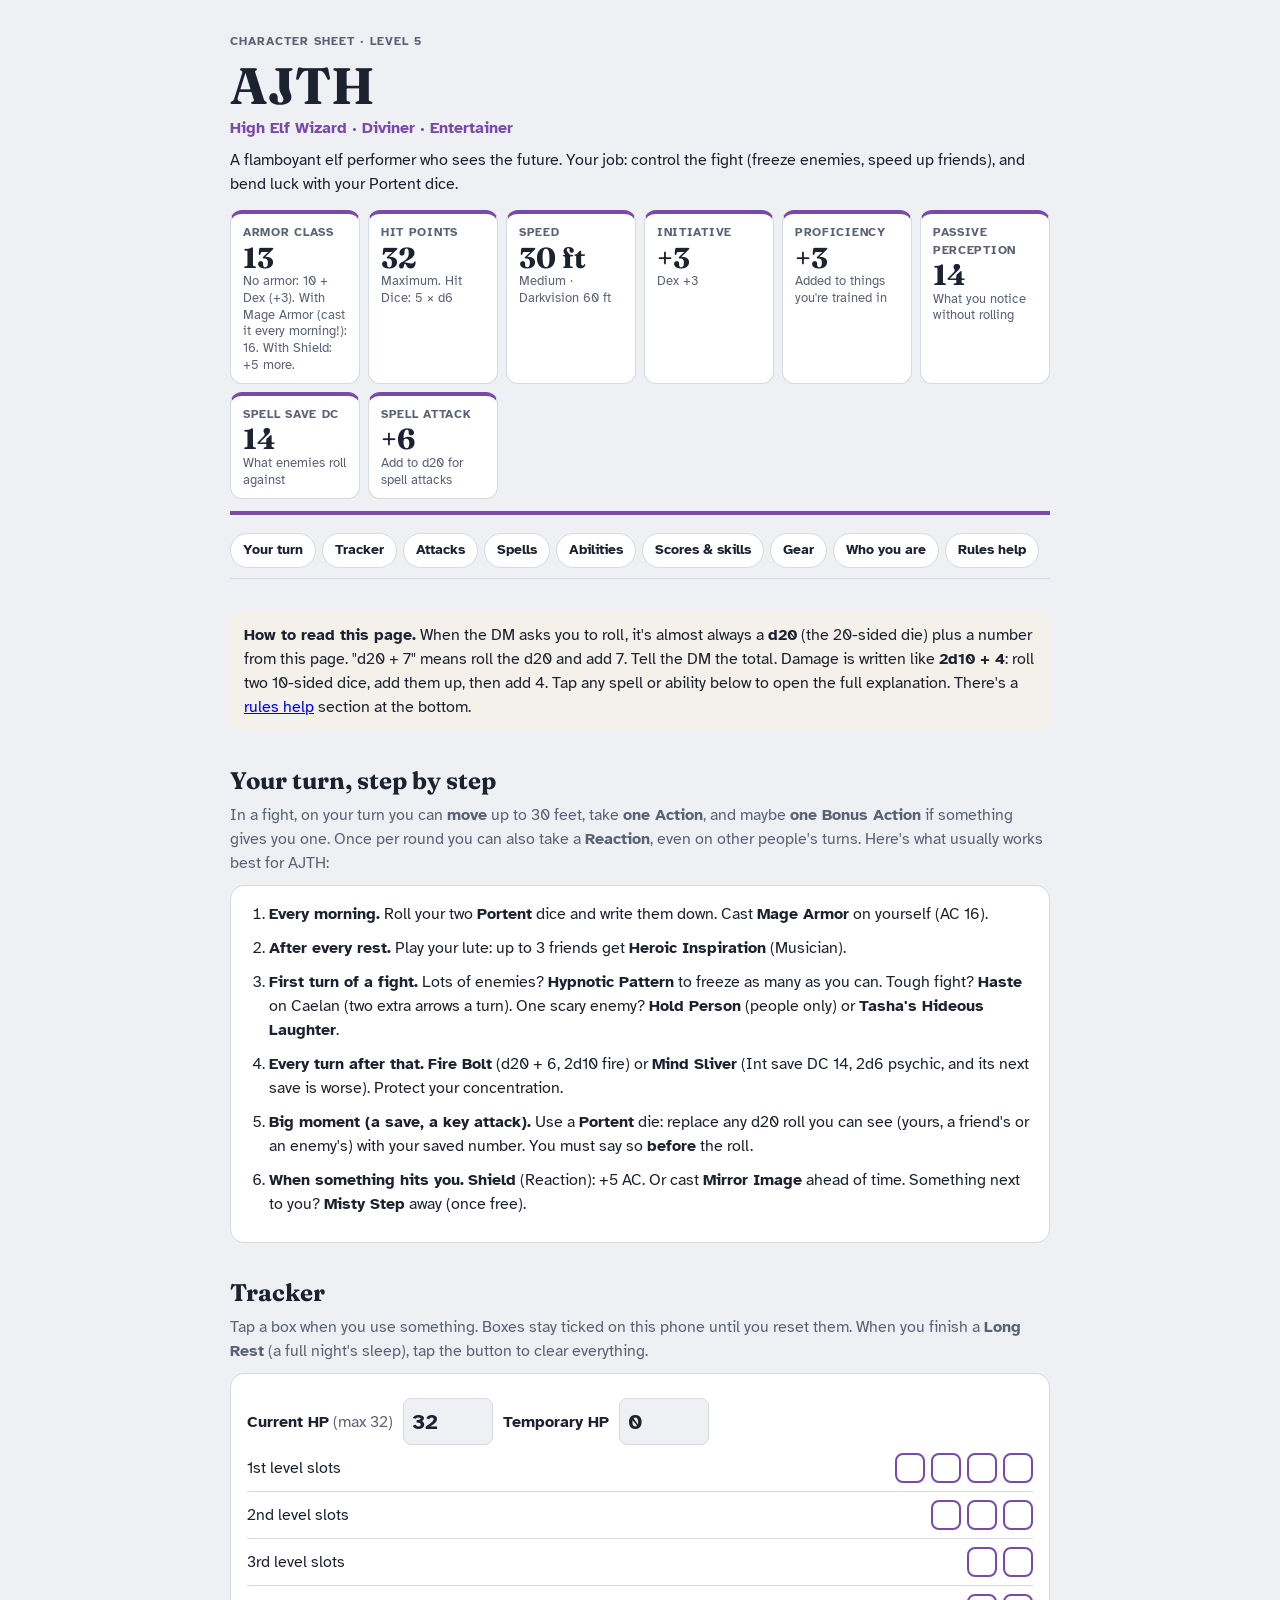
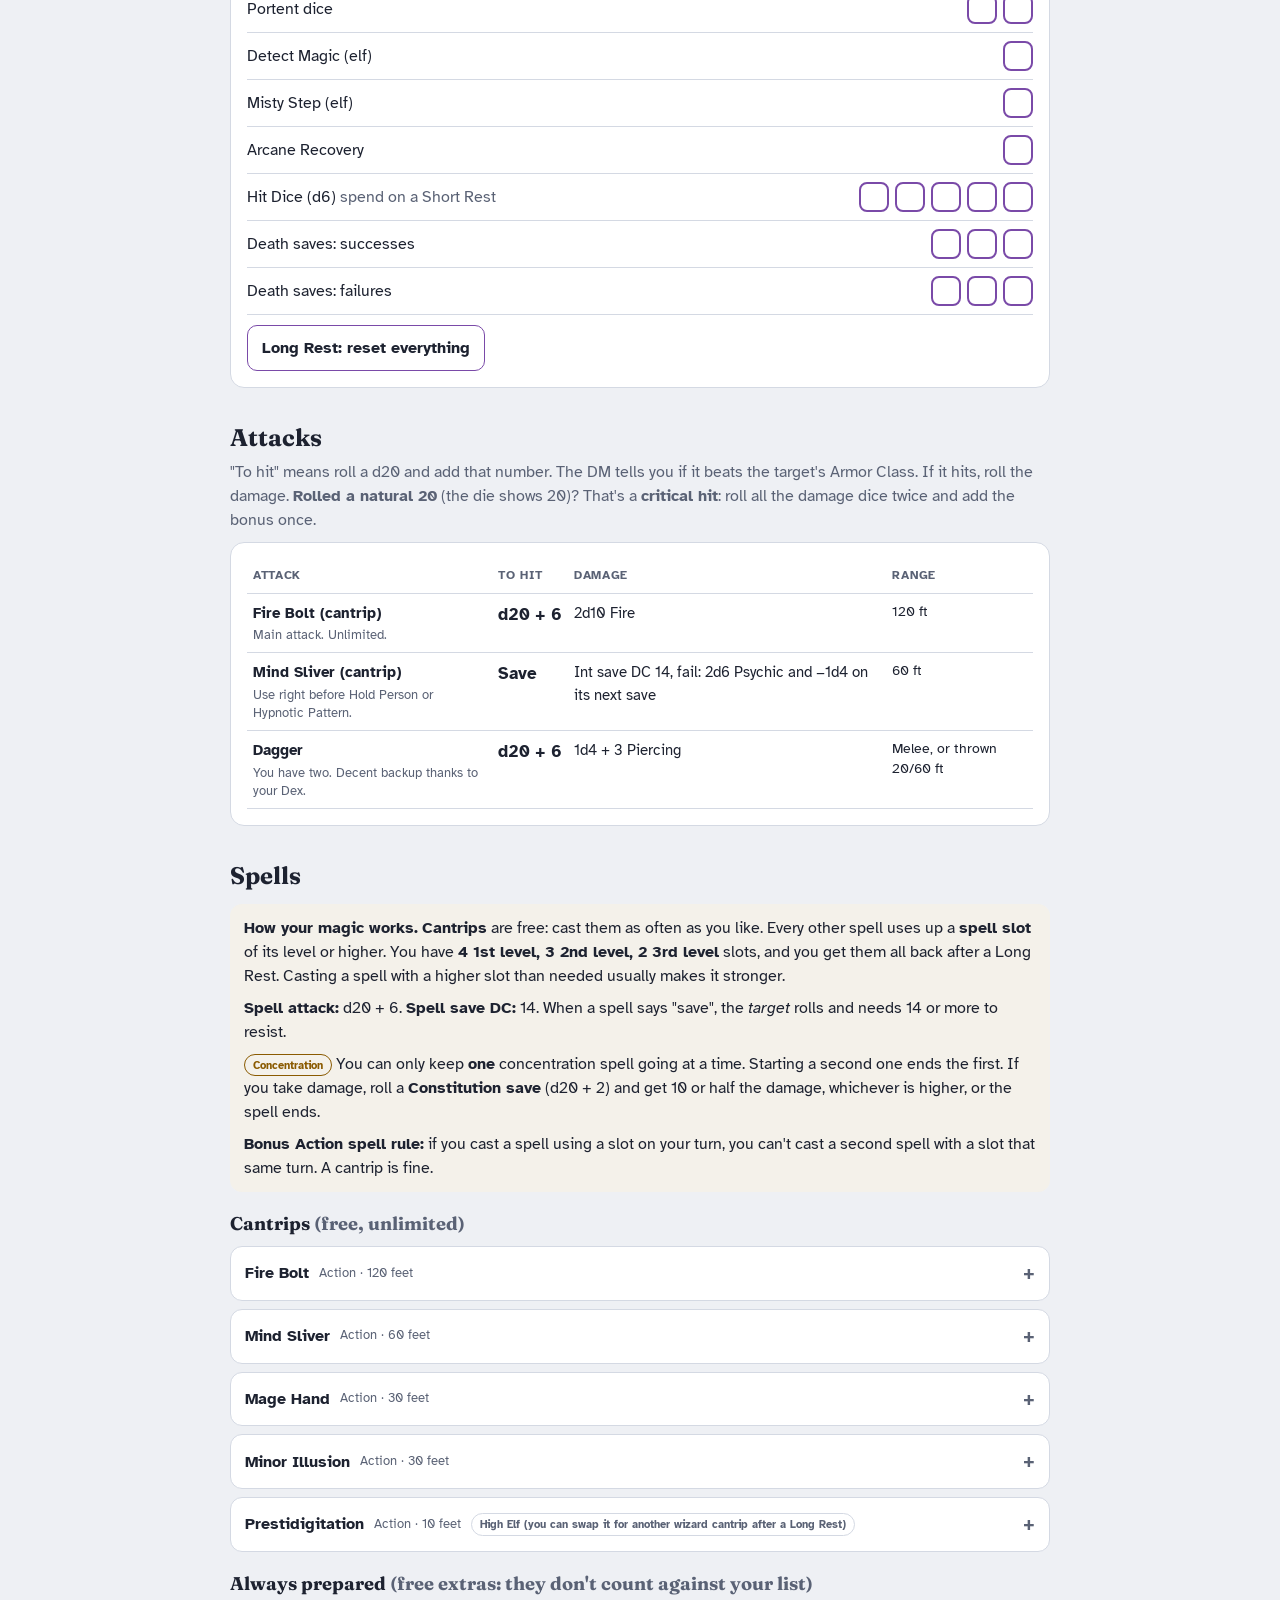
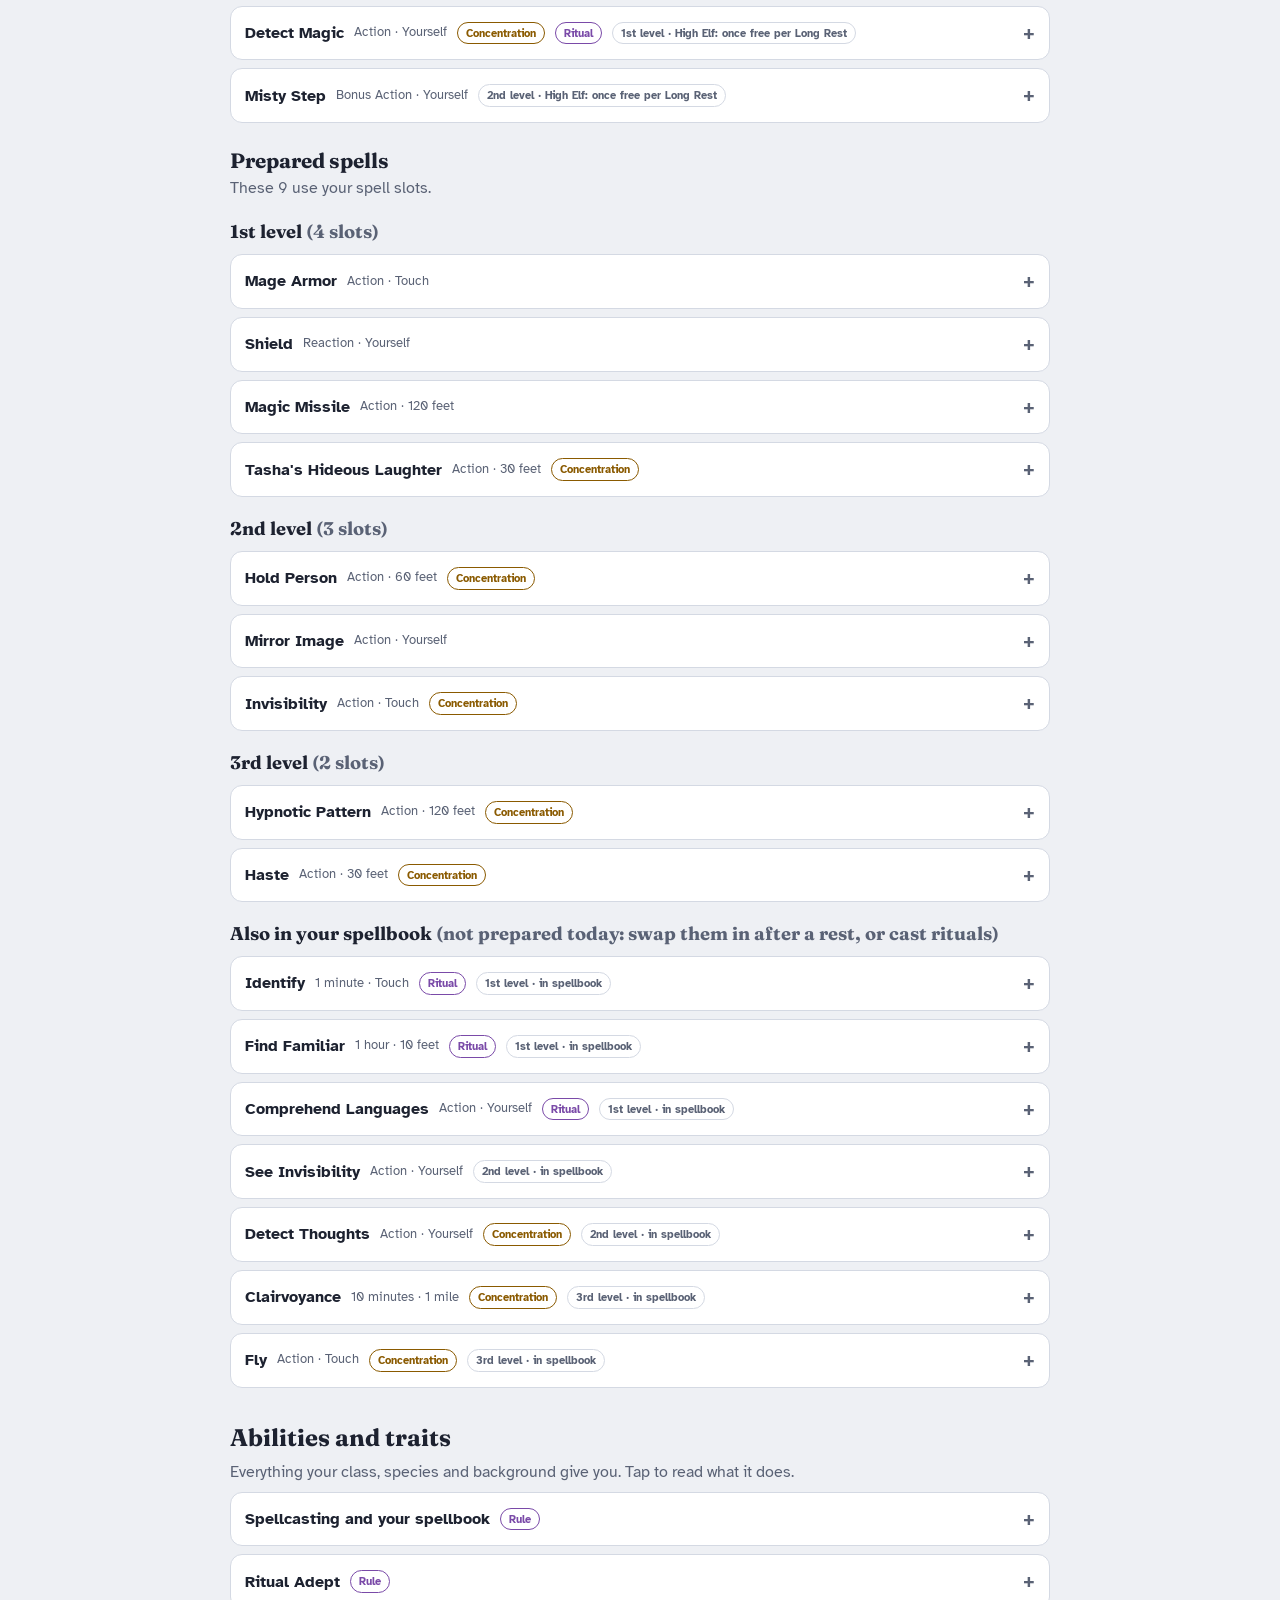
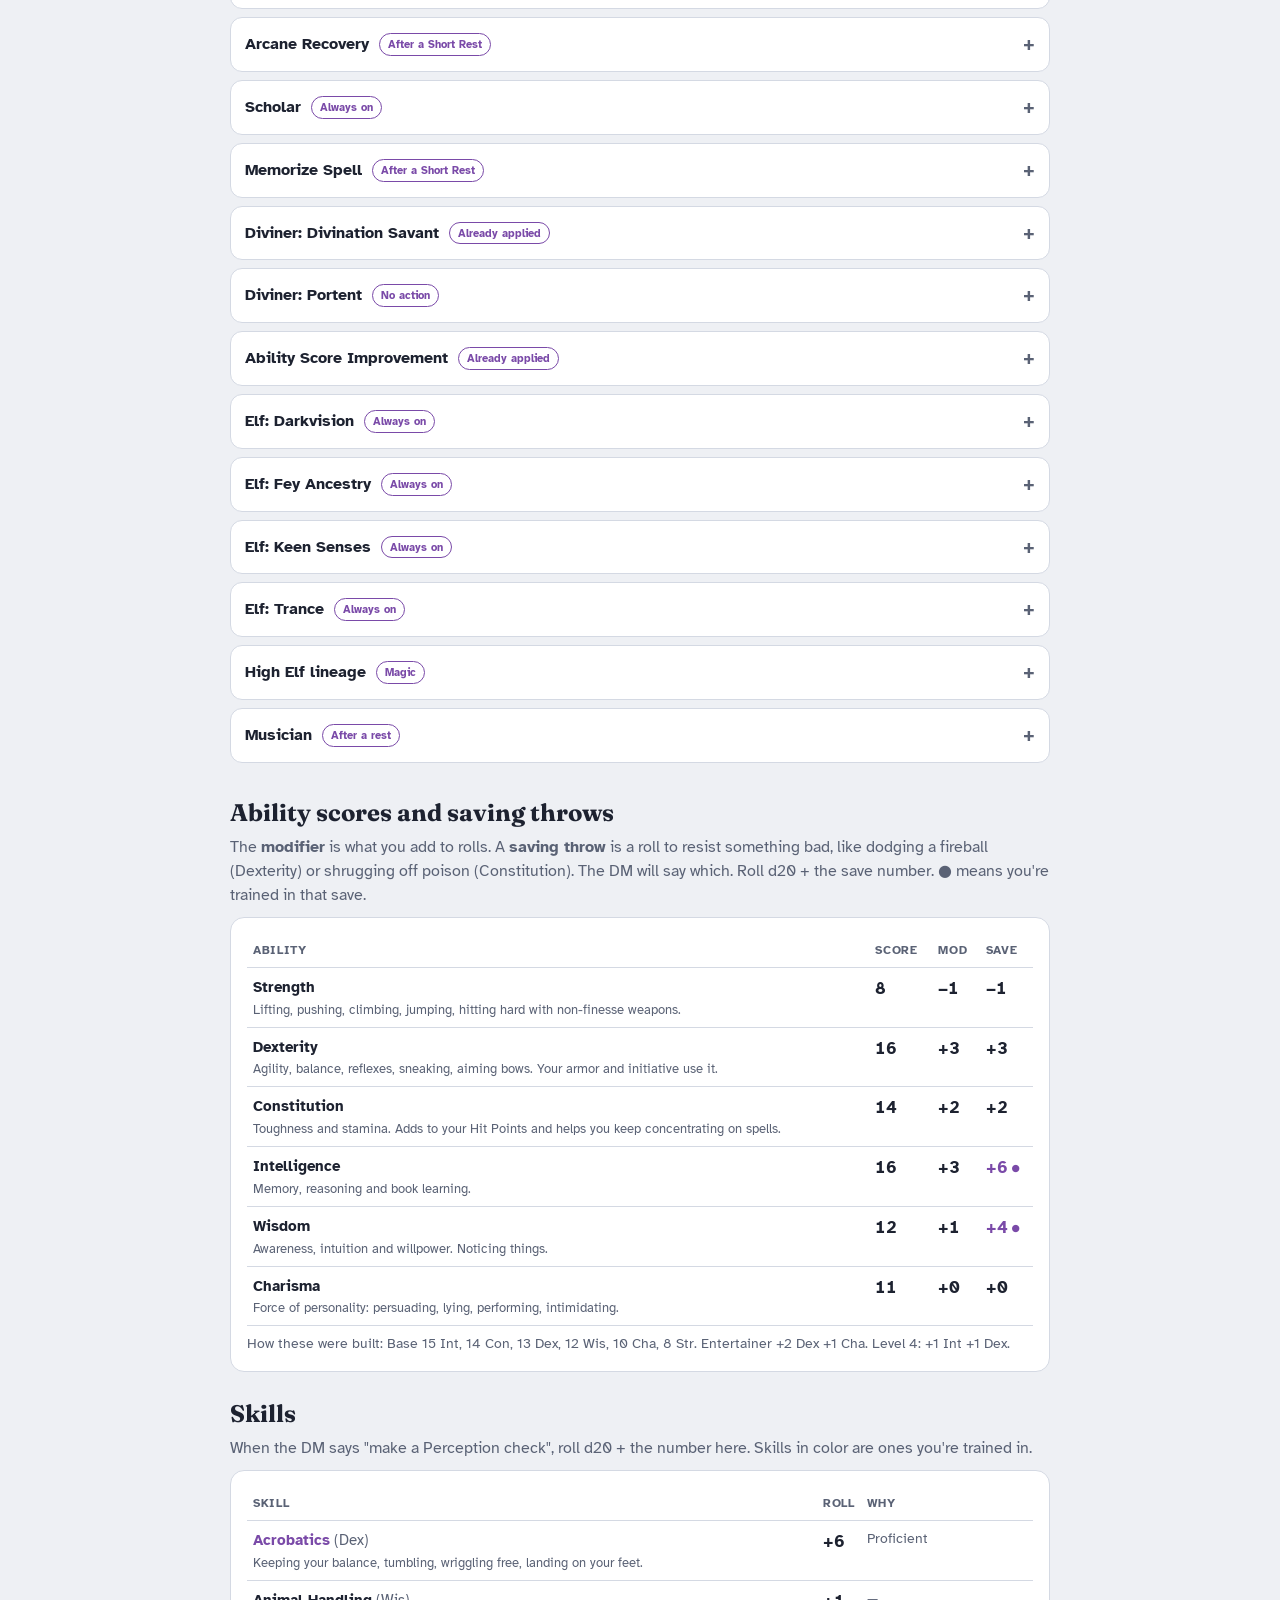
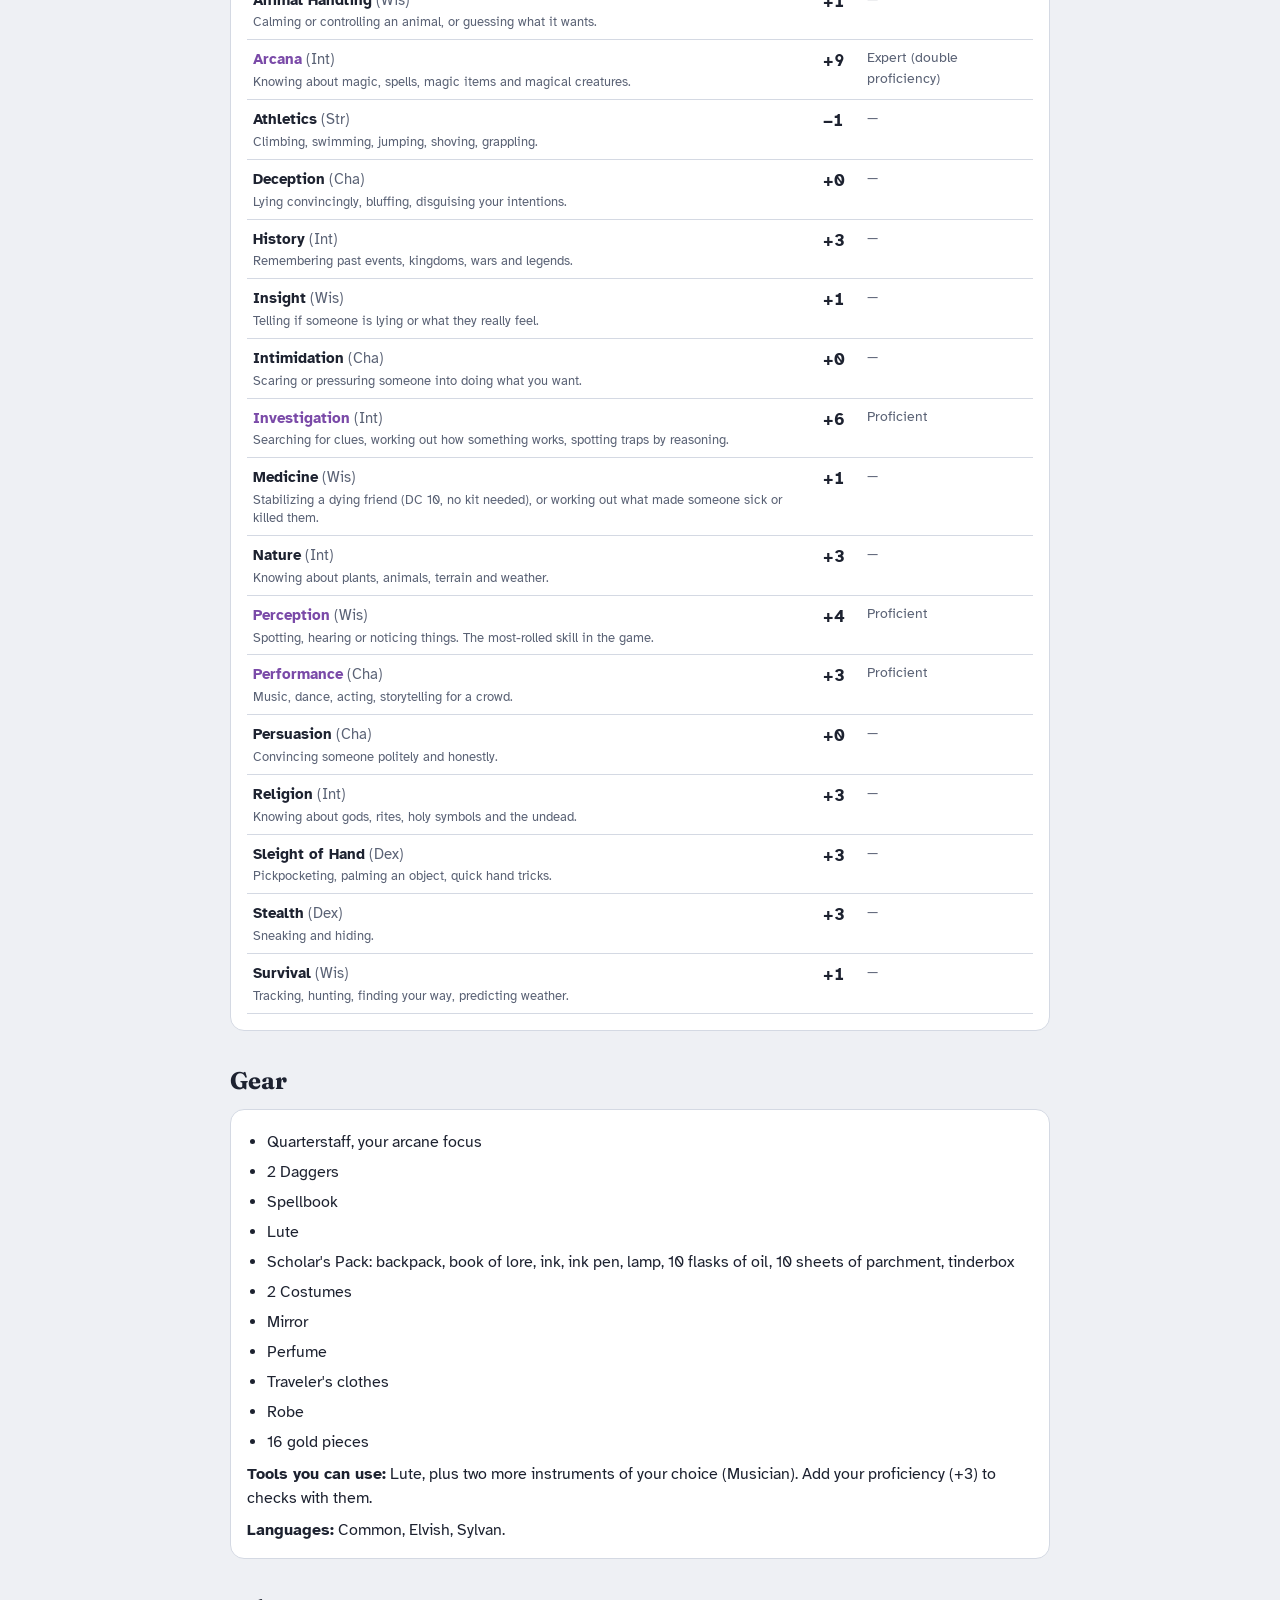
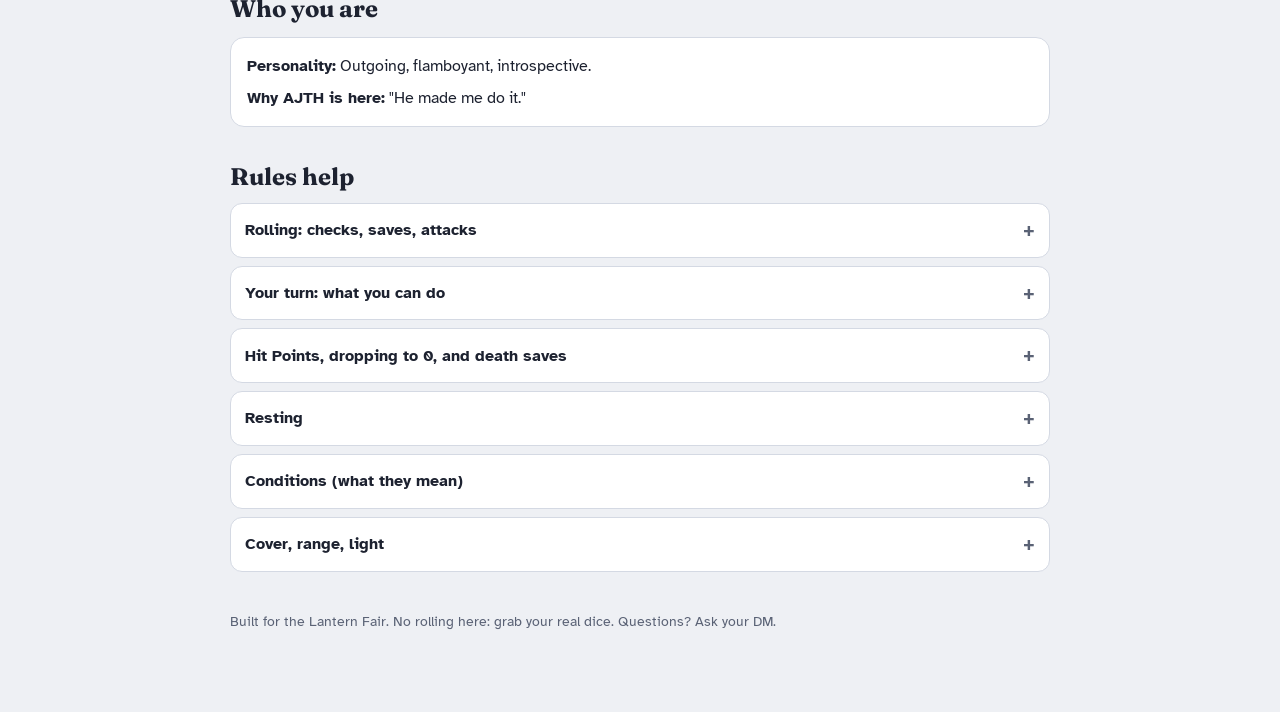
==== ajth/index.html @ c0ad42e8 "Character sheets: correct rules details against the 2024 rules text, save generator source Fixes Wil" ====
<!doctype html>
<html lang="en">
<head>
<meta charset="utf-8">
<meta name="viewport" content="width=device-width, initial-scale=1, viewport-fit=cover">
<meta name="robots" content="noindex, nofollow">
<link rel="icon" href="/favicon.svg">
<title>AJTH · Character Sheet</title>
<link rel="stylesheet" href="https://fonts.googleapis.com/css2?family=Fraunces:opsz,wght,SOFT@9..144,400..800,50&family=Atkinson+Hyperlegible:wght@400;700&display=swap">
<style>
:root { --bg:#eef0f4; --panel:#fff; --fg:#1d2230; --muted:#5a6275; --line:#d4d9e3; --accent:#7a4aa8; --soft:#f4f1ea; --conc:#8a5a00; --display:"Fraunces",Georgia,serif; --body:"Atkinson Hyperlegible",system-ui,sans-serif; color-scheme: light; }
@media (prefers-color-scheme: dark) { :root:not([data-theme="light"]) { --bg:#161a26; --panel:#1f2434; --fg:#e9ebf2; --muted:#a2a9bb; --line:#343b4f; --soft:#262b3c; --conc:#f0b44a; color-scheme: dark; } }
:root[data-theme="dark"] { --bg:#161a26; --panel:#1f2434; --fg:#e9ebf2; --muted:#a2a9bb; --line:#343b4f; --soft:#262b3c; --conc:#f0b44a; color-scheme: dark; }
* { box-sizing: border-box; }
body { margin:0; background:var(--bg); color:var(--fg); font-family:var(--body); font-size:16px; line-height:1.5; padding:0 max(16px, env(safe-area-inset-right)) 80px max(16px, env(safe-area-inset-left)); }
.wrap { max-width: 820px; margin: 0 auto; }
h1,h2,h3 { font-family:var(--display); margin:0; text-wrap:balance; }
h1 { font-size: clamp(2.2rem, 8vw, 3.2rem); line-height:1.05; }
h2 { font-size: 1.5rem; margin-bottom: 4px; }
h4 { margin: 0; font-size: 1rem; }
p { margin: 0 0 8px; } p:last-child { margin-bottom: 0; }
ul { margin: 4px 0 8px; padding-left: 20px; } li { margin-bottom: 6px; }
.muted { color: var(--muted); } .small { font-size: .85rem; }
header { padding: 32px 0 12px; border-bottom: 4px solid var(--accent); margin-bottom: 8px; }
.eyebrow { font-size:.78rem; letter-spacing:.08em; text-transform:uppercase; color:var(--muted); font-weight:700; }
.line { font-weight: 700; color: var(--accent); margin-top: 4px; }
nav { position: sticky; top: 0; z-index: 5; background: var(--bg); display:flex; gap:6px; overflow-x:auto; padding: 10px 0; border-bottom: 1px solid var(--line); }
nav a { flex:none; font-size:.85rem; font-weight:700; color:var(--fg); text-decoration:none; padding:6px 12px; border-radius:999px; border:1px solid var(--line); background:var(--panel); }
section { margin-top: 32px; scroll-margin-top: 64px; }
.card { background:var(--panel); border:1px solid var(--line); border-radius:14px; padding:16px; margin-top:10px; }
.stats { display:grid; grid-template-columns: repeat(auto-fit, minmax(120px, 1fr)); gap:8px; margin-top: 14px; }
.stat { background:var(--panel); border:1px solid var(--line); border-top:4px solid var(--accent); border-radius:12px; padding:10px 12px; }
.stat .k { font-size:.72rem; letter-spacing:.06em; text-transform:uppercase; color:var(--muted); font-weight:700; }
.stat .v { font-family:var(--display); font-size:1.8rem; font-weight:700; line-height:1.1; }
.stat .n { font-size:.8rem; color:var(--muted); line-height:1.3; }
table { width:100%; border-collapse: collapse; font-size: .95rem; }
th, td { text-align:left; padding:8px 6px; border-bottom:1px solid var(--line); vertical-align: top; }
th { font-size:.72rem; letter-spacing:.06em; text-transform:uppercase; color:var(--muted); }
td.num { font-variant-numeric: tabular-nums; font-weight:700; white-space:nowrap; font-size:1.05rem; }
td.hi { color: var(--accent); }
.dot { font-size:.6rem; margin-left:4px; vertical-align: 2px; }
tr.prof td:first-child b { color: var(--accent); }
.use { font-size:.83rem; color:var(--muted); line-height:1.35; margin-top:2px; }
.scroll { overflow-x:auto; }
ol.turn { padding-left: 22px; margin: 0; } ol.turn li { margin-bottom: 10px; }
details { background:var(--panel); border:1px solid var(--line); border-radius:12px; margin-top:8px; }
summary { cursor:pointer; padding:12px 14px; display:flex; flex-wrap:wrap; align-items:center; gap:6px 10px; list-style:none; }
summary::-webkit-details-marker { display:none; }
summary::after { content:"+"; margin-left:auto; font-weight:700; color:var(--muted); font-size:1.2rem; }
details[open] summary::after { content:"−"; }
.sname { font-weight:700; font-size:1.02rem; }
.smeta { font-size:.82rem; color:var(--muted); }
.sbody { padding: 0 14px 14px; border-top: 1px solid var(--line); padding-top: 12px; }
.facts { display:grid; grid-template-columns: repeat(auto-fit, minmax(150px, 1fr)); gap:6px 14px; margin:0 0 10px; font-size:.88rem; }
.facts dt { font-size:.7rem; text-transform:uppercase; letter-spacing:.06em; color:var(--muted); font-weight:700; } .facts dd { margin:0; }
.roll { background: var(--soft); border-left: 4px solid var(--accent); padding: 8px 10px; border-radius: 0 8px 8px 0; }
.pill { display:inline-block; font-size:.7rem; font-weight:700; padding:2px 8px; border-radius:999px; border:1px solid var(--line); color:var(--muted); }
.pill.conc { color: var(--conc); border-color: var(--conc); } .pill.rit { color: var(--accent); border-color: var(--accent); }
.pill.type { color: var(--accent); border-color: var(--accent); }
h4.lvl { margin-top: 18px; font-family: var(--display); font-size: 1.15rem; }
.callout { background: var(--soft); border-radius: 12px; padding: 12px 14px; margin-top: 10px; }
.forms { display:grid; grid-template-columns: repeat(auto-fit, minmax(230px,1fr)); gap:8px; margin-top:8px; }
.form { background:var(--panel); border:1px solid var(--line); border-radius:12px; padding:12px; font-size:.92rem; }
.form h4 { font-family: var(--display); font-size: 1.1rem; margin-bottom: 4px; }
.trk { display:flex; justify-content:space-between; align-items:center; gap:10px; padding:8px 0; border-bottom:1px solid var(--line); flex-wrap: wrap; }
.trk:last-child { border-bottom: 0; }
.boxes { display:flex; gap:6px; flex-wrap: wrap; }
.box input { position:absolute; opacity:0; width:1px; height:1px; }
.box span { display:block; width:30px; height:30px; border:2px solid var(--accent); border-radius:8px; cursor:pointer; }
.box input:checked + span { background: var(--accent); }
.box input:focus-visible + span { outline: 3px solid var(--fg); outline-offset: 2px; }
button.reset { font: inherit; font-weight:700; padding:10px 14px; border-radius:10px; border:1px solid var(--accent); background:var(--panel); color:var(--fg); cursor:pointer; margin-top:10px; }
.hpbox { display:flex; gap:10px; align-items:center; flex-wrap:wrap; margin-top:8px; }
.hpbox input { font: inherit; font-size:1.4rem; font-weight:700; width: 90px; padding:6px 8px; border-radius:8px; border:1px solid var(--line); background:var(--bg); color: var(--fg); }
footer { margin-top: 40px; color: var(--muted); font-size: .85rem; }
@media print { nav, button.reset { display:none; } details { break-inside: avoid; } details:not([open]) .sbody { display:block; } body { background:#fff; } }
</style>
</head>
<body>
<div class="wrap">
<header>
  <p class="eyebrow">Character sheet · Level 5</p>
  <h1>AJTH</h1>
  <p class="line">High Elf Wizard · Diviner · Entertainer</p>
  <p style="margin-top:8px">A flamboyant elf performer who sees the future. Your job: control the fight (freeze enemies, speed up friends), and bend luck with your Portent dice.</p>
  <div class="stats">
    <div class="stat"><div class="k">Armor Class</div><div class="v">13</div><div class="n">No armor: 10 + Dex (+3). With Mage Armor (cast it every morning!): 16. With Shield: +5 more.</div></div>
    <div class="stat"><div class="k">Hit Points</div><div class="v">32</div><div class="n">Maximum. Hit Dice: 5 × d6</div></div>
    <div class="stat"><div class="k">Speed</div><div class="v">30 ft</div><div class="n">Medium · Darkvision 60 ft</div></div>
    <div class="stat"><div class="k">Initiative</div><div class="v">+3</div><div class="n">Dex +3</div></div>
    <div class="stat"><div class="k">Proficiency</div><div class="v">+3</div><div class="n">Added to things you're trained in</div></div>
    <div class="stat"><div class="k">Passive Perception</div><div class="v">14</div><div class="n">What you notice without rolling</div></div>
    <div class="stat"><div class="k">Spell Save DC</div><div class="v">14</div><div class="n">What enemies roll against</div></div>
    <div class="stat"><div class="k">Spell Attack</div><div class="v">+6</div><div class="n">Add to d20 for spell attacks</div></div>
  </div>
</header>
<nav aria-label="Jump to"><a href="#turn">Your turn</a><a href="#track">Tracker</a><a href="#attacks">Attacks</a><a href="#spells">Spells</a><a href="#features">Abilities</a><a href="#scores">Scores &amp; skills</a><a href="#gear">Gear</a><a href="#you">Who you are</a><a href="#rules">Rules help</a></nav>

<section id="how">
  <div class="callout">
    <p><b>How to read this page.</b> When the DM asks you to roll, it's almost always a <b>d20</b> (the 20-sided die) plus a number from this page. "d20 + 7" means roll the d20 and add 7. Tell the DM the total. Damage is written like <b>2d10 + 4</b>: roll two 10-sided dice, add them up, then add 4. Tap any spell or ability below to open the full explanation. There's a <a href="#rules">rules help</a> section at the bottom.</p>
  </div>
</section>

<section id="turn">
  <h2>Your turn, step by step</h2>
  <p class="muted">In a fight, on your turn you can <b>move</b> up to 30 feet, take <b>one Action</b>, and maybe <b>one Bonus Action</b> if something gives you one. Once per round you can also take a <b>Reaction</b>, even on other people's turns. Here's what usually works best for AJTH:</p>
  <div class="card"><ol class="turn"><li><b>Every morning.</b> Roll your two <b>Portent</b> dice and write them down. Cast <b>Mage Armor</b> on yourself (AC 16).</li><li><b>After every rest.</b> Play your lute: up to 3 friends get <b>Heroic Inspiration</b> (Musician).</li><li><b>First turn of a fight.</b> Lots of enemies? <b>Hypnotic Pattern</b> to freeze as many as you can. Tough fight? <b>Haste</b> on Caelan (two extra arrows a turn). One scary enemy? <b>Hold Person</b> (people only) or <b>Tasha's Hideous Laughter</b>.</li><li><b>Every turn after that.</b> <b>Fire Bolt</b> (d20 + 6, 2d10 fire) or <b>Mind Sliver</b> (Int save DC 14, 2d6 psychic, and its next save is worse). Protect your concentration.</li><li><b>Big moment (a save, a key attack).</b> Use a <b>Portent</b> die: replace any d20 roll you can see (yours, a friend's or an enemy's) with your saved number. You must say so <b>before</b> the roll.</li><li><b>When something hits you.</b> <b>Shield</b> (Reaction): +5 AC. Or cast <b>Mirror Image</b> ahead of time. Something next to you? <b>Misty Step</b> away (once free).</li></ol></div>
</section>

<section id="track">
  <h2>Tracker</h2>
  <p class="muted">Tap a box when you use something. Boxes stay ticked on this phone until you reset them. When you finish a <b>Long Rest</b> (a full night's sleep), tap the button to clear everything.</p>
  <div class="card">
    <div class="hpbox"><label for="hp"><b>Current HP</b> <span class="muted">(max 32)</span></label><input id="hp" type="number" inputmode="numeric" data-k="ajth:hp" value="32"><label for="thp"><b>Temporary HP</b></label><input id="thp" type="number" inputmode="numeric" data-k="ajth:thp" value="0"></div>
    <div class="trk"><span class="tl">1st level slots</span><span class="boxes"><label class="box"><input type="checkbox" data-k="ajth:slot1:0"><span></span></label><label class="box"><input type="checkbox" data-k="ajth:slot1:1"><span></span></label><label class="box"><input type="checkbox" data-k="ajth:slot1:2"><span></span></label><label class="box"><input type="checkbox" data-k="ajth:slot1:3"><span></span></label></span></div><div class="trk"><span class="tl">2nd level slots</span><span class="boxes"><label class="box"><input type="checkbox" data-k="ajth:slot2:0"><span></span></label><label class="box"><input type="checkbox" data-k="ajth:slot2:1"><span></span></label><label class="box"><input type="checkbox" data-k="ajth:slot2:2"><span></span></label></span></div><div class="trk"><span class="tl">3rd level slots</span><span class="boxes"><label class="box"><input type="checkbox" data-k="ajth:slot3:0"><span></span></label><label class="box"><input type="checkbox" data-k="ajth:slot3:1"><span></span></label></span></div><div class="trk"><span class="tl">Portent dice</span><span class="boxes"><label class="box"><input type="checkbox" data-k="ajth:por:0"><span></span></label><label class="box"><input type="checkbox" data-k="ajth:por:1"><span></span></label></span></div><div class="trk"><span class="tl">Detect Magic (elf)</span><span class="boxes"><label class="box"><input type="checkbox" data-k="ajth:dm:0"><span></span></label></span></div><div class="trk"><span class="tl">Misty Step (elf)</span><span class="boxes"><label class="box"><input type="checkbox" data-k="ajth:ms:0"><span></span></label></span></div><div class="trk"><span class="tl">Arcane Recovery</span><span class="boxes"><label class="box"><input type="checkbox" data-k="ajth:ar:0"><span></span></label></span></div><div class="trk"><span class="tl">Hit Dice (d6) <span class="muted">spend on a Short Rest</span></span><span class="boxes"><label class="box"><input type="checkbox" data-k="ajth:hd:0"><span></span></label><label class="box"><input type="checkbox" data-k="ajth:hd:1"><span></span></label><label class="box"><input type="checkbox" data-k="ajth:hd:2"><span></span></label><label class="box"><input type="checkbox" data-k="ajth:hd:3"><span></span></label><label class="box"><input type="checkbox" data-k="ajth:hd:4"><span></span></label></span></div>
    <div class="trk"><span class="tl">Death saves: successes</span><span class="boxes"><label class="box"><input type="checkbox" data-k="ajth:ds:0"><span></span></label><label class="box"><input type="checkbox" data-k="ajth:ds:1"><span></span></label><label class="box"><input type="checkbox" data-k="ajth:ds:2"><span></span></label></span></div><div class="trk"><span class="tl">Death saves: failures</span><span class="boxes"><label class="box"><input type="checkbox" data-k="ajth:df:0"><span></span></label><label class="box"><input type="checkbox" data-k="ajth:df:1"><span></span></label><label class="box"><input type="checkbox" data-k="ajth:df:2"><span></span></label></span></div>
    <button class="reset" type="button" id="reset">Long Rest: reset everything</button>
  </div>
</section>

<section id="attacks">
  <h2>Attacks</h2>
  <p class="muted">"To hit" means roll a d20 and add that number. The DM tells you if it beats the target's Armor Class. If it hits, roll the damage. <b>Rolled a natural 20</b> (the die shows 20)? That's a <b>critical hit</b>: roll all the damage dice twice and add the bonus once.</p>
  <div class="card scroll"><table><thead><tr><th>Attack</th><th>To hit</th><th>Damage</th><th>Range</th></tr></thead><tbody><tr><td><b>Fire Bolt (cantrip)</b><div class="use">Main attack. Unlimited.</div></td><td class="num">d20 + 6</td><td>2d10 Fire</td><td class="small">120 ft</td></tr><tr><td><b>Mind Sliver (cantrip)</b><div class="use">Use right before Hold Person or Hypnotic Pattern.</div></td><td class="num">Save</td><td>Int save DC 14, fail: 2d6 Psychic and −1d4 on its next save</td><td class="small">60 ft</td></tr><tr><td><b>Dagger</b><div class="use">You have two. Decent backup thanks to your Dex.</div></td><td class="num">d20 + 6</td><td>1d4 + 3 Piercing</td><td class="small">Melee, or thrown 20/60 ft</td></tr></tbody></table></div>
</section>

<section id="spells">
  <h2>Spells</h2>
  <div class="callout">
    <p><b>How your magic works.</b> <b>Cantrips</b> are free: cast them as often as you like. Every other spell uses up a <b>spell slot</b> of its level or higher. You have <b>4 1st level, 3 2nd level, 2 3rd level</b> slots, and you get them all back after a Long Rest. Casting a spell with a higher slot than needed usually makes it stronger.</p>
    <p><b>Spell attack:</b> d20 + 6. <b>Spell save DC:</b> 14. When a spell says "save", the <i>target</i> rolls and needs 14 or more to resist.</p>
    <p><span class="pill conc">Concentration</span> You can only keep <b>one</b> concentration spell going at a time. Starting a second one ends the first. If you take damage, roll a <b>Constitution save</b> (d20 + 2) and get 10 or half the damage, whichever is higher, or the spell ends.</p>
    <p><b>Bonus Action spell rule:</b> if you cast a spell using a slot on your turn, you can't cast a second spell with a slot that same turn. A cantrip is fine.</p>
  </div>
  <h4 class="lvl">Cantrips <span class="muted">(free, unlimited)</span></h4><details class="spell"><summary><span class="sname">Fire Bolt</span><span class="smeta">Action · 120 feet</span></summary>
<div class="sbody">
<dl class="facts"><div><dt>Casting time</dt><dd>Action</dd></div><div><dt>Range</dt><dd>120 feet</dd></div><div><dt>Lasts</dt><dd>Instant</dd></div></dl>
<p>Hurl a bolt of fire at a creature or object. A flammable object that nobody is wearing or carrying catches fire. This is your long-range "always available" attack.</p>
<p class="roll"><b>What to roll:</b> To hit: d20 + 6 (spell attack). Damage: 2d10 Fire.</p>

</div></details><details class="spell"><summary><span class="sname">Mind Sliver</span><span class="smeta">Action · 60 feet</span></summary>
<div class="sbody">
<dl class="facts"><div><dt>Casting time</dt><dd>Action</dd></div><div><dt>Range</dt><dd>60 feet</dd></div><div><dt>Lasts</dt><dd>Until the end of your next turn</dd></div></dl>
<p>Drive a spike of psychic energy into a creature's mind. It makes an Intelligence saving throw. On a fail it takes damage and, the next time it makes a saving throw before the end of your next turn, it subtracts 1d4. Cast this first, then follow up with a spell that needs a saving throw (yours or a friend's).</p>
<p class="roll"><b>What to roll:</b> Target rolls an Intelligence save against DC 14. If it fails: 2d6 Psychic damage, and it rolls 1d4 and subtracts it from its next save.</p>

</div></details><details class="spell"><summary><span class="sname">Mage Hand</span><span class="smeta">Action · 30 feet</span></summary>
<div class="sbody">
<dl class="facts"><div><dt>Casting time</dt><dd>Action</dd></div><div><dt>Range</dt><dd>30 feet</dd></div><div><dt>Lasts</dt><dd>1 minute</dd></div></dl>
<p>A floating, see-through hand appears. Casting it lets you use the hand right away, and on later turns you take the Magic action to use it again. It can pick up or move an object up to 10 pounds, open an unlocked door or container, take something out of an open container, or pour out a vial. You can move it up to 30 feet each time you use it. It cannot attack, use magic items, or go more than 30 feet from you.</p>
<p class="roll"><b>What to roll:</b> Nothing to roll. Your DM may ask for a check for something delicate.</p>

</div></details><details class="spell"><summary><span class="sname">Minor Illusion</span><span class="smeta">Action · 30 feet</span></summary>
<div class="sbody">
<dl class="facts"><div><dt>Casting time</dt><dd>Action</dd></div><div><dt>Range</dt><dd>30 feet</dd></div><div><dt>Lasts</dt><dd>1 minute</dd></div></dl>
<p>Make a fake sound (anything from a whisper to a lion's roar) or a still image of an object, no bigger than a 5-foot cube (a crate, a door, a bush). Anything that touches the image passes right through it. A creature that takes an action to study it can make an Intelligence (Investigation) check against your spell save DC to realize it's fake. Great for hiding behind a "crate" or making guards chase a noise.</p>
<p class="roll"><b>What to roll:</b> Nothing for you to roll. Creatures that study it roll against your DC 14.</p>

</div></details><details class="spell"><summary><span class="sname">Prestidigitation</span><span class="smeta">Action · 10 feet</span><span class="pill src">High Elf (you can swap it for another wizard cantrip after a Long Rest)</span></summary>
<div class="sbody">
<dl class="facts"><div><dt>Casting time</dt><dd>Action</dd></div><div><dt>Range</dt><dd>10 feet</dd></div><div><dt>Lasts</dt><dd>Up to 1 hour</dd></div></dl>
<p>Little magic tricks: a harmless sparkle, puff of wind, faint music or odd smell; light or snuff a candle; clean or dirty an object; chill, warm or flavor food; make a colored mark or symbol appear on something for an hour; or make a small, fake trinket appear in your hand until the end of your next turn. You can have up to three going at once.</p>
<p class="roll"><b>What to roll:</b> Nothing to roll.</p>

</div></details>
  <h4 class="lvl">Always prepared <span class="muted">(free extras: they don't count against your list)</span></h4><details class="spell"><summary><span class="sname">Detect Magic</span><span class="smeta">Action · Yourself</span><span class="pill conc">Concentration</span><span class="pill rit">Ritual</span><span class="pill src">1st level · High Elf: once free per Long Rest</span></summary>
<div class="sbody">
<dl class="facts"><div><dt>Casting time</dt><dd>Action, or 10 minutes longer as a ritual (no slot used)</dd></div><div><dt>Range</dt><dd>Yourself, 30 feet around you</dd></div><div><dt>Lasts</dt><dd>10 minutes (concentration)</dd></div></dl>
<p>For 10 minutes you sense whether there is magic within 30 feet of you. If you sense some, you can take the Magic action to see a faint aura around anything magical you can see and learn which school of magic it is. Cast it as a ritual (take 10 extra minutes) when you are not in a hurry and it costs no spell slot.</p>
<p class="roll"><b>What to roll:</b> Nothing to roll.</p>

</div></details><details class="spell"><summary><span class="sname">Misty Step</span><span class="smeta">Bonus Action · Yourself</span><span class="pill src">2nd level · High Elf: once free per Long Rest</span></summary>
<div class="sbody">
<dl class="facts"><div><dt>Casting time</dt><dd>Bonus Action</dd></div><div><dt>Range</dt><dd>Yourself</dd></div><div><dt>Lasts</dt><dd>Instant</dd></div></dl>
<p>In a puff of silvery mist you teleport up to 30 feet to a spot you can see. Use it to escape a monster that is next to you (no Opportunity Attack), cross a gap, or get to a high ledge. Because it's a Bonus Action, you can still cast a cantrip with your Action on the same turn.</p>
<p class="roll"><b>What to roll:</b> Nothing to roll.</p>

</div></details>
  <h4 class="lvl" style="margin-top:22px;font-size:1.3rem">Prepared spells</h4>
  <p class="muted">These 9 use your spell slots.</p>
  <h4 class="lvl">1st level <span class="muted">(4 slots)</span></h4><details class="spell"><summary><span class="sname">Mage Armor</span><span class="smeta">Action · Touch</span></summary>
<div class="sbody">
<dl class="facts"><div><dt>Casting time</dt><dd>Action</dd></div><div><dt>Range</dt><dd>Touch</dd></div><div><dt>Lasts</dt><dd>8 hours</dd></div></dl>
<p>Touch someone who isn't wearing armor. A protective magical force surrounds them. Their Armor Class becomes 13 + their Dexterity modifier for 8 hours. Cast it on yourself at the start of every adventuring day.</p>
<p class="roll"><b>What to roll:</b> Nothing to roll. Your AC becomes 16.</p>

</div></details><details class="spell"><summary><span class="sname">Shield</span><span class="smeta">Reaction · Yourself</span></summary>
<div class="sbody">
<dl class="facts"><div><dt>Casting time</dt><dd>Reaction, which you take when an attack roll hits you or you are targeted by Magic Missile</dd></div><div><dt>Range</dt><dd>Yourself</dd></div><div><dt>Lasts</dt><dd>Until the start of your next turn</dd></div></dl>
<p>An invisible barrier pops up. You get +5 to your Armor Class until the start of your next turn, and that counts against the attack that triggered it. So if the DM says "a 16 hits you", you can cast Shield and suddenly it misses. You also take no damage from Magic Missile. Ask your DM to tell you the attack total so you can decide.</p>
<p class="roll"><b>What to roll:</b> Nothing to roll. Add 5 to your AC.</p>

</div></details><details class="spell"><summary><span class="sname">Magic Missile</span><span class="smeta">Action · 120 feet</span></summary>
<div class="sbody">
<dl class="facts"><div><dt>Casting time</dt><dd>Action</dd></div><div><dt>Range</dt><dd>120 feet</dd></div><div><dt>Lasts</dt><dd>Instant</dd></div></dl>
<p>Three glowing darts fly out and ALWAYS hit, with no attack roll. Send all three at one creature or split them however you like. Perfect for finishing off a wounded enemy or hitting something hard to hit.</p>
<p class="roll"><b>What to roll:</b> Each dart does 1d4 + 1 Force damage. Three darts: roll 3d4 and add 3 if they all go to one target.</p>
<p class="muted"><b>With a higher slot:</b> One extra dart for each slot level above 1.</p>
</div></details><details class="spell"><summary><span class="sname">Tasha's Hideous Laughter</span><span class="smeta">Action · 30 feet</span><span class="pill conc">Concentration</span></summary>
<div class="sbody">
<dl class="facts"><div><dt>Casting time</dt><dd>Action</dd></div><div><dt>Range</dt><dd>30 feet</dd></div><div><dt>Lasts</dt><dd>1 minute (concentration)</dd></div></dl>
<p>One creature you can see finds everything hilarious. It makes a Wisdom save. If it fails, it falls Prone and is Incapacitated (can't take actions) while it laughs, and it can't stand up. At the end of each of its turns, and every time it takes damage, it tries the save again (with advantage when it's because of damage). A success ends the spell.</p>
<p class="roll"><b>What to roll:</b> Target rolls a Wisdom save against DC 14.</p>
<p class="muted"><b>With a higher slot:</b> One extra creature for each slot level above 1.</p>
</div></details><h4 class="lvl">2nd level <span class="muted">(3 slots)</span></h4><details class="spell"><summary><span class="sname">Hold Person</span><span class="smeta">Action · 60 feet</span><span class="pill conc">Concentration</span></summary>
<div class="sbody">
<dl class="facts"><div><dt>Casting time</dt><dd>Action</dd></div><div><dt>Range</dt><dd>60 feet</dd></div><div><dt>Lasts</dt><dd>1 minute (concentration)</dd></div></dl>
<p>Pick a Humanoid (a person: human, elf, goblin, bandit…) you can see. It makes a Wisdom save. If it fails, it is Paralyzed: it can't move, act or speak, and any attack that hits it from within 5 feet is automatically a critical hit (double damage dice). It tries the save again at the end of each of its turns. Tell your friends to rush it.</p>
<p class="roll"><b>What to roll:</b> Target rolls a Wisdom save against DC 14, then again at the end of each of its turns.</p>
<p class="muted"><b>With a higher slot:</b> One extra Humanoid for each slot level above 2.</p>
</div></details><details class="spell"><summary><span class="sname">Mirror Image</span><span class="smeta">Action · Yourself</span></summary>
<div class="sbody">
<dl class="facts"><div><dt>Casting time</dt><dd>Action</dd></div><div><dt>Range</dt><dd>Yourself</dd></div><div><dt>Lasts</dt><dd>1 minute</dd></div></dl>
<p>Three illusion copies of you appear and shimmer around you. Not concentration. Every time an attack hits you, roll a d6 for each copy still left. If ANY of those dice shows 3 or higher, a copy gets hit instead of you and disappears. When all three copies are gone, the spell is over. It doesn't fool attackers that are blind or can sense without sight (blindsight, truesight).</p>
<p class="roll"><b>What to roll:</b> When hit: roll 1d6 per remaining copy. Any 3+ means a copy takes the hit instead.</p>

</div></details><details class="spell"><summary><span class="sname">Invisibility</span><span class="smeta">Action · Touch</span><span class="pill conc">Concentration</span></summary>
<div class="sbody">
<dl class="facts"><div><dt>Casting time</dt><dd>Action</dd></div><div><dt>Range</dt><dd>Touch</dd></div><div><dt>Lasts</dt><dd>1 hour (concentration)</dd></div></dl>
<p>Touch a creature (or yourself). It becomes Invisible, along with what it's wearing and carrying, for up to 1 hour. It becomes visible again as soon as it attacks, deals damage, or casts a spell. Use it to scout, sneak past guards, or get someone out of danger.</p>
<p class="roll"><b>What to roll:</b> Nothing to roll.</p>
<p class="muted"><b>With a higher slot:</b> One extra creature for each slot level above 2.</p>
</div></details><h4 class="lvl">3rd level <span class="muted">(2 slots)</span></h4><details class="spell"><summary><span class="sname">Hypnotic Pattern</span><span class="smeta">Action · 120 feet</span><span class="pill conc">Concentration</span></summary>
<div class="sbody">
<dl class="facts"><div><dt>Casting time</dt><dd>Action</dd></div><div><dt>Range</dt><dd>120 feet</dd></div><div><dt>Lasts</dt><dd>1 minute (concentration)</dd></div></dl>
<p>A swirl of colors fills a 30-foot cube. Every creature that can see it makes a Wisdom save. If it fails, it is Charmed and Incapacitated, and its speed is 0: it just stands there staring. It snaps out of it if it takes damage or someone uses an action to shake it. Catch as many enemies as you can (and no friends!), then let your party deal with the rest. Don't attack the dazed ones until you're ready.</p>
<p class="roll"><b>What to roll:</b> Each creature rolls a Wisdom save against DC 14.</p>

</div></details><details class="spell"><summary><span class="sname">Haste</span><span class="smeta">Action · 30 feet</span><span class="pill conc">Concentration</span></summary>
<div class="sbody">
<dl class="facts"><div><dt>Casting time</dt><dd>Action</dd></div><div><dt>Range</dt><dd>30 feet</dd></div><div><dt>Lasts</dt><dd>1 minute (concentration)</dd></div></dl>
<p>Pick a willing creature (best on Caelan). For 1 minute its speed is doubled, it gets +2 AC, it has advantage on Dexterity saves, and it gets one extra action each turn. The extra action can only be used to Attack (one attack only), Dash, Disengage, Hide or Utilize. WARNING: when the spell ends, the creature can't move or act until the end of its next turn, so protect your concentration.</p>
<p class="roll"><b>What to roll:</b> Nothing to roll.</p>

</div></details>
  <h4 class="lvl">Also in your spellbook <span class="muted">(not prepared today: swap them in after a rest, or cast rituals)</span></h4><details class="spell"><summary><span class="sname">Identify</span><span class="smeta">1 minute · Touch</span><span class="pill rit">Ritual</span><span class="pill src">1st level · in spellbook</span></summary>
<div class="sbody">
<dl class="facts"><div><dt>Casting time</dt><dd>1 minute, or as a ritual (no slot used)</dd></div><div><dt>Range</dt><dd>Touch</dd></div><div><dt>Lasts</dt><dd>Instant</dd></div><div><dt>Needs</dt><dd>A 100 GP pearl (not used up)</dd></div></dl>
<p>Touch a magic item and learn what it does and how to use it, and whether a spell is affecting a creature you touch.</p>
<p class="roll"><b>What to roll:</b> Nothing to roll.</p>

</div></details><details class="spell"><summary><span class="sname">Find Familiar</span><span class="smeta">1 hour · 10 feet</span><span class="pill rit">Ritual</span><span class="pill src">1st level · in spellbook</span></summary>
<div class="sbody">
<dl class="facts"><div><dt>Casting time</dt><dd>1 hour, or as a ritual (no slot used)</dd></div><div><dt>Range</dt><dd>10 feet</dd></div><div><dt>Lasts</dt><dd>Instant (the familiar stays until it drops to 0 HP or you dismiss it)</dd></div><div><dt>Needs</dt><dd>10 GP of burning incense, used up</dd></div></dl>
<p>Summon a spirit in the shape of a small animal (an owl, cat, raven, frog, bat and so on). It obeys you and takes its own turn in combat. You can talk to it telepathically within 100 feet, and as a Bonus Action you can see and hear what it sees and hears until the start of your next turn. It can't attack, but it can take the Help action to give a friend advantage. It can also deliver your touch spells (like Shocking Grasp) for you, using its Reaction, if it's within 100 feet.</p>
<p class="roll"><b>What to roll:</b> Nothing to roll.</p>

</div></details><details class="spell"><summary><span class="sname">Comprehend Languages</span><span class="smeta">Action · Yourself</span><span class="pill rit">Ritual</span><span class="pill src">1st level · in spellbook</span></summary>
<div class="sbody">
<dl class="facts"><div><dt>Casting time</dt><dd>Action, or as a ritual (no slot used)</dd></div><div><dt>Range</dt><dd>Yourself</dd></div><div><dt>Lasts</dt><dd>1 hour</dd></div></dl>
<p>For 1 hour you understand the literal meaning of any language you hear or see signed. You can read any written language too, by touching the text (about 1 minute per page). It doesn't decode secret messages or let you speak the language.</p>
<p class="roll"><b>What to roll:</b> Nothing to roll.</p>

</div></details><details class="spell"><summary><span class="sname">See Invisibility</span><span class="smeta">Action · Yourself</span><span class="pill src">2nd level · in spellbook</span></summary>
<div class="sbody">
<dl class="facts"><div><dt>Casting time</dt><dd>Action</dd></div><div><dt>Range</dt><dd>Yourself</dd></div><div><dt>Lasts</dt><dd>1 hour</dd></div><div><dt>Needs</dt><dd>A pinch of talc and some powdered silver (no gold cost)</dd></div></dl>
<p>For 1 hour you can see invisible creatures and objects, and see into the Ethereal Plane. They look ghostly and see-through to you.</p>
<p class="roll"><b>What to roll:</b> Nothing to roll.</p>

</div></details><details class="spell"><summary><span class="sname">Detect Thoughts</span><span class="smeta">Action · Yourself</span><span class="pill conc">Concentration</span><span class="pill src">2nd level · in spellbook</span></summary>
<div class="sbody">
<dl class="facts"><div><dt>Casting time</dt><dd>Action</dd></div><div><dt>Range</dt><dd>Yourself</dd></div><div><dt>Lasts</dt><dd>1 minute (concentration)</dd></div></dl>
<p>For 1 minute you can sense nearby minds and read a creature's surface thoughts (what it is thinking about right now). You can try to dig deeper, but then the creature makes a Wisdom save and notices you on a success.</p>
<p class="roll"><b>What to roll:</b> Deeper probing: target rolls a Wisdom save against DC 14.</p>

</div></details><details class="spell"><summary><span class="sname">Clairvoyance</span><span class="smeta">10 minutes · 1 mile</span><span class="pill conc">Concentration</span><span class="pill src">3rd level · in spellbook</span></summary>
<div class="sbody">
<dl class="facts"><div><dt>Casting time</dt><dd>10 minutes</dd></div><div><dt>Range</dt><dd>1 mile</dd></div><div><dt>Lasts</dt><dd>10 minutes (concentration)</dd></div><div><dt>Needs</dt><dd>A focus worth 100 GP (a jeweled horn or glass eye). You do not have one yet.</dd></div></dl>
<p>Create an invisible sensor at a place you know within a mile, and see or hear what's happening there.</p>
<p class="roll"><b>What to roll:</b> Nothing to roll.</p>

</div></details><details class="spell"><summary><span class="sname">Fly</span><span class="smeta">Action · Touch</span><span class="pill conc">Concentration</span><span class="pill src">3rd level · in spellbook</span></summary>
<div class="sbody">
<dl class="facts"><div><dt>Casting time</dt><dd>Action</dd></div><div><dt>Range</dt><dd>Touch</dd></div><div><dt>Lasts</dt><dd>10 minutes (concentration)</dd></div></dl>
<p>Touch a willing creature. It can fly at a speed of 60 feet for 10 minutes. If the spell ends while it is in the air, it falls (unless it has another way to stay up), so be careful about concentration.</p>
<p class="roll"><b>What to roll:</b> Nothing to roll.</p>
<p class="muted"><b>With a higher slot:</b> One extra creature for each slot level above 3.</p>
</div></details>
</section>

<section id="features">
  <h2>Abilities and traits</h2>
  <p class="muted">Everything your class, species and background give you. Tap to read what it does.</p>
  <details class="feat"><summary><span class="sname">Spellcasting and your spellbook</span><span class="pill type">Rule</span></summary><div class="sbody"><p class="muted small">Wizard, level 1</p><p>Your magic comes from <b>Intelligence</b>. Every spell you know is written in your <b>spellbook</b> (all 17 are listed below). Each day you have <b>9 prepared</b> spells: those are the ones you can cast with slots. After a Long Rest you can choose a different 9 from your book. Cantrips are free and unlimited. Your quarterstaff is your <b>arcane focus</b>: hold it to cast spells that need a material. Don't lose the spellbook!</p></div></details><details class="feat"><summary><span class="sname">Ritual Adept</span><span class="pill type">Rule</span></summary><div class="sbody"><p class="muted small">Wizard, level 1</p><p>Any spell in your book marked <b>ritual</b> can be cast without preparing it and without a spell slot. It just takes 10 minutes longer. Use this for Detect Magic, Find Familiar and Comprehend Languages when there's no rush.</p></div></details><details class="feat"><summary><span class="sname">Arcane Recovery</span><span class="pill type">After a Short Rest</span></summary><div class="sbody"><p class="muted small">Wizard, level 1 · Once per day</p><p>When you finish a Short Rest, you can get back used spell slots whose levels add up to <b>3 or less</b>. For example, one 3rd-level slot, or a 2nd plus a 1st, or three 1sts. Once per day.</p></div></details><details class="feat"><summary><span class="sname">Scholar</span><span class="pill type">Always on</span></summary><div class="sbody"><p class="muted small">Wizard, level 2</p><p>You are an expert in <b>Arcana</b>, so you add double your proficiency bonus to it. That's already in your skill list.</p></div></details><details class="feat"><summary><span class="sname">Memorize Spell</span><span class="pill type">After a Short Rest</span></summary><div class="sbody"><p class="muted small">Wizard, level 5</p><p>Whenever you finish a Short Rest, you can swap one prepared spell for another spell in your spellbook. Handy if the day turns out different from what you expected.</p></div></details><details class="feat"><summary><span class="sname">Diviner: Divination Savant</span><span class="pill type">Already applied</span></summary><div class="sbody"><p class="muted small">Wizard subclass, level 3</p><p>Extra Divination spells were added to your spellbook for free (Detect Magic, Identify, See Invisibility, Clairvoyance among them).</p></div></details><details class="feat"><summary><span class="sname">Diviner: Portent</span><span class="pill type">No action</span></summary><div class="sbody"><p class="muted small">Wizard subclass, level 3 · 2 dice, rerolled every Long Rest</p><p>This is your signature power. <b>When you finish a Long Rest, roll two d20s and write the numbers down.</b> Those are your "foretold" rolls.</p><p>Any time you or a creature you can see is about to make a <b>d20 roll</b> (attack, saving throw or ability check), you can say "Portent!" <b>before it's rolled</b> and replace it with one of your numbers. Each number is used once, and you can only use one per turn.</p><ul><li>Rolled high (like 18)? Give it to Caelan for a sure hit, or to a friend making a save.</li><li>Rolled low (like 3)? Give it to an enemy making a saving throw against your Hold Person or Hypnotic Pattern.</li></ul><p>Unused numbers are lost when you roll new ones after your next Long Rest.</p></div></details><details class="feat"><summary><span class="sname">Ability Score Improvement</span><span class="pill type">Already applied</span></summary><div class="sbody"><p class="muted small">Wizard, level 4</p><p>+1 Intelligence and +1 Dexterity. Already in your numbers.</p></div></details><details class="feat"><summary><span class="sname">Elf: Darkvision</span><span class="pill type">Always on</span></summary><div class="sbody"><p class="muted small">Species</p><p>You see in darkness within 60 feet as if it were dim light (in shades of gray).</p></div></details><details class="feat"><summary><span class="sname">Elf: Fey Ancestry</span><span class="pill type">Always on</span></summary><div class="sbody"><p class="muted small">Species</p><p><b>Advantage</b> on saving throws to avoid or end being <b>Charmed</b>.</p></div></details><details class="feat"><summary><span class="sname">Elf: Keen Senses</span><span class="pill type">Always on</span></summary><div class="sbody"><p class="muted small">Species</p><p>You're proficient in <b>Perception</b>. Already in your skills.</p></div></details><details class="feat"><summary><span class="sname">Elf: Trance</span><span class="pill type">Always on</span></summary><div class="sbody"><p class="muted small">Species</p><p>You don't need to sleep, and magic can't put you to sleep (Brixa's Sleep spell won't affect you). You finish a Long Rest in just 4 hours of meditation, staying aware of your surroundings.</p></div></details><details class="feat"><summary><span class="sname">High Elf lineage</span><span class="pill type">Magic</span></summary><div class="sbody"><p class="muted small">Species · Detect Magic and Misty Step: each once per Long Rest, free</p><p>You know <b>Prestidigitation</b> (swap it for another wizard cantrip after any Long Rest if you like). You can cast <b>Detect Magic</b> and <b>Misty Step</b> once each per Long Rest without a spell slot.</p></div></details><details class="feat"><summary><span class="sname">Musician</span><span class="pill type">After a rest</span></summary><div class="sbody"><p class="muted small">Entertainer background feat · Every Short or Long Rest</p><p>When you finish a Short or Long Rest, play a song on your lute and give <b>Heroic Inspiration</b> to up to <b>3</b> friends who hear it. Each can spend it to <b>reroll any one die</b> right after rolling it. This is one of the best party buffs in the game. Never forget it. You also know how to play three instruments.</p></div></details>
</section>



<section id="scores">
  <h2>Ability scores and saving throws</h2>
  <p class="muted">The <b>modifier</b> is what you add to rolls. A <b>saving throw</b> is a roll to resist something bad, like dodging a fireball (Dexterity) or shrugging off poison (Constitution). The DM will say which. Roll d20 + the save number. ● means you're trained in that save.</p>
  <div class="card scroll"><table><thead><tr><th>Ability</th><th>Score</th><th>Mod</th><th>Save</th></tr></thead><tbody><tr><td><b>Strength</b><div class="use">Lifting, pushing, climbing, jumping, hitting hard with non-finesse weapons.</div></td><td class="num">8</td><td class="num">−1</td><td class="num ">−1</td></tr><tr><td><b>Dexterity</b><div class="use">Agility, balance, reflexes, sneaking, aiming bows. Your armor and initiative use it.</div></td><td class="num">16</td><td class="num">+3</td><td class="num ">+3</td></tr><tr><td><b>Constitution</b><div class="use">Toughness and stamina. Adds to your Hit Points and helps you keep concentrating on spells.</div></td><td class="num">14</td><td class="num">+2</td><td class="num ">+2</td></tr><tr><td><b>Intelligence</b><div class="use">Memory, reasoning and book learning.</div></td><td class="num">16</td><td class="num">+3</td><td class="num hi">+6<span class="dot" title="proficient">●</span></td></tr><tr><td><b>Wisdom</b><div class="use">Awareness, intuition and willpower. Noticing things.</div></td><td class="num">12</td><td class="num">+1</td><td class="num hi">+4<span class="dot" title="proficient">●</span></td></tr><tr><td><b>Charisma</b><div class="use">Force of personality: persuading, lying, performing, intimidating.</div></td><td class="num">11</td><td class="num">+0</td><td class="num ">+0</td></tr></tbody></table>
  <p class="muted small" style="margin-top:8px">How these were built: Base 15 Int, 14 Con, 13 Dex, 12 Wis, 10 Cha, 8 Str. Entertainer +2 Dex +1 Cha. Level 4: +1 Int +1 Dex.</p></div>
  <h2 style="margin-top:24px">Skills</h2>
  <p class="muted">When the DM says "make a Perception check", roll d20 + the number here. Skills in color are ones you're trained in.</p>
  <div class="card scroll"><table><thead><tr><th>Skill</th><th>Roll</th><th>Why</th></tr></thead><tbody><tr class="prof"><td><b>Acrobatics</b> <span class="muted">(Dex)</span><div class="use">Keeping your balance, tumbling, wriggling free, landing on your feet.</div></td><td class="num">+6</td><td class="muted small">Proficient</td></tr><tr class=""><td><b>Animal Handling</b> <span class="muted">(Wis)</span><div class="use">Calming or controlling an animal, or guessing what it wants.</div></td><td class="num">+1</td><td class="muted small">—</td></tr><tr class="prof"><td><b>Arcana</b> <span class="muted">(Int)</span><div class="use">Knowing about magic, spells, magic items and magical creatures.</div></td><td class="num">+9</td><td class="muted small">Expert (double proficiency)</td></tr><tr class=""><td><b>Athletics</b> <span class="muted">(Str)</span><div class="use">Climbing, swimming, jumping, shoving, grappling.</div></td><td class="num">−1</td><td class="muted small">—</td></tr><tr class=""><td><b>Deception</b> <span class="muted">(Cha)</span><div class="use">Lying convincingly, bluffing, disguising your intentions.</div></td><td class="num">+0</td><td class="muted small">—</td></tr><tr class=""><td><b>History</b> <span class="muted">(Int)</span><div class="use">Remembering past events, kingdoms, wars and legends.</div></td><td class="num">+3</td><td class="muted small">—</td></tr><tr class=""><td><b>Insight</b> <span class="muted">(Wis)</span><div class="use">Telling if someone is lying or what they really feel.</div></td><td class="num">+1</td><td class="muted small">—</td></tr><tr class=""><td><b>Intimidation</b> <span class="muted">(Cha)</span><div class="use">Scaring or pressuring someone into doing what you want.</div></td><td class="num">+0</td><td class="muted small">—</td></tr><tr class="prof"><td><b>Investigation</b> <span class="muted">(Int)</span><div class="use">Searching for clues, working out how something works, spotting traps by reasoning.</div></td><td class="num">+6</td><td class="muted small">Proficient</td></tr><tr class=""><td><b>Medicine</b> <span class="muted">(Wis)</span><div class="use">Stabilizing a dying friend (DC 10, no kit needed), or working out what made someone sick or killed them.</div></td><td class="num">+1</td><td class="muted small">—</td></tr><tr class=""><td><b>Nature</b> <span class="muted">(Int)</span><div class="use">Knowing about plants, animals, terrain and weather.</div></td><td class="num">+3</td><td class="muted small">—</td></tr><tr class="prof"><td><b>Perception</b> <span class="muted">(Wis)</span><div class="use">Spotting, hearing or noticing things. The most-rolled skill in the game.</div></td><td class="num">+4</td><td class="muted small">Proficient</td></tr><tr class="prof"><td><b>Performance</b> <span class="muted">(Cha)</span><div class="use">Music, dance, acting, storytelling for a crowd.</div></td><td class="num">+3</td><td class="muted small">Proficient</td></tr><tr class=""><td><b>Persuasion</b> <span class="muted">(Cha)</span><div class="use">Convincing someone politely and honestly.</div></td><td class="num">+0</td><td class="muted small">—</td></tr><tr class=""><td><b>Religion</b> <span class="muted">(Int)</span><div class="use">Knowing about gods, rites, holy symbols and the undead.</div></td><td class="num">+3</td><td class="muted small">—</td></tr><tr class=""><td><b>Sleight of Hand</b> <span class="muted">(Dex)</span><div class="use">Pickpocketing, palming an object, quick hand tricks.</div></td><td class="num">+3</td><td class="muted small">—</td></tr><tr class=""><td><b>Stealth</b> <span class="muted">(Dex)</span><div class="use">Sneaking and hiding.</div></td><td class="num">+3</td><td class="muted small">—</td></tr><tr class=""><td><b>Survival</b> <span class="muted">(Wis)</span><div class="use">Tracking, hunting, finding your way, predicting weather.</div></td><td class="num">+1</td><td class="muted small">—</td></tr></tbody></table></div>
</section>

<section id="gear">
  <h2>Gear</h2>
  <div class="card"><ul><li>Quarterstaff, your arcane focus</li><li>2 Daggers</li><li>Spellbook</li><li>Lute</li><li>Scholar's Pack: backpack, book of lore, ink, ink pen, lamp, 10 flasks of oil, 10 sheets of parchment, tinderbox</li><li>2 Costumes</li><li>Mirror</li><li>Perfume</li><li>Traveler's clothes</li><li>Robe</li><li>16 gold pieces</li></ul>
  <p><b>Tools you can use:</b> Lute, plus two more instruments of your choice (Musician). Add your proficiency (+3) to checks with them.</p>
  <p><b>Languages:</b> Common, Elvish, Sylvan.</p></div>
</section>

<section id="you">
  <h2>Who you are</h2>
  <div class="card"><p><b>Personality:</b> Outgoing, flamboyant, introspective.</p><p><b>Why AJTH is here:</b> "He made me do it."</p></div>
</section>

<section id="rules">
  <h2>Rules help</h2>
  <details><summary><span class="sname">Rolling: checks, saves, attacks</span></summary><div class="sbody">
    <p>Almost everything is a <b>d20 roll + a number</b>, trying to reach a target the DM knows:</p>
    <ul><li><b>Ability check</b> (a skill): d20 + the skill number. Target is a DC (Difficulty Class): 10 easy, 15 medium, 20 hard.</li>
    <li><b>Saving throw</b>: d20 + the save number, to resist something.</li>
    <li><b>Attack roll</b>: d20 + to-hit number, against the target's Armor Class.</li></ul>
    <p><b>Advantage:</b> roll two d20s and use the <b>higher</b>. <b>Disadvantage:</b> roll two and use the <b>lower</b>. If you have both, they cancel out: roll one.</p>
    <p><b>Natural 20</b> on an attack always hits and is a critical hit. <b>Natural 1</b> on an attack always misses.</p>
  </div></details>
  <details><summary><span class="sname">Your turn: what you can do</span></summary><div class="sbody">
    <p>On your turn: <b>move</b> (up to your speed, and you can split it up before and after your action), take <b>one Action</b>, and take a <b>Bonus Action</b> only if a spell or feature says it uses one. Talking a little is free.</p>
    <p><b>Actions anyone can take:</b></p>
    <ul><li><b>Attack</b>: swing or shoot a weapon.</li><li><b>Magic</b>: cast a spell or use a magic feature.</li><li><b>Dash</b>: move your speed again.</li><li><b>Disengage</b>: move away without enemies getting free hits.</li><li><b>Dodge</b>: attacks against you have disadvantage until your next turn, and you have advantage on Dexterity saves.</li><li><b>Help</b>: give a friend advantage on their next check or attack.</li><li><b>Hide</b>: Dexterity (Stealth) check to become hidden.</li><li><b>Search</b> / <b>Study</b>: look for something (Wisdom) or figure something out (Intelligence).</li><li><b>Influence</b>: persuade, deceive or intimidate someone.</li><li><b>Ready</b>: pick a trigger ("when the door opens, I cast Fire Bolt") and react when it happens.</li><li><b>Utilize</b>: use an object (drink a potion, pull a lever, use a Healer's Kit).</li></ul>
    <p><b>Reaction</b> (one per round, even on others' turns): spells like Shield, or an <b>Opportunity Attack</b>, which means one free melee attack when an enemy next to you moves away.</p>
  </div></details>
  <details><summary><span class="sname">Hit Points, dropping to 0, and death saves</span></summary><div class="sbody">
    <p>Damage lowers your HP. <b>Temporary HP</b> absorbs damage first and doesn't stack. At <b>0 HP</b> you fall unconscious.</p>
    <p>At the start of each of your turns at 0 HP, roll a <b>death saving throw</b>: a plain d20, nothing added. <b>10 or higher</b> = a success, <b>9 or lower</b> = a failure. <b>3 successes</b>: you're stable. <b>3 failures</b>: you die. A <b>natural 20</b>: you wake up with 1 HP. A <b>natural 1</b>: two failures. Taking damage while at 0 = one failure (a critical hit = two).</p>
    <p><b>Any healing at all wakes you up.</b> That's why Healing Word matters so much. A friend can also stabilize you with a DC 10 Wisdom (Medicine) check.</p>
  </div></details>
  <details><summary><span class="sname">Resting</span></summary><div class="sbody">
    <p><b>Short Rest</b> (1 hour of downtime): spend Hit Dice to heal. Roll a d6, add your Constitution modifier (+2), and heal that much, as many times as you have Hit Dice left. Some features come back too (it says so on each one).</p>
    <p><b>Long Rest</b> (8 hours, a night's sleep): get back <b>all</b> your HP, all spent Hit Dice, all spell slots and all once-per-day features. Only one Long Rest per day.</p>
  </div></details>
  <details><summary><span class="sname">Conditions (what they mean)</span></summary><div class="sbody">
    <ul><li><b>Blinded:</b> you can't see; your attacks have disadvantage, attacks against you have advantage.</li>
    <li><b>Charmed:</b> you can't attack the charmer, and it has advantage when it talks to you.</li>
    <li><b>Frightened:</b> disadvantage on checks and attacks while you can see the source; you can't move closer to it.</li>
    <li><b>Grappled:</b> speed 0; you can try to escape with an Athletics or Acrobatics check as your action.</li>
    <li><b>Incapacitated:</b> you can't take actions, bonus actions or reactions; concentration breaks.</li>
    <li><b>Invisible:</b> attacks against you have disadvantage, yours have advantage.</li>
    <li><b>Paralyzed:</b> Incapacitated, can't move or speak; hits from within 5 feet are critical hits.</li>
    <li><b>Poisoned:</b> disadvantage on attack rolls and ability checks.</li>
    <li><b>Prone:</b> lying down. Standing up costs half your speed. Your attacks have disadvantage; melee attacks against you have advantage, ranged ones disadvantage.</li>
    <li><b>Restrained:</b> speed 0; your attacks and Dexterity saves have disadvantage; attacks against you have advantage.</li>
    <li><b>Unconscious:</b> Incapacitated, Prone, drop what you're holding; hits from within 5 feet are critical hits.</li></ul>
  </div></details>
  <details><summary><span class="sname">Cover, range, light</span></summary><div class="sbody">
    <p><b>Half cover</b> (behind a low wall or another creature): +2 AC and Dex saves. <b>Three-quarters cover</b> (arrow slit, thick tree): +5. <b>Total cover</b>: can't be targeted.</p>
    <p>Ranged attacks at <b>long range</b> (the second number, like 80/320) have disadvantage. So do ranged attacks while an enemy is right next to you.</p>
    <p><b>Dim light</b>: disadvantage on Perception checks that rely on sight. <b>Darkness</b>: effectively blind, unless you have Darkvision, which treats darkness as dim light.</p>
  </div></details>
</section>

<footer>Built for the Lantern Fair. No rolling here: grab your real dice. Questions? Ask your DM.</footer>
</div>
<script>
(function(){
  function get(k){ try { return localStorage.getItem(k); } catch(e){ return null; } }
  function set(k,v){ try { if (v === null) localStorage.removeItem(k); else localStorage.setItem(k,v); } catch(e){} }
  var boxes = document.querySelectorAll('input[type=checkbox][data-k]');
  boxes.forEach(function(b){ b.checked = get(b.dataset.k) === '1'; b.addEventListener('change', function(){ set(b.dataset.k, b.checked ? '1' : null); }); });
  var nums = document.querySelectorAll('input[type=number][data-k]');
  nums.forEach(function(n){ var v = get(n.dataset.k); if (v !== null) n.value = v; n.addEventListener('input', function(){ set(n.dataset.k, n.value); }); });
  document.getElementById('reset').addEventListener('click', function(){
    if (!confirm('Finished a Long Rest? This clears every box and sets HP back to full.')) return;
    boxes.forEach(function(b){ b.checked = false; set(b.dataset.k, null); });
    nums.forEach(function(n){ n.value = n.defaultValue; set(n.dataset.k, null); });
  });
})();
</script>
</body>
</html>
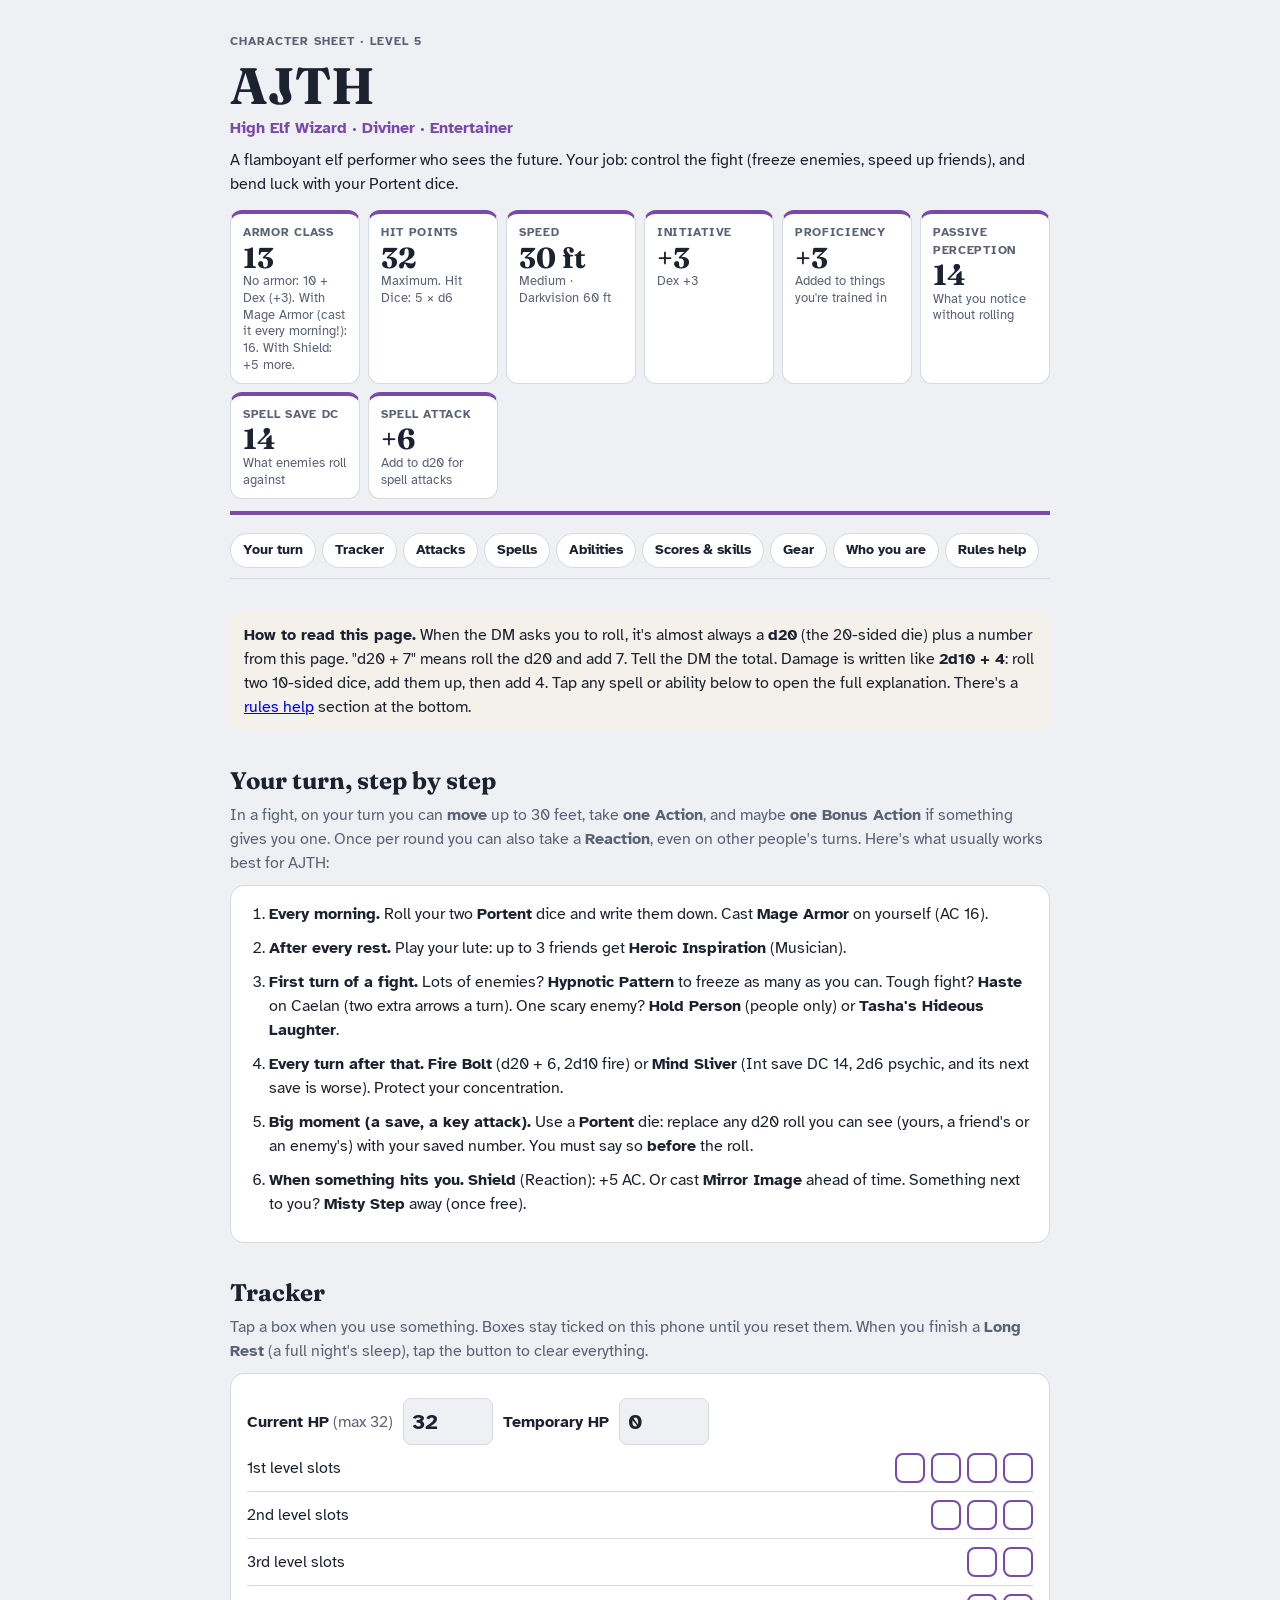
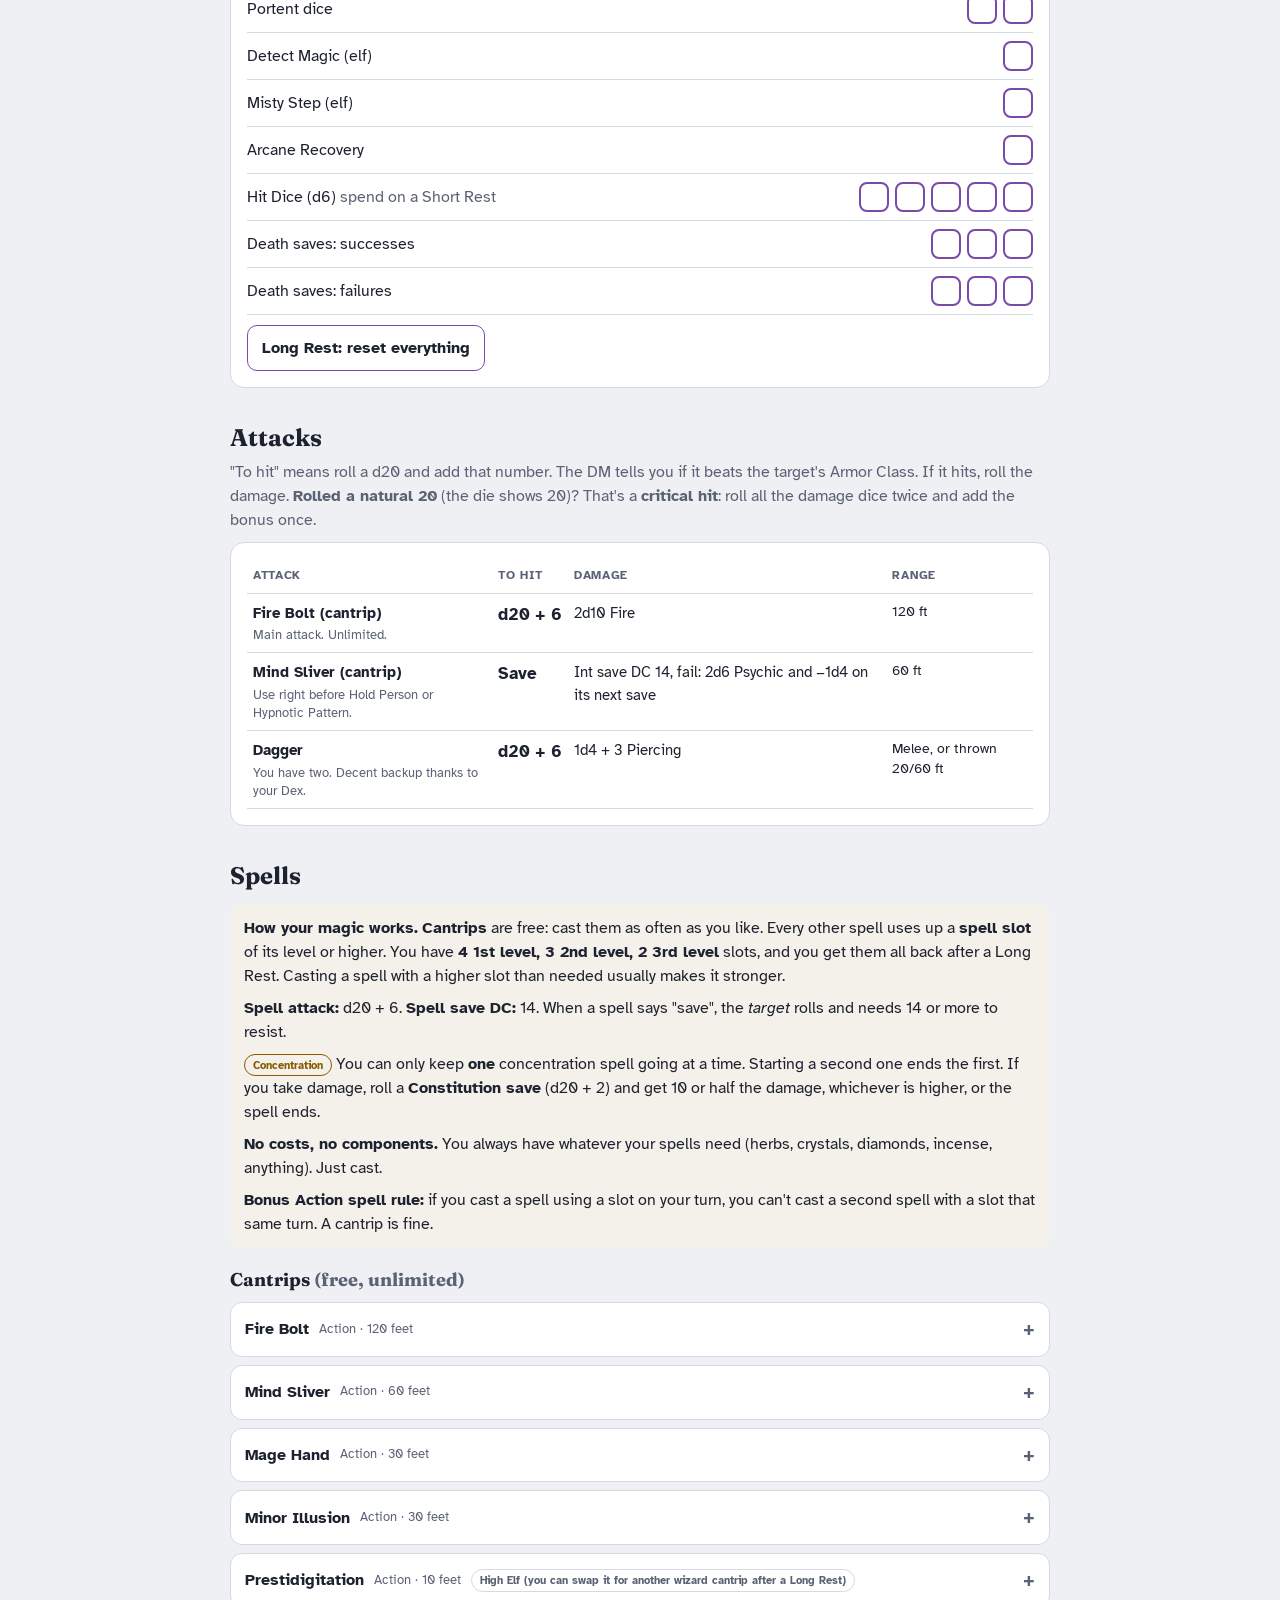
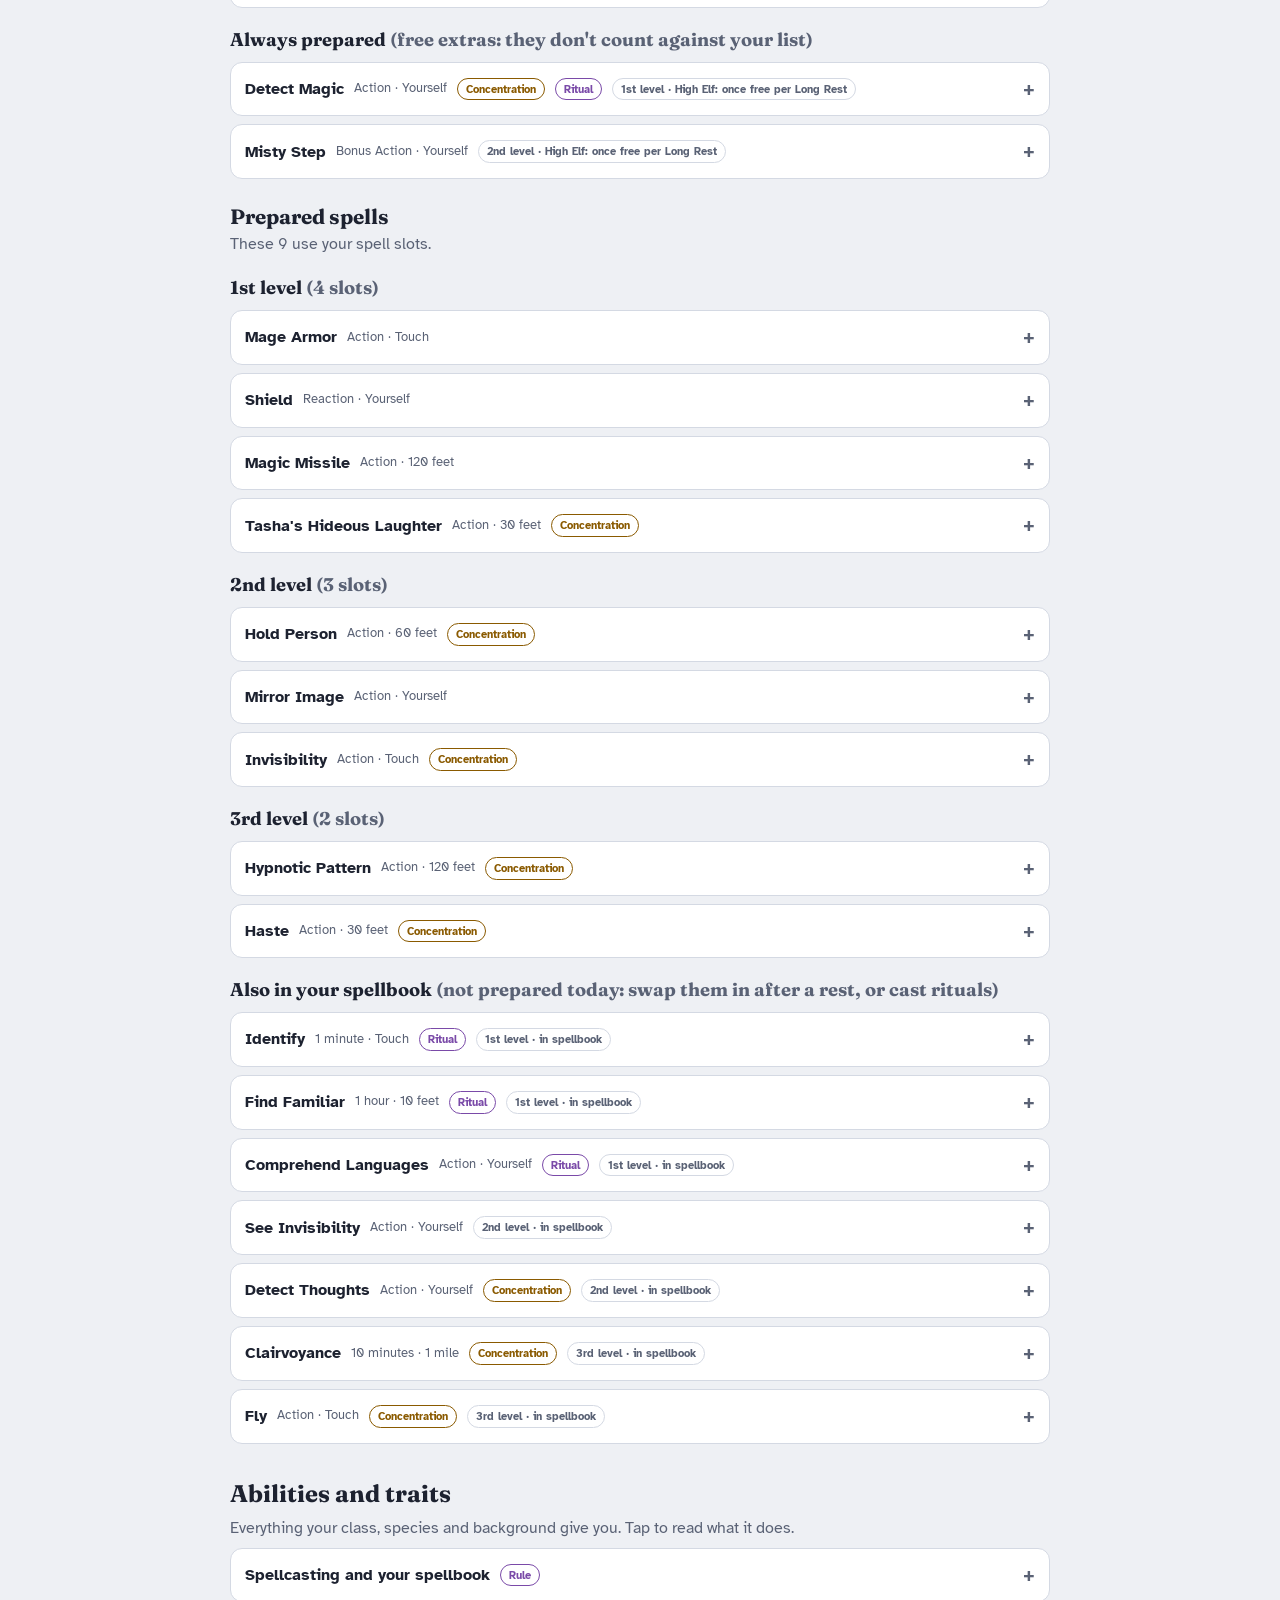
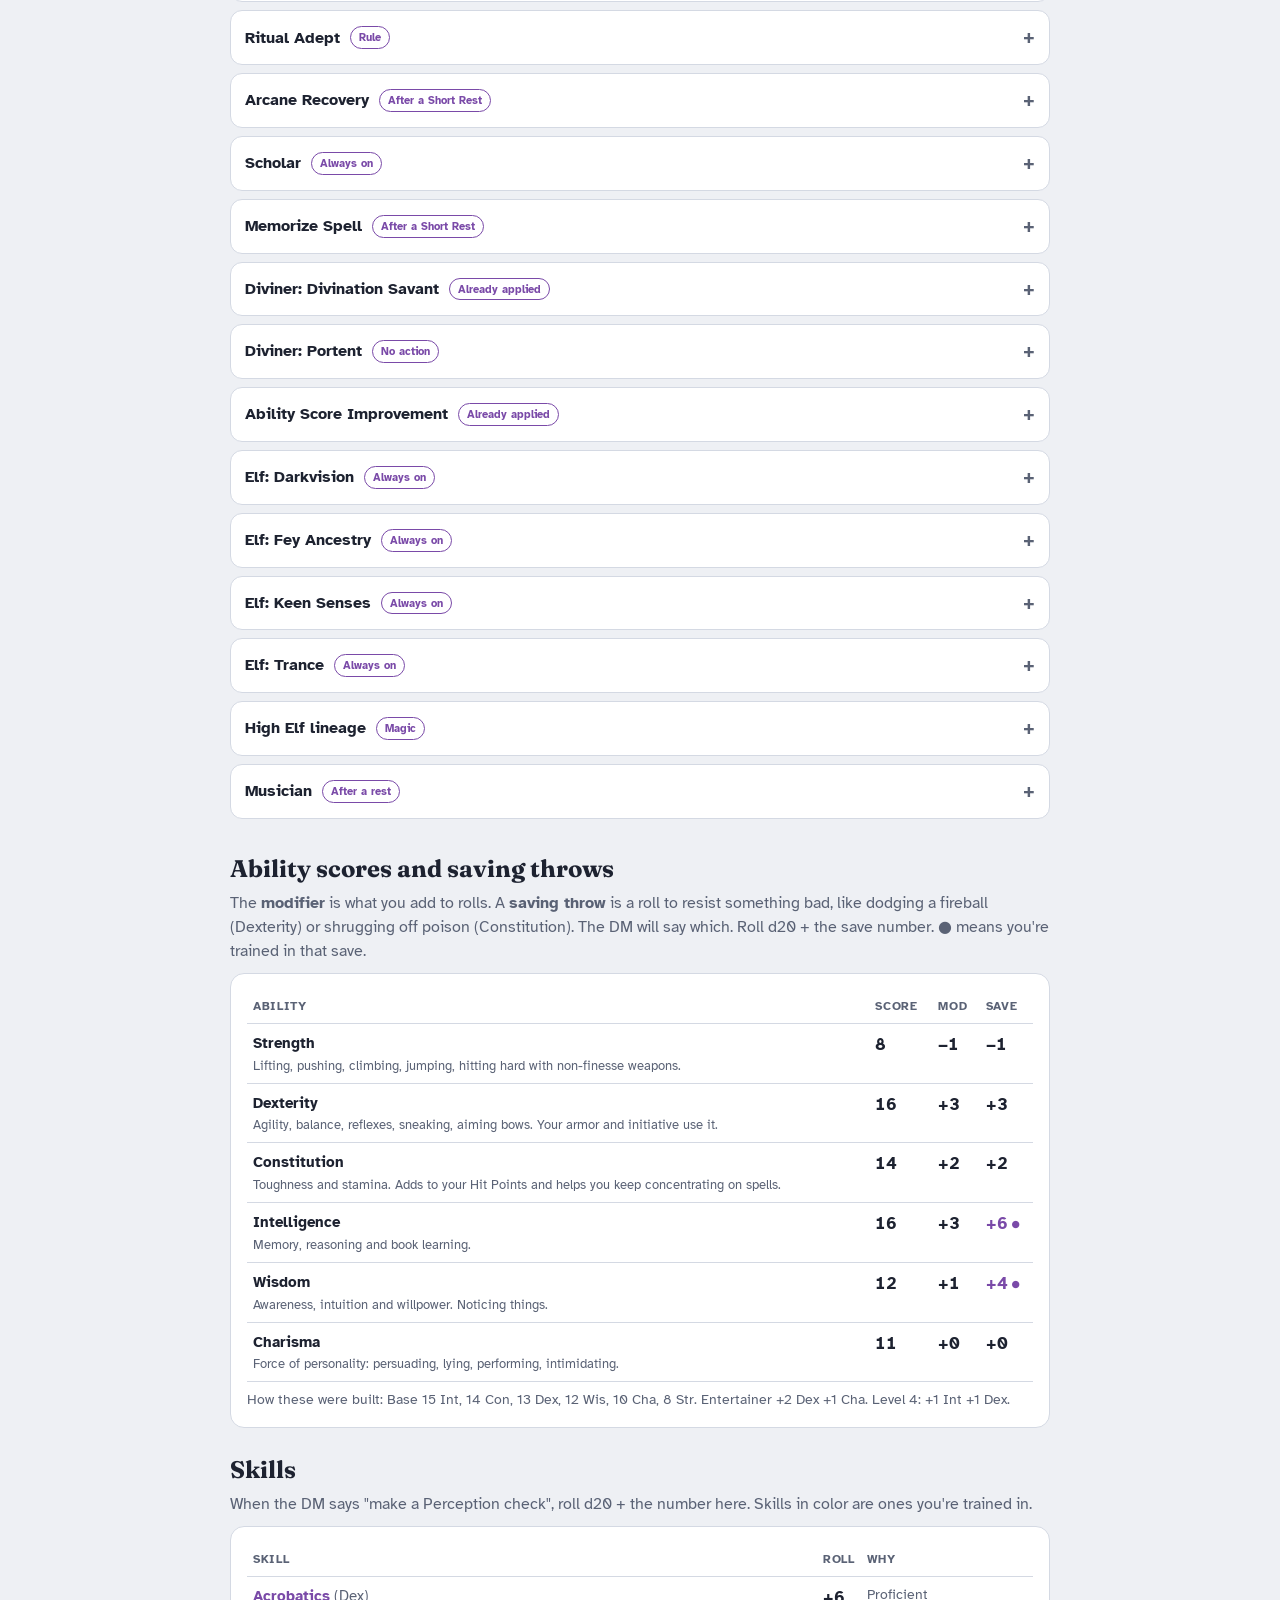
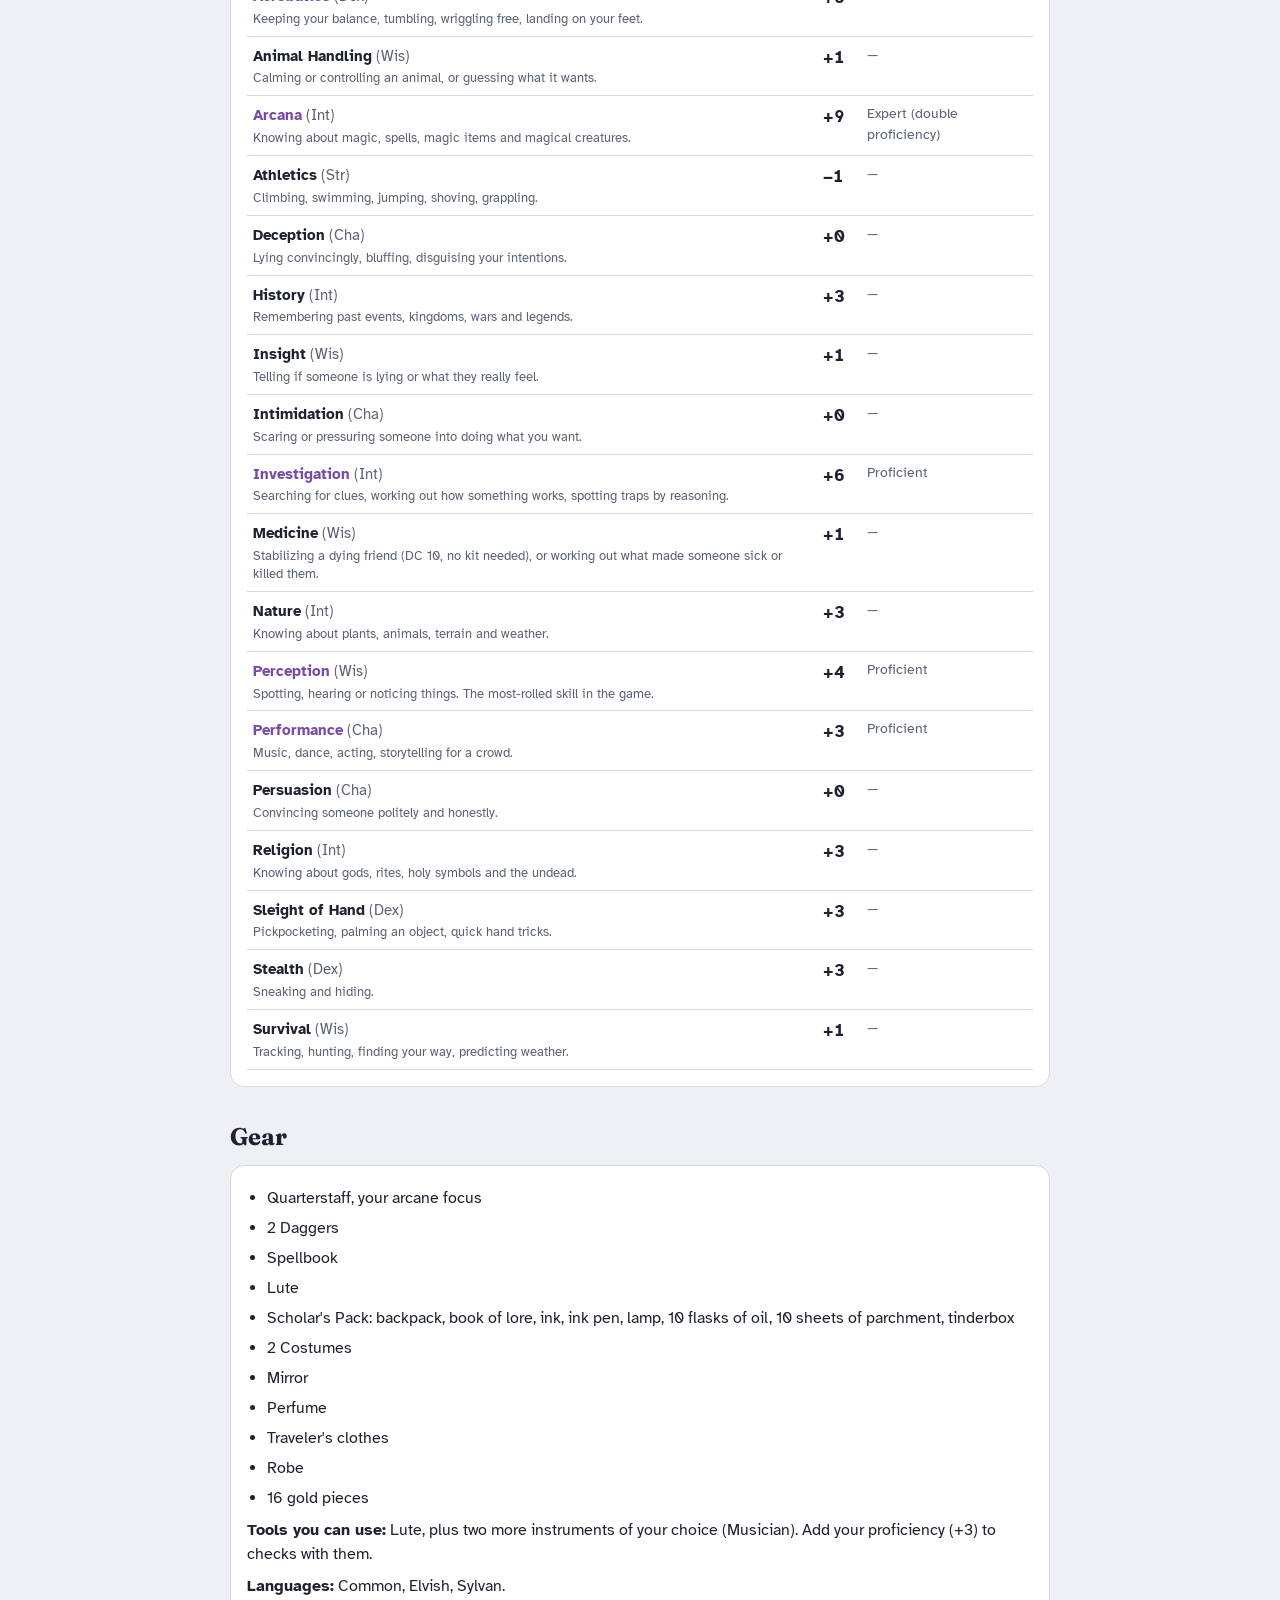
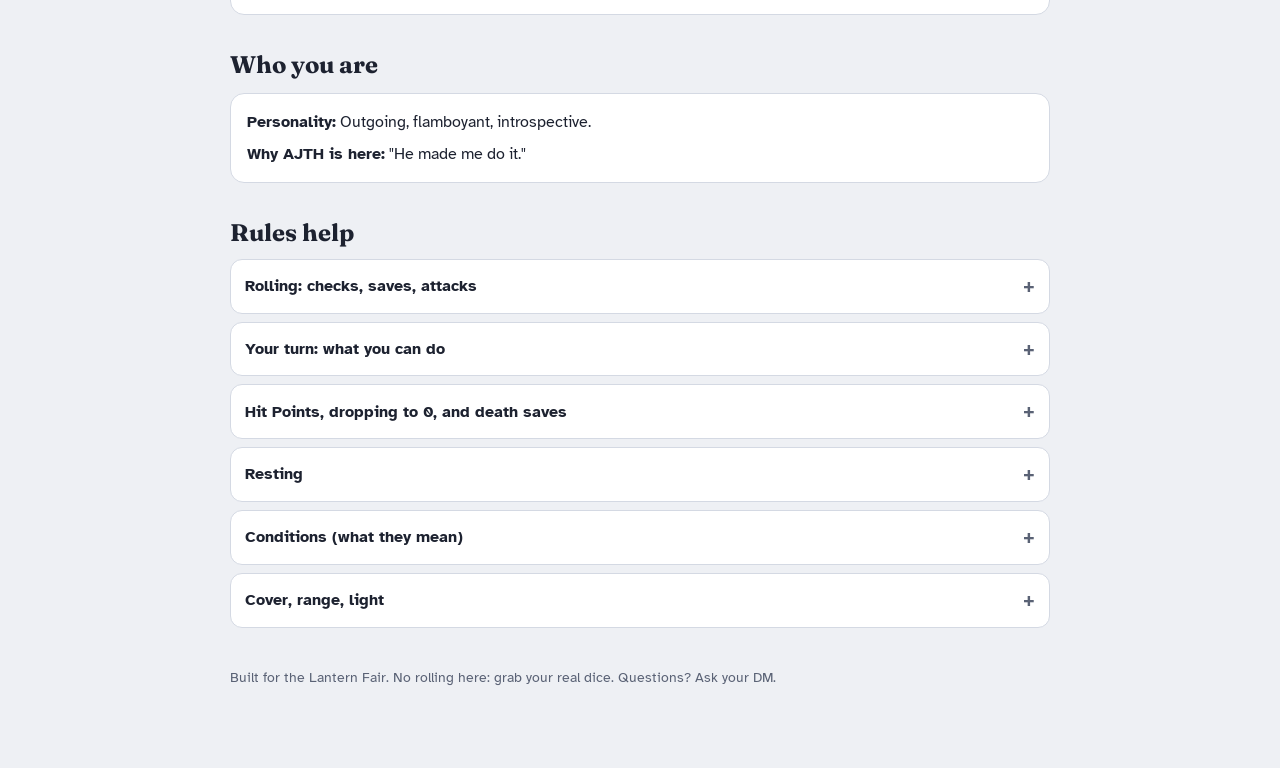
==== commit 6db8ce03: "Character sheets: no spell costs, components or supply tracking Co-Authored-By: Claude Opus 5.5 <nor" ====
--- a/ajth/index.html
+++ b/ajth/index.html
@@ -131,6 +131,7 @@
     <p><b>How your magic works.</b> <b>Cantrips</b> are free: cast them as often as you like. Every other spell uses up a <b>spell slot</b> of its level or higher. You have <b>4 1st level, 3 2nd level, 2 3rd level</b> slots, and you get them all back after a Long Rest. Casting a spell with a higher slot than needed usually makes it stronger.</p>
     <p><b>Spell attack:</b> d20 + 6. <b>Spell save DC:</b> 14. When a spell says "save", the <i>target</i> rolls and needs 14 or more to resist.</p>
     <p><span class="pill conc">Concentration</span> You can only keep <b>one</b> concentration spell going at a time. Starting a second one ends the first. If you take damage, roll a <b>Constitution save</b> (d20 + 2) and get 10 or half the damage, whichever is higher, or the spell ends.</p>
+    <p><b>No costs, no components.</b> You always have whatever your spells need (herbs, crystals, diamonds, incense, anything). Just cast.</p>
     <p><b>Bonus Action spell rule:</b> if you cast a spell using a slot on your turn, you can't cast a second spell with a slot that same turn. A cantrip is fine.</p>
   </div>
   <h4 class="lvl">Cantrips <span class="muted">(free, unlimited)</span></h4><details class="spell"><summary><span class="sname">Fire Bolt</span><span class="smeta">Action · 120 feet</span></summary>
@@ -236,13 +237,13 @@
 </div></details>
   <h4 class="lvl">Also in your spellbook <span class="muted">(not prepared today: swap them in after a rest, or cast rituals)</span></h4><details class="spell"><summary><span class="sname">Identify</span><span class="smeta">1 minute · Touch</span><span class="pill rit">Ritual</span><span class="pill src">1st level · in spellbook</span></summary>
 <div class="sbody">
-<dl class="facts"><div><dt>Casting time</dt><dd>1 minute, or as a ritual (no slot used)</dd></div><div><dt>Range</dt><dd>Touch</dd></div><div><dt>Lasts</dt><dd>Instant</dd></div><div><dt>Needs</dt><dd>A 100 GP pearl (not used up)</dd></div></dl>
+<dl class="facts"><div><dt>Casting time</dt><dd>1 minute, or as a ritual (no slot used)</dd></div><div><dt>Range</dt><dd>Touch</dd></div><div><dt>Lasts</dt><dd>Instant</dd></div></dl>
 <p>Touch a magic item and learn what it does and how to use it, and whether a spell is affecting a creature you touch.</p>
 <p class="roll"><b>What to roll:</b> Nothing to roll.</p>
 
 </div></details><details class="spell"><summary><span class="sname">Find Familiar</span><span class="smeta">1 hour · 10 feet</span><span class="pill rit">Ritual</span><span class="pill src">1st level · in spellbook</span></summary>
 <div class="sbody">
-<dl class="facts"><div><dt>Casting time</dt><dd>1 hour, or as a ritual (no slot used)</dd></div><div><dt>Range</dt><dd>10 feet</dd></div><div><dt>Lasts</dt><dd>Instant (the familiar stays until it drops to 0 HP or you dismiss it)</dd></div><div><dt>Needs</dt><dd>10 GP of burning incense, used up</dd></div></dl>
+<dl class="facts"><div><dt>Casting time</dt><dd>1 hour, or as a ritual (no slot used)</dd></div><div><dt>Range</dt><dd>10 feet</dd></div><div><dt>Lasts</dt><dd>Instant (the familiar stays until it drops to 0 HP or you dismiss it)</dd></div></dl>
 <p>Summon a spirit in the shape of a small animal (an owl, cat, raven, frog, bat and so on). It obeys you and takes its own turn in combat. You can talk to it telepathically within 100 feet, and as a Bonus Action you can see and hear what it sees and hears until the start of your next turn. It can't attack, but it can take the Help action to give a friend advantage. It can also deliver your touch spells (like Shocking Grasp) for you, using its Reaction, if it's within 100 feet.</p>
 <p class="roll"><b>What to roll:</b> Nothing to roll.</p>
 
@@ -254,7 +255,7 @@
 
 </div></details><details class="spell"><summary><span class="sname">See Invisibility</span><span class="smeta">Action · Yourself</span><span class="pill src">2nd level · in spellbook</span></summary>
 <div class="sbody">
-<dl class="facts"><div><dt>Casting time</dt><dd>Action</dd></div><div><dt>Range</dt><dd>Yourself</dd></div><div><dt>Lasts</dt><dd>1 hour</dd></div><div><dt>Needs</dt><dd>A pinch of talc and some powdered silver (no gold cost)</dd></div></dl>
+<dl class="facts"><div><dt>Casting time</dt><dd>Action</dd></div><div><dt>Range</dt><dd>Yourself</dd></div><div><dt>Lasts</dt><dd>1 hour</dd></div></dl>
 <p>For 1 hour you can see invisible creatures and objects, and see into the Ethereal Plane. They look ghostly and see-through to you.</p>
 <p class="roll"><b>What to roll:</b> Nothing to roll.</p>
 
@@ -266,7 +267,7 @@
 
 </div></details><details class="spell"><summary><span class="sname">Clairvoyance</span><span class="smeta">10 minutes · 1 mile</span><span class="pill conc">Concentration</span><span class="pill src">3rd level · in spellbook</span></summary>
 <div class="sbody">
-<dl class="facts"><div><dt>Casting time</dt><dd>10 minutes</dd></div><div><dt>Range</dt><dd>1 mile</dd></div><div><dt>Lasts</dt><dd>10 minutes (concentration)</dd></div><div><dt>Needs</dt><dd>A focus worth 100 GP (a jeweled horn or glass eye). You do not have one yet.</dd></div></dl>
+<dl class="facts"><div><dt>Casting time</dt><dd>10 minutes</dd></div><div><dt>Range</dt><dd>1 mile</dd></div><div><dt>Lasts</dt><dd>10 minutes (concentration)</dd></div></dl>
 <p>Create an invisible sensor at a place you know within a mile, and see or hear what's happening there.</p>
 <p class="roll"><b>What to roll:</b> Nothing to roll.</p>
 
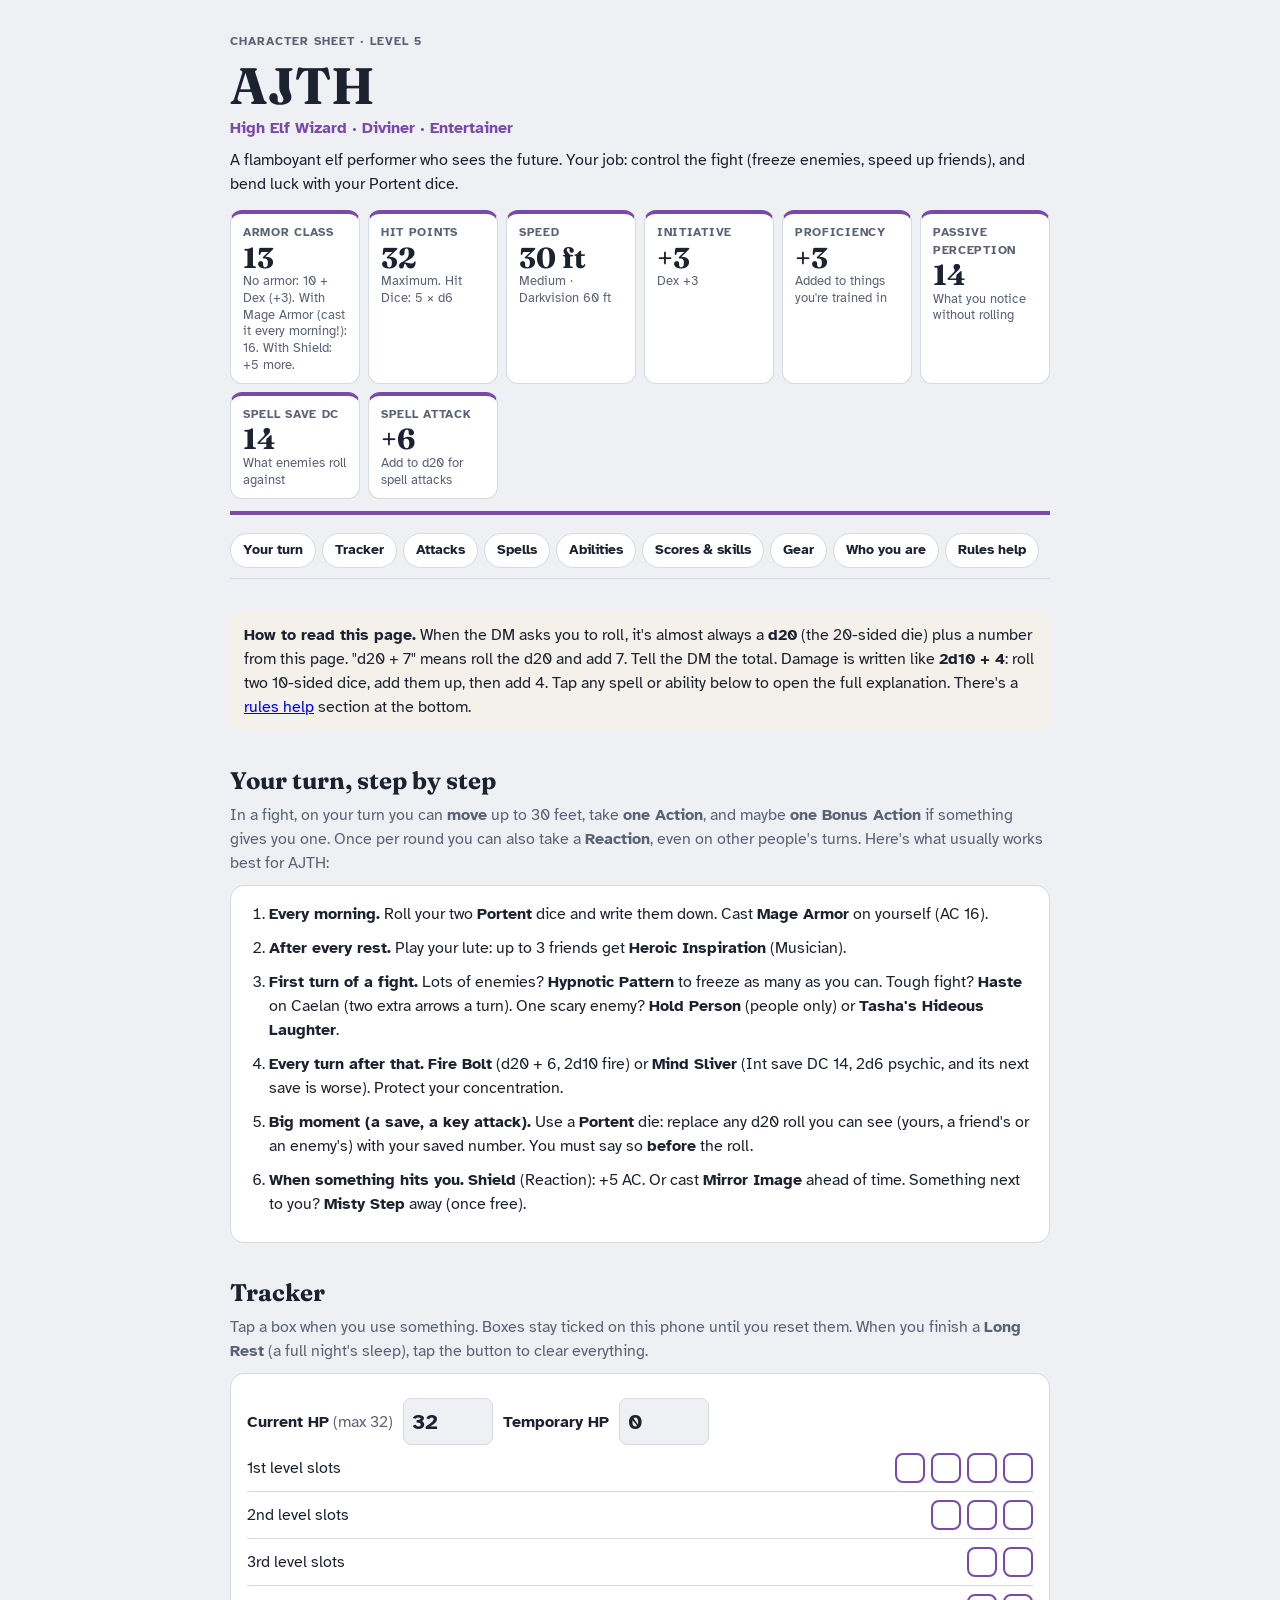
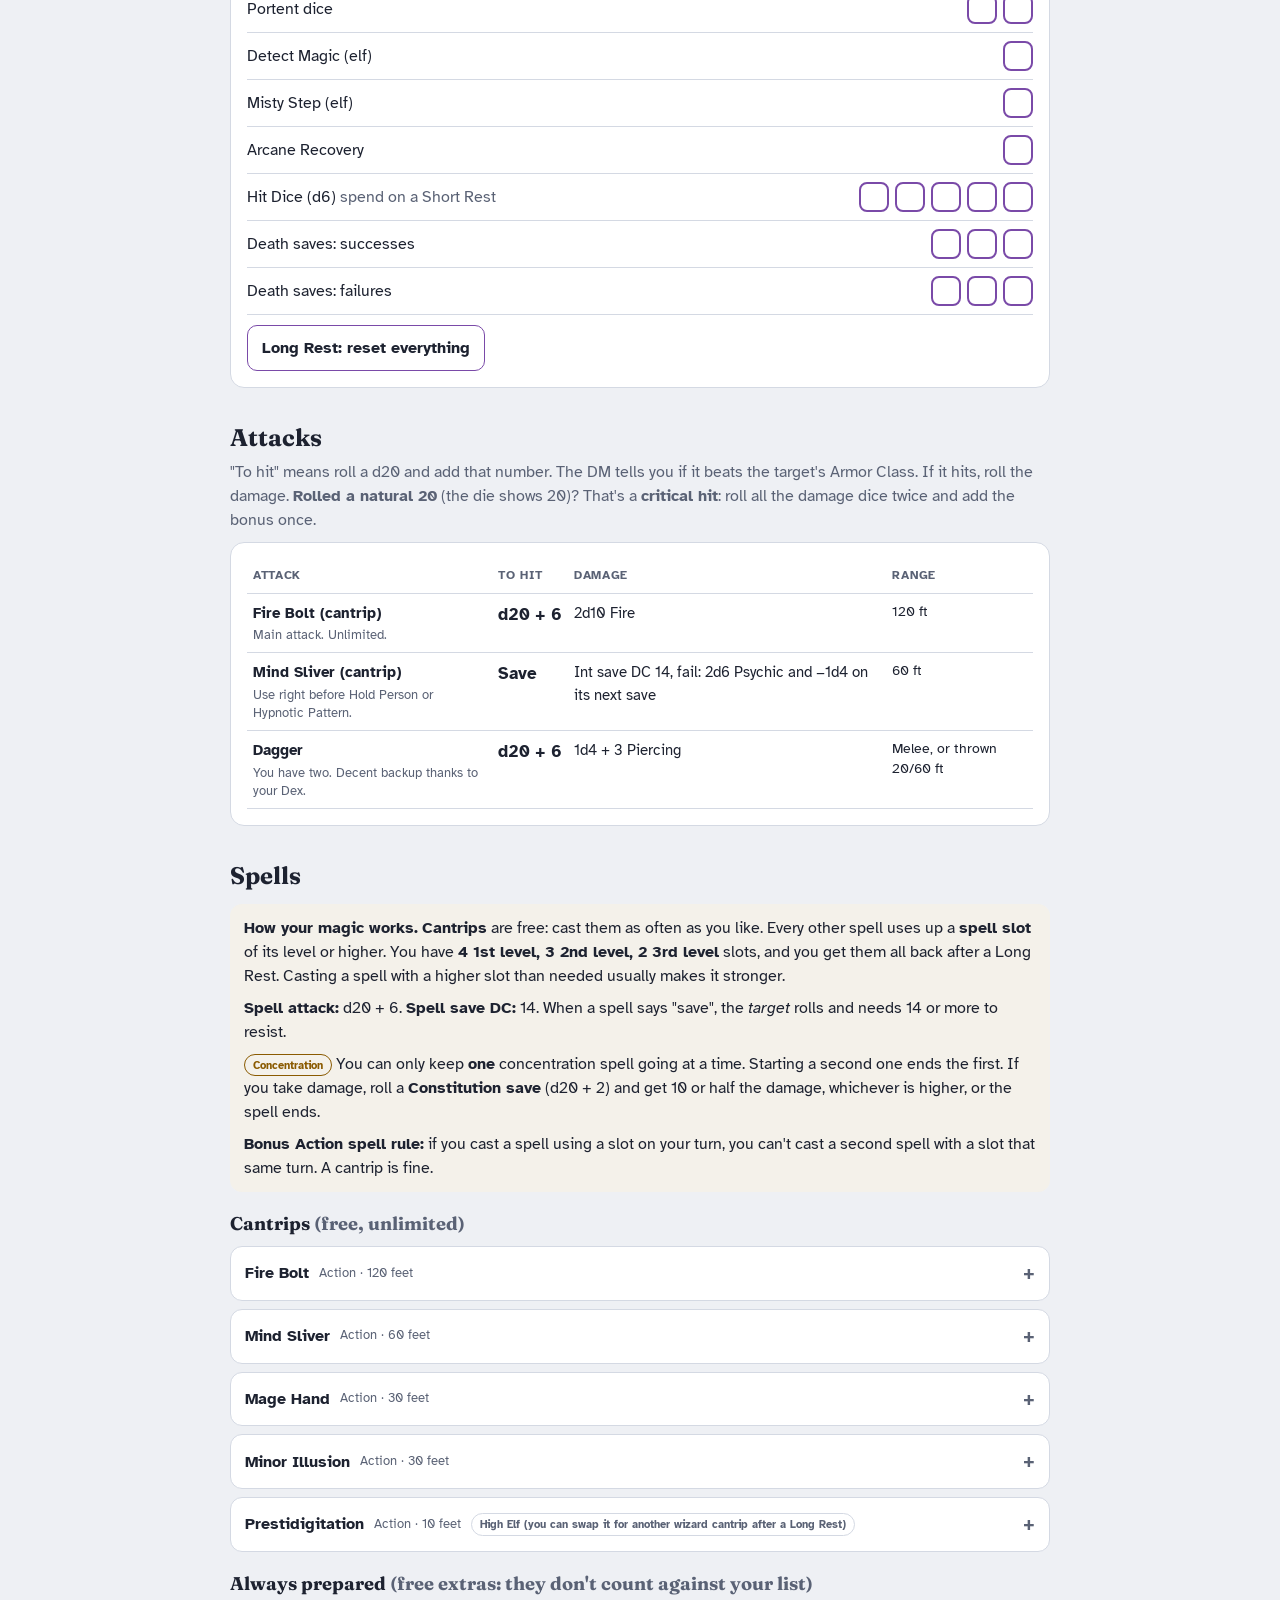
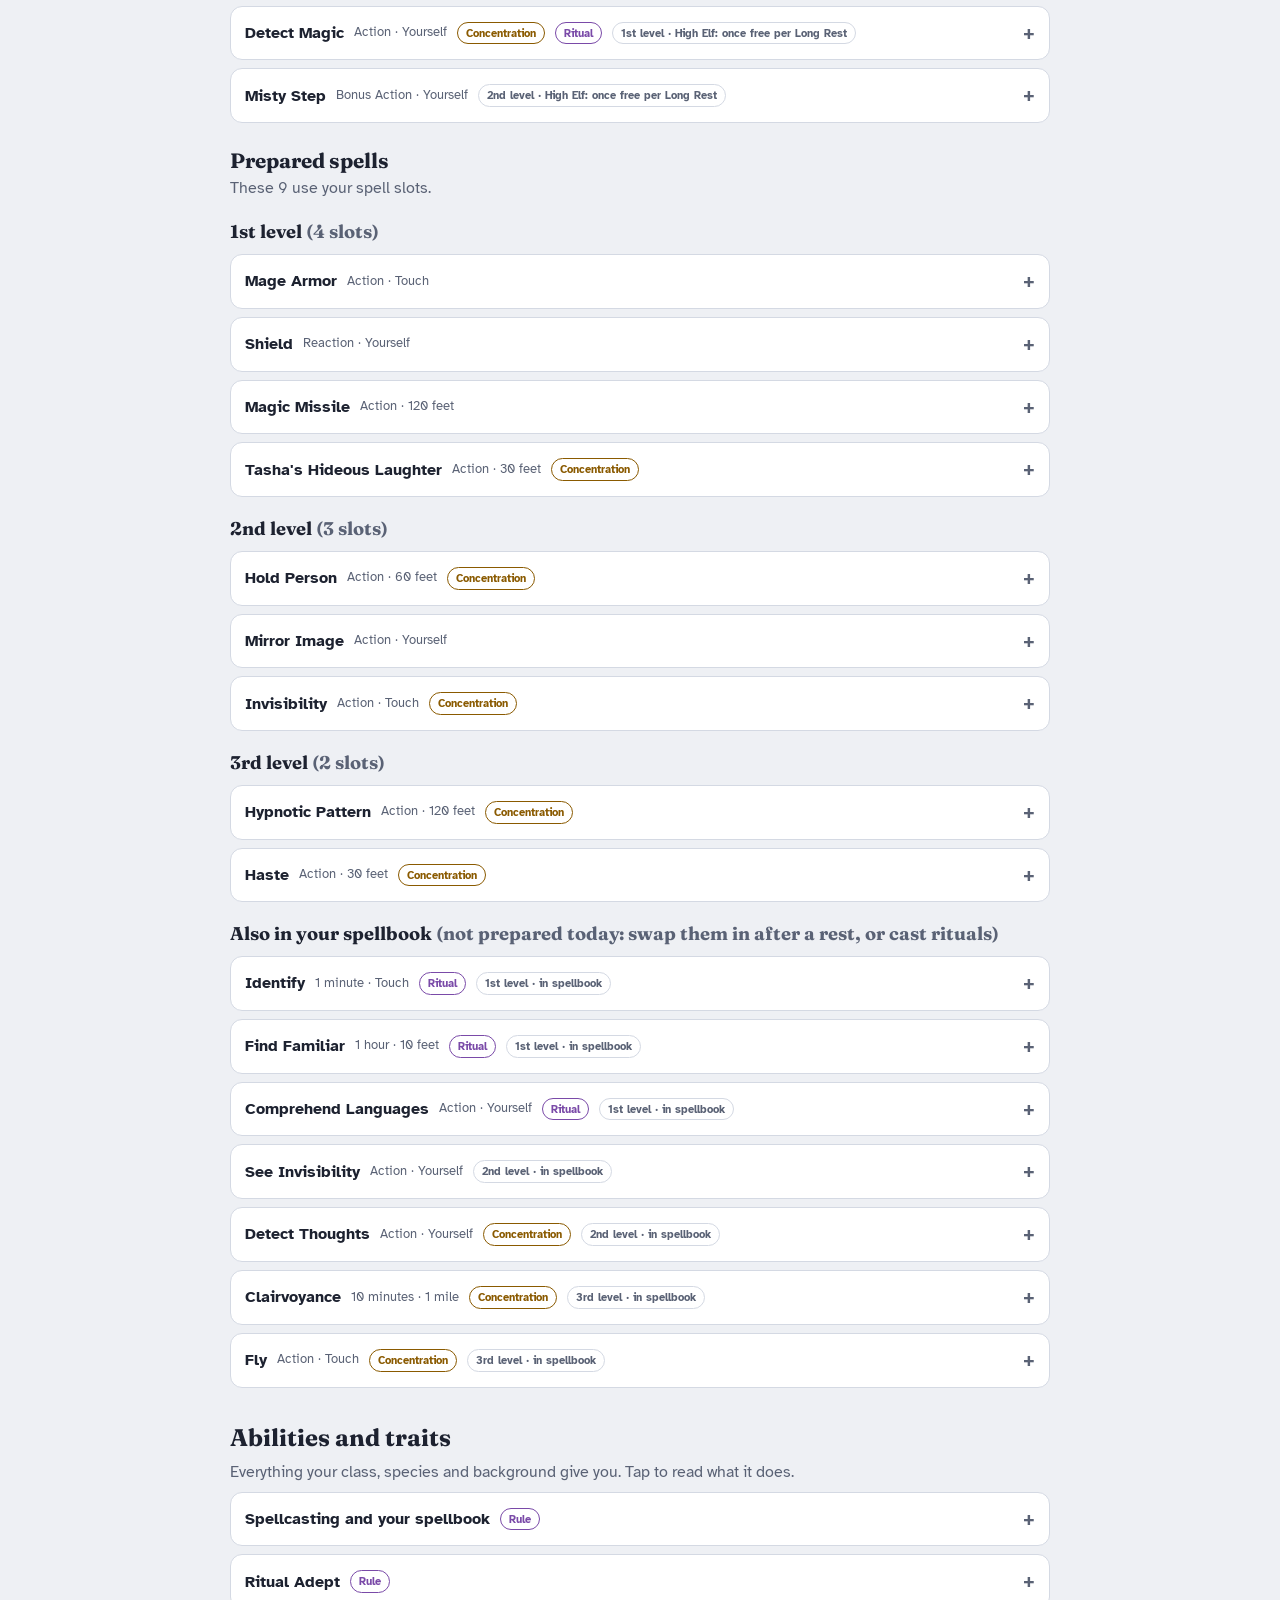
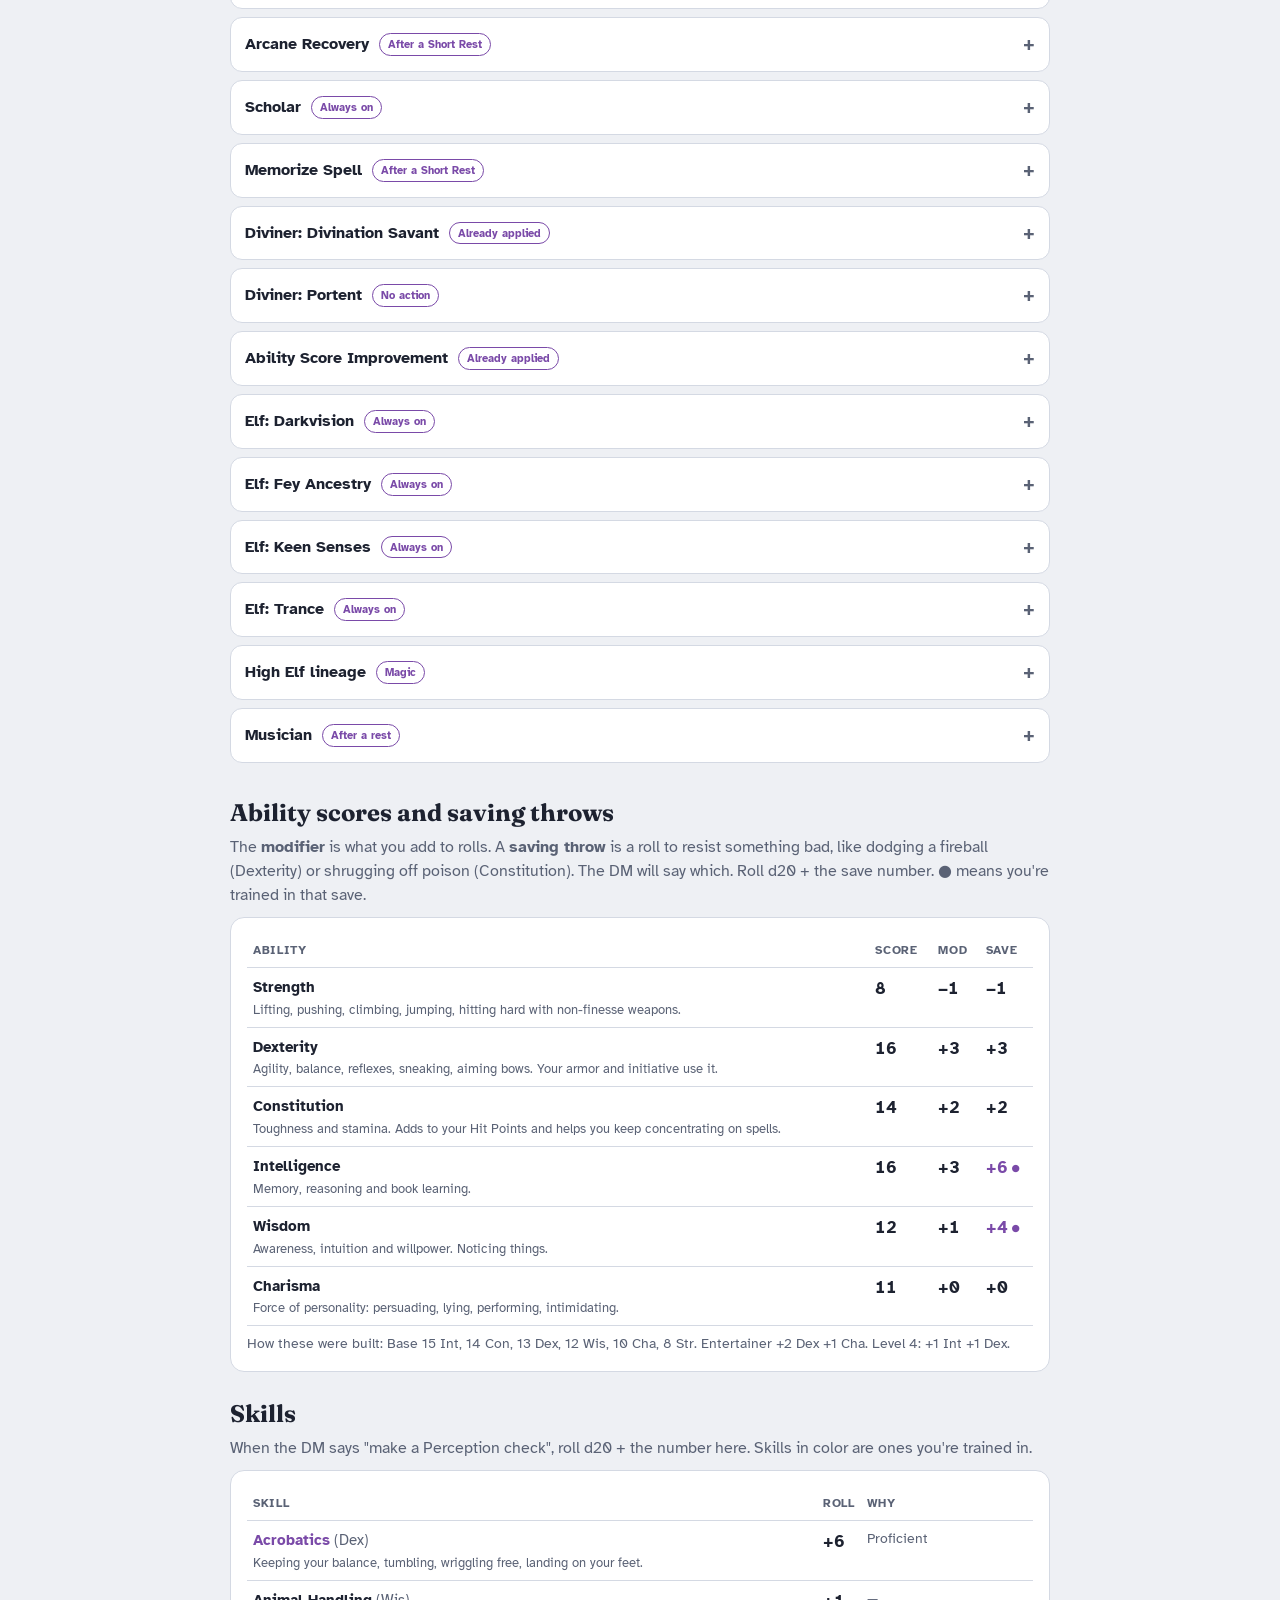
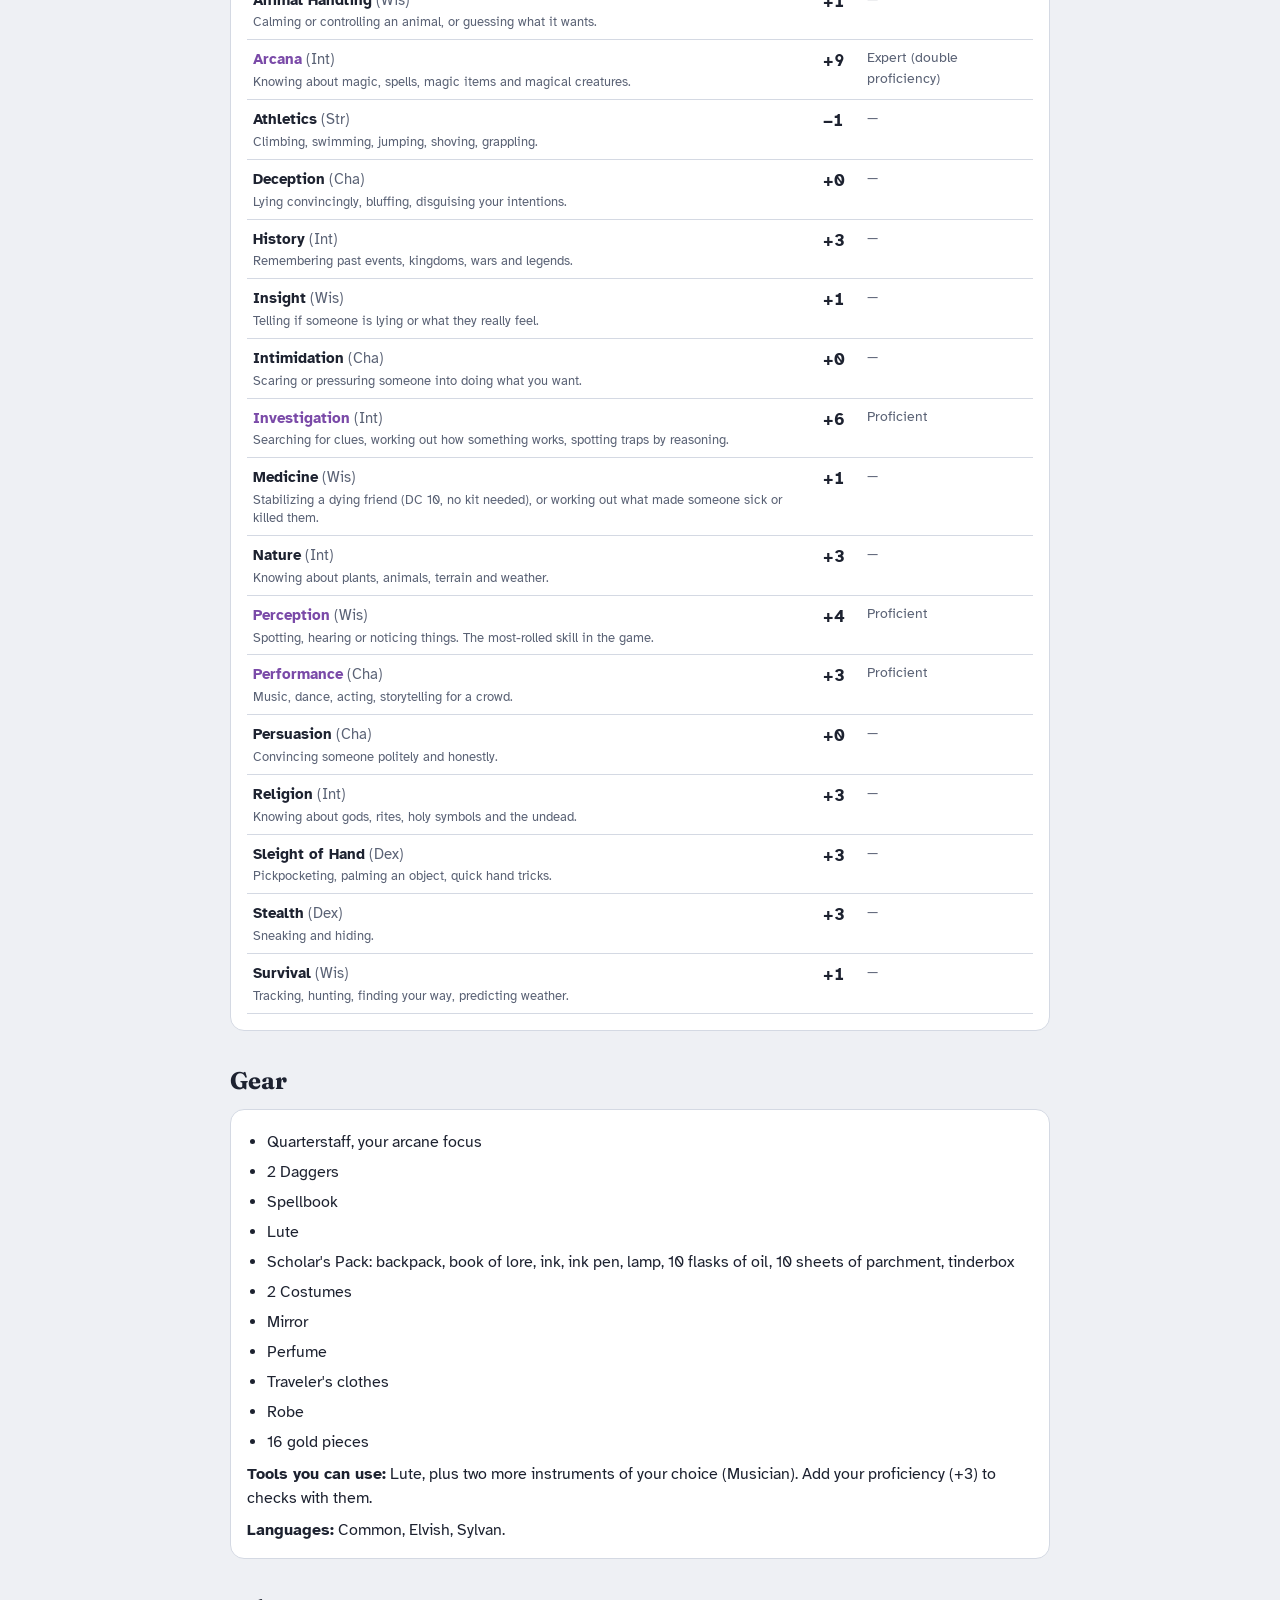
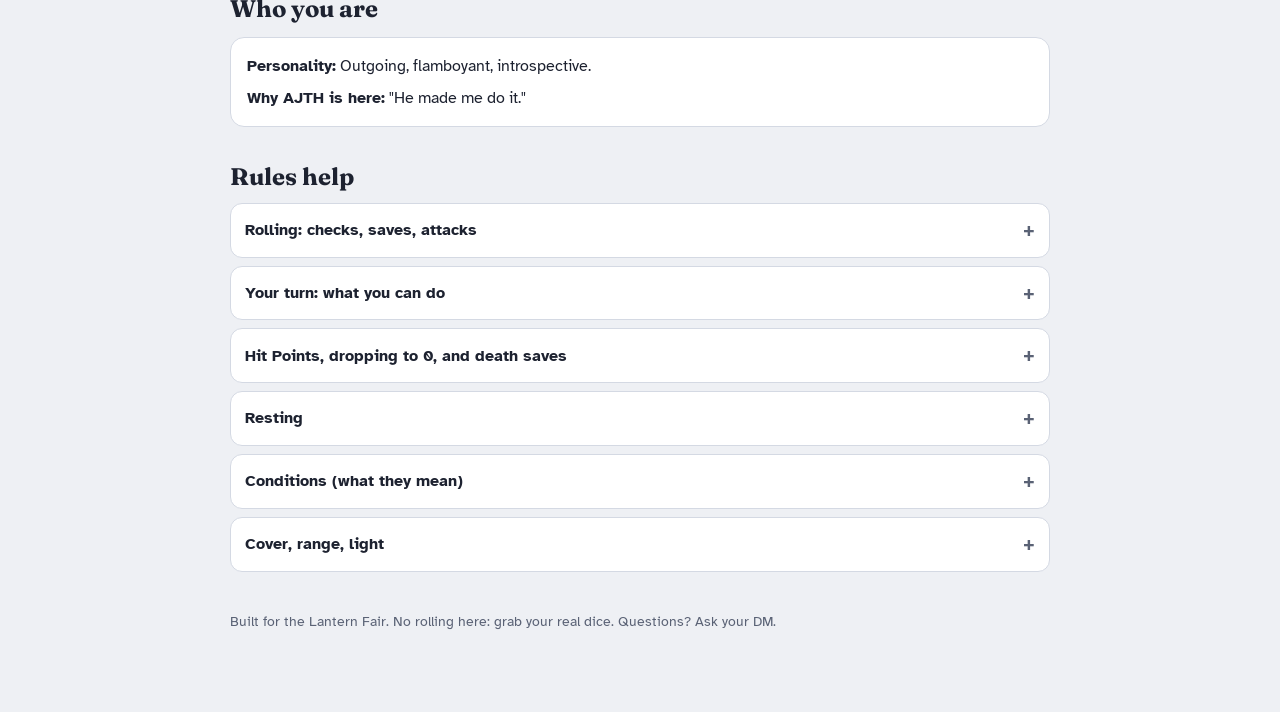
==== commit 960bfc4c: "Character sheets: remove the no-costs line Co-Authored-By: Claude Opus 5.5 <noreply@anthropic.com> C" ====
--- a/ajth/index.html
+++ b/ajth/index.html
@@ -131,7 +131,6 @@
     <p><b>How your magic works.</b> <b>Cantrips</b> are free: cast them as often as you like. Every other spell uses up a <b>spell slot</b> of its level or higher. You have <b>4 1st level, 3 2nd level, 2 3rd level</b> slots, and you get them all back after a Long Rest. Casting a spell with a higher slot than needed usually makes it stronger.</p>
     <p><b>Spell attack:</b> d20 + 6. <b>Spell save DC:</b> 14. When a spell says "save", the <i>target</i> rolls and needs 14 or more to resist.</p>
     <p><span class="pill conc">Concentration</span> You can only keep <b>one</b> concentration spell going at a time. Starting a second one ends the first. If you take damage, roll a <b>Constitution save</b> (d20 + 2) and get 10 or half the damage, whichever is higher, or the spell ends.</p>
-    <p><b>No costs, no components.</b> You always have whatever your spells need (herbs, crystals, diamonds, incense, anything). Just cast.</p>
     <p><b>Bonus Action spell rule:</b> if you cast a spell using a slot on your turn, you can't cast a second spell with a slot that same turn. A cantrip is fine.</p>
   </div>
   <h4 class="lvl">Cantrips <span class="muted">(free, unlimited)</span></h4><details class="spell"><summary><span class="sname">Fire Bolt</span><span class="smeta">Action · 120 feet</span></summary>
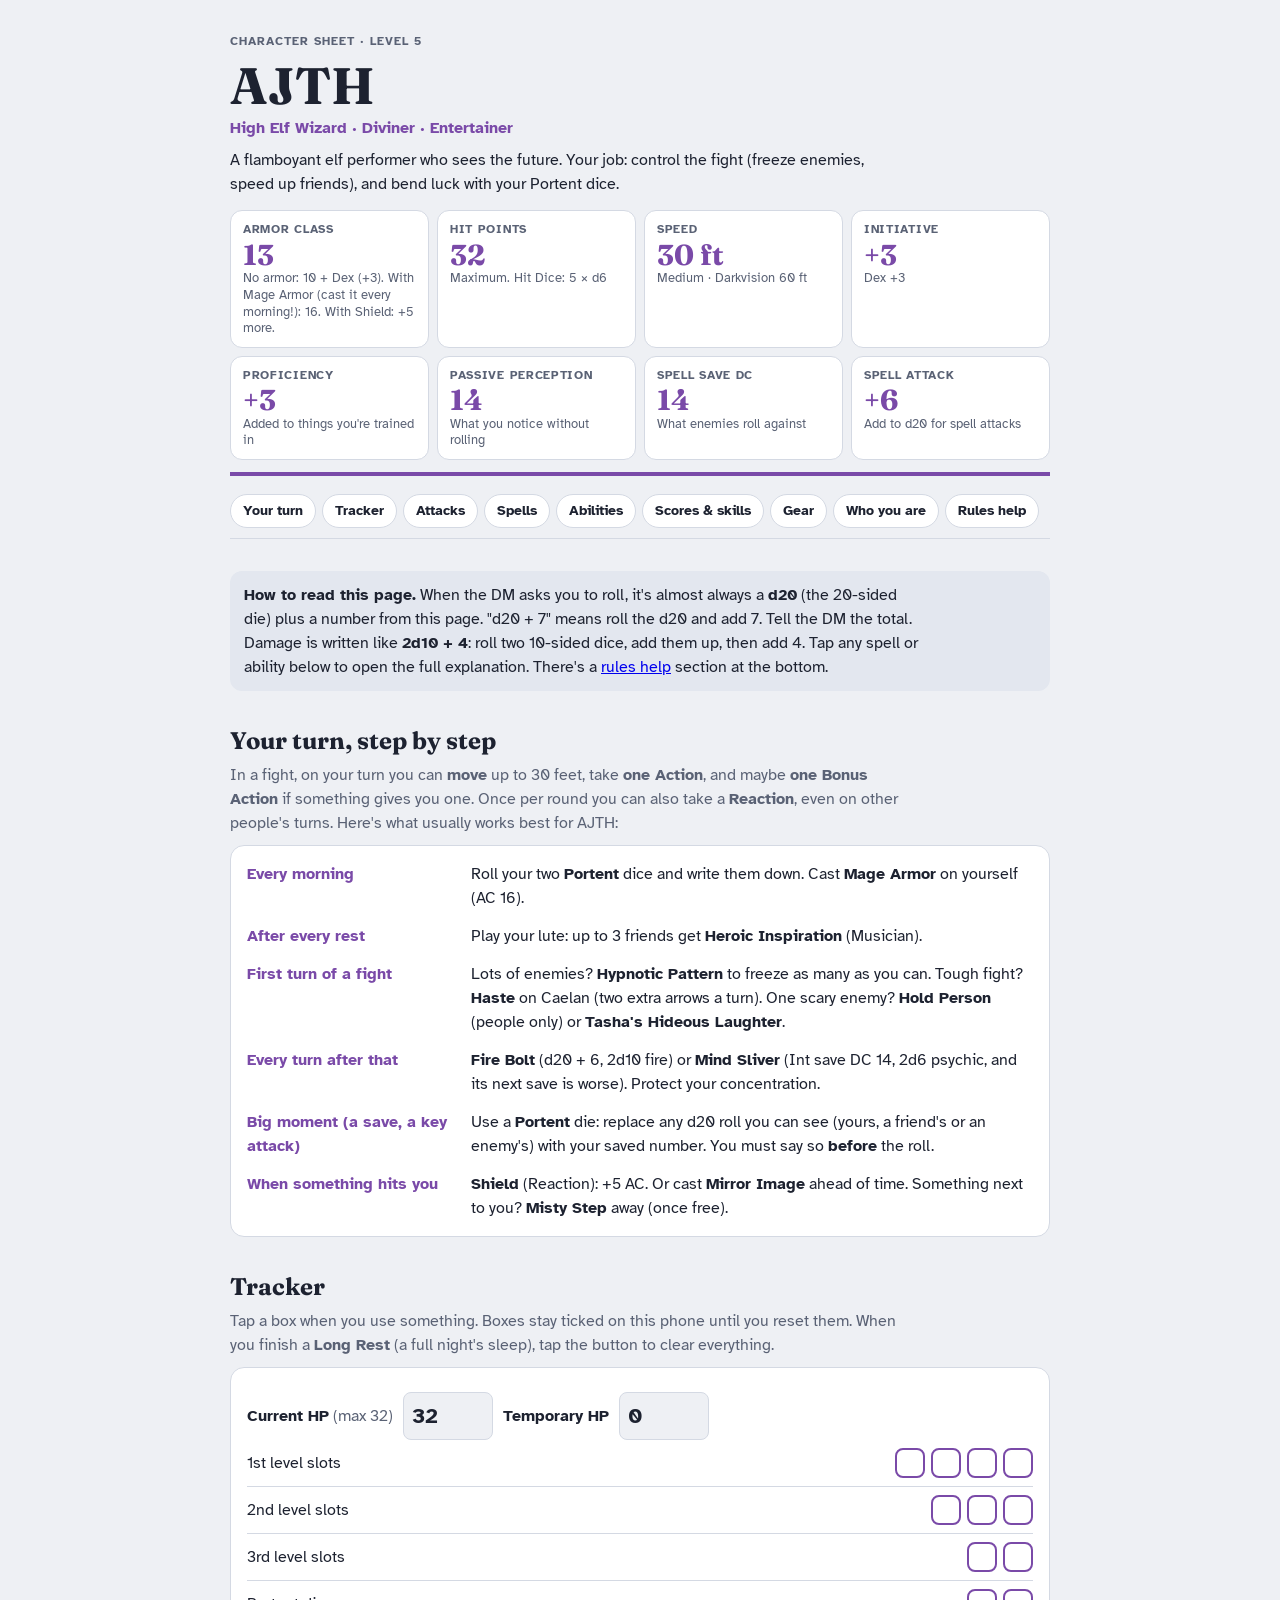
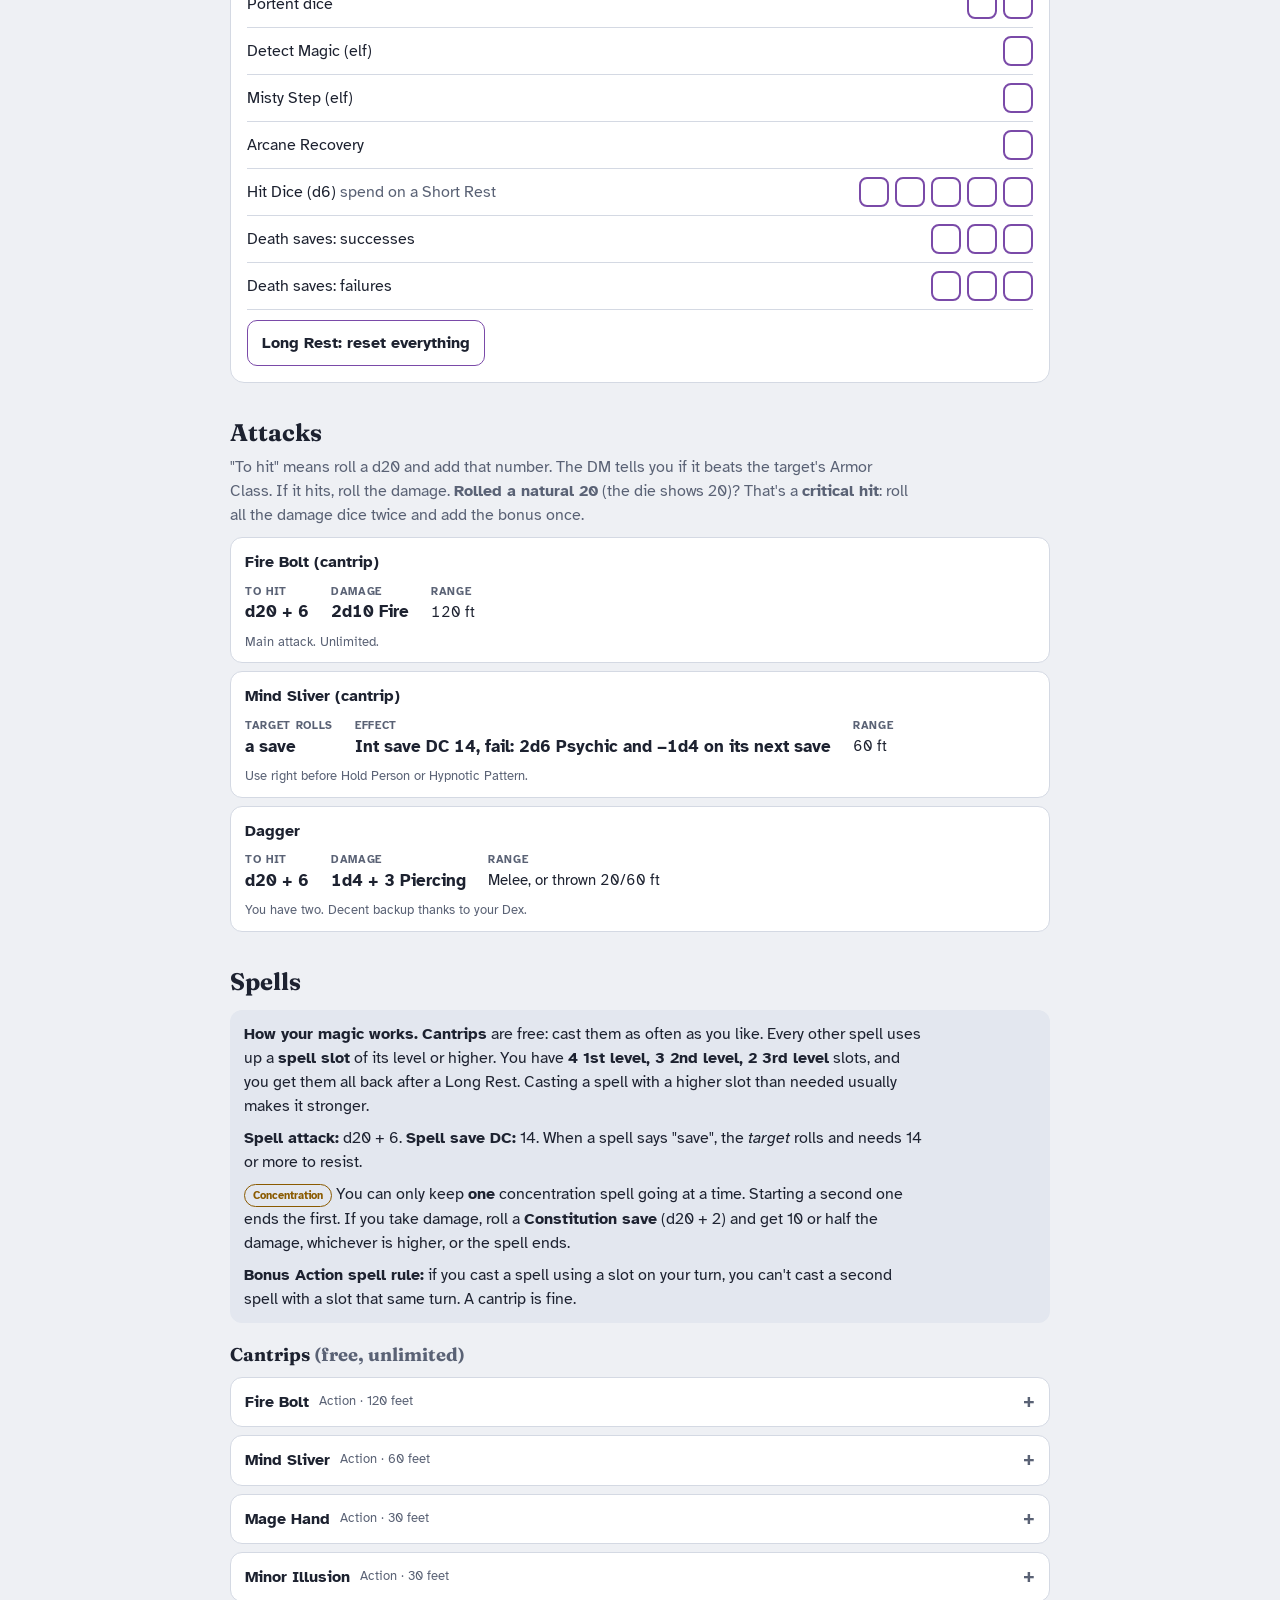
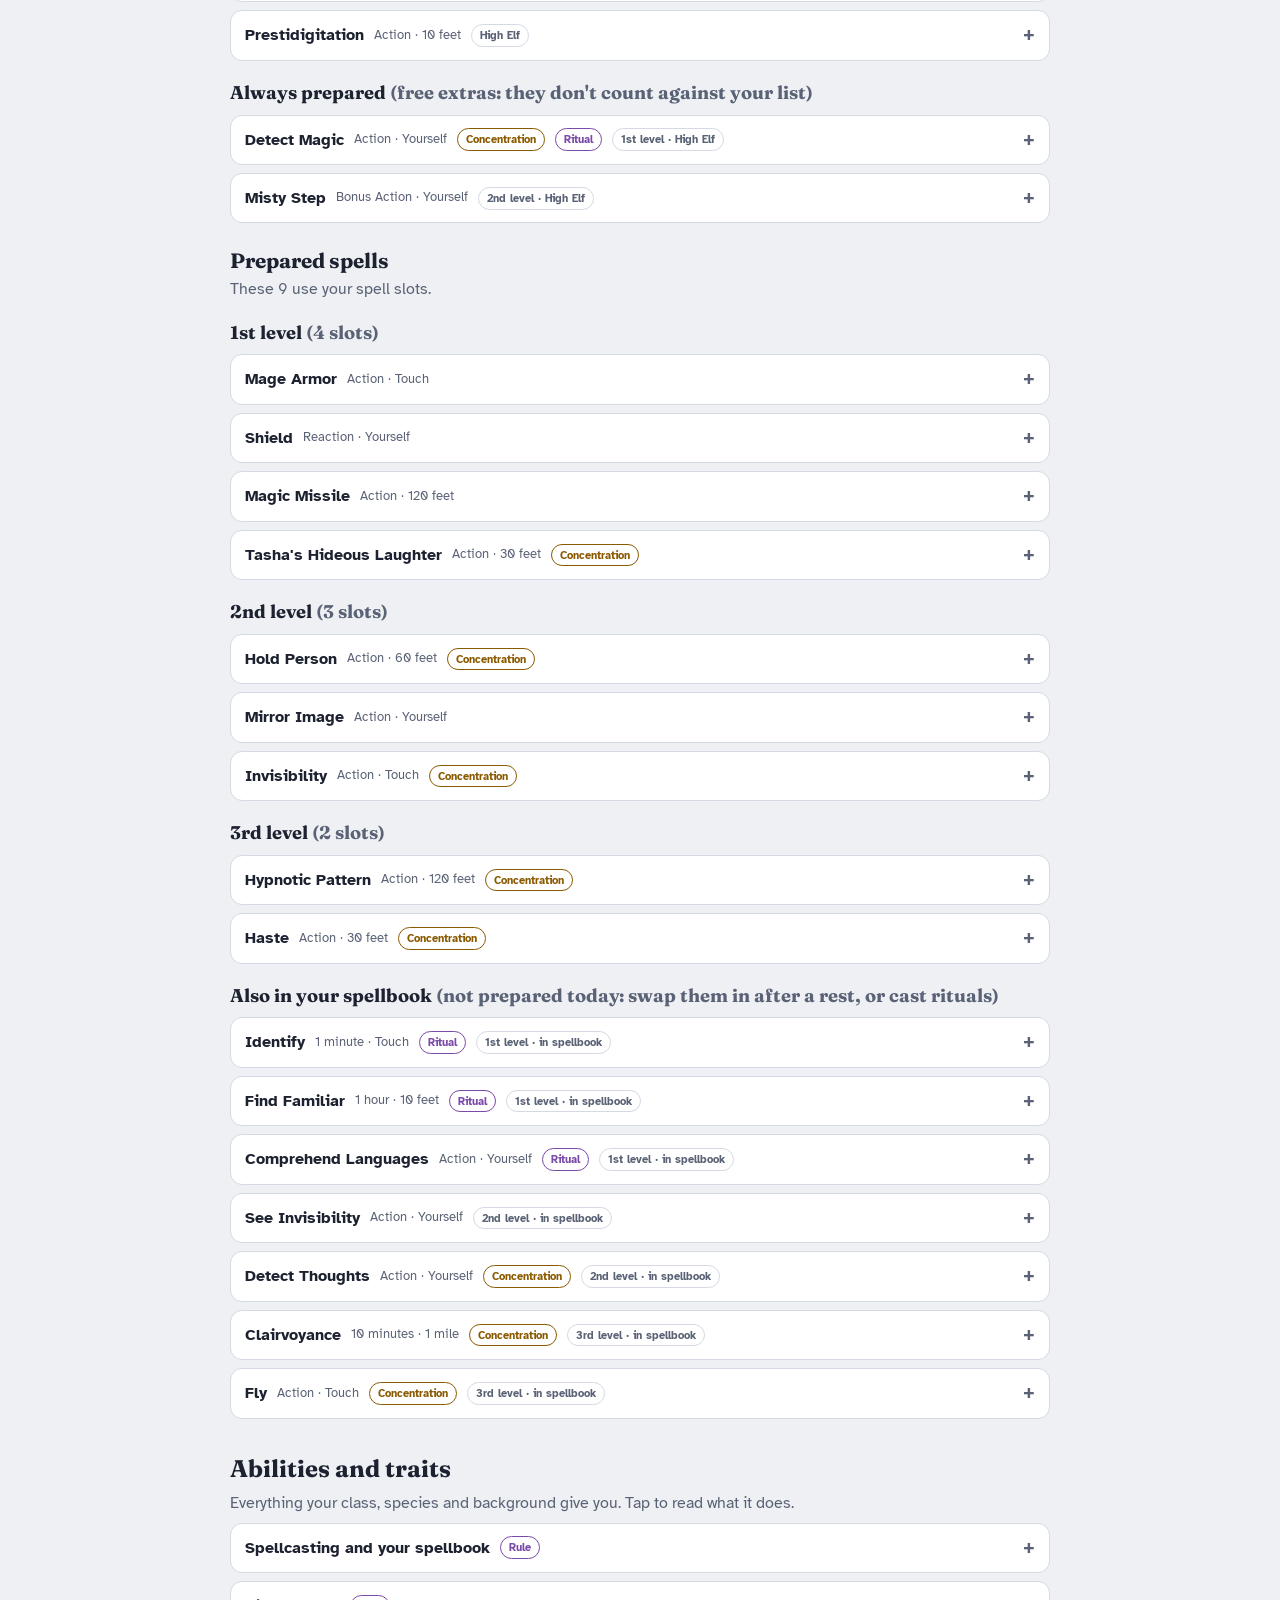
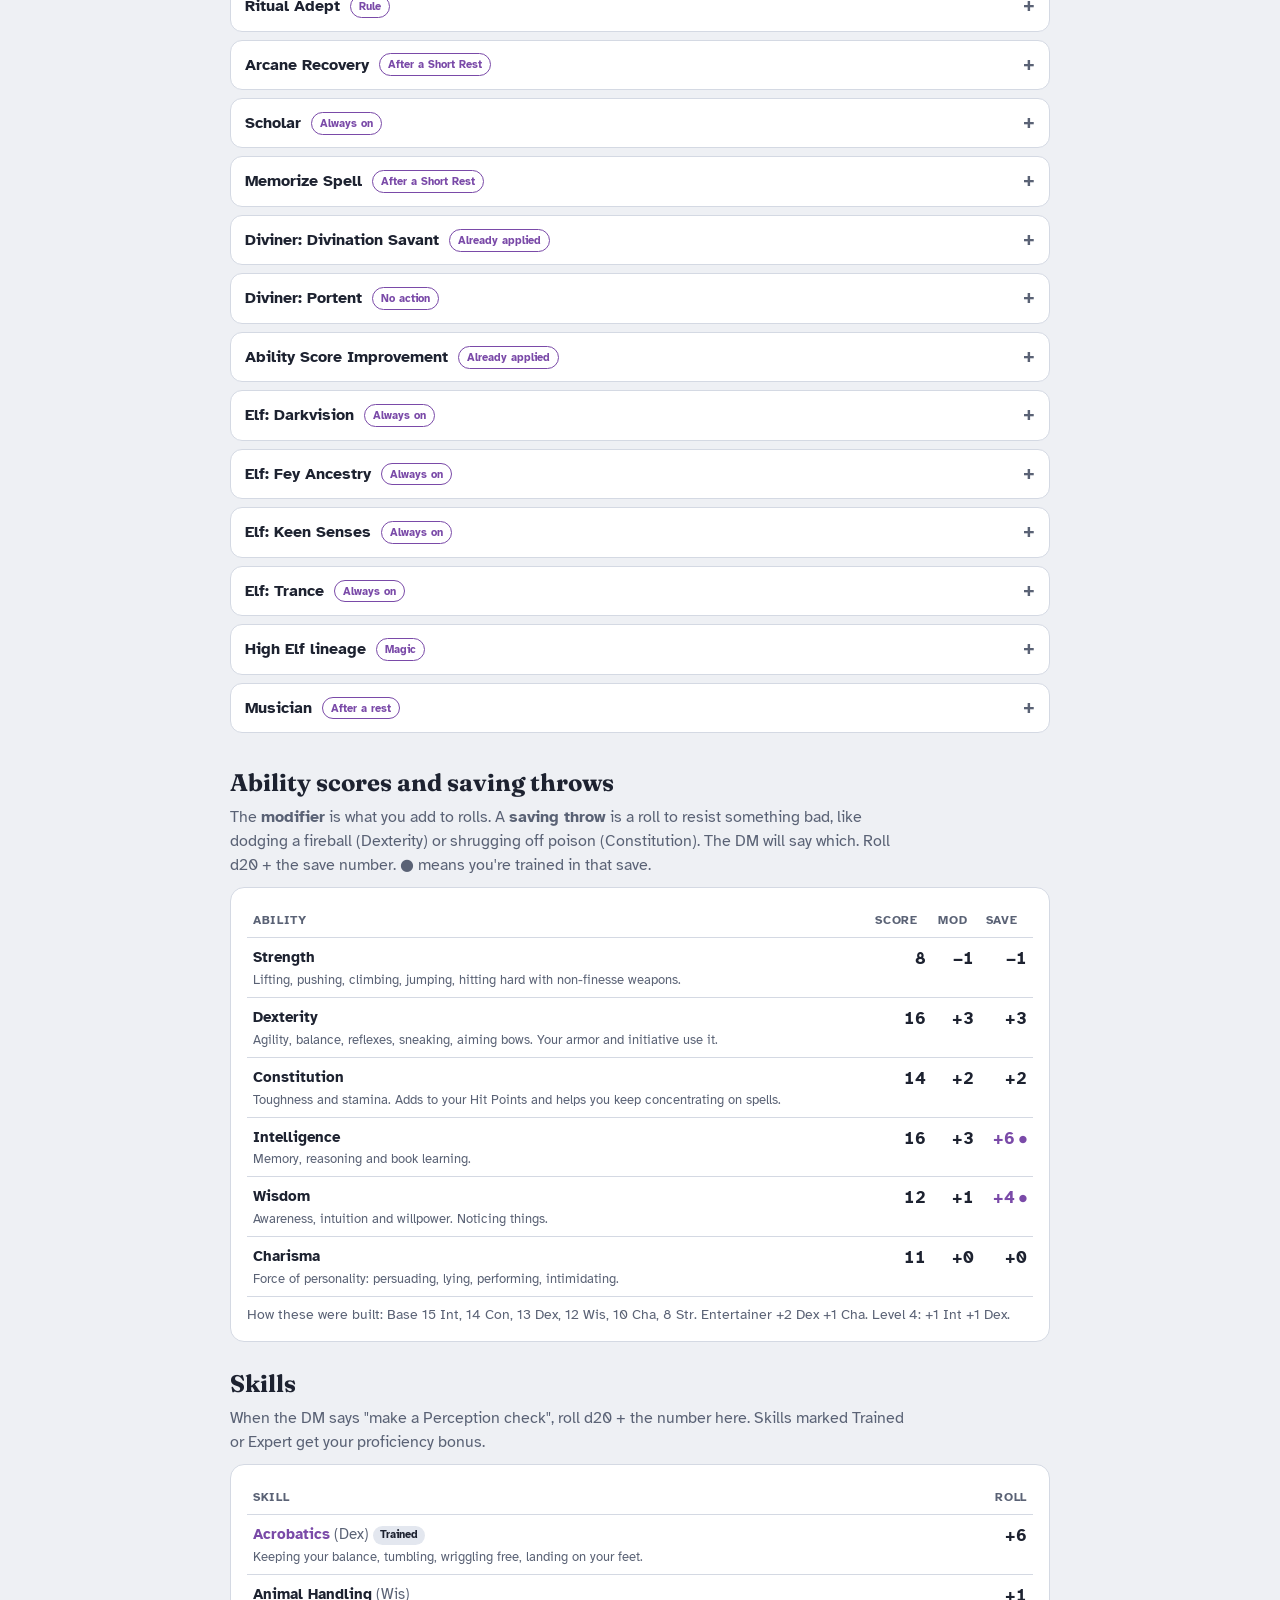
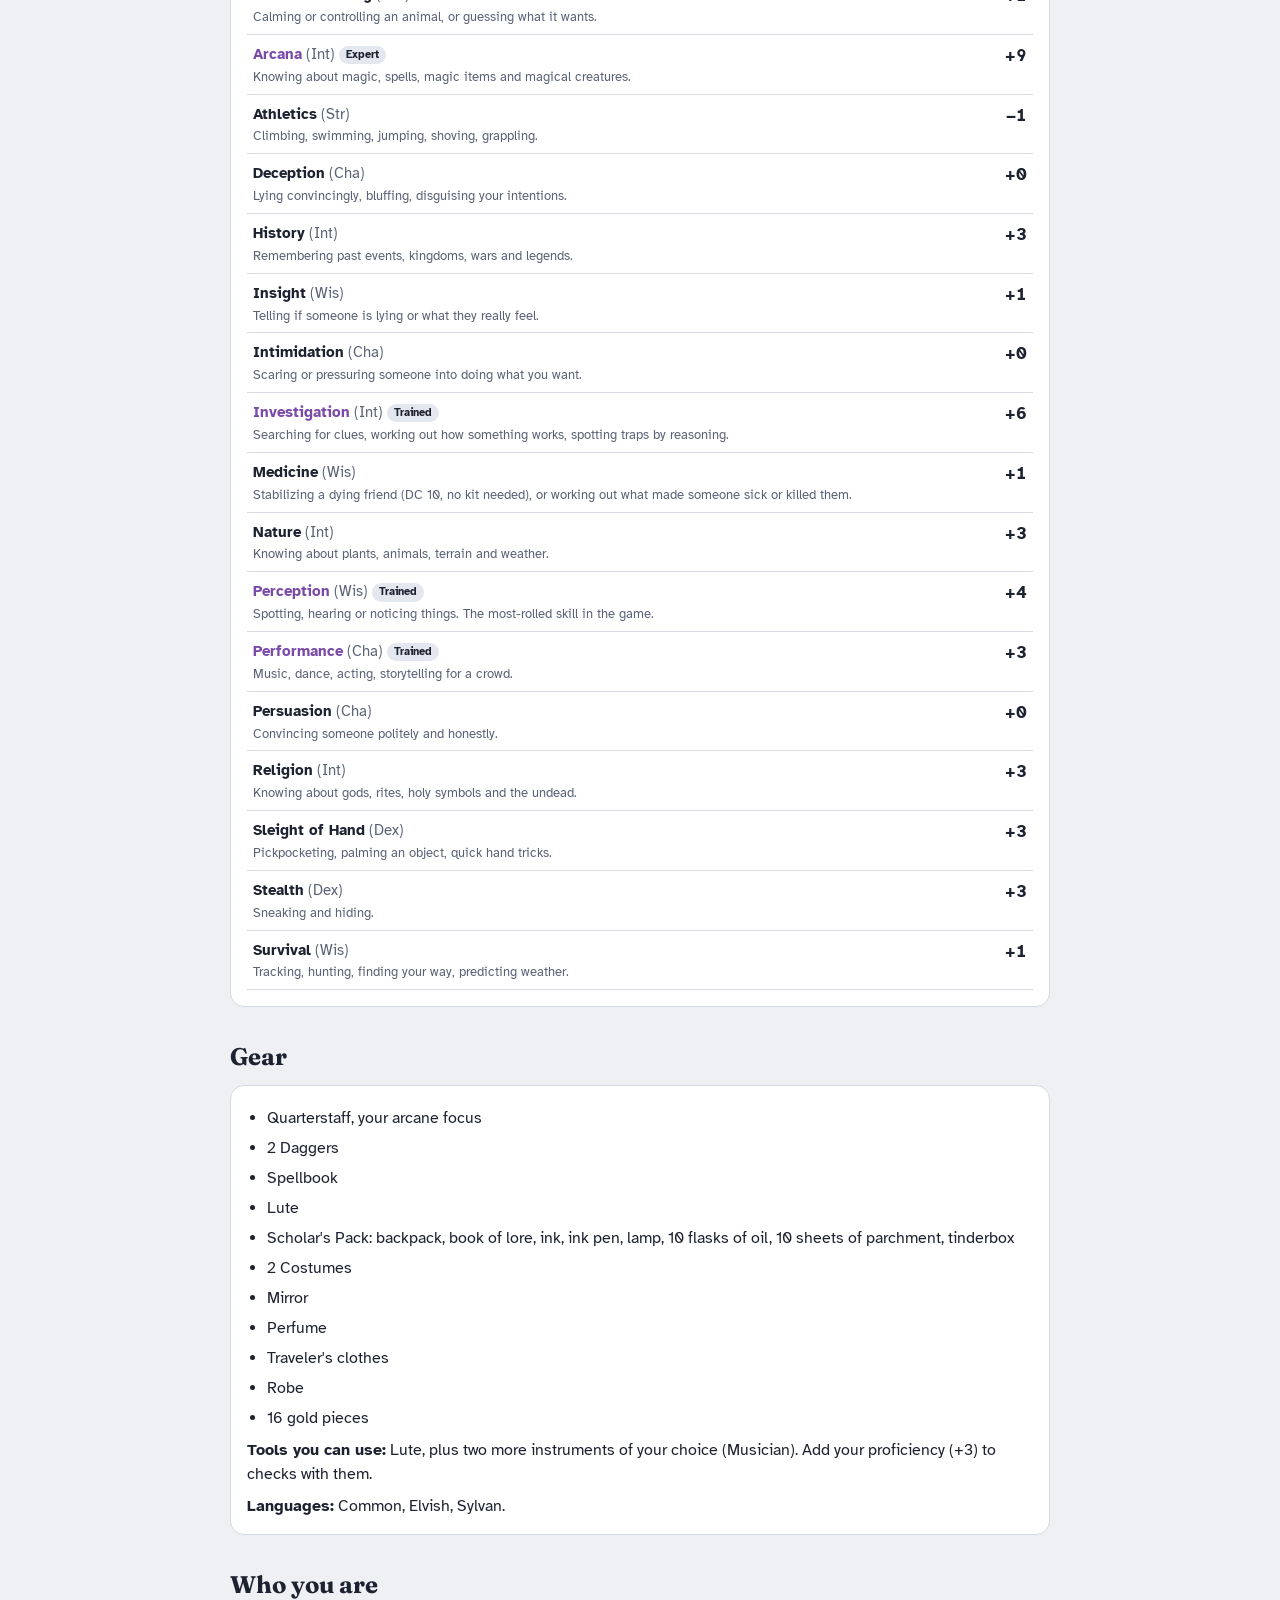
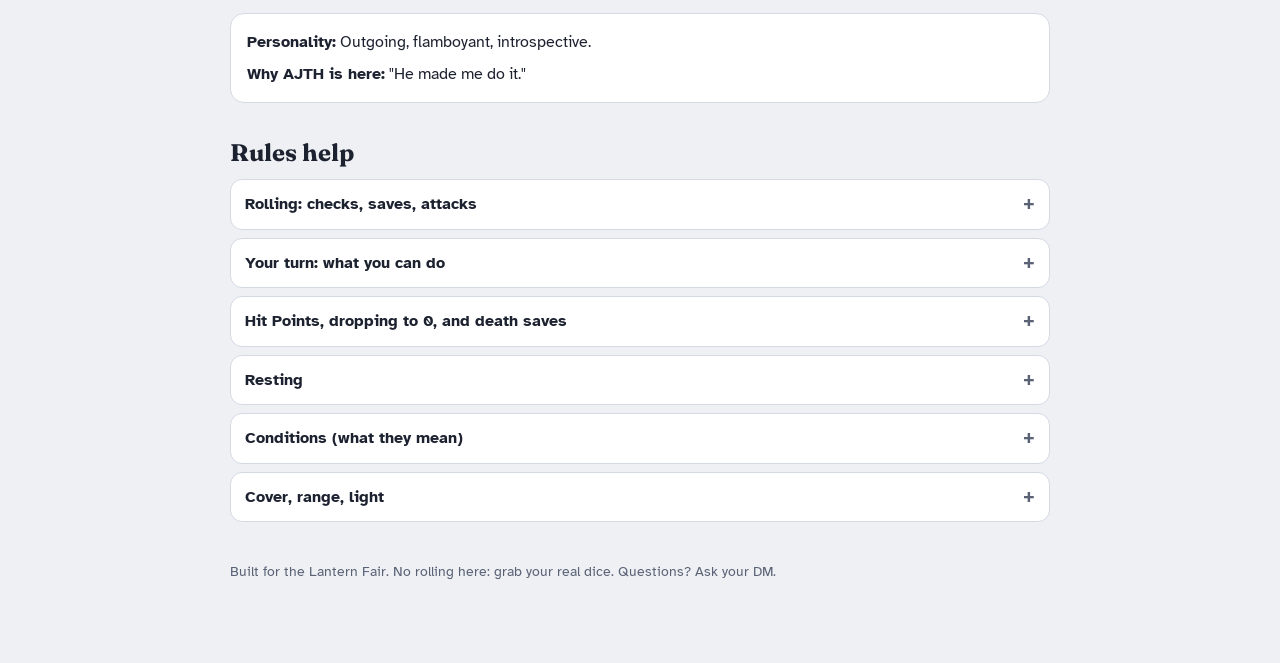
==== commit 7c7cb4e5: "Character sheets: phone-first layout pass Attacks as stacked cards instead of a cramped table, spell" ====
--- a/ajth/index.html
+++ b/ajth/index.html
@@ -6,13 +6,16 @@
 <meta name="robots" content="noindex, nofollow">
 <link rel="icon" href="/favicon.svg">
 <title>AJTH · Character Sheet</title>
+<meta name="claude:viewport-fit-sides" content="cover">
 <link rel="stylesheet" href="https://fonts.googleapis.com/css2?family=Fraunces:opsz,wght,SOFT@9..144,400..800,50&family=Atkinson+Hyperlegible:wght@400;700&display=swap">
 <style>
-:root { --bg:#eef0f4; --panel:#fff; --fg:#1d2230; --muted:#5a6275; --line:#d4d9e3; --accent:#7a4aa8; --soft:#f4f1ea; --conc:#8a5a00; --display:"Fraunces",Georgia,serif; --body:"Atkinson Hyperlegible",system-ui,sans-serif; color-scheme: light; }
-@media (prefers-color-scheme: dark) { :root:not([data-theme="light"]) { --bg:#161a26; --panel:#1f2434; --fg:#e9ebf2; --muted:#a2a9bb; --line:#343b4f; --soft:#262b3c; --conc:#f0b44a; color-scheme: dark; } }
-:root[data-theme="dark"] { --bg:#161a26; --panel:#1f2434; --fg:#e9ebf2; --muted:#a2a9bb; --line:#343b4f; --soft:#262b3c; --conc:#f0b44a; color-scheme: dark; }
+:root { --bg:#eef0f4; --panel:#fff; --fg:#1d2230; --muted:#5a6275; --line:#d4d9e3; --accent:#7a4aa8; --soft:#e3e7ef; --conc:#8a5a00; --display:"Fraunces",Georgia,serif; --body:"Atkinson Hyperlegible",system-ui,sans-serif; color-scheme: light; }
+@media (prefers-color-scheme: dark) { :root:not([data-theme="light"]) { --bg:#161a26; --panel:#1f2434; --fg:#e9ebf2; --muted:#a2a9bb; --line:#343b4f; --soft:#262b3c; --accent:#bb92e6; --conc:#f0b44a; color-scheme: dark; } }
+:root[data-theme="dark"] { --bg:#161a26; --panel:#1f2434; --fg:#e9ebf2; --muted:#a2a9bb; --line:#343b4f; --soft:#262b3c; --accent:#bb92e6; --conc:#f0b44a; color-scheme: dark; }
 * { box-sizing: border-box; }
-body { margin:0; background:var(--bg); color:var(--fg); font-family:var(--body); font-size:16px; line-height:1.5; padding:0 max(16px, env(safe-area-inset-right)) 80px max(16px, env(safe-area-inset-left)); }
+body { margin:0; background:var(--bg); color:var(--fg); font-family:var(--body); font-size:16px; line-height:1.5; padding-left: max(16px, env(safe-area-inset-left, 0px)); padding-right: max(16px, env(safe-area-inset-right, 0px)); padding-block: 0 80px; }
+body::before { content:""; position:fixed; inset:0 0 auto; height: env(safe-area-inset-top, 0px); z-index:10; background: var(--bg); }
+a:focus-visible, summary:focus-visible, button:focus-visible, input:focus-visible { outline: 3px solid var(--accent); outline-offset: 2px; border-radius: 8px; }
 .wrap { max-width: 820px; margin: 0 auto; }
 h1,h2,h3 { font-family:var(--display); margin:0; text-wrap:balance; }
 h1 { font-size: clamp(2.2rem, 8vw, 3.2rem); line-height:1.05; }
@@ -24,14 +27,15 @@
 header { padding: 32px 0 12px; border-bottom: 4px solid var(--accent); margin-bottom: 8px; }
 .eyebrow { font-size:.78rem; letter-spacing:.08em; text-transform:uppercase; color:var(--muted); font-weight:700; }
 .line { font-weight: 700; color: var(--accent); margin-top: 4px; }
-nav { position: sticky; top: 0; z-index: 5; background: var(--bg); display:flex; gap:6px; overflow-x:auto; padding: 10px 0; border-bottom: 1px solid var(--line); }
+nav { position: sticky; top: env(safe-area-inset-top, 0px); z-index: 5; background: var(--bg); display:flex; gap:6px; overflow-x:auto; padding: 10px 0; border-bottom: 1px solid var(--line); }
 nav a { flex:none; font-size:.85rem; font-weight:700; color:var(--fg); text-decoration:none; padding:6px 12px; border-radius:999px; border:1px solid var(--line); background:var(--panel); }
 section { margin-top: 32px; scroll-margin-top: 64px; }
 .card { background:var(--panel); border:1px solid var(--line); border-radius:14px; padding:16px; margin-top:10px; }
-.stats { display:grid; grid-template-columns: repeat(auto-fit, minmax(120px, 1fr)); gap:8px; margin-top: 14px; }
-.stat { background:var(--panel); border:1px solid var(--line); border-top:4px solid var(--accent); border-radius:12px; padding:10px 12px; }
+.stats { display:grid; grid-template-columns: repeat(2, minmax(0, 1fr)); gap:8px; margin-top: 14px; }
+@media (min-width: 640px) { .stats { grid-template-columns: repeat(4, minmax(0, 1fr)); } }
+.stat { background:var(--panel); border:1px solid var(--line); border-radius:12px; padding:10px 12px; min-width:0; }
 .stat .k { font-size:.72rem; letter-spacing:.06em; text-transform:uppercase; color:var(--muted); font-weight:700; }
-.stat .v { font-family:var(--display); font-size:1.8rem; font-weight:700; line-height:1.1; }
+.stat .v { font-family:var(--display); font-size:1.8rem; font-weight:700; line-height:1.1; color: var(--accent); font-variant-numeric: tabular-nums; }
 .stat .n { font-size:.8rem; color:var(--muted); line-height:1.3; }
 table { width:100%; border-collapse: collapse; font-size: .95rem; }
 th, td { text-align:left; padding:8px 6px; border-bottom:1px solid var(--line); vertical-align: top; }
@@ -42,18 +46,38 @@
 tr.prof td:first-child b { color: var(--accent); }
 .use { font-size:.83rem; color:var(--muted); line-height:1.35; margin-top:2px; }
 .scroll { overflow-x:auto; }
-ol.turn { padding-left: 22px; margin: 0; } ol.turn li { margin-bottom: 10px; }
+dl.turn { margin: 10px 0 0; display:grid; gap: 14px; }
+.turn .tr { display:grid; gap: 2px; }
+.turn dt { font-weight:700; color: var(--accent); }
+.turn dd { margin:0; }
+@media (min-width: 640px) { .turn .tr { grid-template-columns: 13rem 1fr; gap: 16px; } }
+.atks { list-style:none; margin: 10px 0 0; padding:0; display:grid; gap:8px; }
+.atk { background:var(--panel); border:1px solid var(--line); border-radius:12px; padding:12px 14px; display:grid; gap:8px; min-width:0; margin:0; }
+.atk.add { background: var(--soft); border-style: dashed; }
+.aname { font-family: var(--body); font-size: 1.02rem; margin:0; }
+.kvs { display:flex; flex-wrap:wrap; gap: 6px 22px; }
+.kv { display:grid; min-width:0; }
+.kv .k { font-size:.7rem; letter-spacing:.06em; text-transform:uppercase; color:var(--muted); font-weight:700; }
+.kv .v { font-weight:700; font-size:1.05rem; font-variant-numeric: tabular-nums; }
+.kv .v.r { font-weight:400; font-size:.95rem; }
+.atk .use { margin:0; }
+.chip { display:inline-block; font-size:.68rem; font-weight:700; padding:1px 7px; border-radius:999px; background: var(--soft); color: var(--fg); vertical-align: 1px; }
+th.numh { text-align:right; } td.num { text-align:right; }
+.from { font-size:.85rem; color: var(--muted); }
+header > p, section > p, .callout p { max-width: 68ch; }
 details { background:var(--panel); border:1px solid var(--line); border-radius:12px; margin-top:8px; }
-summary { cursor:pointer; padding:12px 14px; display:flex; flex-wrap:wrap; align-items:center; gap:6px 10px; list-style:none; }
+summary { cursor:pointer; padding:12px 14px; display:grid; grid-template-columns: minmax(0, 1fr) auto; align-items:start; gap:10px; list-style:none; }
 summary::-webkit-details-marker { display:none; }
-summary::after { content:"+"; margin-left:auto; font-weight:700; color:var(--muted); font-size:1.2rem; }
+summary .sh { display:flex; flex-wrap:wrap; align-items:center; gap:4px 10px; min-width:0; }
+summary::after { content:"+"; font-weight:700; color:var(--muted); font-size:1.2rem; line-height:1.2; }
 details[open] summary::after { content:"−"; }
 .sname { font-weight:700; font-size:1.02rem; }
 .smeta { font-size:.82rem; color:var(--muted); }
 .sbody { padding: 0 14px 14px; border-top: 1px solid var(--line); padding-top: 12px; }
 .facts { display:grid; grid-template-columns: repeat(auto-fit, minmax(150px, 1fr)); gap:6px 14px; margin:0 0 10px; font-size:.88rem; }
 .facts dt { font-size:.7rem; text-transform:uppercase; letter-spacing:.06em; color:var(--muted); font-weight:700; } .facts dd { margin:0; }
-.roll { background: var(--soft); border-left: 4px solid var(--accent); padding: 8px 10px; border-radius: 0 8px 8px 0; }
+.roll { background: var(--soft); padding: 8px 12px; border-radius: 8px; }
+.roll b { color: var(--accent); }
 .pill { display:inline-block; font-size:.7rem; font-weight:700; padding:2px 8px; border-radius:999px; border:1px solid var(--line); color:var(--muted); }
 .pill.conc { color: var(--conc); border-color: var(--conc); } .pill.rit { color: var(--accent); border-color: var(--accent); }
 .pill.type { color: var(--accent); border-color: var(--accent); }
@@ -105,7 +129,7 @@
 <section id="turn">
   <h2>Your turn, step by step</h2>
   <p class="muted">In a fight, on your turn you can <b>move</b> up to 30 feet, take <b>one Action</b>, and maybe <b>one Bonus Action</b> if something gives you one. Once per round you can also take a <b>Reaction</b>, even on other people's turns. Here's what usually works best for AJTH:</p>
-  <div class="card"><ol class="turn"><li><b>Every morning.</b> Roll your two <b>Portent</b> dice and write them down. Cast <b>Mage Armor</b> on yourself (AC 16).</li><li><b>After every rest.</b> Play your lute: up to 3 friends get <b>Heroic Inspiration</b> (Musician).</li><li><b>First turn of a fight.</b> Lots of enemies? <b>Hypnotic Pattern</b> to freeze as many as you can. Tough fight? <b>Haste</b> on Caelan (two extra arrows a turn). One scary enemy? <b>Hold Person</b> (people only) or <b>Tasha's Hideous Laughter</b>.</li><li><b>Every turn after that.</b> <b>Fire Bolt</b> (d20 + 6, 2d10 fire) or <b>Mind Sliver</b> (Int save DC 14, 2d6 psychic, and its next save is worse). Protect your concentration.</li><li><b>Big moment (a save, a key attack).</b> Use a <b>Portent</b> die: replace any d20 roll you can see (yours, a friend's or an enemy's) with your saved number. You must say so <b>before</b> the roll.</li><li><b>When something hits you.</b> <b>Shield</b> (Reaction): +5 AC. Or cast <b>Mirror Image</b> ahead of time. Something next to you? <b>Misty Step</b> away (once free).</li></ol></div>
+  <dl class="card turn"><div class="tr"><dt>Every morning</dt><dd>Roll your two <b>Portent</b> dice and write them down. Cast <b>Mage Armor</b> on yourself (AC 16).</dd></div><div class="tr"><dt>After every rest</dt><dd>Play your lute: up to 3 friends get <b>Heroic Inspiration</b> (Musician).</dd></div><div class="tr"><dt>First turn of a fight</dt><dd>Lots of enemies? <b>Hypnotic Pattern</b> to freeze as many as you can. Tough fight? <b>Haste</b> on Caelan (two extra arrows a turn). One scary enemy? <b>Hold Person</b> (people only) or <b>Tasha's Hideous Laughter</b>.</dd></div><div class="tr"><dt>Every turn after that</dt><dd><b>Fire Bolt</b> (d20 + 6, 2d10 fire) or <b>Mind Sliver</b> (Int save DC 14, 2d6 psychic, and its next save is worse). Protect your concentration.</dd></div><div class="tr"><dt>Big moment (a save, a key attack)</dt><dd>Use a <b>Portent</b> die: replace any d20 roll you can see (yours, a friend's or an enemy's) with your saved number. You must say so <b>before</b> the roll.</dd></div><div class="tr"><dt>When something hits you</dt><dd><b>Shield</b> (Reaction): +5 AC. Or cast <b>Mirror Image</b> ahead of time. Something next to you? <b>Misty Step</b> away (once free).</dd></div></dl>
 </section>
 
 <section id="track">
@@ -122,7 +146,7 @@
 <section id="attacks">
   <h2>Attacks</h2>
   <p class="muted">"To hit" means roll a d20 and add that number. The DM tells you if it beats the target's Armor Class. If it hits, roll the damage. <b>Rolled a natural 20</b> (the die shows 20)? That's a <b>critical hit</b>: roll all the damage dice twice and add the bonus once.</p>
-  <div class="card scroll"><table><thead><tr><th>Attack</th><th>To hit</th><th>Damage</th><th>Range</th></tr></thead><tbody><tr><td><b>Fire Bolt (cantrip)</b><div class="use">Main attack. Unlimited.</div></td><td class="num">d20 + 6</td><td>2d10 Fire</td><td class="small">120 ft</td></tr><tr><td><b>Mind Sliver (cantrip)</b><div class="use">Use right before Hold Person or Hypnotic Pattern.</div></td><td class="num">Save</td><td>Int save DC 14, fail: 2d6 Psychic and −1d4 on its next save</td><td class="small">60 ft</td></tr><tr><td><b>Dagger</b><div class="use">You have two. Decent backup thanks to your Dex.</div></td><td class="num">d20 + 6</td><td>1d4 + 3 Piercing</td><td class="small">Melee, or thrown 20/60 ft</td></tr></tbody></table></div>
+  <ul class="atks"><li class="atk"><h3 class="aname">Fire Bolt (cantrip)</h3><div class="kvs"><div class="kv"><span class="k">To hit</span><span class="v">d20 + 6</span></div><div class="kv"><span class="k">Damage</span><span class="v">2d10 Fire</span></div><div class="kv"><span class="k">Range</span><span class="v r">120 ft</span></div></div><p class="use">Main attack. Unlimited.</p></li><li class="atk"><h3 class="aname">Mind Sliver (cantrip)</h3><div class="kvs"><div class="kv"><span class="k">Target rolls</span><span class="v">a save</span></div><div class="kv"><span class="k">Effect</span><span class="v">Int save DC 14, fail: 2d6 Psychic and −1d4 on its next save</span></div><div class="kv"><span class="k">Range</span><span class="v r">60 ft</span></div></div><p class="use">Use right before Hold Person or Hypnotic Pattern.</p></li><li class="atk"><h3 class="aname">Dagger</h3><div class="kvs"><div class="kv"><span class="k">To hit</span><span class="v">d20 + 6</span></div><div class="kv"><span class="k">Damage</span><span class="v">1d4 + 3 Piercing</span></div><div class="kv"><span class="k">Range</span><span class="v r">Melee, or thrown 20/60 ft</span></div></div><p class="use">You have two. Decent backup thanks to your Dex.</p></li></ul>
 </section>
 
 <section id="spells">
@@ -133,45 +157,45 @@
     <p><span class="pill conc">Concentration</span> You can only keep <b>one</b> concentration spell going at a time. Starting a second one ends the first. If you take damage, roll a <b>Constitution save</b> (d20 + 2) and get 10 or half the damage, whichever is higher, or the spell ends.</p>
     <p><b>Bonus Action spell rule:</b> if you cast a spell using a slot on your turn, you can't cast a second spell with a slot that same turn. A cantrip is fine.</p>
   </div>
-  <h4 class="lvl">Cantrips <span class="muted">(free, unlimited)</span></h4><details class="spell"><summary><span class="sname">Fire Bolt</span><span class="smeta">Action · 120 feet</span></summary>
+  <h4 class="lvl">Cantrips <span class="muted">(free, unlimited)</span></h4><details class="spell"><summary><span class="sh"><span class="sname">Fire Bolt</span><span class="smeta">Action · 120 feet</span></span></summary>
 <div class="sbody">
 <dl class="facts"><div><dt>Casting time</dt><dd>Action</dd></div><div><dt>Range</dt><dd>120 feet</dd></div><div><dt>Lasts</dt><dd>Instant</dd></div></dl>
 <p>Hurl a bolt of fire at a creature or object. A flammable object that nobody is wearing or carrying catches fire. This is your long-range "always available" attack.</p>
 <p class="roll"><b>What to roll:</b> To hit: d20 + 6 (spell attack). Damage: 2d10 Fire.</p>
 
-</div></details><details class="spell"><summary><span class="sname">Mind Sliver</span><span class="smeta">Action · 60 feet</span></summary>
+</div></details><details class="spell"><summary><span class="sh"><span class="sname">Mind Sliver</span><span class="smeta">Action · 60 feet</span></span></summary>
 <div class="sbody">
 <dl class="facts"><div><dt>Casting time</dt><dd>Action</dd></div><div><dt>Range</dt><dd>60 feet</dd></div><div><dt>Lasts</dt><dd>Until the end of your next turn</dd></div></dl>
 <p>Drive a spike of psychic energy into a creature's mind. It makes an Intelligence saving throw. On a fail it takes damage and, the next time it makes a saving throw before the end of your next turn, it subtracts 1d4. Cast this first, then follow up with a spell that needs a saving throw (yours or a friend's).</p>
 <p class="roll"><b>What to roll:</b> Target rolls an Intelligence save against DC 14. If it fails: 2d6 Psychic damage, and it rolls 1d4 and subtracts it from its next save.</p>
 
-</div></details><details class="spell"><summary><span class="sname">Mage Hand</span><span class="smeta">Action · 30 feet</span></summary>
+</div></details><details class="spell"><summary><span class="sh"><span class="sname">Mage Hand</span><span class="smeta">Action · 30 feet</span></span></summary>
 <div class="sbody">
 <dl class="facts"><div><dt>Casting time</dt><dd>Action</dd></div><div><dt>Range</dt><dd>30 feet</dd></div><div><dt>Lasts</dt><dd>1 minute</dd></div></dl>
 <p>A floating, see-through hand appears. Casting it lets you use the hand right away, and on later turns you take the Magic action to use it again. It can pick up or move an object up to 10 pounds, open an unlocked door or container, take something out of an open container, or pour out a vial. You can move it up to 30 feet each time you use it. It cannot attack, use magic items, or go more than 30 feet from you.</p>
 <p class="roll"><b>What to roll:</b> Nothing to roll. Your DM may ask for a check for something delicate.</p>
 
-</div></details><details class="spell"><summary><span class="sname">Minor Illusion</span><span class="smeta">Action · 30 feet</span></summary>
+</div></details><details class="spell"><summary><span class="sh"><span class="sname">Minor Illusion</span><span class="smeta">Action · 30 feet</span></span></summary>
 <div class="sbody">
 <dl class="facts"><div><dt>Casting time</dt><dd>Action</dd></div><div><dt>Range</dt><dd>30 feet</dd></div><div><dt>Lasts</dt><dd>1 minute</dd></div></dl>
 <p>Make a fake sound (anything from a whisper to a lion's roar) or a still image of an object, no bigger than a 5-foot cube (a crate, a door, a bush). Anything that touches the image passes right through it. A creature that takes an action to study it can make an Intelligence (Investigation) check against your spell save DC to realize it's fake. Great for hiding behind a "crate" or making guards chase a noise.</p>
 <p class="roll"><b>What to roll:</b> Nothing for you to roll. Creatures that study it roll against your DC 14.</p>
 
-</div></details><details class="spell"><summary><span class="sname">Prestidigitation</span><span class="smeta">Action · 10 feet</span><span class="pill src">High Elf (you can swap it for another wizard cantrip after a Long Rest)</span></summary>
-<div class="sbody">
+</div></details><details class="spell"><summary><span class="sh"><span class="sname">Prestidigitation</span><span class="smeta">Action · 10 feet</span><span class="pill src">High Elf</span></span></summary>
+<div class="sbody"><p class="from"><b>Where it comes from:</b> High Elf (you can swap it for another wizard cantrip after a Long Rest)</p>
 <dl class="facts"><div><dt>Casting time</dt><dd>Action</dd></div><div><dt>Range</dt><dd>10 feet</dd></div><div><dt>Lasts</dt><dd>Up to 1 hour</dd></div></dl>
 <p>Little magic tricks: a harmless sparkle, puff of wind, faint music or odd smell; light or snuff a candle; clean or dirty an object; chill, warm or flavor food; make a colored mark or symbol appear on something for an hour; or make a small, fake trinket appear in your hand until the end of your next turn. You can have up to three going at once.</p>
 <p class="roll"><b>What to roll:</b> Nothing to roll.</p>
 
 </div></details>
-  <h4 class="lvl">Always prepared <span class="muted">(free extras: they don't count against your list)</span></h4><details class="spell"><summary><span class="sname">Detect Magic</span><span class="smeta">Action · Yourself</span><span class="pill conc">Concentration</span><span class="pill rit">Ritual</span><span class="pill src">1st level · High Elf: once free per Long Rest</span></summary>
-<div class="sbody">
+  <h4 class="lvl">Always prepared <span class="muted">(free extras: they don't count against your list)</span></h4><details class="spell"><summary><span class="sh"><span class="sname">Detect Magic</span><span class="smeta">Action · Yourself</span><span class="pill conc">Concentration</span><span class="pill rit">Ritual</span><span class="pill src">1st level · High Elf</span></span></summary>
+<div class="sbody"><p class="from"><b>Where it comes from:</b> High Elf: once free per Long Rest</p>
 <dl class="facts"><div><dt>Casting time</dt><dd>Action, or 10 minutes longer as a ritual (no slot used)</dd></div><div><dt>Range</dt><dd>Yourself, 30 feet around you</dd></div><div><dt>Lasts</dt><dd>10 minutes (concentration)</dd></div></dl>
 <p>For 10 minutes you sense whether there is magic within 30 feet of you. If you sense some, you can take the Magic action to see a faint aura around anything magical you can see and learn which school of magic it is. Cast it as a ritual (take 10 extra minutes) when you are not in a hurry and it costs no spell slot.</p>
 <p class="roll"><b>What to roll:</b> Nothing to roll.</p>
 
-</div></details><details class="spell"><summary><span class="sname">Misty Step</span><span class="smeta">Bonus Action · Yourself</span><span class="pill src">2nd level · High Elf: once free per Long Rest</span></summary>
-<div class="sbody">
+</div></details><details class="spell"><summary><span class="sh"><span class="sname">Misty Step</span><span class="smeta">Bonus Action · Yourself</span><span class="pill src">2nd level · High Elf</span></span></summary>
+<div class="sbody"><p class="from"><b>Where it comes from:</b> High Elf: once free per Long Rest</p>
 <dl class="facts"><div><dt>Casting time</dt><dd>Bonus Action</dd></div><div><dt>Range</dt><dd>Yourself</dd></div><div><dt>Lasts</dt><dd>Instant</dd></div></dl>
 <p>In a puff of silvery mist you teleport up to 30 feet to a spot you can see. Use it to escape a monster that is next to you (no Opportunity Attack), cross a gap, or get to a high ledge. Because it's a Bonus Action, you can still cast a cantrip with your Action on the same turn.</p>
 <p class="roll"><b>What to roll:</b> Nothing to roll.</p>
@@ -179,98 +203,98 @@
 </div></details>
   <h4 class="lvl" style="margin-top:22px;font-size:1.3rem">Prepared spells</h4>
   <p class="muted">These 9 use your spell slots.</p>
-  <h4 class="lvl">1st level <span class="muted">(4 slots)</span></h4><details class="spell"><summary><span class="sname">Mage Armor</span><span class="smeta">Action · Touch</span></summary>
+  <h4 class="lvl">1st level <span class="muted">(4 slots)</span></h4><details class="spell"><summary><span class="sh"><span class="sname">Mage Armor</span><span class="smeta">Action · Touch</span></span></summary>
 <div class="sbody">
 <dl class="facts"><div><dt>Casting time</dt><dd>Action</dd></div><div><dt>Range</dt><dd>Touch</dd></div><div><dt>Lasts</dt><dd>8 hours</dd></div></dl>
 <p>Touch someone who isn't wearing armor. A protective magical force surrounds them. Their Armor Class becomes 13 + their Dexterity modifier for 8 hours. Cast it on yourself at the start of every adventuring day.</p>
 <p class="roll"><b>What to roll:</b> Nothing to roll. Your AC becomes 16.</p>
 
-</div></details><details class="spell"><summary><span class="sname">Shield</span><span class="smeta">Reaction · Yourself</span></summary>
+</div></details><details class="spell"><summary><span class="sh"><span class="sname">Shield</span><span class="smeta">Reaction · Yourself</span></span></summary>
 <div class="sbody">
 <dl class="facts"><div><dt>Casting time</dt><dd>Reaction, which you take when an attack roll hits you or you are targeted by Magic Missile</dd></div><div><dt>Range</dt><dd>Yourself</dd></div><div><dt>Lasts</dt><dd>Until the start of your next turn</dd></div></dl>
 <p>An invisible barrier pops up. You get +5 to your Armor Class until the start of your next turn, and that counts against the attack that triggered it. So if the DM says "a 16 hits you", you can cast Shield and suddenly it misses. You also take no damage from Magic Missile. Ask your DM to tell you the attack total so you can decide.</p>
 <p class="roll"><b>What to roll:</b> Nothing to roll. Add 5 to your AC.</p>
 
-</div></details><details class="spell"><summary><span class="sname">Magic Missile</span><span class="smeta">Action · 120 feet</span></summary>
+</div></details><details class="spell"><summary><span class="sh"><span class="sname">Magic Missile</span><span class="smeta">Action · 120 feet</span></span></summary>
 <div class="sbody">
 <dl class="facts"><div><dt>Casting time</dt><dd>Action</dd></div><div><dt>Range</dt><dd>120 feet</dd></div><div><dt>Lasts</dt><dd>Instant</dd></div></dl>
 <p>Three glowing darts fly out and ALWAYS hit, with no attack roll. Send all three at one creature or split them however you like. Perfect for finishing off a wounded enemy or hitting something hard to hit.</p>
 <p class="roll"><b>What to roll:</b> Each dart does 1d4 + 1 Force damage. Three darts: roll 3d4 and add 3 if they all go to one target.</p>
 <p class="muted"><b>With a higher slot:</b> One extra dart for each slot level above 1.</p>
-</div></details><details class="spell"><summary><span class="sname">Tasha's Hideous Laughter</span><span class="smeta">Action · 30 feet</span><span class="pill conc">Concentration</span></summary>
+</div></details><details class="spell"><summary><span class="sh"><span class="sname">Tasha's Hideous Laughter</span><span class="smeta">Action · 30 feet</span><span class="pill conc">Concentration</span></span></summary>
 <div class="sbody">
 <dl class="facts"><div><dt>Casting time</dt><dd>Action</dd></div><div><dt>Range</dt><dd>30 feet</dd></div><div><dt>Lasts</dt><dd>1 minute (concentration)</dd></div></dl>
 <p>One creature you can see finds everything hilarious. It makes a Wisdom save. If it fails, it falls Prone and is Incapacitated (can't take actions) while it laughs, and it can't stand up. At the end of each of its turns, and every time it takes damage, it tries the save again (with advantage when it's because of damage). A success ends the spell.</p>
 <p class="roll"><b>What to roll:</b> Target rolls a Wisdom save against DC 14.</p>
 <p class="muted"><b>With a higher slot:</b> One extra creature for each slot level above 1.</p>
-</div></details><h4 class="lvl">2nd level <span class="muted">(3 slots)</span></h4><details class="spell"><summary><span class="sname">Hold Person</span><span class="smeta">Action · 60 feet</span><span class="pill conc">Concentration</span></summary>
+</div></details><h4 class="lvl">2nd level <span class="muted">(3 slots)</span></h4><details class="spell"><summary><span class="sh"><span class="sname">Hold Person</span><span class="smeta">Action · 60 feet</span><span class="pill conc">Concentration</span></span></summary>
 <div class="sbody">
 <dl class="facts"><div><dt>Casting time</dt><dd>Action</dd></div><div><dt>Range</dt><dd>60 feet</dd></div><div><dt>Lasts</dt><dd>1 minute (concentration)</dd></div></dl>
 <p>Pick a Humanoid (a person: human, elf, goblin, bandit…) you can see. It makes a Wisdom save. If it fails, it is Paralyzed: it can't move, act or speak, and any attack that hits it from within 5 feet is automatically a critical hit (double damage dice). It tries the save again at the end of each of its turns. Tell your friends to rush it.</p>
 <p class="roll"><b>What to roll:</b> Target rolls a Wisdom save against DC 14, then again at the end of each of its turns.</p>
 <p class="muted"><b>With a higher slot:</b> One extra Humanoid for each slot level above 2.</p>
-</div></details><details class="spell"><summary><span class="sname">Mirror Image</span><span class="smeta">Action · Yourself</span></summary>
+</div></details><details class="spell"><summary><span class="sh"><span class="sname">Mirror Image</span><span class="smeta">Action · Yourself</span></span></summary>
 <div class="sbody">
 <dl class="facts"><div><dt>Casting time</dt><dd>Action</dd></div><div><dt>Range</dt><dd>Yourself</dd></div><div><dt>Lasts</dt><dd>1 minute</dd></div></dl>
 <p>Three illusion copies of you appear and shimmer around you. Not concentration. Every time an attack hits you, roll a d6 for each copy still left. If ANY of those dice shows 3 or higher, a copy gets hit instead of you and disappears. When all three copies are gone, the spell is over. It doesn't fool attackers that are blind or can sense without sight (blindsight, truesight).</p>
 <p class="roll"><b>What to roll:</b> When hit: roll 1d6 per remaining copy. Any 3+ means a copy takes the hit instead.</p>
 
-</div></details><details class="spell"><summary><span class="sname">Invisibility</span><span class="smeta">Action · Touch</span><span class="pill conc">Concentration</span></summary>
+</div></details><details class="spell"><summary><span class="sh"><span class="sname">Invisibility</span><span class="smeta">Action · Touch</span><span class="pill conc">Concentration</span></span></summary>
 <div class="sbody">
 <dl class="facts"><div><dt>Casting time</dt><dd>Action</dd></div><div><dt>Range</dt><dd>Touch</dd></div><div><dt>Lasts</dt><dd>1 hour (concentration)</dd></div></dl>
 <p>Touch a creature (or yourself). It becomes Invisible, along with what it's wearing and carrying, for up to 1 hour. It becomes visible again as soon as it attacks, deals damage, or casts a spell. Use it to scout, sneak past guards, or get someone out of danger.</p>
 <p class="roll"><b>What to roll:</b> Nothing to roll.</p>
 <p class="muted"><b>With a higher slot:</b> One extra creature for each slot level above 2.</p>
-</div></details><h4 class="lvl">3rd level <span class="muted">(2 slots)</span></h4><details class="spell"><summary><span class="sname">Hypnotic Pattern</span><span class="smeta">Action · 120 feet</span><span class="pill conc">Concentration</span></summary>
+</div></details><h4 class="lvl">3rd level <span class="muted">(2 slots)</span></h4><details class="spell"><summary><span class="sh"><span class="sname">Hypnotic Pattern</span><span class="smeta">Action · 120 feet</span><span class="pill conc">Concentration</span></span></summary>
 <div class="sbody">
 <dl class="facts"><div><dt>Casting time</dt><dd>Action</dd></div><div><dt>Range</dt><dd>120 feet</dd></div><div><dt>Lasts</dt><dd>1 minute (concentration)</dd></div></dl>
 <p>A swirl of colors fills a 30-foot cube. Every creature that can see it makes a Wisdom save. If it fails, it is Charmed and Incapacitated, and its speed is 0: it just stands there staring. It snaps out of it if it takes damage or someone uses an action to shake it. Catch as many enemies as you can (and no friends!), then let your party deal with the rest. Don't attack the dazed ones until you're ready.</p>
 <p class="roll"><b>What to roll:</b> Each creature rolls a Wisdom save against DC 14.</p>
 
-</div></details><details class="spell"><summary><span class="sname">Haste</span><span class="smeta">Action · 30 feet</span><span class="pill conc">Concentration</span></summary>
+</div></details><details class="spell"><summary><span class="sh"><span class="sname">Haste</span><span class="smeta">Action · 30 feet</span><span class="pill conc">Concentration</span></span></summary>
 <div class="sbody">
 <dl class="facts"><div><dt>Casting time</dt><dd>Action</dd></div><div><dt>Range</dt><dd>30 feet</dd></div><div><dt>Lasts</dt><dd>1 minute (concentration)</dd></div></dl>
 <p>Pick a willing creature (best on Caelan). For 1 minute its speed is doubled, it gets +2 AC, it has advantage on Dexterity saves, and it gets one extra action each turn. The extra action can only be used to Attack (one attack only), Dash, Disengage, Hide or Utilize. WARNING: when the spell ends, the creature can't move or act until the end of its next turn, so protect your concentration.</p>
 <p class="roll"><b>What to roll:</b> Nothing to roll.</p>
 
 </div></details>
-  <h4 class="lvl">Also in your spellbook <span class="muted">(not prepared today: swap them in after a rest, or cast rituals)</span></h4><details class="spell"><summary><span class="sname">Identify</span><span class="smeta">1 minute · Touch</span><span class="pill rit">Ritual</span><span class="pill src">1st level · in spellbook</span></summary>
+  <h4 class="lvl">Also in your spellbook <span class="muted">(not prepared today: swap them in after a rest, or cast rituals)</span></h4><details class="spell"><summary><span class="sh"><span class="sname">Identify</span><span class="smeta">1 minute · Touch</span><span class="pill rit">Ritual</span><span class="pill src">1st level · in spellbook</span></span></summary>
 <div class="sbody">
 <dl class="facts"><div><dt>Casting time</dt><dd>1 minute, or as a ritual (no slot used)</dd></div><div><dt>Range</dt><dd>Touch</dd></div><div><dt>Lasts</dt><dd>Instant</dd></div></dl>
 <p>Touch a magic item and learn what it does and how to use it, and whether a spell is affecting a creature you touch.</p>
 <p class="roll"><b>What to roll:</b> Nothing to roll.</p>
 
-</div></details><details class="spell"><summary><span class="sname">Find Familiar</span><span class="smeta">1 hour · 10 feet</span><span class="pill rit">Ritual</span><span class="pill src">1st level · in spellbook</span></summary>
+</div></details><details class="spell"><summary><span class="sh"><span class="sname">Find Familiar</span><span class="smeta">1 hour · 10 feet</span><span class="pill rit">Ritual</span><span class="pill src">1st level · in spellbook</span></span></summary>
 <div class="sbody">
 <dl class="facts"><div><dt>Casting time</dt><dd>1 hour, or as a ritual (no slot used)</dd></div><div><dt>Range</dt><dd>10 feet</dd></div><div><dt>Lasts</dt><dd>Instant (the familiar stays until it drops to 0 HP or you dismiss it)</dd></div></dl>
 <p>Summon a spirit in the shape of a small animal (an owl, cat, raven, frog, bat and so on). It obeys you and takes its own turn in combat. You can talk to it telepathically within 100 feet, and as a Bonus Action you can see and hear what it sees and hears until the start of your next turn. It can't attack, but it can take the Help action to give a friend advantage. It can also deliver your touch spells (like Shocking Grasp) for you, using its Reaction, if it's within 100 feet.</p>
 <p class="roll"><b>What to roll:</b> Nothing to roll.</p>
 
-</div></details><details class="spell"><summary><span class="sname">Comprehend Languages</span><span class="smeta">Action · Yourself</span><span class="pill rit">Ritual</span><span class="pill src">1st level · in spellbook</span></summary>
+</div></details><details class="spell"><summary><span class="sh"><span class="sname">Comprehend Languages</span><span class="smeta">Action · Yourself</span><span class="pill rit">Ritual</span><span class="pill src">1st level · in spellbook</span></span></summary>
 <div class="sbody">
 <dl class="facts"><div><dt>Casting time</dt><dd>Action, or as a ritual (no slot used)</dd></div><div><dt>Range</dt><dd>Yourself</dd></div><div><dt>Lasts</dt><dd>1 hour</dd></div></dl>
 <p>For 1 hour you understand the literal meaning of any language you hear or see signed. You can read any written language too, by touching the text (about 1 minute per page). It doesn't decode secret messages or let you speak the language.</p>
 <p class="roll"><b>What to roll:</b> Nothing to roll.</p>
 
-</div></details><details class="spell"><summary><span class="sname">See Invisibility</span><span class="smeta">Action · Yourself</span><span class="pill src">2nd level · in spellbook</span></summary>
+</div></details><details class="spell"><summary><span class="sh"><span class="sname">See Invisibility</span><span class="smeta">Action · Yourself</span><span class="pill src">2nd level · in spellbook</span></span></summary>
 <div class="sbody">
 <dl class="facts"><div><dt>Casting time</dt><dd>Action</dd></div><div><dt>Range</dt><dd>Yourself</dd></div><div><dt>Lasts</dt><dd>1 hour</dd></div></dl>
 <p>For 1 hour you can see invisible creatures and objects, and see into the Ethereal Plane. They look ghostly and see-through to you.</p>
 <p class="roll"><b>What to roll:</b> Nothing to roll.</p>
 
-</div></details><details class="spell"><summary><span class="sname">Detect Thoughts</span><span class="smeta">Action · Yourself</span><span class="pill conc">Concentration</span><span class="pill src">2nd level · in spellbook</span></summary>
+</div></details><details class="spell"><summary><span class="sh"><span class="sname">Detect Thoughts</span><span class="smeta">Action · Yourself</span><span class="pill conc">Concentration</span><span class="pill src">2nd level · in spellbook</span></span></summary>
 <div class="sbody">
 <dl class="facts"><div><dt>Casting time</dt><dd>Action</dd></div><div><dt>Range</dt><dd>Yourself</dd></div><div><dt>Lasts</dt><dd>1 minute (concentration)</dd></div></dl>
 <p>For 1 minute you can sense nearby minds and read a creature's surface thoughts (what it is thinking about right now). You can try to dig deeper, but then the creature makes a Wisdom save and notices you on a success.</p>
 <p class="roll"><b>What to roll:</b> Deeper probing: target rolls a Wisdom save against DC 14.</p>
 
-</div></details><details class="spell"><summary><span class="sname">Clairvoyance</span><span class="smeta">10 minutes · 1 mile</span><span class="pill conc">Concentration</span><span class="pill src">3rd level · in spellbook</span></summary>
+</div></details><details class="spell"><summary><span class="sh"><span class="sname">Clairvoyance</span><span class="smeta">10 minutes · 1 mile</span><span class="pill conc">Concentration</span><span class="pill src">3rd level · in spellbook</span></span></summary>
 <div class="sbody">
 <dl class="facts"><div><dt>Casting time</dt><dd>10 minutes</dd></div><div><dt>Range</dt><dd>1 mile</dd></div><div><dt>Lasts</dt><dd>10 minutes (concentration)</dd></div></dl>
 <p>Create an invisible sensor at a place you know within a mile, and see or hear what's happening there.</p>
 <p class="roll"><b>What to roll:</b> Nothing to roll.</p>
 
-</div></details><details class="spell"><summary><span class="sname">Fly</span><span class="smeta">Action · Touch</span><span class="pill conc">Concentration</span><span class="pill src">3rd level · in spellbook</span></summary>
+</div></details><details class="spell"><summary><span class="sh"><span class="sname">Fly</span><span class="smeta">Action · Touch</span><span class="pill conc">Concentration</span><span class="pill src">3rd level · in spellbook</span></span></summary>
 <div class="sbody">
 <dl class="facts"><div><dt>Casting time</dt><dd>Action</dd></div><div><dt>Range</dt><dd>Touch</dd></div><div><dt>Lasts</dt><dd>10 minutes (concentration)</dd></div></dl>
 <p>Touch a willing creature. It can fly at a speed of 60 feet for 10 minutes. If the spell ends while it is in the air, it falls (unless it has another way to stay up), so be careful about concentration.</p>
@@ -282,7 +306,7 @@
 <section id="features">
   <h2>Abilities and traits</h2>
   <p class="muted">Everything your class, species and background give you. Tap to read what it does.</p>
-  <details class="feat"><summary><span class="sname">Spellcasting and your spellbook</span><span class="pill type">Rule</span></summary><div class="sbody"><p class="muted small">Wizard, level 1</p><p>Your magic comes from <b>Intelligence</b>. Every spell you know is written in your <b>spellbook</b> (all 17 are listed below). Each day you have <b>9 prepared</b> spells: those are the ones you can cast with slots. After a Long Rest you can choose a different 9 from your book. Cantrips are free and unlimited. Your quarterstaff is your <b>arcane focus</b>: hold it to cast spells that need a material. Don't lose the spellbook!</p></div></details><details class="feat"><summary><span class="sname">Ritual Adept</span><span class="pill type">Rule</span></summary><div class="sbody"><p class="muted small">Wizard, level 1</p><p>Any spell in your book marked <b>ritual</b> can be cast without preparing it and without a spell slot. It just takes 10 minutes longer. Use this for Detect Magic, Find Familiar and Comprehend Languages when there's no rush.</p></div></details><details class="feat"><summary><span class="sname">Arcane Recovery</span><span class="pill type">After a Short Rest</span></summary><div class="sbody"><p class="muted small">Wizard, level 1 · Once per day</p><p>When you finish a Short Rest, you can get back used spell slots whose levels add up to <b>3 or less</b>. For example, one 3rd-level slot, or a 2nd plus a 1st, or three 1sts. Once per day.</p></div></details><details class="feat"><summary><span class="sname">Scholar</span><span class="pill type">Always on</span></summary><div class="sbody"><p class="muted small">Wizard, level 2</p><p>You are an expert in <b>Arcana</b>, so you add double your proficiency bonus to it. That's already in your skill list.</p></div></details><details class="feat"><summary><span class="sname">Memorize Spell</span><span class="pill type">After a Short Rest</span></summary><div class="sbody"><p class="muted small">Wizard, level 5</p><p>Whenever you finish a Short Rest, you can swap one prepared spell for another spell in your spellbook. Handy if the day turns out different from what you expected.</p></div></details><details class="feat"><summary><span class="sname">Diviner: Divination Savant</span><span class="pill type">Already applied</span></summary><div class="sbody"><p class="muted small">Wizard subclass, level 3</p><p>Extra Divination spells were added to your spellbook for free (Detect Magic, Identify, See Invisibility, Clairvoyance among them).</p></div></details><details class="feat"><summary><span class="sname">Diviner: Portent</span><span class="pill type">No action</span></summary><div class="sbody"><p class="muted small">Wizard subclass, level 3 · 2 dice, rerolled every Long Rest</p><p>This is your signature power. <b>When you finish a Long Rest, roll two d20s and write the numbers down.</b> Those are your "foretold" rolls.</p><p>Any time you or a creature you can see is about to make a <b>d20 roll</b> (attack, saving throw or ability check), you can say "Portent!" <b>before it's rolled</b> and replace it with one of your numbers. Each number is used once, and you can only use one per turn.</p><ul><li>Rolled high (like 18)? Give it to Caelan for a sure hit, or to a friend making a save.</li><li>Rolled low (like 3)? Give it to an enemy making a saving throw against your Hold Person or Hypnotic Pattern.</li></ul><p>Unused numbers are lost when you roll new ones after your next Long Rest.</p></div></details><details class="feat"><summary><span class="sname">Ability Score Improvement</span><span class="pill type">Already applied</span></summary><div class="sbody"><p class="muted small">Wizard, level 4</p><p>+1 Intelligence and +1 Dexterity. Already in your numbers.</p></div></details><details class="feat"><summary><span class="sname">Elf: Darkvision</span><span class="pill type">Always on</span></summary><div class="sbody"><p class="muted small">Species</p><p>You see in darkness within 60 feet as if it were dim light (in shades of gray).</p></div></details><details class="feat"><summary><span class="sname">Elf: Fey Ancestry</span><span class="pill type">Always on</span></summary><div class="sbody"><p class="muted small">Species</p><p><b>Advantage</b> on saving throws to avoid or end being <b>Charmed</b>.</p></div></details><details class="feat"><summary><span class="sname">Elf: Keen Senses</span><span class="pill type">Always on</span></summary><div class="sbody"><p class="muted small">Species</p><p>You're proficient in <b>Perception</b>. Already in your skills.</p></div></details><details class="feat"><summary><span class="sname">Elf: Trance</span><span class="pill type">Always on</span></summary><div class="sbody"><p class="muted small">Species</p><p>You don't need to sleep, and magic can't put you to sleep (Brixa's Sleep spell won't affect you). You finish a Long Rest in just 4 hours of meditation, staying aware of your surroundings.</p></div></details><details class="feat"><summary><span class="sname">High Elf lineage</span><span class="pill type">Magic</span></summary><div class="sbody"><p class="muted small">Species · Detect Magic and Misty Step: each once per Long Rest, free</p><p>You know <b>Prestidigitation</b> (swap it for another wizard cantrip after any Long Rest if you like). You can cast <b>Detect Magic</b> and <b>Misty Step</b> once each per Long Rest without a spell slot.</p></div></details><details class="feat"><summary><span class="sname">Musician</span><span class="pill type">After a rest</span></summary><div class="sbody"><p class="muted small">Entertainer background feat · Every Short or Long Rest</p><p>When you finish a Short or Long Rest, play a song on your lute and give <b>Heroic Inspiration</b> to up to <b>3</b> friends who hear it. Each can spend it to <b>reroll any one die</b> right after rolling it. This is one of the best party buffs in the game. Never forget it. You also know how to play three instruments.</p></div></details>
+  <details class="feat"><summary><span class="sh"><span class="sname">Spellcasting and your spellbook</span><span class="pill type">Rule</span></span></summary><div class="sbody"><p class="muted small">Wizard, level 1</p><p>Your magic comes from <b>Intelligence</b>. Every spell you know is written in your <b>spellbook</b> (all 17 are listed below). Each day you have <b>9 prepared</b> spells: those are the ones you can cast with slots. After a Long Rest you can choose a different 9 from your book. Cantrips are free and unlimited. Your quarterstaff is your <b>arcane focus</b>: hold it to cast spells that need a material. Don't lose the spellbook!</p></div></details><details class="feat"><summary><span class="sh"><span class="sname">Ritual Adept</span><span class="pill type">Rule</span></span></summary><div class="sbody"><p class="muted small">Wizard, level 1</p><p>Any spell in your book marked <b>ritual</b> can be cast without preparing it and without a spell slot. It just takes 10 minutes longer. Use this for Detect Magic, Find Familiar and Comprehend Languages when there's no rush.</p></div></details><details class="feat"><summary><span class="sh"><span class="sname">Arcane Recovery</span><span class="pill type">After a Short Rest</span></span></summary><div class="sbody"><p class="muted small">Wizard, level 1 · Once per day</p><p>When you finish a Short Rest, you can get back used spell slots whose levels add up to <b>3 or less</b>. For example, one 3rd-level slot, or a 2nd plus a 1st, or three 1sts. Once per day.</p></div></details><details class="feat"><summary><span class="sh"><span class="sname">Scholar</span><span class="pill type">Always on</span></span></summary><div class="sbody"><p class="muted small">Wizard, level 2</p><p>You are an expert in <b>Arcana</b>, so you add double your proficiency bonus to it. That's already in your skill list.</p></div></details><details class="feat"><summary><span class="sh"><span class="sname">Memorize Spell</span><span class="pill type">After a Short Rest</span></span></summary><div class="sbody"><p class="muted small">Wizard, level 5</p><p>Whenever you finish a Short Rest, you can swap one prepared spell for another spell in your spellbook. Handy if the day turns out different from what you expected.</p></div></details><details class="feat"><summary><span class="sh"><span class="sname">Diviner: Divination Savant</span><span class="pill type">Already applied</span></span></summary><div class="sbody"><p class="muted small">Wizard subclass, level 3</p><p>Extra Divination spells were added to your spellbook for free (Detect Magic, Identify, See Invisibility, Clairvoyance among them).</p></div></details><details class="feat"><summary><span class="sh"><span class="sname">Diviner: Portent</span><span class="pill type">No action</span></span></summary><div class="sbody"><p class="muted small">Wizard subclass, level 3 · 2 dice, rerolled every Long Rest</p><p>This is your signature power. <b>When you finish a Long Rest, roll two d20s and write the numbers down.</b> Those are your "foretold" rolls.</p><p>Any time you or a creature you can see is about to make a <b>d20 roll</b> (attack, saving throw or ability check), you can say "Portent!" <b>before it's rolled</b> and replace it with one of your numbers. Each number is used once, and you can only use one per turn.</p><ul><li>Rolled high (like 18)? Give it to Caelan for a sure hit, or to a friend making a save.</li><li>Rolled low (like 3)? Give it to an enemy making a saving throw against your Hold Person or Hypnotic Pattern.</li></ul><p>Unused numbers are lost when you roll new ones after your next Long Rest.</p></div></details><details class="feat"><summary><span class="sh"><span class="sname">Ability Score Improvement</span><span class="pill type">Already applied</span></span></summary><div class="sbody"><p class="muted small">Wizard, level 4</p><p>+1 Intelligence and +1 Dexterity. Already in your numbers.</p></div></details><details class="feat"><summary><span class="sh"><span class="sname">Elf: Darkvision</span><span class="pill type">Always on</span></span></summary><div class="sbody"><p class="muted small">Species</p><p>You see in darkness within 60 feet as if it were dim light (in shades of gray).</p></div></details><details class="feat"><summary><span class="sh"><span class="sname">Elf: Fey Ancestry</span><span class="pill type">Always on</span></span></summary><div class="sbody"><p class="muted small">Species</p><p><b>Advantage</b> on saving throws to avoid or end being <b>Charmed</b>.</p></div></details><details class="feat"><summary><span class="sh"><span class="sname">Elf: Keen Senses</span><span class="pill type">Always on</span></span></summary><div class="sbody"><p class="muted small">Species</p><p>You're proficient in <b>Perception</b>. Already in your skills.</p></div></details><details class="feat"><summary><span class="sh"><span class="sname">Elf: Trance</span><span class="pill type">Always on</span></span></summary><div class="sbody"><p class="muted small">Species</p><p>You don't need to sleep, and magic can't put you to sleep (Brixa's Sleep spell won't affect you). You finish a Long Rest in just 4 hours of meditation, staying aware of your surroundings.</p></div></details><details class="feat"><summary><span class="sh"><span class="sname">High Elf lineage</span><span class="pill type">Magic</span></span></summary><div class="sbody"><p class="muted small">Species · Detect Magic and Misty Step: each once per Long Rest, free</p><p>You know <b>Prestidigitation</b> (swap it for another wizard cantrip after any Long Rest if you like). You can cast <b>Detect Magic</b> and <b>Misty Step</b> once each per Long Rest without a spell slot.</p></div></details><details class="feat"><summary><span class="sh"><span class="sname">Musician</span><span class="pill type">After a rest</span></span></summary><div class="sbody"><p class="muted small">Entertainer background feat · Every Short or Long Rest</p><p>When you finish a Short or Long Rest, play a song on your lute and give <b>Heroic Inspiration</b> to up to <b>3</b> friends who hear it. Each can spend it to <b>reroll any one die</b> right after rolling it. This is one of the best party buffs in the game. Never forget it. You also know how to play three instruments.</p></div></details>
 </section>
 
 
@@ -293,8 +317,8 @@
   <div class="card scroll"><table><thead><tr><th>Ability</th><th>Score</th><th>Mod</th><th>Save</th></tr></thead><tbody><tr><td><b>Strength</b><div class="use">Lifting, pushing, climbing, jumping, hitting hard with non-finesse weapons.</div></td><td class="num">8</td><td class="num">−1</td><td class="num ">−1</td></tr><tr><td><b>Dexterity</b><div class="use">Agility, balance, reflexes, sneaking, aiming bows. Your armor and initiative use it.</div></td><td class="num">16</td><td class="num">+3</td><td class="num ">+3</td></tr><tr><td><b>Constitution</b><div class="use">Toughness and stamina. Adds to your Hit Points and helps you keep concentrating on spells.</div></td><td class="num">14</td><td class="num">+2</td><td class="num ">+2</td></tr><tr><td><b>Intelligence</b><div class="use">Memory, reasoning and book learning.</div></td><td class="num">16</td><td class="num">+3</td><td class="num hi">+6<span class="dot" title="proficient">●</span></td></tr><tr><td><b>Wisdom</b><div class="use">Awareness, intuition and willpower. Noticing things.</div></td><td class="num">12</td><td class="num">+1</td><td class="num hi">+4<span class="dot" title="proficient">●</span></td></tr><tr><td><b>Charisma</b><div class="use">Force of personality: persuading, lying, performing, intimidating.</div></td><td class="num">11</td><td class="num">+0</td><td class="num ">+0</td></tr></tbody></table>
   <p class="muted small" style="margin-top:8px">How these were built: Base 15 Int, 14 Con, 13 Dex, 12 Wis, 10 Cha, 8 Str. Entertainer +2 Dex +1 Cha. Level 4: +1 Int +1 Dex.</p></div>
   <h2 style="margin-top:24px">Skills</h2>
-  <p class="muted">When the DM says "make a Perception check", roll d20 + the number here. Skills in color are ones you're trained in.</p>
-  <div class="card scroll"><table><thead><tr><th>Skill</th><th>Roll</th><th>Why</th></tr></thead><tbody><tr class="prof"><td><b>Acrobatics</b> <span class="muted">(Dex)</span><div class="use">Keeping your balance, tumbling, wriggling free, landing on your feet.</div></td><td class="num">+6</td><td class="muted small">Proficient</td></tr><tr class=""><td><b>Animal Handling</b> <span class="muted">(Wis)</span><div class="use">Calming or controlling an animal, or guessing what it wants.</div></td><td class="num">+1</td><td class="muted small">—</td></tr><tr class="prof"><td><b>Arcana</b> <span class="muted">(Int)</span><div class="use">Knowing about magic, spells, magic items and magical creatures.</div></td><td class="num">+9</td><td class="muted small">Expert (double proficiency)</td></tr><tr class=""><td><b>Athletics</b> <span class="muted">(Str)</span><div class="use">Climbing, swimming, jumping, shoving, grappling.</div></td><td class="num">−1</td><td class="muted small">—</td></tr><tr class=""><td><b>Deception</b> <span class="muted">(Cha)</span><div class="use">Lying convincingly, bluffing, disguising your intentions.</div></td><td class="num">+0</td><td class="muted small">—</td></tr><tr class=""><td><b>History</b> <span class="muted">(Int)</span><div class="use">Remembering past events, kingdoms, wars and legends.</div></td><td class="num">+3</td><td class="muted small">—</td></tr><tr class=""><td><b>Insight</b> <span class="muted">(Wis)</span><div class="use">Telling if someone is lying or what they really feel.</div></td><td class="num">+1</td><td class="muted small">—</td></tr><tr class=""><td><b>Intimidation</b> <span class="muted">(Cha)</span><div class="use">Scaring or pressuring someone into doing what you want.</div></td><td class="num">+0</td><td class="muted small">—</td></tr><tr class="prof"><td><b>Investigation</b> <span class="muted">(Int)</span><div class="use">Searching for clues, working out how something works, spotting traps by reasoning.</div></td><td class="num">+6</td><td class="muted small">Proficient</td></tr><tr class=""><td><b>Medicine</b> <span class="muted">(Wis)</span><div class="use">Stabilizing a dying friend (DC 10, no kit needed), or working out what made someone sick or killed them.</div></td><td class="num">+1</td><td class="muted small">—</td></tr><tr class=""><td><b>Nature</b> <span class="muted">(Int)</span><div class="use">Knowing about plants, animals, terrain and weather.</div></td><td class="num">+3</td><td class="muted small">—</td></tr><tr class="prof"><td><b>Perception</b> <span class="muted">(Wis)</span><div class="use">Spotting, hearing or noticing things. The most-rolled skill in the game.</div></td><td class="num">+4</td><td class="muted small">Proficient</td></tr><tr class="prof"><td><b>Performance</b> <span class="muted">(Cha)</span><div class="use">Music, dance, acting, storytelling for a crowd.</div></td><td class="num">+3</td><td class="muted small">Proficient</td></tr><tr class=""><td><b>Persuasion</b> <span class="muted">(Cha)</span><div class="use">Convincing someone politely and honestly.</div></td><td class="num">+0</td><td class="muted small">—</td></tr><tr class=""><td><b>Religion</b> <span class="muted">(Int)</span><div class="use">Knowing about gods, rites, holy symbols and the undead.</div></td><td class="num">+3</td><td class="muted small">—</td></tr><tr class=""><td><b>Sleight of Hand</b> <span class="muted">(Dex)</span><div class="use">Pickpocketing, palming an object, quick hand tricks.</div></td><td class="num">+3</td><td class="muted small">—</td></tr><tr class=""><td><b>Stealth</b> <span class="muted">(Dex)</span><div class="use">Sneaking and hiding.</div></td><td class="num">+3</td><td class="muted small">—</td></tr><tr class=""><td><b>Survival</b> <span class="muted">(Wis)</span><div class="use">Tracking, hunting, finding your way, predicting weather.</div></td><td class="num">+1</td><td class="muted small">—</td></tr></tbody></table></div>
+  <p class="muted">When the DM says "make a Perception check", roll d20 + the number here. Skills marked Trained or Expert get your proficiency bonus.</p>
+  <div class="card scroll"><table><thead><tr><th>Skill</th><th class="numh">Roll</th></tr></thead><tbody><tr class="prof"><td><b>Acrobatics</b> <span class="muted">(Dex)</span> <span class="chip">Trained</span><div class="use">Keeping your balance, tumbling, wriggling free, landing on your feet.</div></td><td class="num">+6</td></tr><tr class=""><td><b>Animal Handling</b> <span class="muted">(Wis)</span><div class="use">Calming or controlling an animal, or guessing what it wants.</div></td><td class="num">+1</td></tr><tr class="prof"><td><b>Arcana</b> <span class="muted">(Int)</span> <span class="chip">Expert</span><div class="use">Knowing about magic, spells, magic items and magical creatures.</div></td><td class="num">+9</td></tr><tr class=""><td><b>Athletics</b> <span class="muted">(Str)</span><div class="use">Climbing, swimming, jumping, shoving, grappling.</div></td><td class="num">−1</td></tr><tr class=""><td><b>Deception</b> <span class="muted">(Cha)</span><div class="use">Lying convincingly, bluffing, disguising your intentions.</div></td><td class="num">+0</td></tr><tr class=""><td><b>History</b> <span class="muted">(Int)</span><div class="use">Remembering past events, kingdoms, wars and legends.</div></td><td class="num">+3</td></tr><tr class=""><td><b>Insight</b> <span class="muted">(Wis)</span><div class="use">Telling if someone is lying or what they really feel.</div></td><td class="num">+1</td></tr><tr class=""><td><b>Intimidation</b> <span class="muted">(Cha)</span><div class="use">Scaring or pressuring someone into doing what you want.</div></td><td class="num">+0</td></tr><tr class="prof"><td><b>Investigation</b> <span class="muted">(Int)</span> <span class="chip">Trained</span><div class="use">Searching for clues, working out how something works, spotting traps by reasoning.</div></td><td class="num">+6</td></tr><tr class=""><td><b>Medicine</b> <span class="muted">(Wis)</span><div class="use">Stabilizing a dying friend (DC 10, no kit needed), or working out what made someone sick or killed them.</div></td><td class="num">+1</td></tr><tr class=""><td><b>Nature</b> <span class="muted">(Int)</span><div class="use">Knowing about plants, animals, terrain and weather.</div></td><td class="num">+3</td></tr><tr class="prof"><td><b>Perception</b> <span class="muted">(Wis)</span> <span class="chip">Trained</span><div class="use">Spotting, hearing or noticing things. The most-rolled skill in the game.</div></td><td class="num">+4</td></tr><tr class="prof"><td><b>Performance</b> <span class="muted">(Cha)</span> <span class="chip">Trained</span><div class="use">Music, dance, acting, storytelling for a crowd.</div></td><td class="num">+3</td></tr><tr class=""><td><b>Persuasion</b> <span class="muted">(Cha)</span><div class="use">Convincing someone politely and honestly.</div></td><td class="num">+0</td></tr><tr class=""><td><b>Religion</b> <span class="muted">(Int)</span><div class="use">Knowing about gods, rites, holy symbols and the undead.</div></td><td class="num">+3</td></tr><tr class=""><td><b>Sleight of Hand</b> <span class="muted">(Dex)</span><div class="use">Pickpocketing, palming an object, quick hand tricks.</div></td><td class="num">+3</td></tr><tr class=""><td><b>Stealth</b> <span class="muted">(Dex)</span><div class="use">Sneaking and hiding.</div></td><td class="num">+3</td></tr><tr class=""><td><b>Survival</b> <span class="muted">(Wis)</span><div class="use">Tracking, hunting, finding your way, predicting weather.</div></td><td class="num">+1</td></tr></tbody></table></div>
 </section>
 
 <section id="gear">
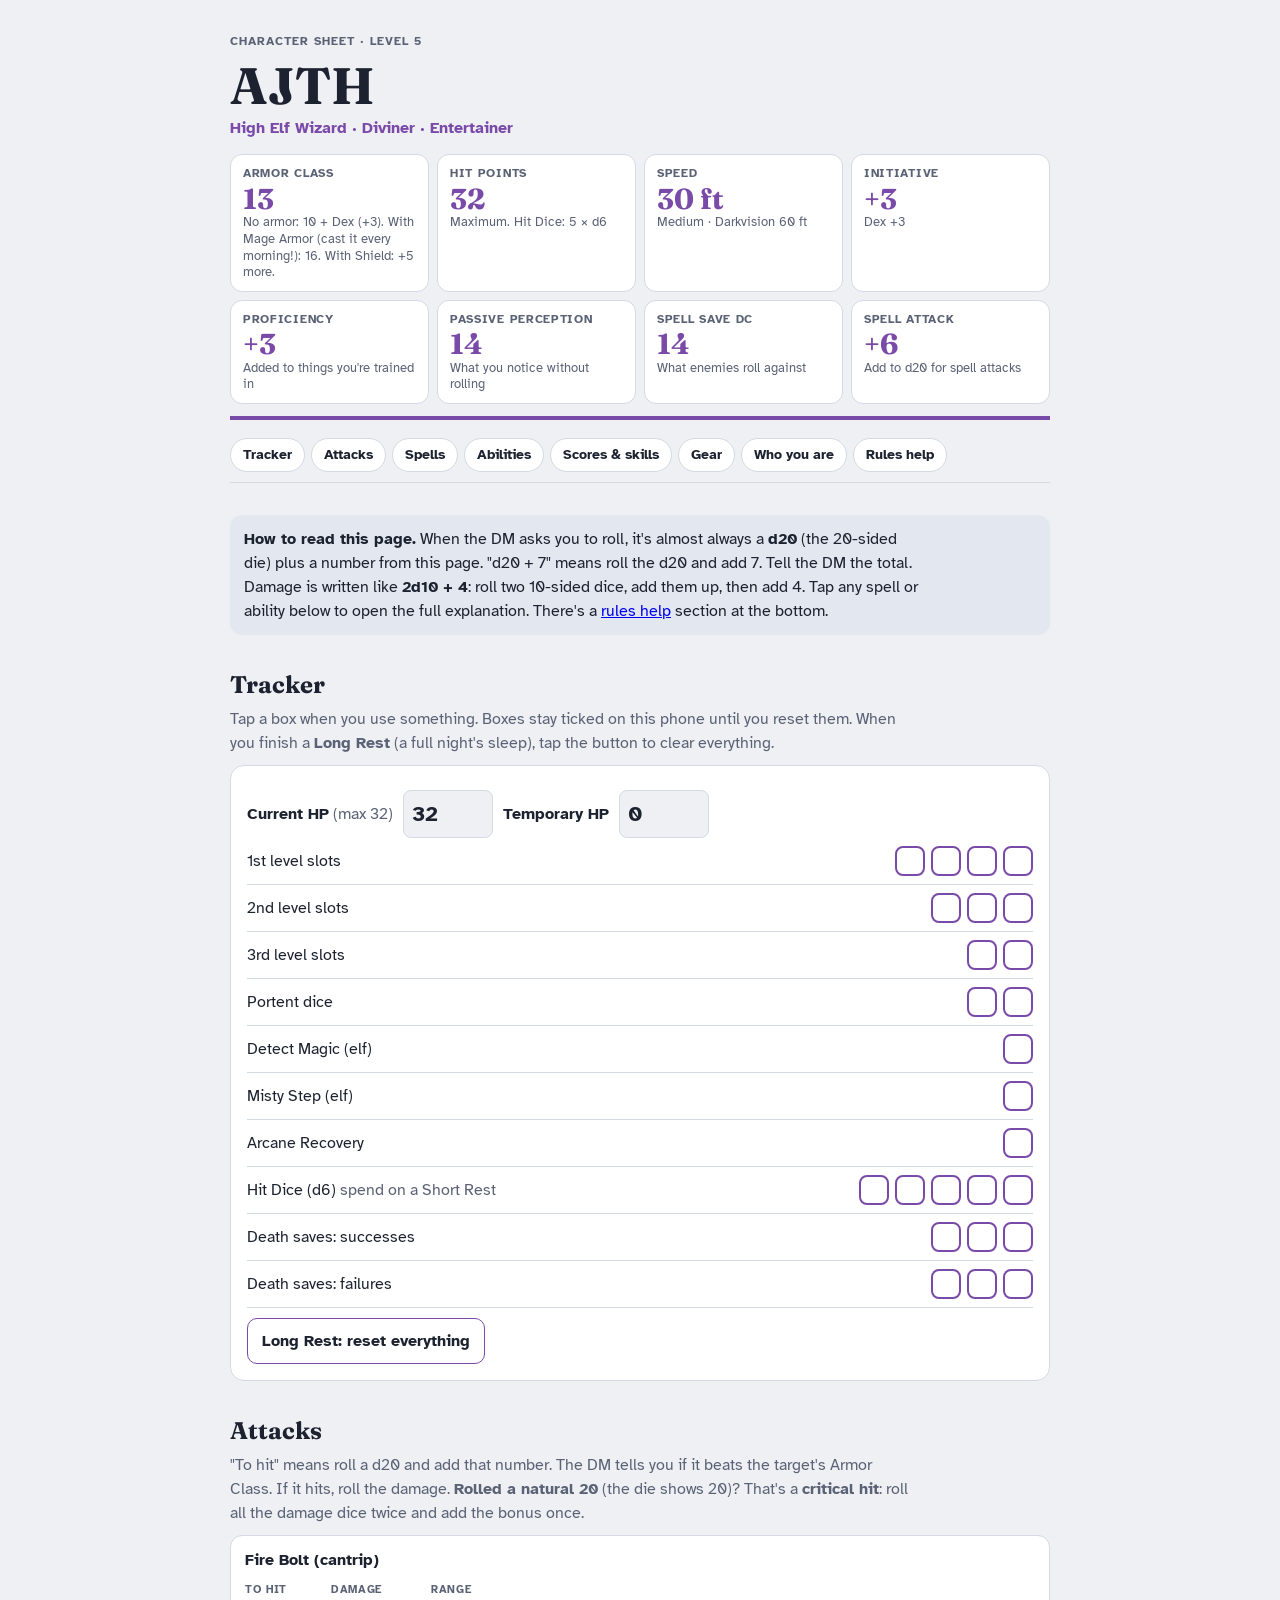
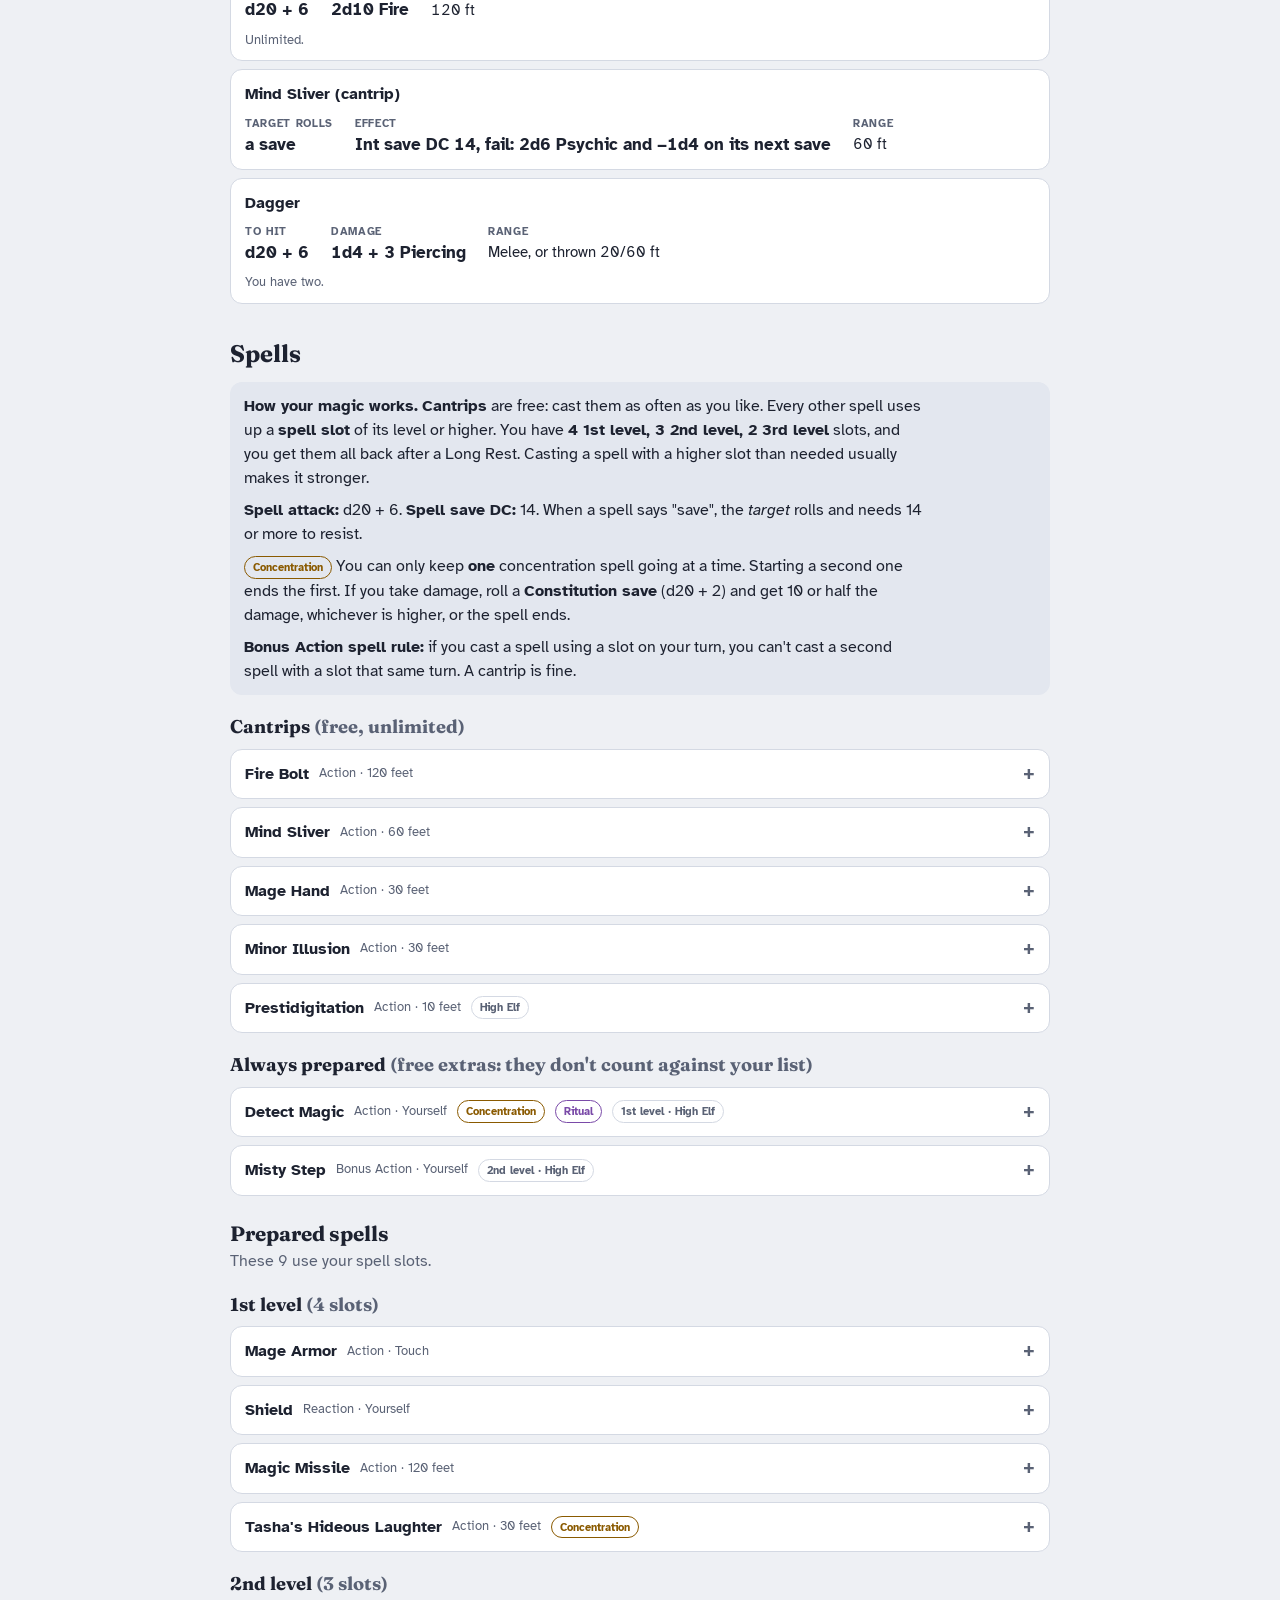
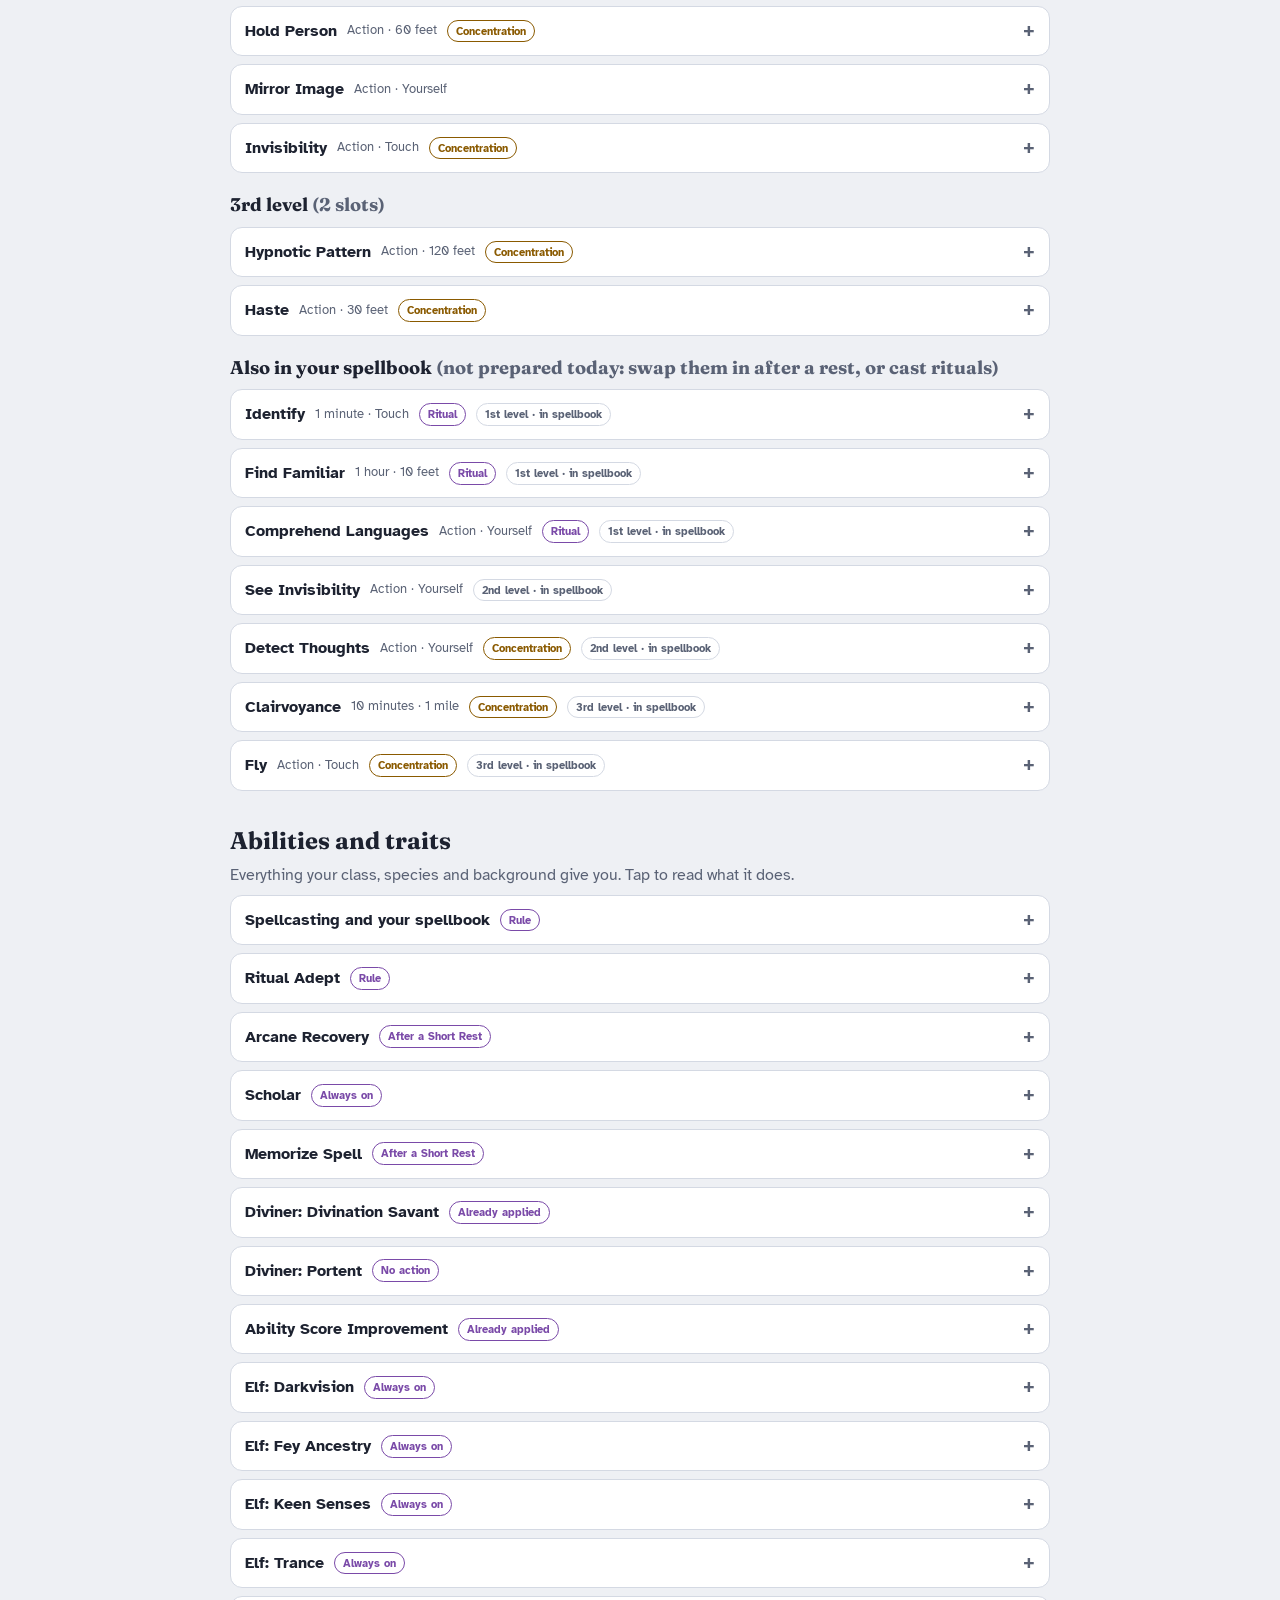
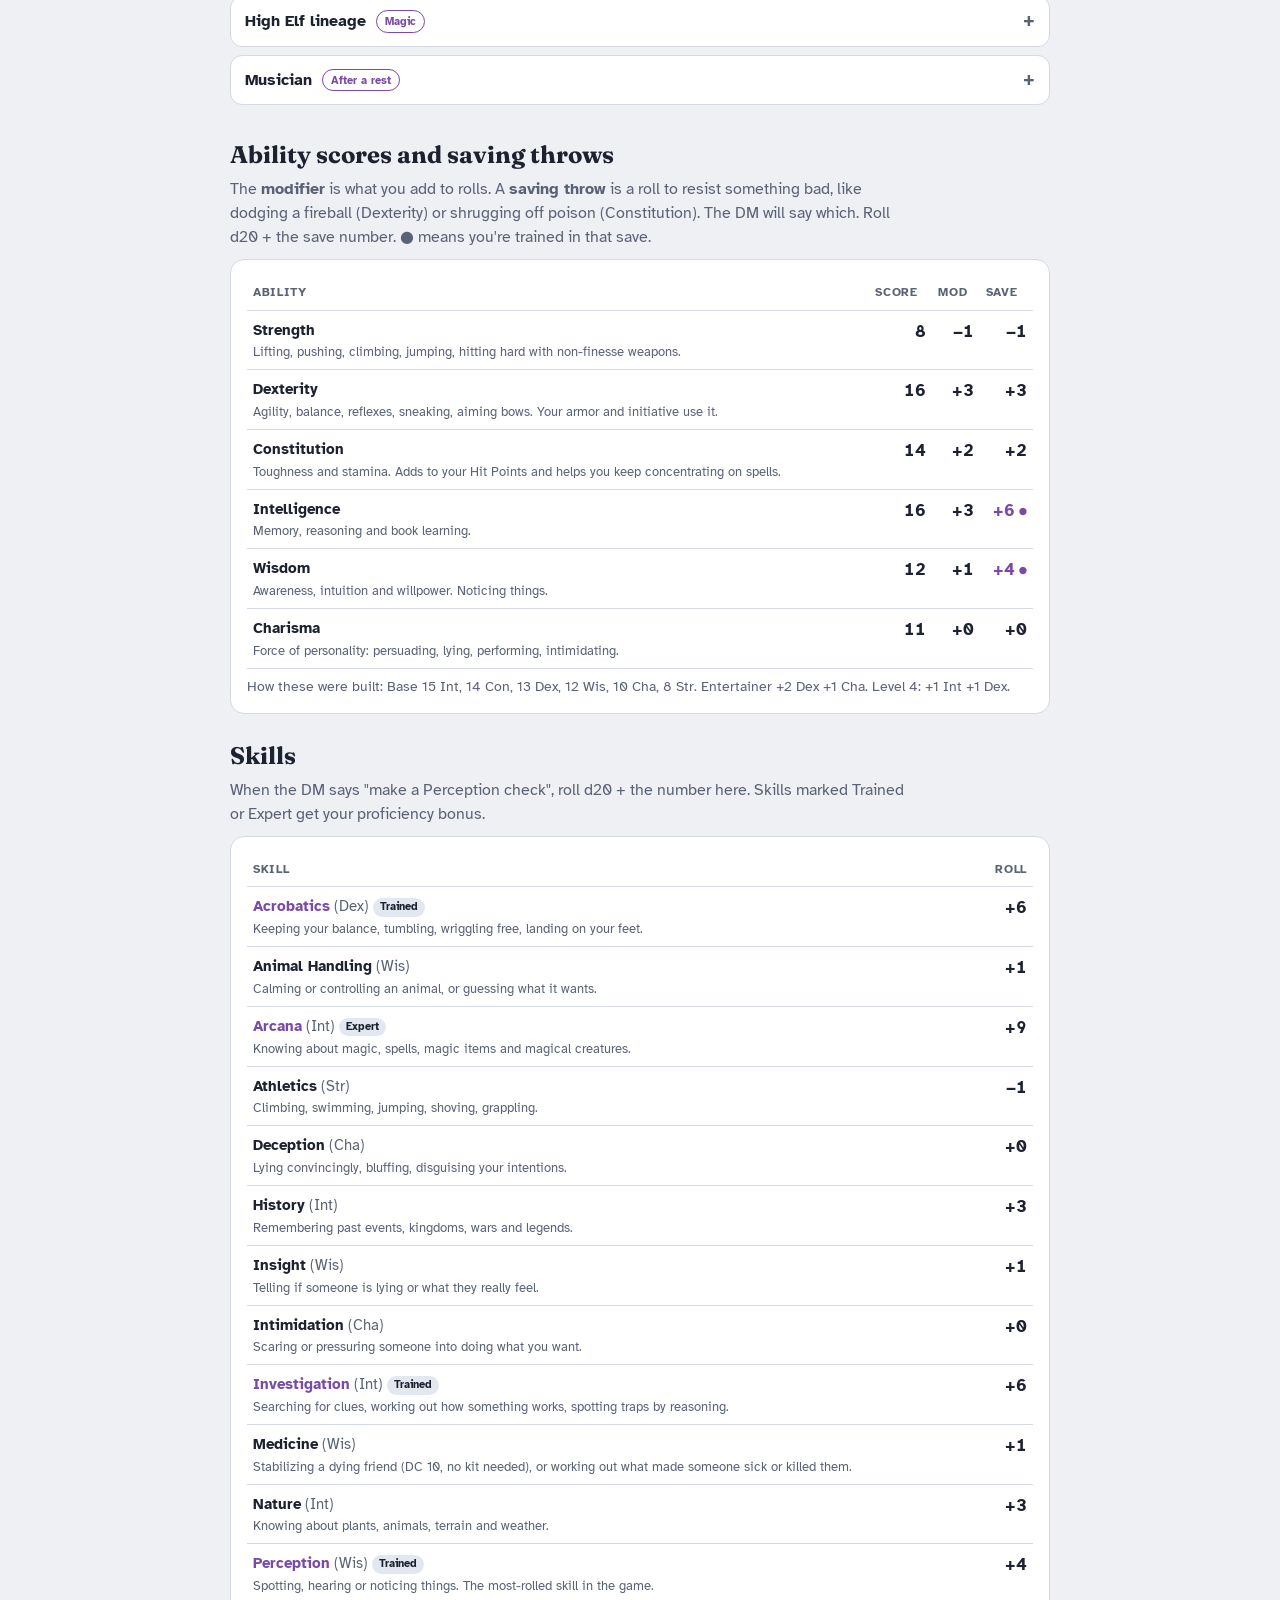
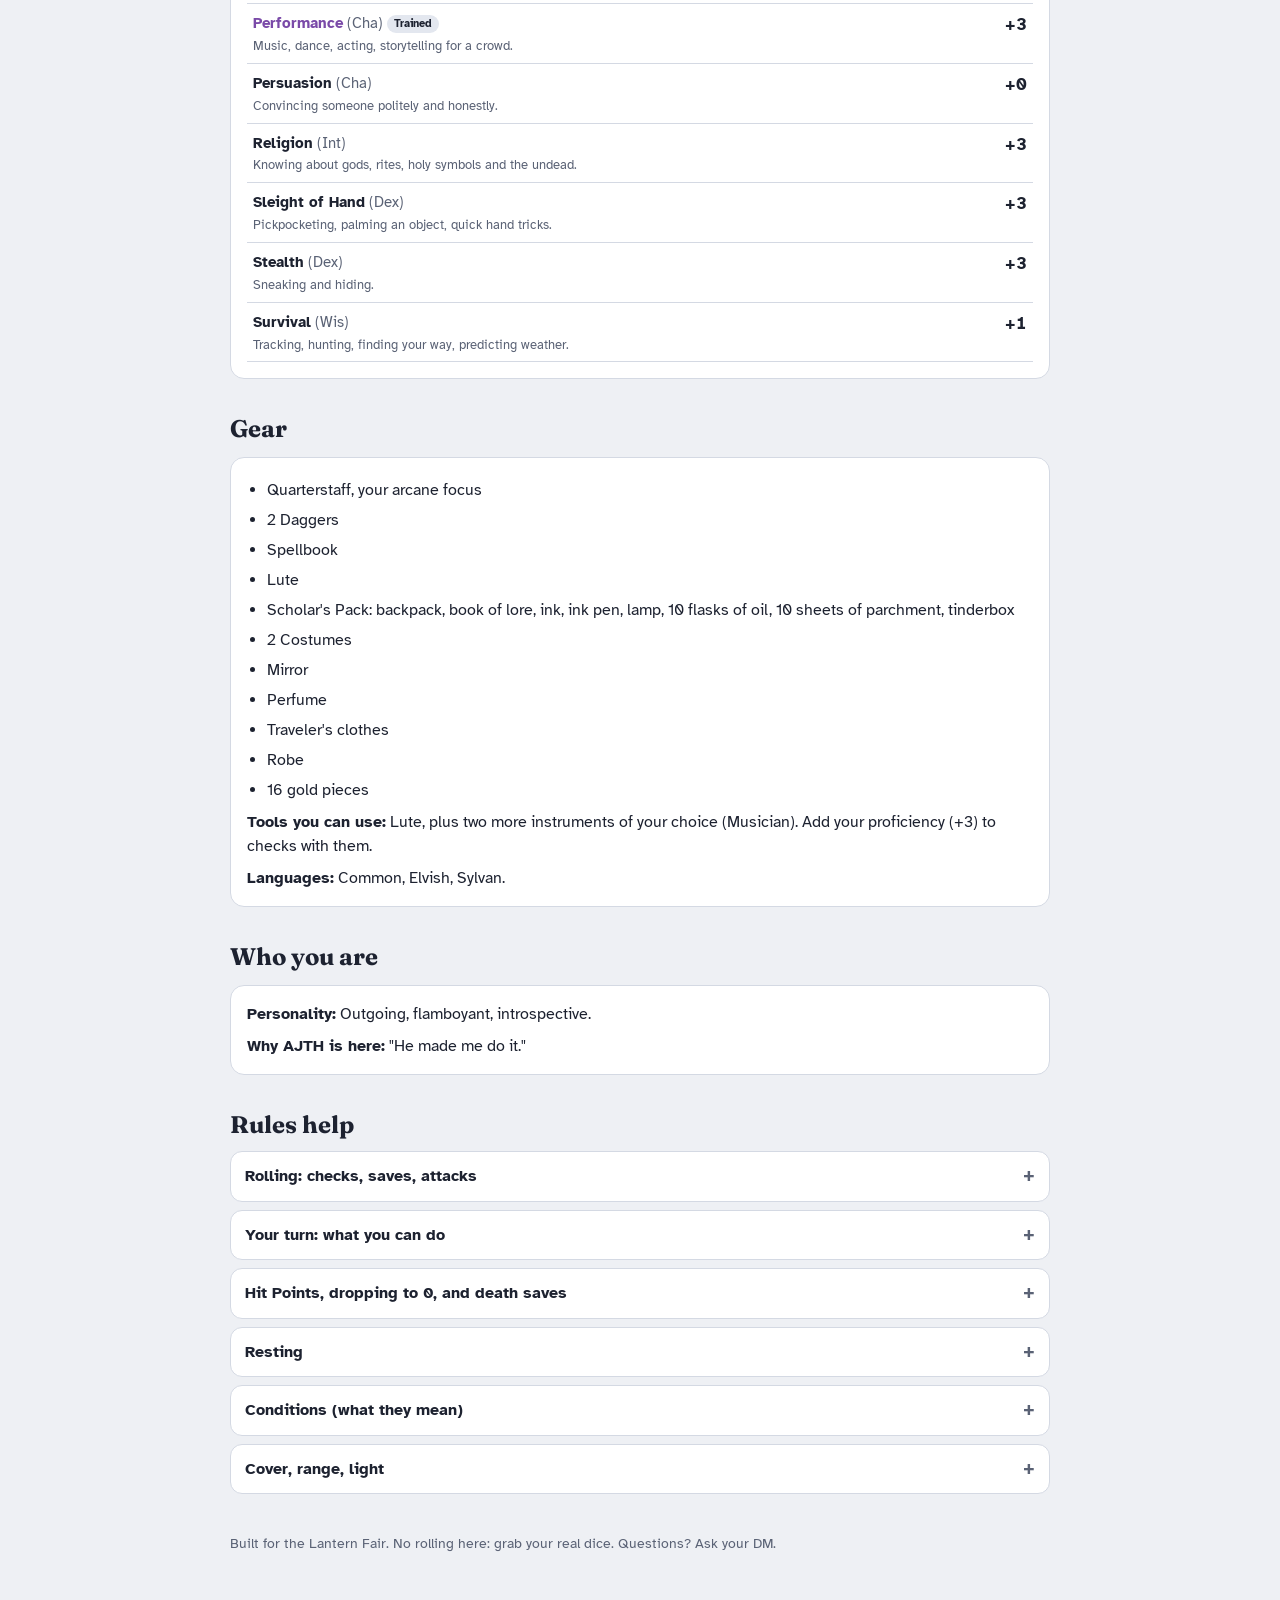
==== commit a1b4e52c: "Character sheets: remove strategy tips and role descriptions Drops the per-character intro and turn " ====
--- a/ajth/index.html
+++ b/ajth/index.html
@@ -106,7 +106,6 @@
   <p class="eyebrow">Character sheet · Level 5</p>
   <h1>AJTH</h1>
   <p class="line">High Elf Wizard · Diviner · Entertainer</p>
-  <p style="margin-top:8px">A flamboyant elf performer who sees the future. Your job: control the fight (freeze enemies, speed up friends), and bend luck with your Portent dice.</p>
   <div class="stats">
     <div class="stat"><div class="k">Armor Class</div><div class="v">13</div><div class="n">No armor: 10 + Dex (+3). With Mage Armor (cast it every morning!): 16. With Shield: +5 more.</div></div>
     <div class="stat"><div class="k">Hit Points</div><div class="v">32</div><div class="n">Maximum. Hit Dice: 5 × d6</div></div>
@@ -118,7 +117,7 @@
     <div class="stat"><div class="k">Spell Attack</div><div class="v">+6</div><div class="n">Add to d20 for spell attacks</div></div>
   </div>
 </header>
-<nav aria-label="Jump to"><a href="#turn">Your turn</a><a href="#track">Tracker</a><a href="#attacks">Attacks</a><a href="#spells">Spells</a><a href="#features">Abilities</a><a href="#scores">Scores &amp; skills</a><a href="#gear">Gear</a><a href="#you">Who you are</a><a href="#rules">Rules help</a></nav>
+<nav aria-label="Jump to"><a href="#track">Tracker</a><a href="#attacks">Attacks</a><a href="#spells">Spells</a><a href="#features">Abilities</a><a href="#scores">Scores &amp; skills</a><a href="#gear">Gear</a><a href="#you">Who you are</a><a href="#rules">Rules help</a></nav>
 
 <section id="how">
   <div class="callout">
@@ -126,11 +125,6 @@
   </div>
 </section>
 
-<section id="turn">
-  <h2>Your turn, step by step</h2>
-  <p class="muted">In a fight, on your turn you can <b>move</b> up to 30 feet, take <b>one Action</b>, and maybe <b>one Bonus Action</b> if something gives you one. Once per round you can also take a <b>Reaction</b>, even on other people's turns. Here's what usually works best for AJTH:</p>
-  <dl class="card turn"><div class="tr"><dt>Every morning</dt><dd>Roll your two <b>Portent</b> dice and write them down. Cast <b>Mage Armor</b> on yourself (AC 16).</dd></div><div class="tr"><dt>After every rest</dt><dd>Play your lute: up to 3 friends get <b>Heroic Inspiration</b> (Musician).</dd></div><div class="tr"><dt>First turn of a fight</dt><dd>Lots of enemies? <b>Hypnotic Pattern</b> to freeze as many as you can. Tough fight? <b>Haste</b> on Caelan (two extra arrows a turn). One scary enemy? <b>Hold Person</b> (people only) or <b>Tasha's Hideous Laughter</b>.</dd></div><div class="tr"><dt>Every turn after that</dt><dd><b>Fire Bolt</b> (d20 + 6, 2d10 fire) or <b>Mind Sliver</b> (Int save DC 14, 2d6 psychic, and its next save is worse). Protect your concentration.</dd></div><div class="tr"><dt>Big moment (a save, a key attack)</dt><dd>Use a <b>Portent</b> die: replace any d20 roll you can see (yours, a friend's or an enemy's) with your saved number. You must say so <b>before</b> the roll.</dd></div><div class="tr"><dt>When something hits you</dt><dd><b>Shield</b> (Reaction): +5 AC. Or cast <b>Mirror Image</b> ahead of time. Something next to you? <b>Misty Step</b> away (once free).</dd></div></dl>
-</section>
 
 <section id="track">
   <h2>Tracker</h2>
@@ -146,7 +140,7 @@
 <section id="attacks">
   <h2>Attacks</h2>
   <p class="muted">"To hit" means roll a d20 and add that number. The DM tells you if it beats the target's Armor Class. If it hits, roll the damage. <b>Rolled a natural 20</b> (the die shows 20)? That's a <b>critical hit</b>: roll all the damage dice twice and add the bonus once.</p>
-  <ul class="atks"><li class="atk"><h3 class="aname">Fire Bolt (cantrip)</h3><div class="kvs"><div class="kv"><span class="k">To hit</span><span class="v">d20 + 6</span></div><div class="kv"><span class="k">Damage</span><span class="v">2d10 Fire</span></div><div class="kv"><span class="k">Range</span><span class="v r">120 ft</span></div></div><p class="use">Main attack. Unlimited.</p></li><li class="atk"><h3 class="aname">Mind Sliver (cantrip)</h3><div class="kvs"><div class="kv"><span class="k">Target rolls</span><span class="v">a save</span></div><div class="kv"><span class="k">Effect</span><span class="v">Int save DC 14, fail: 2d6 Psychic and −1d4 on its next save</span></div><div class="kv"><span class="k">Range</span><span class="v r">60 ft</span></div></div><p class="use">Use right before Hold Person or Hypnotic Pattern.</p></li><li class="atk"><h3 class="aname">Dagger</h3><div class="kvs"><div class="kv"><span class="k">To hit</span><span class="v">d20 + 6</span></div><div class="kv"><span class="k">Damage</span><span class="v">1d4 + 3 Piercing</span></div><div class="kv"><span class="k">Range</span><span class="v r">Melee, or thrown 20/60 ft</span></div></div><p class="use">You have two. Decent backup thanks to your Dex.</p></li></ul>
+  <ul class="atks"><li class="atk"><h3 class="aname">Fire Bolt (cantrip)</h3><div class="kvs"><div class="kv"><span class="k">To hit</span><span class="v">d20 + 6</span></div><div class="kv"><span class="k">Damage</span><span class="v">2d10 Fire</span></div><div class="kv"><span class="k">Range</span><span class="v r">120 ft</span></div></div><p class="use">Unlimited.</p></li><li class="atk"><h3 class="aname">Mind Sliver (cantrip)</h3><div class="kvs"><div class="kv"><span class="k">Target rolls</span><span class="v">a save</span></div><div class="kv"><span class="k">Effect</span><span class="v">Int save DC 14, fail: 2d6 Psychic and −1d4 on its next save</span></div><div class="kv"><span class="k">Range</span><span class="v r">60 ft</span></div></div></li><li class="atk"><h3 class="aname">Dagger</h3><div class="kvs"><div class="kv"><span class="k">To hit</span><span class="v">d20 + 6</span></div><div class="kv"><span class="k">Damage</span><span class="v">1d4 + 3 Piercing</span></div><div class="kv"><span class="k">Range</span><span class="v r">Melee, or thrown 20/60 ft</span></div></div><p class="use">You have two.</p></li></ul>
 </section>
 
 <section id="spells">
@@ -160,13 +154,13 @@
   <h4 class="lvl">Cantrips <span class="muted">(free, unlimited)</span></h4><details class="spell"><summary><span class="sh"><span class="sname">Fire Bolt</span><span class="smeta">Action · 120 feet</span></span></summary>
 <div class="sbody">
 <dl class="facts"><div><dt>Casting time</dt><dd>Action</dd></div><div><dt>Range</dt><dd>120 feet</dd></div><div><dt>Lasts</dt><dd>Instant</dd></div></dl>
-<p>Hurl a bolt of fire at a creature or object. A flammable object that nobody is wearing or carrying catches fire. This is your long-range "always available" attack.</p>
+<p>Hurl a bolt of fire at a creature or object. A flammable object that nobody is wearing or carrying catches fire.</p>
 <p class="roll"><b>What to roll:</b> To hit: d20 + 6 (spell attack). Damage: 2d10 Fire.</p>
 
 </div></details><details class="spell"><summary><span class="sh"><span class="sname">Mind Sliver</span><span class="smeta">Action · 60 feet</span></span></summary>
 <div class="sbody">
 <dl class="facts"><div><dt>Casting time</dt><dd>Action</dd></div><div><dt>Range</dt><dd>60 feet</dd></div><div><dt>Lasts</dt><dd>Until the end of your next turn</dd></div></dl>
-<p>Drive a spike of psychic energy into a creature's mind. It makes an Intelligence saving throw. On a fail it takes damage and, the next time it makes a saving throw before the end of your next turn, it subtracts 1d4. Cast this first, then follow up with a spell that needs a saving throw (yours or a friend's).</p>
+<p>Drive a spike of psychic energy into a creature's mind. It makes an Intelligence saving throw. On a fail it takes damage and, the next time it makes a saving throw before the end of your next turn, it subtracts 1d4.</p>
 <p class="roll"><b>What to roll:</b> Target rolls an Intelligence save against DC 14. If it fails: 2d6 Psychic damage, and it rolls 1d4 and subtracts it from its next save.</p>
 
 </div></details><details class="spell"><summary><span class="sh"><span class="sname">Mage Hand</span><span class="smeta">Action · 30 feet</span></span></summary>
@@ -178,7 +172,7 @@
 </div></details><details class="spell"><summary><span class="sh"><span class="sname">Minor Illusion</span><span class="smeta">Action · 30 feet</span></span></summary>
 <div class="sbody">
 <dl class="facts"><div><dt>Casting time</dt><dd>Action</dd></div><div><dt>Range</dt><dd>30 feet</dd></div><div><dt>Lasts</dt><dd>1 minute</dd></div></dl>
-<p>Make a fake sound (anything from a whisper to a lion's roar) or a still image of an object, no bigger than a 5-foot cube (a crate, a door, a bush). Anything that touches the image passes right through it. A creature that takes an action to study it can make an Intelligence (Investigation) check against your spell save DC to realize it's fake. Great for hiding behind a "crate" or making guards chase a noise.</p>
+<p>Make a fake sound (anything from a whisper to a lion's roar) or a still image of an object, no bigger than a 5-foot cube (a crate, a door, a bush). Anything that touches the image passes right through it. A creature that takes an action to study it can make an Intelligence (Investigation) check against your spell save DC to realize it's fake.</p>
 <p class="roll"><b>What to roll:</b> Nothing for you to roll. Creatures that study it roll against your DC 14.</p>
 
 </div></details><details class="spell"><summary><span class="sh"><span class="sname">Prestidigitation</span><span class="smeta">Action · 10 feet</span><span class="pill src">High Elf</span></span></summary>
@@ -191,13 +185,13 @@
   <h4 class="lvl">Always prepared <span class="muted">(free extras: they don't count against your list)</span></h4><details class="spell"><summary><span class="sh"><span class="sname">Detect Magic</span><span class="smeta">Action · Yourself</span><span class="pill conc">Concentration</span><span class="pill rit">Ritual</span><span class="pill src">1st level · High Elf</span></span></summary>
 <div class="sbody"><p class="from"><b>Where it comes from:</b> High Elf: once free per Long Rest</p>
 <dl class="facts"><div><dt>Casting time</dt><dd>Action, or 10 minutes longer as a ritual (no slot used)</dd></div><div><dt>Range</dt><dd>Yourself, 30 feet around you</dd></div><div><dt>Lasts</dt><dd>10 minutes (concentration)</dd></div></dl>
-<p>For 10 minutes you sense whether there is magic within 30 feet of you. If you sense some, you can take the Magic action to see a faint aura around anything magical you can see and learn which school of magic it is. Cast it as a ritual (take 10 extra minutes) when you are not in a hurry and it costs no spell slot.</p>
+<p>For 10 minutes you sense whether there is magic within 30 feet of you. If you sense some, you can take the Magic action to see a faint aura around anything magical you can see and learn which school of magic it is. Cast as a ritual, it takes 10 minutes longer and uses no spell slot.</p>
 <p class="roll"><b>What to roll:</b> Nothing to roll.</p>
 
 </div></details><details class="spell"><summary><span class="sh"><span class="sname">Misty Step</span><span class="smeta">Bonus Action · Yourself</span><span class="pill src">2nd level · High Elf</span></span></summary>
 <div class="sbody"><p class="from"><b>Where it comes from:</b> High Elf: once free per Long Rest</p>
 <dl class="facts"><div><dt>Casting time</dt><dd>Bonus Action</dd></div><div><dt>Range</dt><dd>Yourself</dd></div><div><dt>Lasts</dt><dd>Instant</dd></div></dl>
-<p>In a puff of silvery mist you teleport up to 30 feet to a spot you can see. Use it to escape a monster that is next to you (no Opportunity Attack), cross a gap, or get to a high ledge. Because it's a Bonus Action, you can still cast a cantrip with your Action on the same turn.</p>
+<p>In a puff of silvery mist you teleport up to 30 feet to a spot you can see.</p>
 <p class="roll"><b>What to roll:</b> Nothing to roll.</p>
 
 </div></details>
@@ -206,19 +200,19 @@
   <h4 class="lvl">1st level <span class="muted">(4 slots)</span></h4><details class="spell"><summary><span class="sh"><span class="sname">Mage Armor</span><span class="smeta">Action · Touch</span></span></summary>
 <div class="sbody">
 <dl class="facts"><div><dt>Casting time</dt><dd>Action</dd></div><div><dt>Range</dt><dd>Touch</dd></div><div><dt>Lasts</dt><dd>8 hours</dd></div></dl>
-<p>Touch someone who isn't wearing armor. A protective magical force surrounds them. Their Armor Class becomes 13 + their Dexterity modifier for 8 hours. Cast it on yourself at the start of every adventuring day.</p>
+<p>Touch someone who isn't wearing armor. A protective magical force surrounds them. Their Armor Class becomes 13 + their Dexterity modifier for 8 hours.</p>
 <p class="roll"><b>What to roll:</b> Nothing to roll. Your AC becomes 16.</p>
 
 </div></details><details class="spell"><summary><span class="sh"><span class="sname">Shield</span><span class="smeta">Reaction · Yourself</span></span></summary>
 <div class="sbody">
 <dl class="facts"><div><dt>Casting time</dt><dd>Reaction, which you take when an attack roll hits you or you are targeted by Magic Missile</dd></div><div><dt>Range</dt><dd>Yourself</dd></div><div><dt>Lasts</dt><dd>Until the start of your next turn</dd></div></dl>
-<p>An invisible barrier pops up. You get +5 to your Armor Class until the start of your next turn, and that counts against the attack that triggered it. So if the DM says "a 16 hits you", you can cast Shield and suddenly it misses. You also take no damage from Magic Missile. Ask your DM to tell you the attack total so you can decide.</p>
+<p>An invisible barrier pops up. You get +5 to your Armor Class until the start of your next turn, and that counts against the attack that triggered it. So if the DM says "a 16 hits you", you can cast Shield and suddenly it misses. You also take no damage from Magic Missile. You cast it after you learn the attack hits.</p>
 <p class="roll"><b>What to roll:</b> Nothing to roll. Add 5 to your AC.</p>
 
 </div></details><details class="spell"><summary><span class="sh"><span class="sname">Magic Missile</span><span class="smeta">Action · 120 feet</span></span></summary>
 <div class="sbody">
 <dl class="facts"><div><dt>Casting time</dt><dd>Action</dd></div><div><dt>Range</dt><dd>120 feet</dd></div><div><dt>Lasts</dt><dd>Instant</dd></div></dl>
-<p>Three glowing darts fly out and ALWAYS hit, with no attack roll. Send all three at one creature or split them however you like. Perfect for finishing off a wounded enemy or hitting something hard to hit.</p>
+<p>Three glowing darts fly out and ALWAYS hit, with no attack roll. Send all three at one creature or split them however you like.</p>
 <p class="roll"><b>What to roll:</b> Each dart does 1d4 + 1 Force damage. Three darts: roll 3d4 and add 3 if they all go to one target.</p>
 <p class="muted"><b>With a higher slot:</b> One extra dart for each slot level above 1.</p>
 </div></details><details class="spell"><summary><span class="sh"><span class="sname">Tasha's Hideous Laughter</span><span class="smeta">Action · 30 feet</span><span class="pill conc">Concentration</span></span></summary>
@@ -230,7 +224,7 @@
 </div></details><h4 class="lvl">2nd level <span class="muted">(3 slots)</span></h4><details class="spell"><summary><span class="sh"><span class="sname">Hold Person</span><span class="smeta">Action · 60 feet</span><span class="pill conc">Concentration</span></span></summary>
 <div class="sbody">
 <dl class="facts"><div><dt>Casting time</dt><dd>Action</dd></div><div><dt>Range</dt><dd>60 feet</dd></div><div><dt>Lasts</dt><dd>1 minute (concentration)</dd></div></dl>
-<p>Pick a Humanoid (a person: human, elf, goblin, bandit…) you can see. It makes a Wisdom save. If it fails, it is Paralyzed: it can't move, act or speak, and any attack that hits it from within 5 feet is automatically a critical hit (double damage dice). It tries the save again at the end of each of its turns. Tell your friends to rush it.</p>
+<p>Pick a Humanoid (a person: human, elf, goblin, bandit…) you can see. It makes a Wisdom save. If it fails, it is Paralyzed: it can't move, act or speak, and any attack that hits it from within 5 feet is automatically a critical hit (double damage dice). It tries the save again at the end of each of its turns.</p>
 <p class="roll"><b>What to roll:</b> Target rolls a Wisdom save against DC 14, then again at the end of each of its turns.</p>
 <p class="muted"><b>With a higher slot:</b> One extra Humanoid for each slot level above 2.</p>
 </div></details><details class="spell"><summary><span class="sh"><span class="sname">Mirror Image</span><span class="smeta">Action · Yourself</span></span></summary>
@@ -242,19 +236,19 @@
 </div></details><details class="spell"><summary><span class="sh"><span class="sname">Invisibility</span><span class="smeta">Action · Touch</span><span class="pill conc">Concentration</span></span></summary>
 <div class="sbody">
 <dl class="facts"><div><dt>Casting time</dt><dd>Action</dd></div><div><dt>Range</dt><dd>Touch</dd></div><div><dt>Lasts</dt><dd>1 hour (concentration)</dd></div></dl>
-<p>Touch a creature (or yourself). It becomes Invisible, along with what it's wearing and carrying, for up to 1 hour. It becomes visible again as soon as it attacks, deals damage, or casts a spell. Use it to scout, sneak past guards, or get someone out of danger.</p>
+<p>Touch a creature (or yourself). It becomes Invisible, along with what it's wearing and carrying, for up to 1 hour. It becomes visible again as soon as it attacks, deals damage, or casts a spell.</p>
 <p class="roll"><b>What to roll:</b> Nothing to roll.</p>
 <p class="muted"><b>With a higher slot:</b> One extra creature for each slot level above 2.</p>
 </div></details><h4 class="lvl">3rd level <span class="muted">(2 slots)</span></h4><details class="spell"><summary><span class="sh"><span class="sname">Hypnotic Pattern</span><span class="smeta">Action · 120 feet</span><span class="pill conc">Concentration</span></span></summary>
 <div class="sbody">
 <dl class="facts"><div><dt>Casting time</dt><dd>Action</dd></div><div><dt>Range</dt><dd>120 feet</dd></div><div><dt>Lasts</dt><dd>1 minute (concentration)</dd></div></dl>
-<p>A swirl of colors fills a 30-foot cube. Every creature that can see it makes a Wisdom save. If it fails, it is Charmed and Incapacitated, and its speed is 0: it just stands there staring. It snaps out of it if it takes damage or someone uses an action to shake it. Catch as many enemies as you can (and no friends!), then let your party deal with the rest. Don't attack the dazed ones until you're ready.</p>
+<p>A swirl of colors fills a 30-foot cube. Every creature that can see it makes a Wisdom save. If it fails, it is Charmed and Incapacitated, and its speed is 0: it just stands there staring. It snaps out of it if it takes damage or someone uses an action to shake it.</p>
 <p class="roll"><b>What to roll:</b> Each creature rolls a Wisdom save against DC 14.</p>
 
 </div></details><details class="spell"><summary><span class="sh"><span class="sname">Haste</span><span class="smeta">Action · 30 feet</span><span class="pill conc">Concentration</span></span></summary>
 <div class="sbody">
 <dl class="facts"><div><dt>Casting time</dt><dd>Action</dd></div><div><dt>Range</dt><dd>30 feet</dd></div><div><dt>Lasts</dt><dd>1 minute (concentration)</dd></div></dl>
-<p>Pick a willing creature (best on Caelan). For 1 minute its speed is doubled, it gets +2 AC, it has advantage on Dexterity saves, and it gets one extra action each turn. The extra action can only be used to Attack (one attack only), Dash, Disengage, Hide or Utilize. WARNING: when the spell ends, the creature can't move or act until the end of its next turn, so protect your concentration.</p>
+<p>Pick a willing creature within 30 feet. For 1 minute its speed is doubled, it gets +2 AC, it has advantage on Dexterity saves, and it gets one extra action each turn. The extra action can only be used to Attack (one attack only), Dash, Disengage, Hide or Utilize. When the spell ends, the creature can't move or act until the end of its next turn.</p>
 <p class="roll"><b>What to roll:</b> Nothing to roll.</p>
 
 </div></details>
@@ -297,7 +291,7 @@
 </div></details><details class="spell"><summary><span class="sh"><span class="sname">Fly</span><span class="smeta">Action · Touch</span><span class="pill conc">Concentration</span><span class="pill src">3rd level · in spellbook</span></span></summary>
 <div class="sbody">
 <dl class="facts"><div><dt>Casting time</dt><dd>Action</dd></div><div><dt>Range</dt><dd>Touch</dd></div><div><dt>Lasts</dt><dd>10 minutes (concentration)</dd></div></dl>
-<p>Touch a willing creature. It can fly at a speed of 60 feet for 10 minutes. If the spell ends while it is in the air, it falls (unless it has another way to stay up), so be careful about concentration.</p>
+<p>Touch a willing creature. It can fly at a speed of 60 feet for 10 minutes. If the spell ends while it is in the air, it falls (unless it has another way to stay up).</p>
 <p class="roll"><b>What to roll:</b> Nothing to roll.</p>
 <p class="muted"><b>With a higher slot:</b> One extra creature for each slot level above 3.</p>
 </div></details>
@@ -306,7 +300,7 @@
 <section id="features">
   <h2>Abilities and traits</h2>
   <p class="muted">Everything your class, species and background give you. Tap to read what it does.</p>
-  <details class="feat"><summary><span class="sh"><span class="sname">Spellcasting and your spellbook</span><span class="pill type">Rule</span></span></summary><div class="sbody"><p class="muted small">Wizard, level 1</p><p>Your magic comes from <b>Intelligence</b>. Every spell you know is written in your <b>spellbook</b> (all 17 are listed below). Each day you have <b>9 prepared</b> spells: those are the ones you can cast with slots. After a Long Rest you can choose a different 9 from your book. Cantrips are free and unlimited. Your quarterstaff is your <b>arcane focus</b>: hold it to cast spells that need a material. Don't lose the spellbook!</p></div></details><details class="feat"><summary><span class="sh"><span class="sname">Ritual Adept</span><span class="pill type">Rule</span></span></summary><div class="sbody"><p class="muted small">Wizard, level 1</p><p>Any spell in your book marked <b>ritual</b> can be cast without preparing it and without a spell slot. It just takes 10 minutes longer. Use this for Detect Magic, Find Familiar and Comprehend Languages when there's no rush.</p></div></details><details class="feat"><summary><span class="sh"><span class="sname">Arcane Recovery</span><span class="pill type">After a Short Rest</span></span></summary><div class="sbody"><p class="muted small">Wizard, level 1 · Once per day</p><p>When you finish a Short Rest, you can get back used spell slots whose levels add up to <b>3 or less</b>. For example, one 3rd-level slot, or a 2nd plus a 1st, or three 1sts. Once per day.</p></div></details><details class="feat"><summary><span class="sh"><span class="sname">Scholar</span><span class="pill type">Always on</span></span></summary><div class="sbody"><p class="muted small">Wizard, level 2</p><p>You are an expert in <b>Arcana</b>, so you add double your proficiency bonus to it. That's already in your skill list.</p></div></details><details class="feat"><summary><span class="sh"><span class="sname">Memorize Spell</span><span class="pill type">After a Short Rest</span></span></summary><div class="sbody"><p class="muted small">Wizard, level 5</p><p>Whenever you finish a Short Rest, you can swap one prepared spell for another spell in your spellbook. Handy if the day turns out different from what you expected.</p></div></details><details class="feat"><summary><span class="sh"><span class="sname">Diviner: Divination Savant</span><span class="pill type">Already applied</span></span></summary><div class="sbody"><p class="muted small">Wizard subclass, level 3</p><p>Extra Divination spells were added to your spellbook for free (Detect Magic, Identify, See Invisibility, Clairvoyance among them).</p></div></details><details class="feat"><summary><span class="sh"><span class="sname">Diviner: Portent</span><span class="pill type">No action</span></span></summary><div class="sbody"><p class="muted small">Wizard subclass, level 3 · 2 dice, rerolled every Long Rest</p><p>This is your signature power. <b>When you finish a Long Rest, roll two d20s and write the numbers down.</b> Those are your "foretold" rolls.</p><p>Any time you or a creature you can see is about to make a <b>d20 roll</b> (attack, saving throw or ability check), you can say "Portent!" <b>before it's rolled</b> and replace it with one of your numbers. Each number is used once, and you can only use one per turn.</p><ul><li>Rolled high (like 18)? Give it to Caelan for a sure hit, or to a friend making a save.</li><li>Rolled low (like 3)? Give it to an enemy making a saving throw against your Hold Person or Hypnotic Pattern.</li></ul><p>Unused numbers are lost when you roll new ones after your next Long Rest.</p></div></details><details class="feat"><summary><span class="sh"><span class="sname">Ability Score Improvement</span><span class="pill type">Already applied</span></span></summary><div class="sbody"><p class="muted small">Wizard, level 4</p><p>+1 Intelligence and +1 Dexterity. Already in your numbers.</p></div></details><details class="feat"><summary><span class="sh"><span class="sname">Elf: Darkvision</span><span class="pill type">Always on</span></span></summary><div class="sbody"><p class="muted small">Species</p><p>You see in darkness within 60 feet as if it were dim light (in shades of gray).</p></div></details><details class="feat"><summary><span class="sh"><span class="sname">Elf: Fey Ancestry</span><span class="pill type">Always on</span></span></summary><div class="sbody"><p class="muted small">Species</p><p><b>Advantage</b> on saving throws to avoid or end being <b>Charmed</b>.</p></div></details><details class="feat"><summary><span class="sh"><span class="sname">Elf: Keen Senses</span><span class="pill type">Always on</span></span></summary><div class="sbody"><p class="muted small">Species</p><p>You're proficient in <b>Perception</b>. Already in your skills.</p></div></details><details class="feat"><summary><span class="sh"><span class="sname">Elf: Trance</span><span class="pill type">Always on</span></span></summary><div class="sbody"><p class="muted small">Species</p><p>You don't need to sleep, and magic can't put you to sleep (Brixa's Sleep spell won't affect you). You finish a Long Rest in just 4 hours of meditation, staying aware of your surroundings.</p></div></details><details class="feat"><summary><span class="sh"><span class="sname">High Elf lineage</span><span class="pill type">Magic</span></span></summary><div class="sbody"><p class="muted small">Species · Detect Magic and Misty Step: each once per Long Rest, free</p><p>You know <b>Prestidigitation</b> (swap it for another wizard cantrip after any Long Rest if you like). You can cast <b>Detect Magic</b> and <b>Misty Step</b> once each per Long Rest without a spell slot.</p></div></details><details class="feat"><summary><span class="sh"><span class="sname">Musician</span><span class="pill type">After a rest</span></span></summary><div class="sbody"><p class="muted small">Entertainer background feat · Every Short or Long Rest</p><p>When you finish a Short or Long Rest, play a song on your lute and give <b>Heroic Inspiration</b> to up to <b>3</b> friends who hear it. Each can spend it to <b>reroll any one die</b> right after rolling it. This is one of the best party buffs in the game. Never forget it. You also know how to play three instruments.</p></div></details>
+  <details class="feat"><summary><span class="sh"><span class="sname">Spellcasting and your spellbook</span><span class="pill type">Rule</span></span></summary><div class="sbody"><p class="muted small">Wizard, level 1</p><p>Your magic comes from <b>Intelligence</b>. Every spell you know is written in your <b>spellbook</b> (all 17 are listed below). Each day you have <b>9 prepared</b> spells: those are the ones you can cast with slots. After a Long Rest you can choose a different 9 from your book. Cantrips are free and unlimited. Your quarterstaff is your <b>arcane focus</b>: hold it to cast spells that need a material.</p></div></details><details class="feat"><summary><span class="sh"><span class="sname">Ritual Adept</span><span class="pill type">Rule</span></span></summary><div class="sbody"><p class="muted small">Wizard, level 1</p><p>Any spell in your book marked <b>ritual</b> can be cast without preparing it and without a spell slot. It just takes 10 minutes longer.</p></div></details><details class="feat"><summary><span class="sh"><span class="sname">Arcane Recovery</span><span class="pill type">After a Short Rest</span></span></summary><div class="sbody"><p class="muted small">Wizard, level 1 · Once per day</p><p>When you finish a Short Rest, you can get back used spell slots whose levels add up to <b>3 or less</b>. For example, one 3rd-level slot, or a 2nd plus a 1st, or three 1sts. Once per day.</p></div></details><details class="feat"><summary><span class="sh"><span class="sname">Scholar</span><span class="pill type">Always on</span></span></summary><div class="sbody"><p class="muted small">Wizard, level 2</p><p>You are an expert in <b>Arcana</b>, so you add double your proficiency bonus to it. That's already in your skill list.</p></div></details><details class="feat"><summary><span class="sh"><span class="sname">Memorize Spell</span><span class="pill type">After a Short Rest</span></span></summary><div class="sbody"><p class="muted small">Wizard, level 5</p><p>Whenever you finish a Short Rest, you can swap one prepared spell for another spell in your spellbook.</p></div></details><details class="feat"><summary><span class="sh"><span class="sname">Diviner: Divination Savant</span><span class="pill type">Already applied</span></span></summary><div class="sbody"><p class="muted small">Wizard subclass, level 3</p><p>Extra Divination spells were added to your spellbook for free (Detect Magic, Identify, See Invisibility, Clairvoyance among them).</p></div></details><details class="feat"><summary><span class="sh"><span class="sname">Diviner: Portent</span><span class="pill type">No action</span></span></summary><div class="sbody"><p class="muted small">Wizard subclass, level 3 · 2 dice, rerolled every Long Rest</p><p><b>When you finish a Long Rest, roll two d20s and write the numbers down.</b> Those are your "foretold" rolls.</p><p>Any time you or a creature you can see is about to make a <b>d20 roll</b> (attack, saving throw or ability check), you can say "Portent!" <b>before it's rolled</b> and replace it with one of your numbers. Each number is used once, and you can only use one per turn.</p><p>Unused numbers are lost when you roll new ones after your next Long Rest.</p></div></details><details class="feat"><summary><span class="sh"><span class="sname">Ability Score Improvement</span><span class="pill type">Already applied</span></span></summary><div class="sbody"><p class="muted small">Wizard, level 4</p><p>+1 Intelligence and +1 Dexterity. Already in your numbers.</p></div></details><details class="feat"><summary><span class="sh"><span class="sname">Elf: Darkvision</span><span class="pill type">Always on</span></span></summary><div class="sbody"><p class="muted small">Species</p><p>You see in darkness within 60 feet as if it were dim light (in shades of gray).</p></div></details><details class="feat"><summary><span class="sh"><span class="sname">Elf: Fey Ancestry</span><span class="pill type">Always on</span></span></summary><div class="sbody"><p class="muted small">Species</p><p><b>Advantage</b> on saving throws to avoid or end being <b>Charmed</b>.</p></div></details><details class="feat"><summary><span class="sh"><span class="sname">Elf: Keen Senses</span><span class="pill type">Always on</span></span></summary><div class="sbody"><p class="muted small">Species</p><p>You're proficient in <b>Perception</b>. Already in your skills.</p></div></details><details class="feat"><summary><span class="sh"><span class="sname">Elf: Trance</span><span class="pill type">Always on</span></span></summary><div class="sbody"><p class="muted small">Species</p><p>You don't need to sleep, and magic can't put you to sleep (Brixa's Sleep spell won't affect you). You finish a Long Rest in just 4 hours of meditation, staying aware of your surroundings.</p></div></details><details class="feat"><summary><span class="sh"><span class="sname">High Elf lineage</span><span class="pill type">Magic</span></span></summary><div class="sbody"><p class="muted small">Species · Detect Magic and Misty Step: each once per Long Rest, free</p><p>You know <b>Prestidigitation</b> (swap it for another wizard cantrip after any Long Rest if you like). You can cast <b>Detect Magic</b> and <b>Misty Step</b> once each per Long Rest without a spell slot.</p></div></details><details class="feat"><summary><span class="sh"><span class="sname">Musician</span><span class="pill type">After a rest</span></span></summary><div class="sbody"><p class="muted small">Entertainer background feat · Every Short or Long Rest</p><p>When you finish a Short or Long Rest, play a song on your lute and give <b>Heroic Inspiration</b> to up to <b>3</b> friends who hear it. Each can spend it to <b>reroll any one die</b> right after rolling it. You also know how to play three instruments.</p></div></details>
 </section>
 
 
@@ -352,7 +346,7 @@
   <details><summary><span class="sname">Hit Points, dropping to 0, and death saves</span></summary><div class="sbody">
     <p>Damage lowers your HP. <b>Temporary HP</b> absorbs damage first and doesn't stack. At <b>0 HP</b> you fall unconscious.</p>
     <p>At the start of each of your turns at 0 HP, roll a <b>death saving throw</b>: a plain d20, nothing added. <b>10 or higher</b> = a success, <b>9 or lower</b> = a failure. <b>3 successes</b>: you're stable. <b>3 failures</b>: you die. A <b>natural 20</b>: you wake up with 1 HP. A <b>natural 1</b>: two failures. Taking damage while at 0 = one failure (a critical hit = two).</p>
-    <p><b>Any healing at all wakes you up.</b> That's why Healing Word matters so much. A friend can also stabilize you with a DC 10 Wisdom (Medicine) check.</p>
+    <p><b>Any healing at all wakes you up.</b> A friend can also stabilize you with a DC 10 Wisdom (Medicine) check.</p>
   </div></details>
   <details><summary><span class="sname">Resting</span></summary><div class="sbody">
     <p><b>Short Rest</b> (1 hour of downtime): spend Hit Dice to heal. Roll a d6, add your Constitution modifier (+2), and heal that much, as many times as you have Hit Dice left. Some features come back too (it says so on each one).</p>
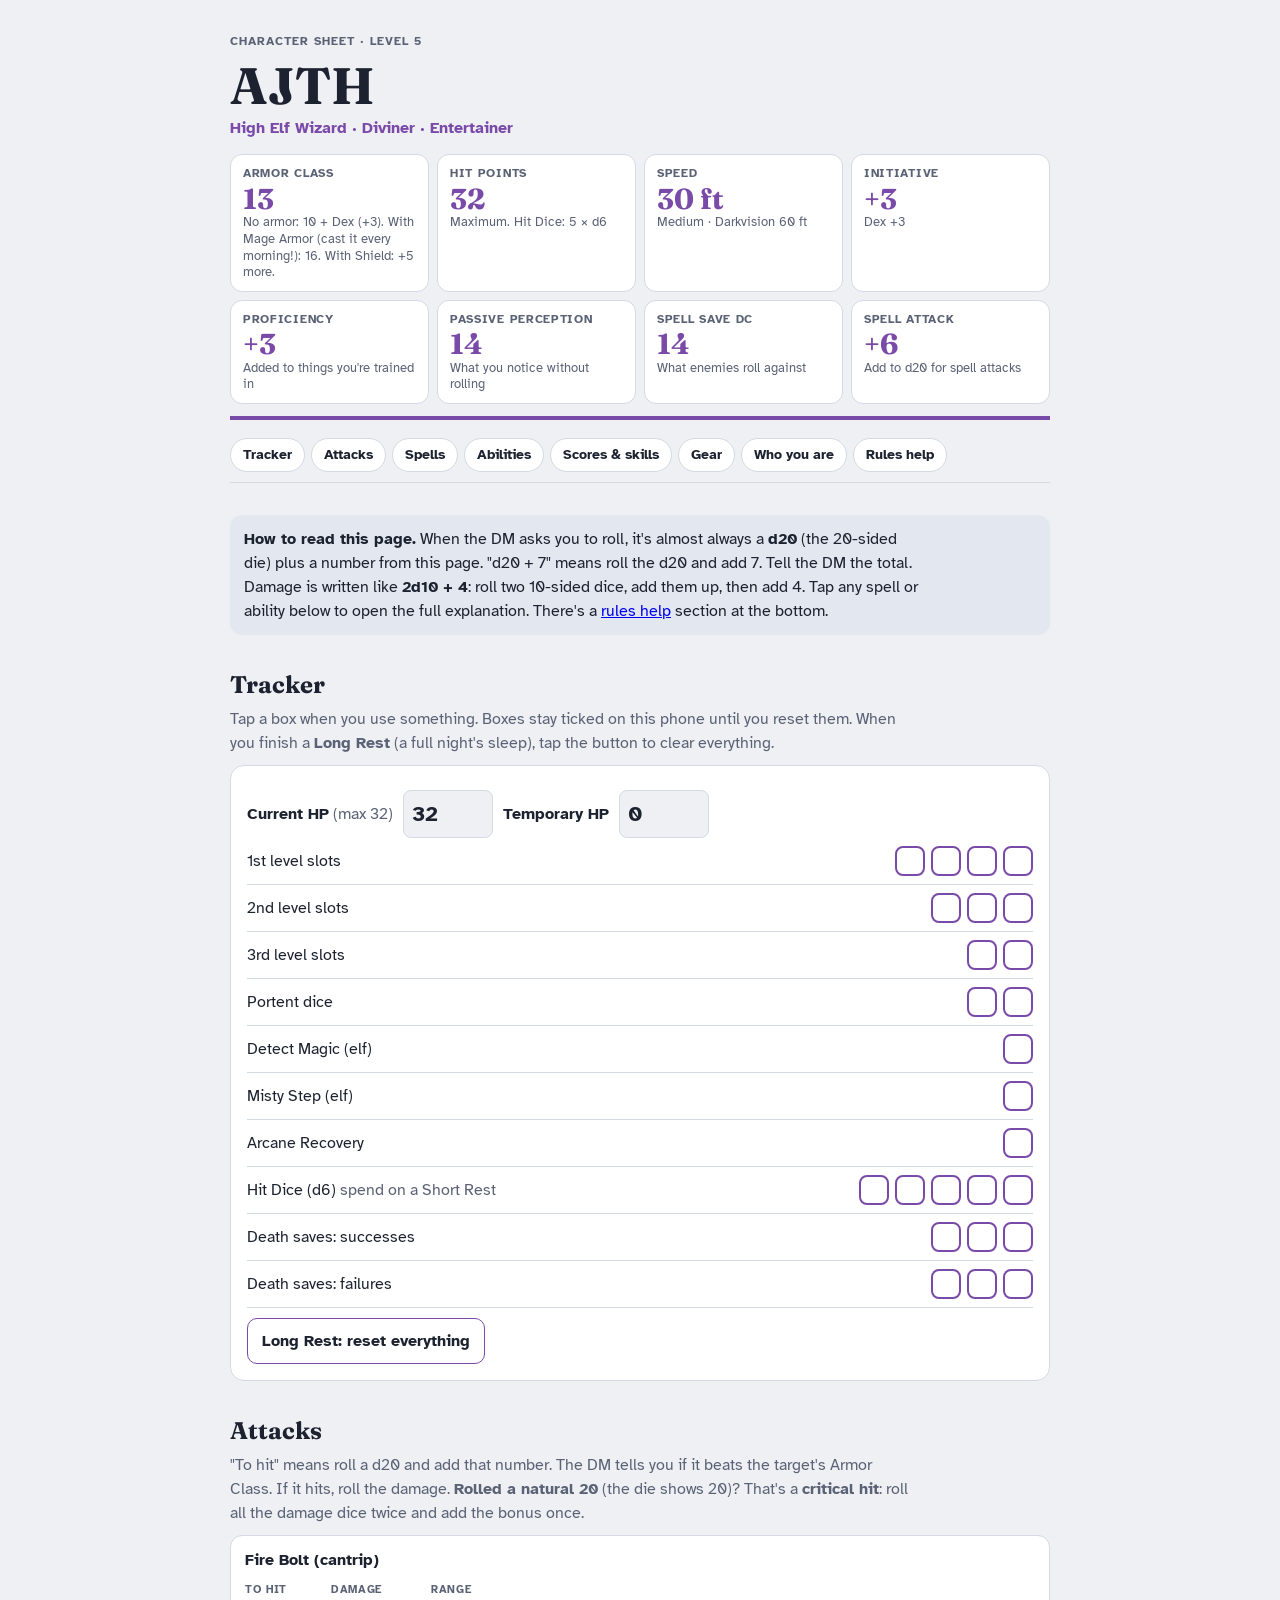
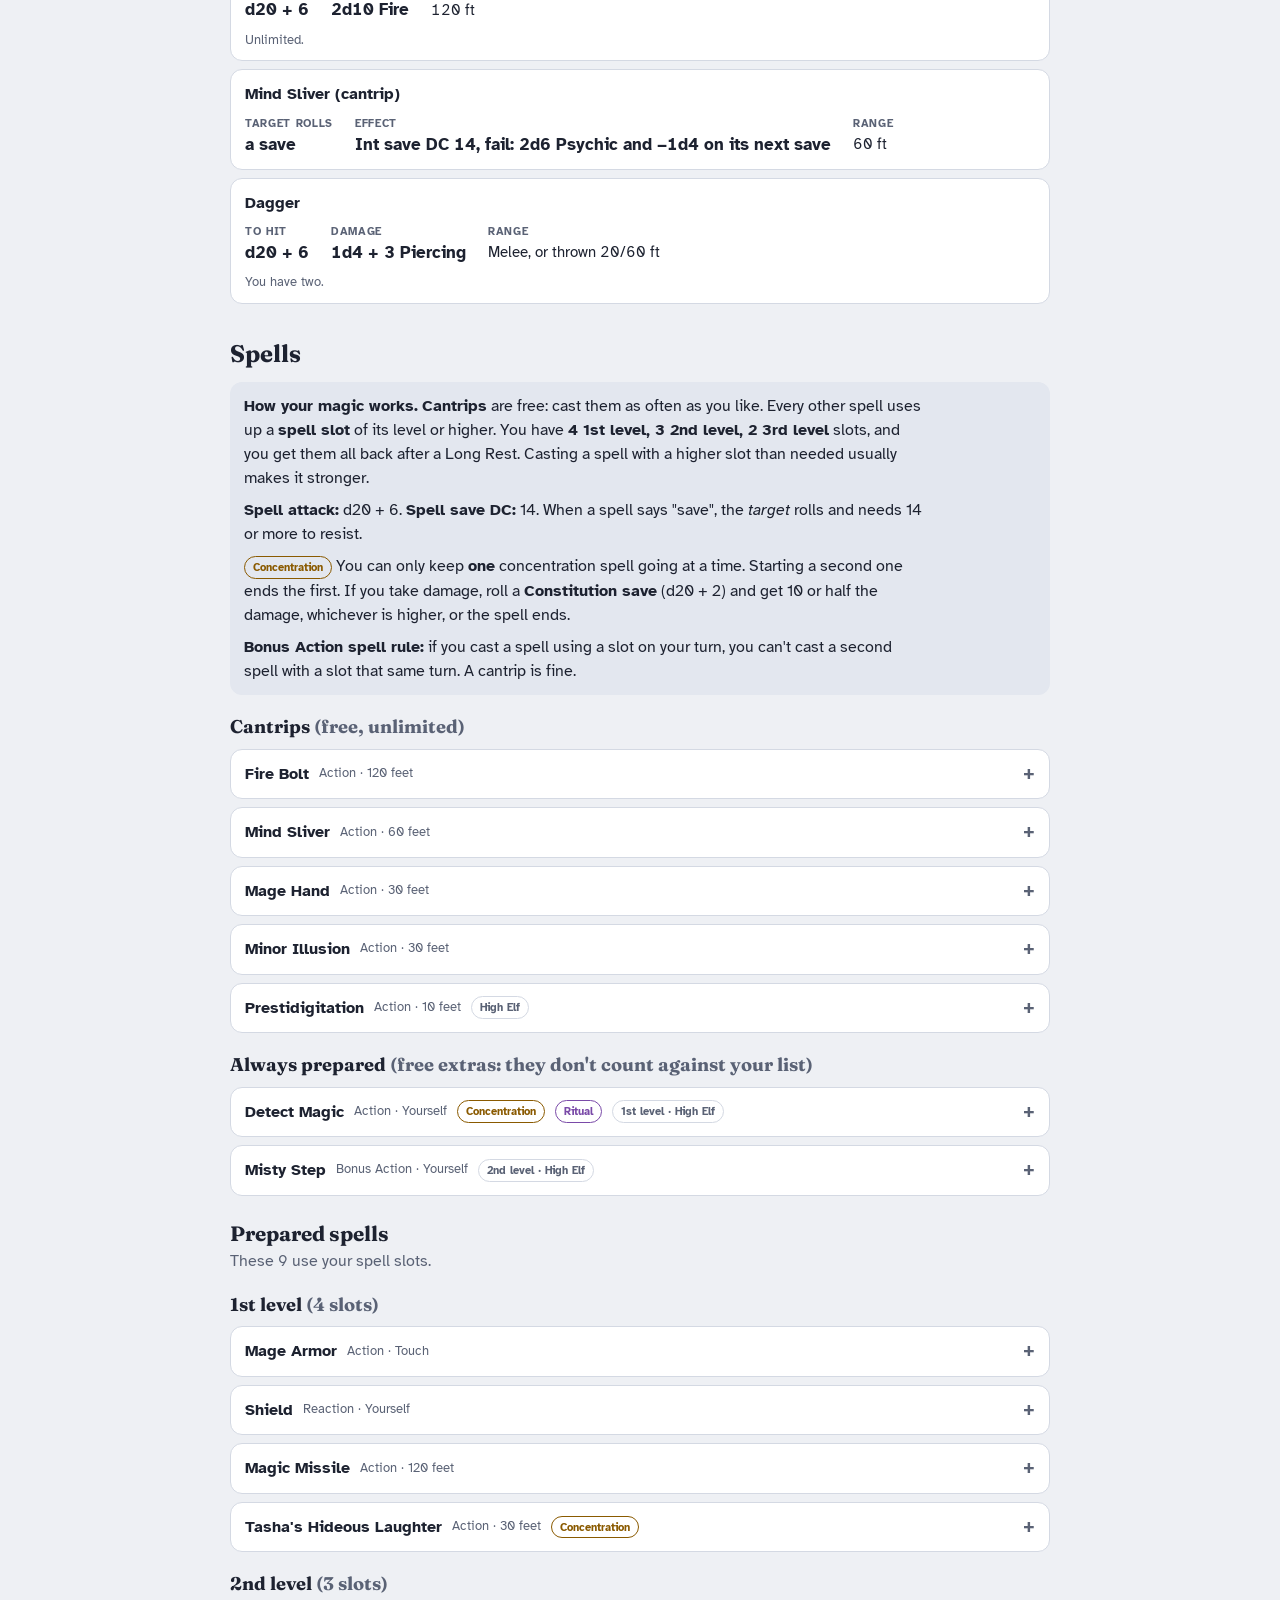
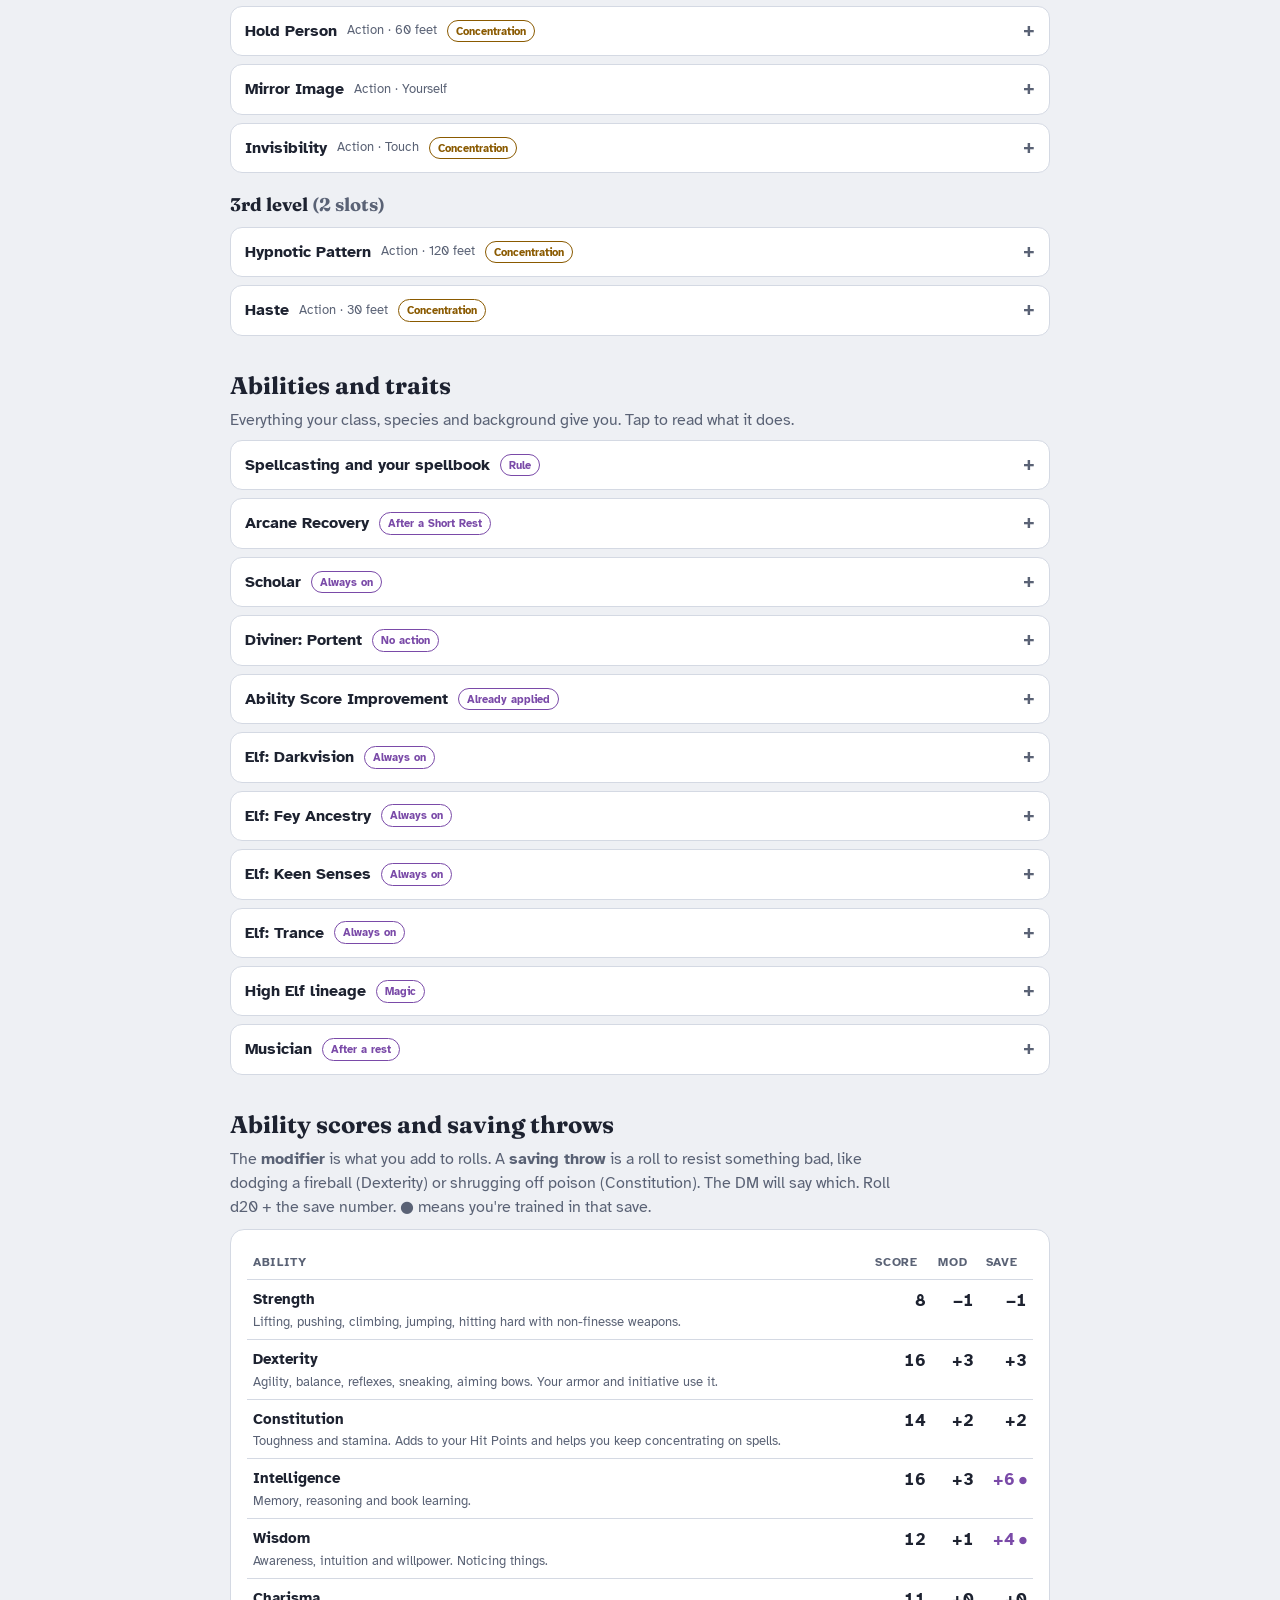
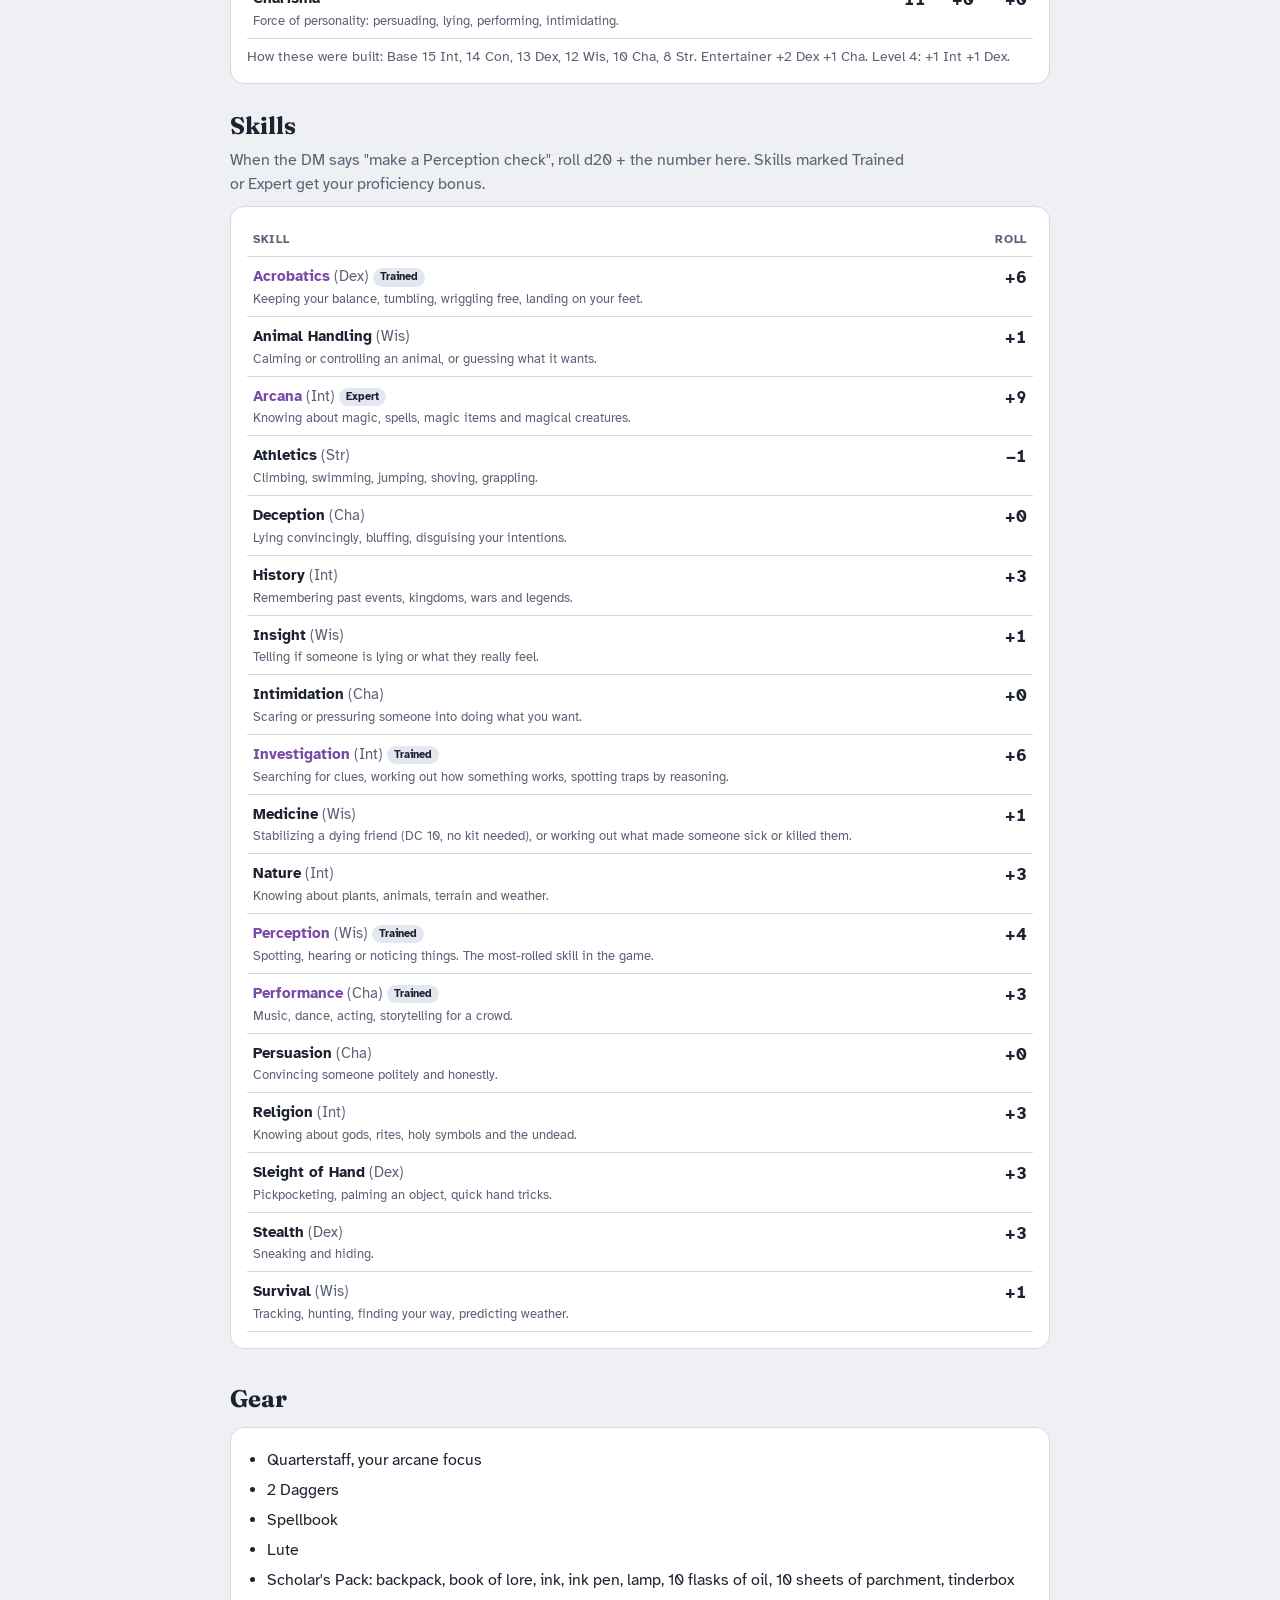
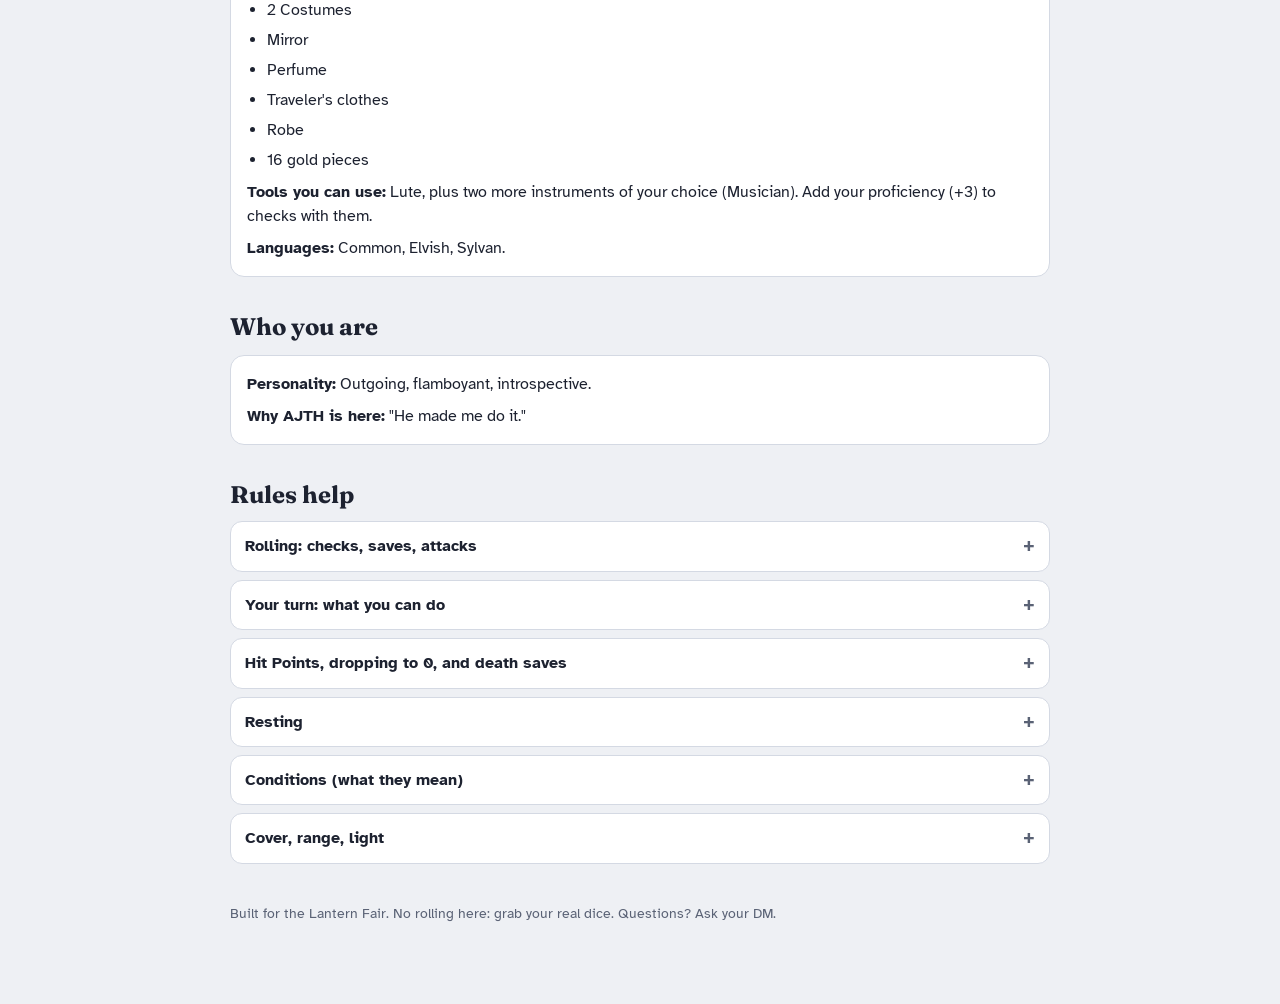
==== commit 4d1b0780: "Character sheets: remove later-swap options for a one-shot Drops unprepared spellbook spells, Ritual" ====
--- a/ajth/index.html
+++ b/ajth/index.html
@@ -176,7 +176,7 @@
 <p class="roll"><b>What to roll:</b> Nothing for you to roll. Creatures that study it roll against your DC 14.</p>
 
 </div></details><details class="spell"><summary><span class="sh"><span class="sname">Prestidigitation</span><span class="smeta">Action · 10 feet</span><span class="pill src">High Elf</span></span></summary>
-<div class="sbody"><p class="from"><b>Where it comes from:</b> High Elf (you can swap it for another wizard cantrip after a Long Rest)</p>
+<div class="sbody"><p class="from"><b>Where it comes from:</b> High Elf</p>
 <dl class="facts"><div><dt>Casting time</dt><dd>Action</dd></div><div><dt>Range</dt><dd>10 feet</dd></div><div><dt>Lasts</dt><dd>Up to 1 hour</dd></div></dl>
 <p>Little magic tricks: a harmless sparkle, puff of wind, faint music or odd smell; light or snuff a candle; clean or dirty an object; chill, warm or flavor food; make a colored mark or symbol appear on something for an hour; or make a small, fake trinket appear in your hand until the end of your next turn. You can have up to three going at once.</p>
 <p class="roll"><b>What to roll:</b> Nothing to roll.</p>
@@ -252,55 +252,13 @@
 <p class="roll"><b>What to roll:</b> Nothing to roll.</p>
 
 </div></details>
-  <h4 class="lvl">Also in your spellbook <span class="muted">(not prepared today: swap them in after a rest, or cast rituals)</span></h4><details class="spell"><summary><span class="sh"><span class="sname">Identify</span><span class="smeta">1 minute · Touch</span><span class="pill rit">Ritual</span><span class="pill src">1st level · in spellbook</span></span></summary>
-<div class="sbody">
-<dl class="facts"><div><dt>Casting time</dt><dd>1 minute, or as a ritual (no slot used)</dd></div><div><dt>Range</dt><dd>Touch</dd></div><div><dt>Lasts</dt><dd>Instant</dd></div></dl>
-<p>Touch a magic item and learn what it does and how to use it, and whether a spell is affecting a creature you touch.</p>
-<p class="roll"><b>What to roll:</b> Nothing to roll.</p>
-
-</div></details><details class="spell"><summary><span class="sh"><span class="sname">Find Familiar</span><span class="smeta">1 hour · 10 feet</span><span class="pill rit">Ritual</span><span class="pill src">1st level · in spellbook</span></span></summary>
-<div class="sbody">
-<dl class="facts"><div><dt>Casting time</dt><dd>1 hour, or as a ritual (no slot used)</dd></div><div><dt>Range</dt><dd>10 feet</dd></div><div><dt>Lasts</dt><dd>Instant (the familiar stays until it drops to 0 HP or you dismiss it)</dd></div></dl>
-<p>Summon a spirit in the shape of a small animal (an owl, cat, raven, frog, bat and so on). It obeys you and takes its own turn in combat. You can talk to it telepathically within 100 feet, and as a Bonus Action you can see and hear what it sees and hears until the start of your next turn. It can't attack, but it can take the Help action to give a friend advantage. It can also deliver your touch spells (like Shocking Grasp) for you, using its Reaction, if it's within 100 feet.</p>
-<p class="roll"><b>What to roll:</b> Nothing to roll.</p>
-
-</div></details><details class="spell"><summary><span class="sh"><span class="sname">Comprehend Languages</span><span class="smeta">Action · Yourself</span><span class="pill rit">Ritual</span><span class="pill src">1st level · in spellbook</span></span></summary>
-<div class="sbody">
-<dl class="facts"><div><dt>Casting time</dt><dd>Action, or as a ritual (no slot used)</dd></div><div><dt>Range</dt><dd>Yourself</dd></div><div><dt>Lasts</dt><dd>1 hour</dd></div></dl>
-<p>For 1 hour you understand the literal meaning of any language you hear or see signed. You can read any written language too, by touching the text (about 1 minute per page). It doesn't decode secret messages or let you speak the language.</p>
-<p class="roll"><b>What to roll:</b> Nothing to roll.</p>
-
-</div></details><details class="spell"><summary><span class="sh"><span class="sname">See Invisibility</span><span class="smeta">Action · Yourself</span><span class="pill src">2nd level · in spellbook</span></span></summary>
-<div class="sbody">
-<dl class="facts"><div><dt>Casting time</dt><dd>Action</dd></div><div><dt>Range</dt><dd>Yourself</dd></div><div><dt>Lasts</dt><dd>1 hour</dd></div></dl>
-<p>For 1 hour you can see invisible creatures and objects, and see into the Ethereal Plane. They look ghostly and see-through to you.</p>
-<p class="roll"><b>What to roll:</b> Nothing to roll.</p>
-
-</div></details><details class="spell"><summary><span class="sh"><span class="sname">Detect Thoughts</span><span class="smeta">Action · Yourself</span><span class="pill conc">Concentration</span><span class="pill src">2nd level · in spellbook</span></span></summary>
-<div class="sbody">
-<dl class="facts"><div><dt>Casting time</dt><dd>Action</dd></div><div><dt>Range</dt><dd>Yourself</dd></div><div><dt>Lasts</dt><dd>1 minute (concentration)</dd></div></dl>
-<p>For 1 minute you can sense nearby minds and read a creature's surface thoughts (what it is thinking about right now). You can try to dig deeper, but then the creature makes a Wisdom save and notices you on a success.</p>
-<p class="roll"><b>What to roll:</b> Deeper probing: target rolls a Wisdom save against DC 14.</p>
-
-</div></details><details class="spell"><summary><span class="sh"><span class="sname">Clairvoyance</span><span class="smeta">10 minutes · 1 mile</span><span class="pill conc">Concentration</span><span class="pill src">3rd level · in spellbook</span></span></summary>
-<div class="sbody">
-<dl class="facts"><div><dt>Casting time</dt><dd>10 minutes</dd></div><div><dt>Range</dt><dd>1 mile</dd></div><div><dt>Lasts</dt><dd>10 minutes (concentration)</dd></div></dl>
-<p>Create an invisible sensor at a place you know within a mile, and see or hear what's happening there.</p>
-<p class="roll"><b>What to roll:</b> Nothing to roll.</p>
-
-</div></details><details class="spell"><summary><span class="sh"><span class="sname">Fly</span><span class="smeta">Action · Touch</span><span class="pill conc">Concentration</span><span class="pill src">3rd level · in spellbook</span></span></summary>
-<div class="sbody">
-<dl class="facts"><div><dt>Casting time</dt><dd>Action</dd></div><div><dt>Range</dt><dd>Touch</dd></div><div><dt>Lasts</dt><dd>10 minutes (concentration)</dd></div></dl>
-<p>Touch a willing creature. It can fly at a speed of 60 feet for 10 minutes. If the spell ends while it is in the air, it falls (unless it has another way to stay up).</p>
-<p class="roll"><b>What to roll:</b> Nothing to roll.</p>
-<p class="muted"><b>With a higher slot:</b> One extra creature for each slot level above 3.</p>
-</div></details>
+  
 </section>
 
 <section id="features">
   <h2>Abilities and traits</h2>
   <p class="muted">Everything your class, species and background give you. Tap to read what it does.</p>
-  <details class="feat"><summary><span class="sh"><span class="sname">Spellcasting and your spellbook</span><span class="pill type">Rule</span></span></summary><div class="sbody"><p class="muted small">Wizard, level 1</p><p>Your magic comes from <b>Intelligence</b>. Every spell you know is written in your <b>spellbook</b> (all 17 are listed below). Each day you have <b>9 prepared</b> spells: those are the ones you can cast with slots. After a Long Rest you can choose a different 9 from your book. Cantrips are free and unlimited. Your quarterstaff is your <b>arcane focus</b>: hold it to cast spells that need a material.</p></div></details><details class="feat"><summary><span class="sh"><span class="sname">Ritual Adept</span><span class="pill type">Rule</span></span></summary><div class="sbody"><p class="muted small">Wizard, level 1</p><p>Any spell in your book marked <b>ritual</b> can be cast without preparing it and without a spell slot. It just takes 10 minutes longer.</p></div></details><details class="feat"><summary><span class="sh"><span class="sname">Arcane Recovery</span><span class="pill type">After a Short Rest</span></span></summary><div class="sbody"><p class="muted small">Wizard, level 1 · Once per day</p><p>When you finish a Short Rest, you can get back used spell slots whose levels add up to <b>3 or less</b>. For example, one 3rd-level slot, or a 2nd plus a 1st, or three 1sts. Once per day.</p></div></details><details class="feat"><summary><span class="sh"><span class="sname">Scholar</span><span class="pill type">Always on</span></span></summary><div class="sbody"><p class="muted small">Wizard, level 2</p><p>You are an expert in <b>Arcana</b>, so you add double your proficiency bonus to it. That's already in your skill list.</p></div></details><details class="feat"><summary><span class="sh"><span class="sname">Memorize Spell</span><span class="pill type">After a Short Rest</span></span></summary><div class="sbody"><p class="muted small">Wizard, level 5</p><p>Whenever you finish a Short Rest, you can swap one prepared spell for another spell in your spellbook.</p></div></details><details class="feat"><summary><span class="sh"><span class="sname">Diviner: Divination Savant</span><span class="pill type">Already applied</span></span></summary><div class="sbody"><p class="muted small">Wizard subclass, level 3</p><p>Extra Divination spells were added to your spellbook for free (Detect Magic, Identify, See Invisibility, Clairvoyance among them).</p></div></details><details class="feat"><summary><span class="sh"><span class="sname">Diviner: Portent</span><span class="pill type">No action</span></span></summary><div class="sbody"><p class="muted small">Wizard subclass, level 3 · 2 dice, rerolled every Long Rest</p><p><b>When you finish a Long Rest, roll two d20s and write the numbers down.</b> Those are your "foretold" rolls.</p><p>Any time you or a creature you can see is about to make a <b>d20 roll</b> (attack, saving throw or ability check), you can say "Portent!" <b>before it's rolled</b> and replace it with one of your numbers. Each number is used once, and you can only use one per turn.</p><p>Unused numbers are lost when you roll new ones after your next Long Rest.</p></div></details><details class="feat"><summary><span class="sh"><span class="sname">Ability Score Improvement</span><span class="pill type">Already applied</span></span></summary><div class="sbody"><p class="muted small">Wizard, level 4</p><p>+1 Intelligence and +1 Dexterity. Already in your numbers.</p></div></details><details class="feat"><summary><span class="sh"><span class="sname">Elf: Darkvision</span><span class="pill type">Always on</span></span></summary><div class="sbody"><p class="muted small">Species</p><p>You see in darkness within 60 feet as if it were dim light (in shades of gray).</p></div></details><details class="feat"><summary><span class="sh"><span class="sname">Elf: Fey Ancestry</span><span class="pill type">Always on</span></span></summary><div class="sbody"><p class="muted small">Species</p><p><b>Advantage</b> on saving throws to avoid or end being <b>Charmed</b>.</p></div></details><details class="feat"><summary><span class="sh"><span class="sname">Elf: Keen Senses</span><span class="pill type">Always on</span></span></summary><div class="sbody"><p class="muted small">Species</p><p>You're proficient in <b>Perception</b>. Already in your skills.</p></div></details><details class="feat"><summary><span class="sh"><span class="sname">Elf: Trance</span><span class="pill type">Always on</span></span></summary><div class="sbody"><p class="muted small">Species</p><p>You don't need to sleep, and magic can't put you to sleep (Brixa's Sleep spell won't affect you). You finish a Long Rest in just 4 hours of meditation, staying aware of your surroundings.</p></div></details><details class="feat"><summary><span class="sh"><span class="sname">High Elf lineage</span><span class="pill type">Magic</span></span></summary><div class="sbody"><p class="muted small">Species · Detect Magic and Misty Step: each once per Long Rest, free</p><p>You know <b>Prestidigitation</b> (swap it for another wizard cantrip after any Long Rest if you like). You can cast <b>Detect Magic</b> and <b>Misty Step</b> once each per Long Rest without a spell slot.</p></div></details><details class="feat"><summary><span class="sh"><span class="sname">Musician</span><span class="pill type">After a rest</span></span></summary><div class="sbody"><p class="muted small">Entertainer background feat · Every Short or Long Rest</p><p>When you finish a Short or Long Rest, play a song on your lute and give <b>Heroic Inspiration</b> to up to <b>3</b> friends who hear it. Each can spend it to <b>reroll any one die</b> right after rolling it. You also know how to play three instruments.</p></div></details>
+  <details class="feat"><summary><span class="sh"><span class="sname">Spellcasting and your spellbook</span><span class="pill type">Rule</span></span></summary><div class="sbody"><p class="muted small">Wizard, level 1</p><p>Your magic comes from <b>Intelligence</b>. Your spells are written in your <b>spellbook</b>. Your 9 spells below use spell slots. Cantrips are free and unlimited. Your quarterstaff is your <b>arcane focus</b>: hold it to cast spells that need a material.</p></div></details><details class="feat"><summary><span class="sh"><span class="sname">Arcane Recovery</span><span class="pill type">After a Short Rest</span></span></summary><div class="sbody"><p class="muted small">Wizard, level 1 · Once per day</p><p>When you finish a Short Rest, you can get back used spell slots whose levels add up to <b>3 or less</b>. For example, one 3rd-level slot, or a 2nd plus a 1st, or three 1sts. Once per day.</p></div></details><details class="feat"><summary><span class="sh"><span class="sname">Scholar</span><span class="pill type">Always on</span></span></summary><div class="sbody"><p class="muted small">Wizard, level 2</p><p>You are an expert in <b>Arcana</b>, so you add double your proficiency bonus to it. That's already in your skill list.</p></div></details><details class="feat"><summary><span class="sh"><span class="sname">Diviner: Portent</span><span class="pill type">No action</span></span></summary><div class="sbody"><p class="muted small">Wizard subclass, level 3 · 2 dice, rerolled every Long Rest</p><p><b>When you finish a Long Rest, roll two d20s and write the numbers down.</b> Those are your "foretold" rolls.</p><p>Any time you or a creature you can see is about to make a <b>d20 roll</b> (attack, saving throw or ability check), you can say "Portent!" <b>before it's rolled</b> and replace it with one of your numbers. Each number is used once, and you can only use one per turn.</p><p>Unused numbers are lost when you roll new ones after your next Long Rest.</p></div></details><details class="feat"><summary><span class="sh"><span class="sname">Ability Score Improvement</span><span class="pill type">Already applied</span></span></summary><div class="sbody"><p class="muted small">Wizard, level 4</p><p>+1 Intelligence and +1 Dexterity. Already in your numbers.</p></div></details><details class="feat"><summary><span class="sh"><span class="sname">Elf: Darkvision</span><span class="pill type">Always on</span></span></summary><div class="sbody"><p class="muted small">Species</p><p>You see in darkness within 60 feet as if it were dim light (in shades of gray).</p></div></details><details class="feat"><summary><span class="sh"><span class="sname">Elf: Fey Ancestry</span><span class="pill type">Always on</span></span></summary><div class="sbody"><p class="muted small">Species</p><p><b>Advantage</b> on saving throws to avoid or end being <b>Charmed</b>.</p></div></details><details class="feat"><summary><span class="sh"><span class="sname">Elf: Keen Senses</span><span class="pill type">Always on</span></span></summary><div class="sbody"><p class="muted small">Species</p><p>You're proficient in <b>Perception</b>. Already in your skills.</p></div></details><details class="feat"><summary><span class="sh"><span class="sname">Elf: Trance</span><span class="pill type">Always on</span></span></summary><div class="sbody"><p class="muted small">Species</p><p>You don't need to sleep, and magic can't put you to sleep (Brixa's Sleep spell won't affect you). You finish a Long Rest in just 4 hours of meditation, staying aware of your surroundings.</p></div></details><details class="feat"><summary><span class="sh"><span class="sname">High Elf lineage</span><span class="pill type">Magic</span></span></summary><div class="sbody"><p class="muted small">Species · Detect Magic and Misty Step: each once per Long Rest, free</p><p>You know <b>Prestidigitation</b>. You can cast <b>Detect Magic</b> and <b>Misty Step</b> once each per Long Rest without a spell slot.</p></div></details><details class="feat"><summary><span class="sh"><span class="sname">Musician</span><span class="pill type">After a rest</span></span></summary><div class="sbody"><p class="muted small">Entertainer background feat · Every Short or Long Rest</p><p>When you finish a Short or Long Rest, play a song on your lute and give <b>Heroic Inspiration</b> to up to <b>3</b> friends who hear it. Each can spend it to <b>reroll any one die</b> right after rolling it. You also know how to play three instruments.</p></div></details>
 </section>
 
 
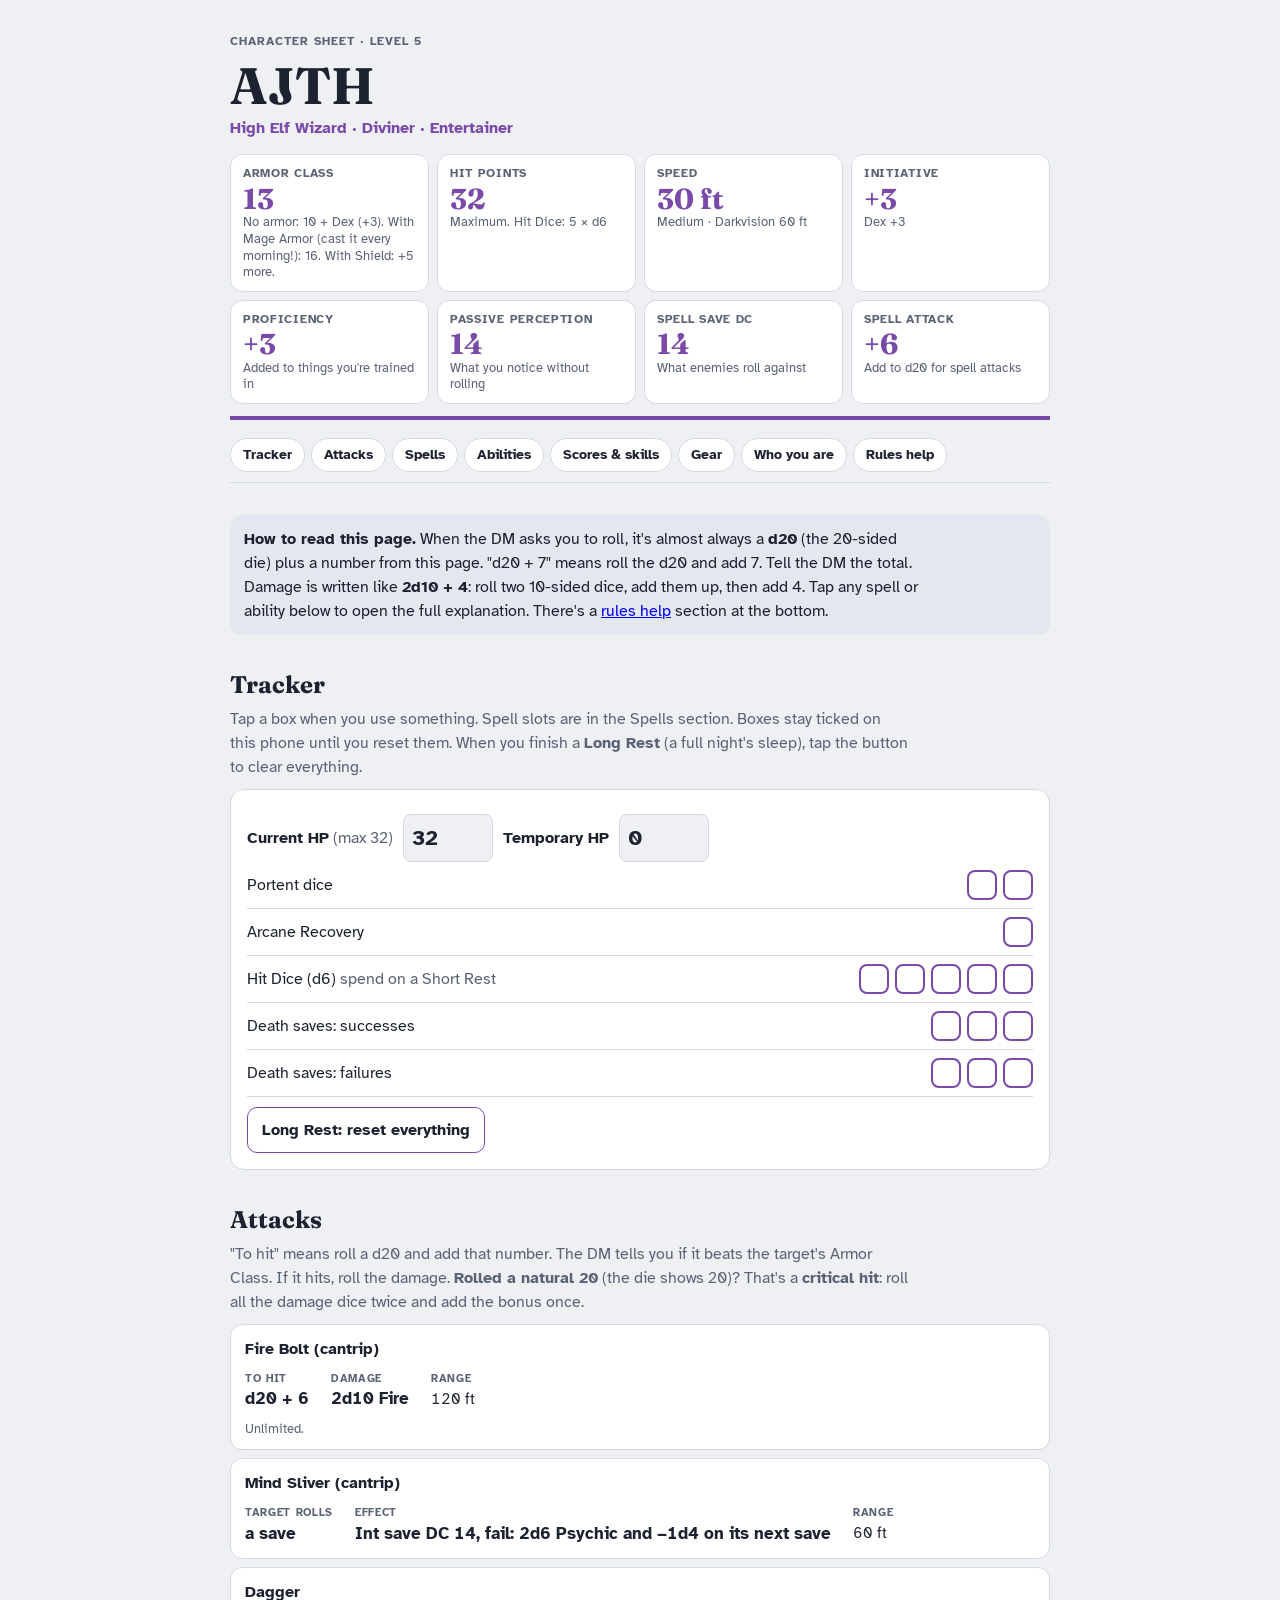
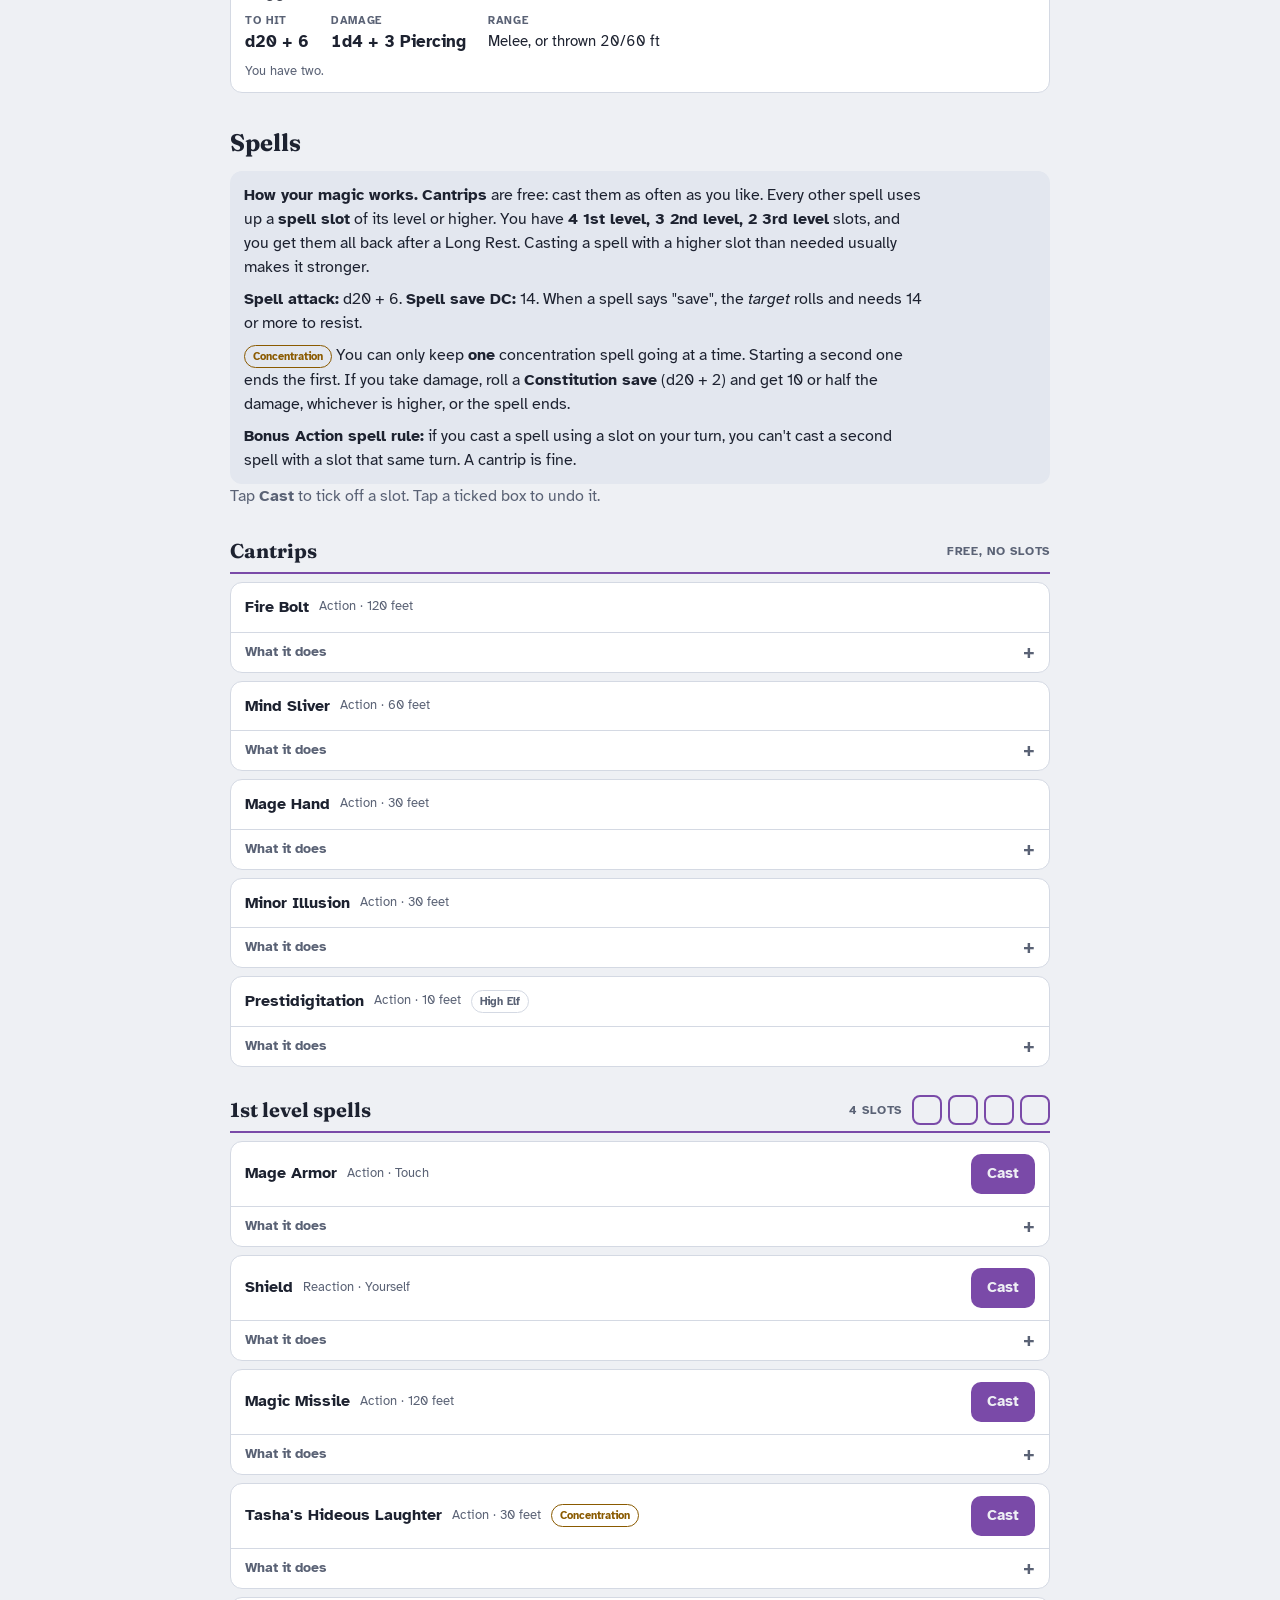
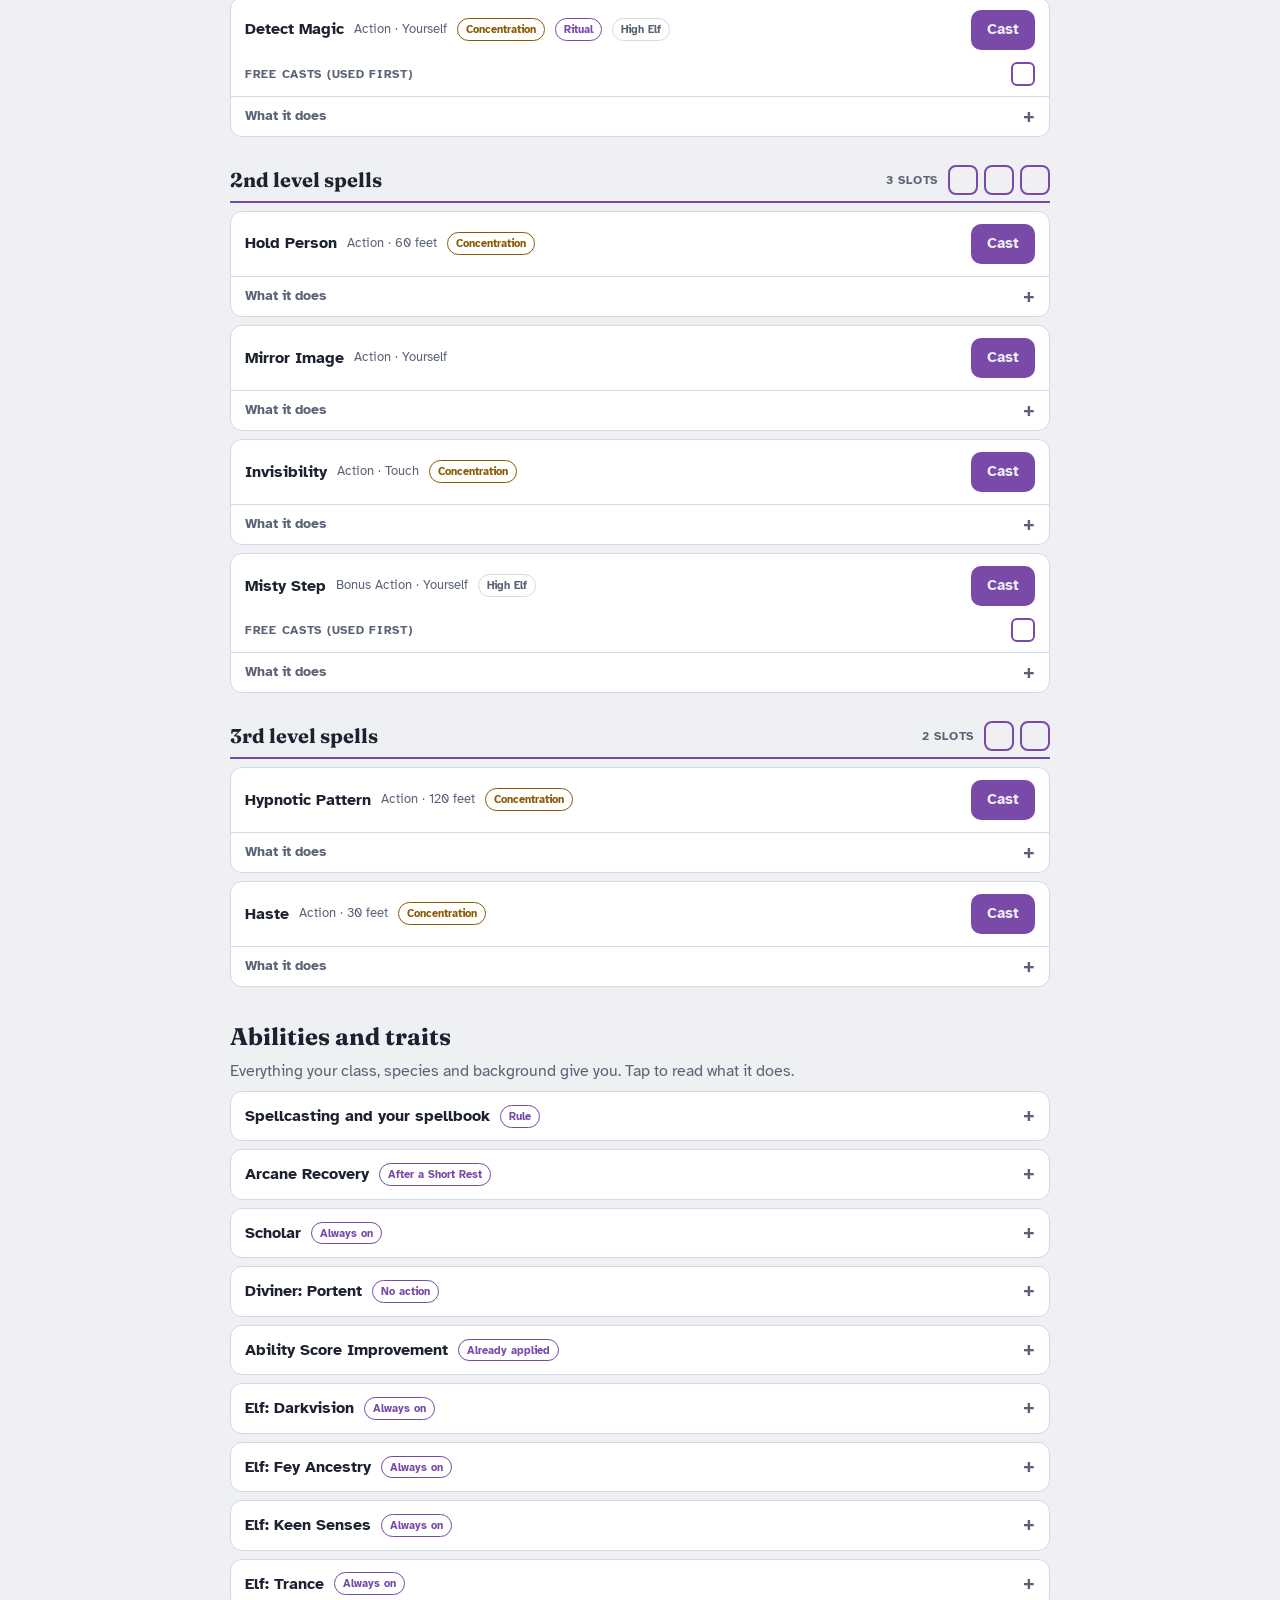
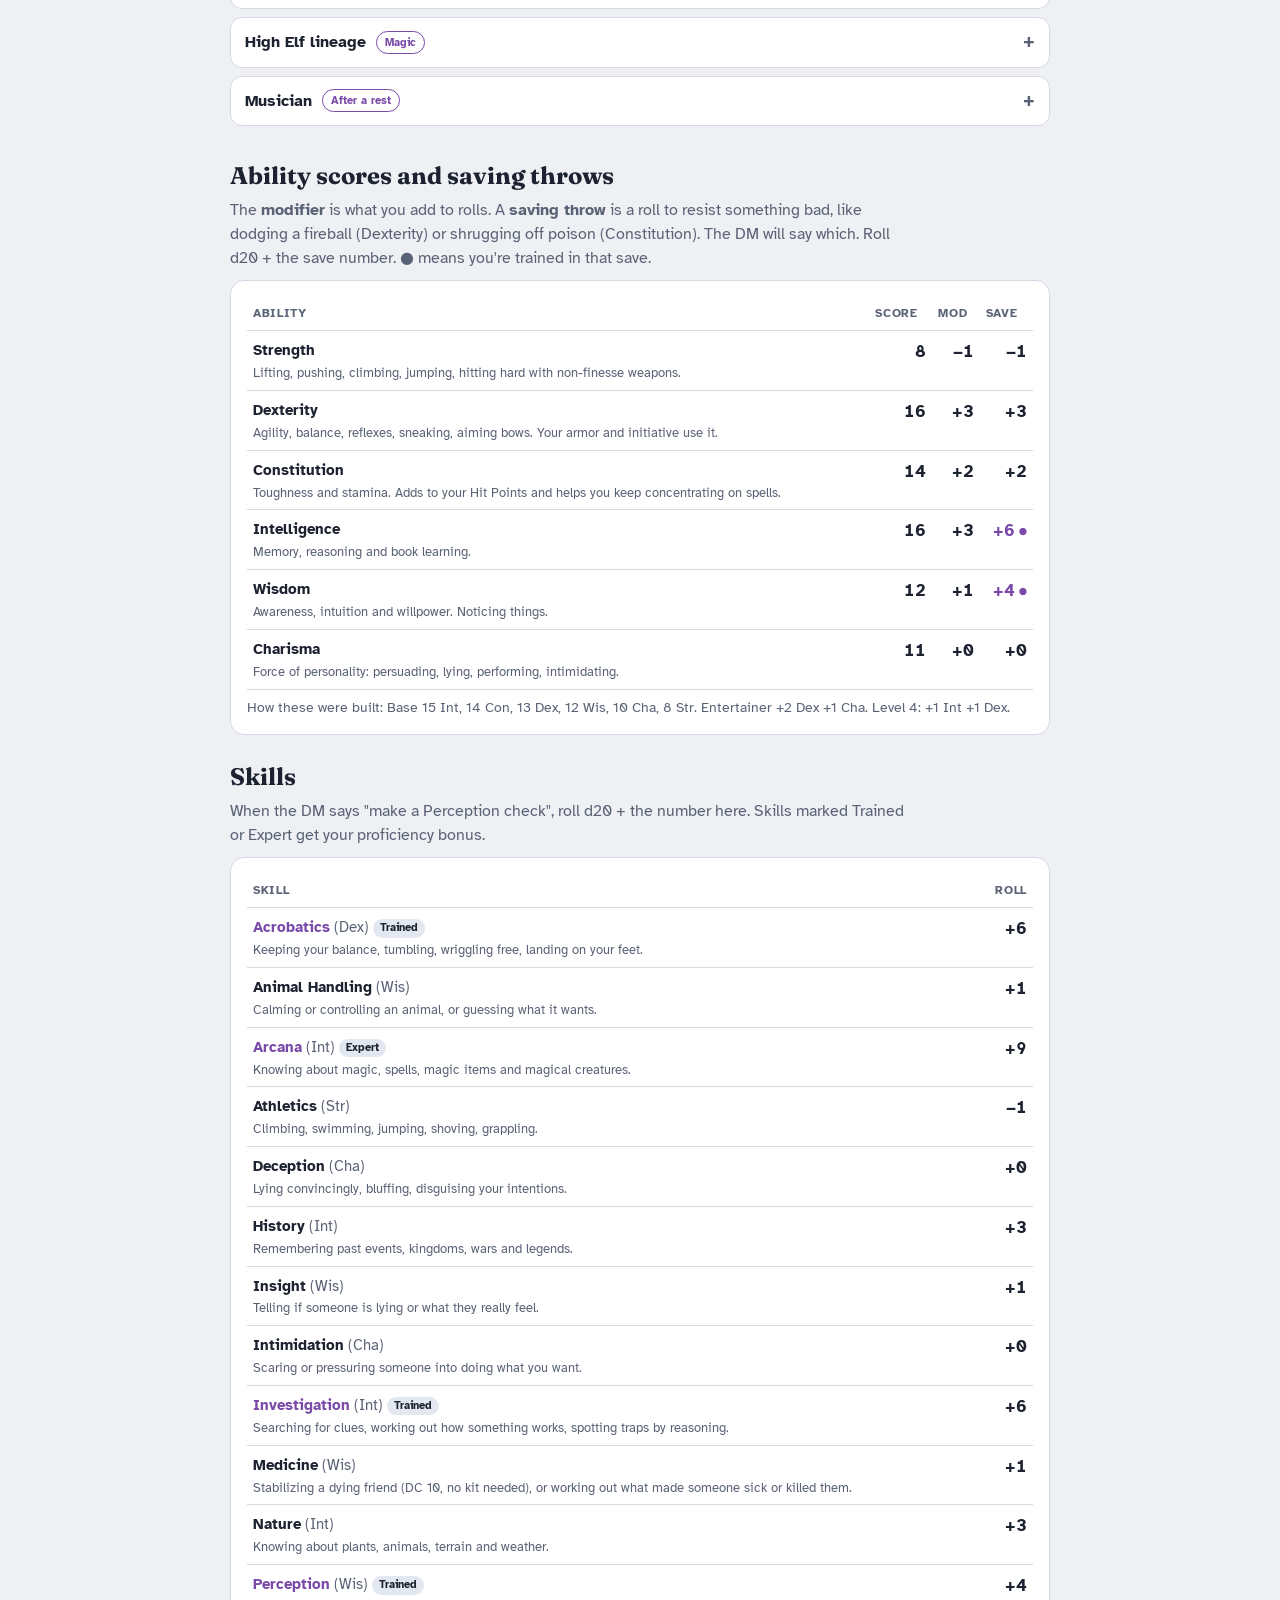
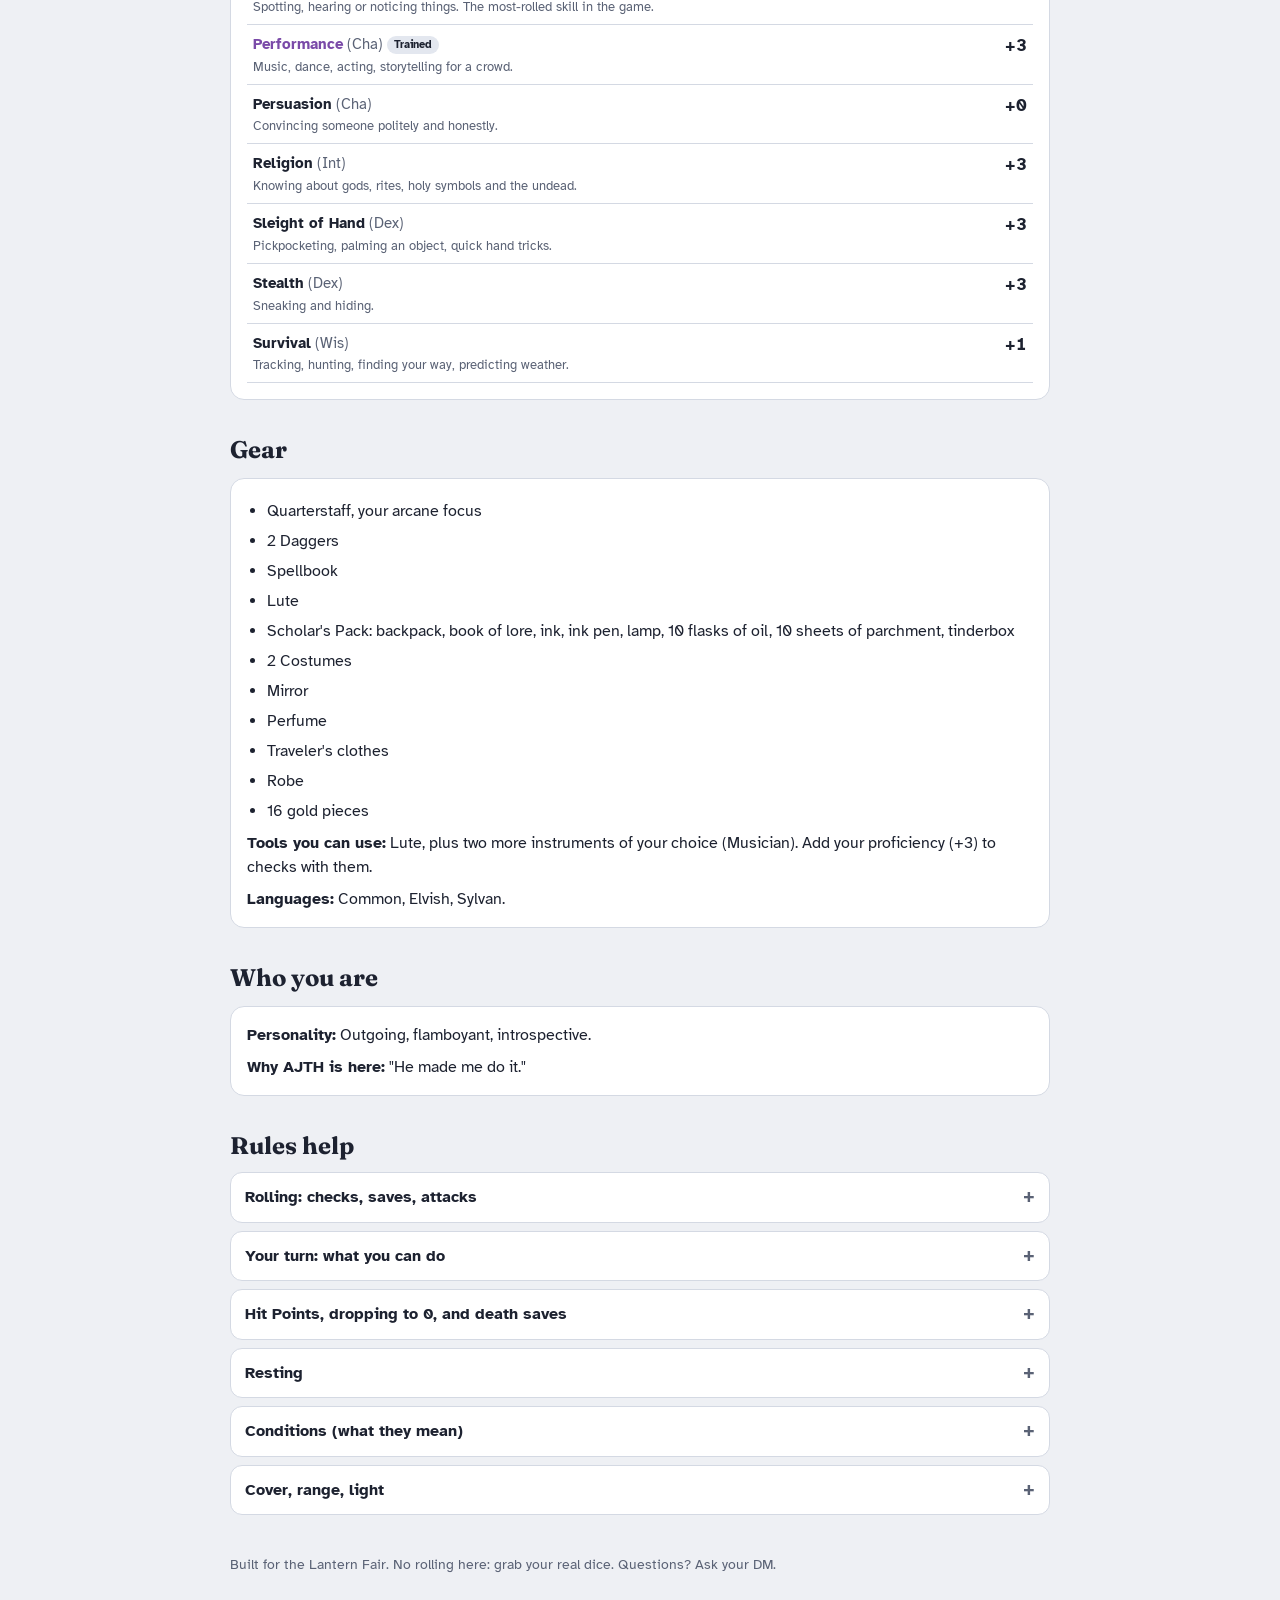
==== commit c1424ec9: "Character sheets: group spells by level with slots, add Cast buttons Each spell level shows its slot" ====
--- a/ajth/index.html
+++ b/ajth/index.html
@@ -64,11 +64,29 @@
 .chip { display:inline-block; font-size:.68rem; font-weight:700; padding:1px 7px; border-radius:999px; background: var(--soft); color: var(--fg); vertical-align: 1px; }
 th.numh { text-align:right; } td.num { text-align:right; }
 .from { font-size:.85rem; color: var(--muted); }
+.lvlgrp { margin-top: 18px; display:grid; gap: 8px; }
+.lvlhead { display:flex; flex-wrap:wrap; justify-content:space-between; align-items:center; gap: 8px 16px; padding: 10px 0 6px; border-bottom: 2px solid var(--accent); }
+h3.lvl { font-family: var(--display); font-size: 1.25rem; margin:0; }
+.slotbox { display:flex; align-items:center; gap: 10px; flex-wrap: wrap; }
+.fl { font-size:.75rem; letter-spacing:.06em; text-transform:uppercase; color:var(--muted); font-weight:700; }
+.spell { background:var(--panel); border:1px solid var(--line); border-radius:12px; min-width:0; }
+.spell > details { background: transparent; border:0; border-top: 1px solid var(--line); border-radius: 0 0 12px 12px; margin:0; }
+.spell > details > summary { padding: 8px 14px; }
+.more { font-size:.88rem; font-weight:700; color: var(--muted); }
+.shead { display:grid; grid-template-columns: minmax(0,1fr) auto; gap: 10px; align-items:center; padding: 12px 14px; }
+.freerow { display:flex; align-items:center; justify-content:space-between; gap:10px; flex-wrap:wrap; padding: 0 14px 10px; }
+.box.sm span { width:24px; height:24px; border-radius:6px; }
+button.cast { font: inherit; font-weight:700; font-size:.95rem; padding: 8px 16px; border-radius: 10px; border: 0; background: var(--accent); color: var(--bg); cursor:pointer; min-height: 40px; }
+button.cast:active { transform: translateY(1px); }
+.castmsg { margin:0; padding: 0 14px; font-size:.88rem; font-weight:700; color: var(--accent); }
+.castmsg:empty { display:none; }
+.castmsg:not(:empty) { padding-bottom: 10px; }
+@media (prefers-reduced-motion: reduce) { button.cast:active { transform:none; } }
 header > p, section > p, .callout p { max-width: 68ch; }
 details { background:var(--panel); border:1px solid var(--line); border-radius:12px; margin-top:8px; }
 summary { cursor:pointer; padding:12px 14px; display:grid; grid-template-columns: minmax(0, 1fr) auto; align-items:start; gap:10px; list-style:none; }
 summary::-webkit-details-marker { display:none; }
-summary .sh { display:flex; flex-wrap:wrap; align-items:center; gap:4px 10px; min-width:0; }
+summary .sh, .shead .sh { display:flex; flex-wrap:wrap; align-items:center; gap:4px 10px; min-width:0; }
 summary::after { content:"+"; font-weight:700; color:var(--muted); font-size:1.2rem; line-height:1.2; }
 details[open] summary::after { content:"−"; }
 .sname { font-weight:700; font-size:1.02rem; }
@@ -128,10 +146,10 @@
 
 <section id="track">
   <h2>Tracker</h2>
-  <p class="muted">Tap a box when you use something. Boxes stay ticked on this phone until you reset them. When you finish a <b>Long Rest</b> (a full night's sleep), tap the button to clear everything.</p>
+  <p class="muted">Tap a box when you use something. Spell slots are in the Spells section. Boxes stay ticked on this phone until you reset them. When you finish a <b>Long Rest</b> (a full night's sleep), tap the button to clear everything.</p>
   <div class="card">
     <div class="hpbox"><label for="hp"><b>Current HP</b> <span class="muted">(max 32)</span></label><input id="hp" type="number" inputmode="numeric" data-k="ajth:hp" value="32"><label for="thp"><b>Temporary HP</b></label><input id="thp" type="number" inputmode="numeric" data-k="ajth:thp" value="0"></div>
-    <div class="trk"><span class="tl">1st level slots</span><span class="boxes"><label class="box"><input type="checkbox" data-k="ajth:slot1:0"><span></span></label><label class="box"><input type="checkbox" data-k="ajth:slot1:1"><span></span></label><label class="box"><input type="checkbox" data-k="ajth:slot1:2"><span></span></label><label class="box"><input type="checkbox" data-k="ajth:slot1:3"><span></span></label></span></div><div class="trk"><span class="tl">2nd level slots</span><span class="boxes"><label class="box"><input type="checkbox" data-k="ajth:slot2:0"><span></span></label><label class="box"><input type="checkbox" data-k="ajth:slot2:1"><span></span></label><label class="box"><input type="checkbox" data-k="ajth:slot2:2"><span></span></label></span></div><div class="trk"><span class="tl">3rd level slots</span><span class="boxes"><label class="box"><input type="checkbox" data-k="ajth:slot3:0"><span></span></label><label class="box"><input type="checkbox" data-k="ajth:slot3:1"><span></span></label></span></div><div class="trk"><span class="tl">Portent dice</span><span class="boxes"><label class="box"><input type="checkbox" data-k="ajth:por:0"><span></span></label><label class="box"><input type="checkbox" data-k="ajth:por:1"><span></span></label></span></div><div class="trk"><span class="tl">Detect Magic (elf)</span><span class="boxes"><label class="box"><input type="checkbox" data-k="ajth:dm:0"><span></span></label></span></div><div class="trk"><span class="tl">Misty Step (elf)</span><span class="boxes"><label class="box"><input type="checkbox" data-k="ajth:ms:0"><span></span></label></span></div><div class="trk"><span class="tl">Arcane Recovery</span><span class="boxes"><label class="box"><input type="checkbox" data-k="ajth:ar:0"><span></span></label></span></div><div class="trk"><span class="tl">Hit Dice (d6) <span class="muted">spend on a Short Rest</span></span><span class="boxes"><label class="box"><input type="checkbox" data-k="ajth:hd:0"><span></span></label><label class="box"><input type="checkbox" data-k="ajth:hd:1"><span></span></label><label class="box"><input type="checkbox" data-k="ajth:hd:2"><span></span></label><label class="box"><input type="checkbox" data-k="ajth:hd:3"><span></span></label><label class="box"><input type="checkbox" data-k="ajth:hd:4"><span></span></label></span></div>
+    <div class="trk"><span class="tl">Portent dice</span><span class="boxes"><label class="box"><input type="checkbox" data-k="ajth:por:0"><span></span></label><label class="box"><input type="checkbox" data-k="ajth:por:1"><span></span></label></span></div><div class="trk"><span class="tl">Arcane Recovery</span><span class="boxes"><label class="box"><input type="checkbox" data-k="ajth:ar:0"><span></span></label></span></div><div class="trk"><span class="tl">Hit Dice (d6) <span class="muted">spend on a Short Rest</span></span><span class="boxes"><label class="box"><input type="checkbox" data-k="ajth:hd:0"><span></span></label><label class="box"><input type="checkbox" data-k="ajth:hd:1"><span></span></label><label class="box"><input type="checkbox" data-k="ajth:hd:2"><span></span></label><label class="box"><input type="checkbox" data-k="ajth:hd:3"><span></span></label><label class="box"><input type="checkbox" data-k="ajth:hd:4"><span></span></label></span></div>
     <div class="trk"><span class="tl">Death saves: successes</span><span class="boxes"><label class="box"><input type="checkbox" data-k="ajth:ds:0"><span></span></label><label class="box"><input type="checkbox" data-k="ajth:ds:1"><span></span></label><label class="box"><input type="checkbox" data-k="ajth:ds:2"><span></span></label></span></div><div class="trk"><span class="tl">Death saves: failures</span><span class="boxes"><label class="box"><input type="checkbox" data-k="ajth:df:0"><span></span></label><label class="box"><input type="checkbox" data-k="ajth:df:1"><span></span></label><label class="box"><input type="checkbox" data-k="ajth:df:2"><span></span></label></span></div>
     <button class="reset" type="button" id="reset">Long Rest: reset everything</button>
   </div>
@@ -151,108 +169,153 @@
     <p><span class="pill conc">Concentration</span> You can only keep <b>one</b> concentration spell going at a time. Starting a second one ends the first. If you take damage, roll a <b>Constitution save</b> (d20 + 2) and get 10 or half the damage, whichever is higher, or the spell ends.</p>
     <p><b>Bonus Action spell rule:</b> if you cast a spell using a slot on your turn, you can't cast a second spell with a slot that same turn. A cantrip is fine.</p>
   </div>
-  <h4 class="lvl">Cantrips <span class="muted">(free, unlimited)</span></h4><details class="spell"><summary><span class="sh"><span class="sname">Fire Bolt</span><span class="smeta">Action · 120 feet</span></span></summary>
+  <p class="muted">Tap <b>Cast</b> to tick off a slot. Tap a ticked box to undo it.</p>
+  <div class="lvlgrp"><div class="lvlhead"><h3 class="lvl">Cantrips</h3><span class="fl">Free, no slots</span></div><div class="spell">
+<div class="shead"><div class="sh"><span class="sname">Fire Bolt</span><span class="smeta">Action · 120 feet</span></div></div>
+<p class="castmsg" role="status" aria-live="polite"></p>
+<details><summary><span class="sh"><span class="more">What it does</span></span></summary>
 <div class="sbody">
 <dl class="facts"><div><dt>Casting time</dt><dd>Action</dd></div><div><dt>Range</dt><dd>120 feet</dd></div><div><dt>Lasts</dt><dd>Instant</dd></div></dl>
 <p>Hurl a bolt of fire at a creature or object. A flammable object that nobody is wearing or carrying catches fire.</p>
 <p class="roll"><b>What to roll:</b> To hit: d20 + 6 (spell attack). Damage: 2d10 Fire.</p>
 
-</div></details><details class="spell"><summary><span class="sh"><span class="sname">Mind Sliver</span><span class="smeta">Action · 60 feet</span></span></summary>
+</div></details></div><div class="spell">
+<div class="shead"><div class="sh"><span class="sname">Mind Sliver</span><span class="smeta">Action · 60 feet</span></div></div>
+<p class="castmsg" role="status" aria-live="polite"></p>
+<details><summary><span class="sh"><span class="more">What it does</span></span></summary>
 <div class="sbody">
 <dl class="facts"><div><dt>Casting time</dt><dd>Action</dd></div><div><dt>Range</dt><dd>60 feet</dd></div><div><dt>Lasts</dt><dd>Until the end of your next turn</dd></div></dl>
 <p>Drive a spike of psychic energy into a creature's mind. It makes an Intelligence saving throw. On a fail it takes damage and, the next time it makes a saving throw before the end of your next turn, it subtracts 1d4.</p>
 <p class="roll"><b>What to roll:</b> Target rolls an Intelligence save against DC 14. If it fails: 2d6 Psychic damage, and it rolls 1d4 and subtracts it from its next save.</p>
 
-</div></details><details class="spell"><summary><span class="sh"><span class="sname">Mage Hand</span><span class="smeta">Action · 30 feet</span></span></summary>
+</div></details></div><div class="spell">
+<div class="shead"><div class="sh"><span class="sname">Mage Hand</span><span class="smeta">Action · 30 feet</span></div></div>
+<p class="castmsg" role="status" aria-live="polite"></p>
+<details><summary><span class="sh"><span class="more">What it does</span></span></summary>
 <div class="sbody">
 <dl class="facts"><div><dt>Casting time</dt><dd>Action</dd></div><div><dt>Range</dt><dd>30 feet</dd></div><div><dt>Lasts</dt><dd>1 minute</dd></div></dl>
 <p>A floating, see-through hand appears. Casting it lets you use the hand right away, and on later turns you take the Magic action to use it again. It can pick up or move an object up to 10 pounds, open an unlocked door or container, take something out of an open container, or pour out a vial. You can move it up to 30 feet each time you use it. It cannot attack, use magic items, or go more than 30 feet from you.</p>
 <p class="roll"><b>What to roll:</b> Nothing to roll. Your DM may ask for a check for something delicate.</p>
 
-</div></details><details class="spell"><summary><span class="sh"><span class="sname">Minor Illusion</span><span class="smeta">Action · 30 feet</span></span></summary>
+</div></details></div><div class="spell">
+<div class="shead"><div class="sh"><span class="sname">Minor Illusion</span><span class="smeta">Action · 30 feet</span></div></div>
+<p class="castmsg" role="status" aria-live="polite"></p>
+<details><summary><span class="sh"><span class="more">What it does</span></span></summary>
 <div class="sbody">
 <dl class="facts"><div><dt>Casting time</dt><dd>Action</dd></div><div><dt>Range</dt><dd>30 feet</dd></div><div><dt>Lasts</dt><dd>1 minute</dd></div></dl>
 <p>Make a fake sound (anything from a whisper to a lion's roar) or a still image of an object, no bigger than a 5-foot cube (a crate, a door, a bush). Anything that touches the image passes right through it. A creature that takes an action to study it can make an Intelligence (Investigation) check against your spell save DC to realize it's fake.</p>
 <p class="roll"><b>What to roll:</b> Nothing for you to roll. Creatures that study it roll against your DC 14.</p>
 
-</div></details><details class="spell"><summary><span class="sh"><span class="sname">Prestidigitation</span><span class="smeta">Action · 10 feet</span><span class="pill src">High Elf</span></span></summary>
+</div></details></div><div class="spell">
+<div class="shead"><div class="sh"><span class="sname">Prestidigitation</span><span class="smeta">Action · 10 feet</span><span class="pill src">High Elf</span></div></div>
+<p class="castmsg" role="status" aria-live="polite"></p>
+<details><summary><span class="sh"><span class="more">What it does</span></span></summary>
 <div class="sbody"><p class="from"><b>Where it comes from:</b> High Elf</p>
 <dl class="facts"><div><dt>Casting time</dt><dd>Action</dd></div><div><dt>Range</dt><dd>10 feet</dd></div><div><dt>Lasts</dt><dd>Up to 1 hour</dd></div></dl>
 <p>Little magic tricks: a harmless sparkle, puff of wind, faint music or odd smell; light or snuff a candle; clean or dirty an object; chill, warm or flavor food; make a colored mark or symbol appear on something for an hour; or make a small, fake trinket appear in your hand until the end of your next turn. You can have up to three going at once.</p>
 <p class="roll"><b>What to roll:</b> Nothing to roll.</p>
 
-</div></details>
-  <h4 class="lvl">Always prepared <span class="muted">(free extras: they don't count against your list)</span></h4><details class="spell"><summary><span class="sh"><span class="sname">Detect Magic</span><span class="smeta">Action · Yourself</span><span class="pill conc">Concentration</span><span class="pill rit">Ritual</span><span class="pill src">1st level · High Elf</span></span></summary>
+</div></details></div></div>
+  <div class="lvlgrp" data-level="1"><div class="lvlhead"><h3 class="lvl">1st level spells</h3><div class="slotbox"><span class="fl">4 slots</span><span class="boxes"><label class="box"><input type="checkbox" data-k="ajth:slot1:0" aria-label="slot1 1"><span></span></label><label class="box"><input type="checkbox" data-k="ajth:slot1:1" aria-label="slot1 2"><span></span></label><label class="box"><input type="checkbox" data-k="ajth:slot1:2" aria-label="slot1 3"><span></span></label><label class="box"><input type="checkbox" data-k="ajth:slot1:3" aria-label="slot1 4"><span></span></label></span></div></div><div class="spell">
+<div class="shead"><div class="sh"><span class="sname">Mage Armor</span><span class="smeta">Action · Touch</span></div><button type="button" class="cast" data-level="1">Cast</button></div>
+<p class="castmsg" role="status" aria-live="polite"></p>
+<details><summary><span class="sh"><span class="more">What it does</span></span></summary>
+<div class="sbody">
+<dl class="facts"><div><dt>Casting time</dt><dd>Action</dd></div><div><dt>Range</dt><dd>Touch</dd></div><div><dt>Lasts</dt><dd>8 hours</dd></div></dl>
+<p>Touch someone who isn't wearing armor. A protective magical force surrounds them. Their Armor Class becomes 13 + their Dexterity modifier for 8 hours.</p>
+<p class="roll"><b>What to roll:</b> Nothing to roll. Your AC becomes 16.</p>
+
+</div></details></div><div class="spell">
+<div class="shead"><div class="sh"><span class="sname">Shield</span><span class="smeta">Reaction · Yourself</span></div><button type="button" class="cast" data-level="1">Cast</button></div>
+<p class="castmsg" role="status" aria-live="polite"></p>
+<details><summary><span class="sh"><span class="more">What it does</span></span></summary>
+<div class="sbody">
+<dl class="facts"><div><dt>Casting time</dt><dd>Reaction, which you take when an attack roll hits you or you are targeted by Magic Missile</dd></div><div><dt>Range</dt><dd>Yourself</dd></div><div><dt>Lasts</dt><dd>Until the start of your next turn</dd></div></dl>
+<p>An invisible barrier pops up. You get +5 to your Armor Class until the start of your next turn, and that counts against the attack that triggered it. So if the DM says "a 16 hits you", you can cast Shield and suddenly it misses. You also take no damage from Magic Missile. You cast it after you learn the attack hits.</p>
+<p class="roll"><b>What to roll:</b> Nothing to roll. Add 5 to your AC.</p>
+
+</div></details></div><div class="spell">
+<div class="shead"><div class="sh"><span class="sname">Magic Missile</span><span class="smeta">Action · 120 feet</span></div><button type="button" class="cast" data-level="1">Cast</button></div>
+<p class="castmsg" role="status" aria-live="polite"></p>
+<details><summary><span class="sh"><span class="more">What it does</span></span></summary>
+<div class="sbody">
+<dl class="facts"><div><dt>Casting time</dt><dd>Action</dd></div><div><dt>Range</dt><dd>120 feet</dd></div><div><dt>Lasts</dt><dd>Instant</dd></div></dl>
+<p>Three glowing darts fly out and ALWAYS hit, with no attack roll. Send all three at one creature or split them however you like.</p>
+<p class="roll"><b>What to roll:</b> Each dart does 1d4 + 1 Force damage. Three darts: roll 3d4 and add 3 if they all go to one target.</p>
+<p class="muted"><b>With a higher slot:</b> One extra dart for each slot level above 1.</p>
+</div></details></div><div class="spell">
+<div class="shead"><div class="sh"><span class="sname">Tasha's Hideous Laughter</span><span class="smeta">Action · 30 feet</span><span class="pill conc">Concentration</span></div><button type="button" class="cast" data-level="1">Cast</button></div>
+<p class="castmsg" role="status" aria-live="polite"></p>
+<details><summary><span class="sh"><span class="more">What it does</span></span></summary>
+<div class="sbody">
+<dl class="facts"><div><dt>Casting time</dt><dd>Action</dd></div><div><dt>Range</dt><dd>30 feet</dd></div><div><dt>Lasts</dt><dd>1 minute (concentration)</dd></div></dl>
+<p>One creature you can see finds everything hilarious. It makes a Wisdom save. If it fails, it falls Prone and is Incapacitated (can't take actions) while it laughs, and it can't stand up. At the end of each of its turns, and every time it takes damage, it tries the save again (with advantage when it's because of damage). A success ends the spell.</p>
+<p class="roll"><b>What to roll:</b> Target rolls a Wisdom save against DC 14.</p>
+<p class="muted"><b>With a higher slot:</b> One extra creature for each slot level above 1.</p>
+</div></details></div><div class="spell">
+<div class="shead"><div class="sh"><span class="sname">Detect Magic</span><span class="smeta">Action · Yourself</span><span class="pill conc">Concentration</span><span class="pill rit">Ritual</span><span class="pill src">High Elf</span></div><button type="button" class="cast" data-level="1" data-free="dm">Cast</button></div>
+<div class="freerow"><span class="fl">Free casts (used first)</span><span class="boxes"><label class="box sm"><input type="checkbox" data-k="ajth:dm:0" aria-label="dm 1"><span></span></label></span></div><p class="castmsg" role="status" aria-live="polite"></p>
+<details><summary><span class="sh"><span class="more">What it does</span></span></summary>
 <div class="sbody"><p class="from"><b>Where it comes from:</b> High Elf: once free per Long Rest</p>
 <dl class="facts"><div><dt>Casting time</dt><dd>Action, or 10 minutes longer as a ritual (no slot used)</dd></div><div><dt>Range</dt><dd>Yourself, 30 feet around you</dd></div><div><dt>Lasts</dt><dd>10 minutes (concentration)</dd></div></dl>
 <p>For 10 minutes you sense whether there is magic within 30 feet of you. If you sense some, you can take the Magic action to see a faint aura around anything magical you can see and learn which school of magic it is. Cast as a ritual, it takes 10 minutes longer and uses no spell slot.</p>
 <p class="roll"><b>What to roll:</b> Nothing to roll.</p>
 
-</div></details><details class="spell"><summary><span class="sh"><span class="sname">Misty Step</span><span class="smeta">Bonus Action · Yourself</span><span class="pill src">2nd level · High Elf</span></span></summary>
+</div></details></div></div><div class="lvlgrp" data-level="2"><div class="lvlhead"><h3 class="lvl">2nd level spells</h3><div class="slotbox"><span class="fl">3 slots</span><span class="boxes"><label class="box"><input type="checkbox" data-k="ajth:slot2:0" aria-label="slot2 1"><span></span></label><label class="box"><input type="checkbox" data-k="ajth:slot2:1" aria-label="slot2 2"><span></span></label><label class="box"><input type="checkbox" data-k="ajth:slot2:2" aria-label="slot2 3"><span></span></label></span></div></div><div class="spell">
+<div class="shead"><div class="sh"><span class="sname">Hold Person</span><span class="smeta">Action · 60 feet</span><span class="pill conc">Concentration</span></div><button type="button" class="cast" data-level="2">Cast</button></div>
+<p class="castmsg" role="status" aria-live="polite"></p>
+<details><summary><span class="sh"><span class="more">What it does</span></span></summary>
+<div class="sbody">
+<dl class="facts"><div><dt>Casting time</dt><dd>Action</dd></div><div><dt>Range</dt><dd>60 feet</dd></div><div><dt>Lasts</dt><dd>1 minute (concentration)</dd></div></dl>
+<p>Pick a Humanoid (a person: human, elf, goblin, bandit…) you can see. It makes a Wisdom save. If it fails, it is Paralyzed: it can't move, act or speak, and any attack that hits it from within 5 feet is automatically a critical hit (double damage dice). It tries the save again at the end of each of its turns.</p>
+<p class="roll"><b>What to roll:</b> Target rolls a Wisdom save against DC 14, then again at the end of each of its turns.</p>
+<p class="muted"><b>With a higher slot:</b> One extra Humanoid for each slot level above 2.</p>
+</div></details></div><div class="spell">
+<div class="shead"><div class="sh"><span class="sname">Mirror Image</span><span class="smeta">Action · Yourself</span></div><button type="button" class="cast" data-level="2">Cast</button></div>
+<p class="castmsg" role="status" aria-live="polite"></p>
+<details><summary><span class="sh"><span class="more">What it does</span></span></summary>
+<div class="sbody">
+<dl class="facts"><div><dt>Casting time</dt><dd>Action</dd></div><div><dt>Range</dt><dd>Yourself</dd></div><div><dt>Lasts</dt><dd>1 minute</dd></div></dl>
+<p>Three illusion copies of you appear and shimmer around you. Not concentration. Every time an attack hits you, roll a d6 for each copy still left. If ANY of those dice shows 3 or higher, a copy gets hit instead of you and disappears. When all three copies are gone, the spell is over. It doesn't fool attackers that are blind or can sense without sight (blindsight, truesight).</p>
+<p class="roll"><b>What to roll:</b> When hit: roll 1d6 per remaining copy. Any 3+ means a copy takes the hit instead.</p>
+
+</div></details></div><div class="spell">
+<div class="shead"><div class="sh"><span class="sname">Invisibility</span><span class="smeta">Action · Touch</span><span class="pill conc">Concentration</span></div><button type="button" class="cast" data-level="2">Cast</button></div>
+<p class="castmsg" role="status" aria-live="polite"></p>
+<details><summary><span class="sh"><span class="more">What it does</span></span></summary>
+<div class="sbody">
+<dl class="facts"><div><dt>Casting time</dt><dd>Action</dd></div><div><dt>Range</dt><dd>Touch</dd></div><div><dt>Lasts</dt><dd>1 hour (concentration)</dd></div></dl>
+<p>Touch a creature (or yourself). It becomes Invisible, along with what it's wearing and carrying, for up to 1 hour. It becomes visible again as soon as it attacks, deals damage, or casts a spell.</p>
+<p class="roll"><b>What to roll:</b> Nothing to roll.</p>
+<p class="muted"><b>With a higher slot:</b> One extra creature for each slot level above 2.</p>
+</div></details></div><div class="spell">
+<div class="shead"><div class="sh"><span class="sname">Misty Step</span><span class="smeta">Bonus Action · Yourself</span><span class="pill src">High Elf</span></div><button type="button" class="cast" data-level="2" data-free="ms">Cast</button></div>
+<div class="freerow"><span class="fl">Free casts (used first)</span><span class="boxes"><label class="box sm"><input type="checkbox" data-k="ajth:ms:0" aria-label="ms 1"><span></span></label></span></div><p class="castmsg" role="status" aria-live="polite"></p>
+<details><summary><span class="sh"><span class="more">What it does</span></span></summary>
 <div class="sbody"><p class="from"><b>Where it comes from:</b> High Elf: once free per Long Rest</p>
 <dl class="facts"><div><dt>Casting time</dt><dd>Bonus Action</dd></div><div><dt>Range</dt><dd>Yourself</dd></div><div><dt>Lasts</dt><dd>Instant</dd></div></dl>
 <p>In a puff of silvery mist you teleport up to 30 feet to a spot you can see.</p>
 <p class="roll"><b>What to roll:</b> Nothing to roll.</p>
 
-</div></details>
-  <h4 class="lvl" style="margin-top:22px;font-size:1.3rem">Prepared spells</h4>
-  <p class="muted">These 9 use your spell slots.</p>
-  <h4 class="lvl">1st level <span class="muted">(4 slots)</span></h4><details class="spell"><summary><span class="sh"><span class="sname">Mage Armor</span><span class="smeta">Action · Touch</span></span></summary>
-<div class="sbody">
-<dl class="facts"><div><dt>Casting time</dt><dd>Action</dd></div><div><dt>Range</dt><dd>Touch</dd></div><div><dt>Lasts</dt><dd>8 hours</dd></div></dl>
-<p>Touch someone who isn't wearing armor. A protective magical force surrounds them. Their Armor Class becomes 13 + their Dexterity modifier for 8 hours.</p>
-<p class="roll"><b>What to roll:</b> Nothing to roll. Your AC becomes 16.</p>
-
-</div></details><details class="spell"><summary><span class="sh"><span class="sname">Shield</span><span class="smeta">Reaction · Yourself</span></span></summary>
-<div class="sbody">
-<dl class="facts"><div><dt>Casting time</dt><dd>Reaction, which you take when an attack roll hits you or you are targeted by Magic Missile</dd></div><div><dt>Range</dt><dd>Yourself</dd></div><div><dt>Lasts</dt><dd>Until the start of your next turn</dd></div></dl>
-<p>An invisible barrier pops up. You get +5 to your Armor Class until the start of your next turn, and that counts against the attack that triggered it. So if the DM says "a 16 hits you", you can cast Shield and suddenly it misses. You also take no damage from Magic Missile. You cast it after you learn the attack hits.</p>
-<p class="roll"><b>What to roll:</b> Nothing to roll. Add 5 to your AC.</p>
-
-</div></details><details class="spell"><summary><span class="sh"><span class="sname">Magic Missile</span><span class="smeta">Action · 120 feet</span></span></summary>
-<div class="sbody">
-<dl class="facts"><div><dt>Casting time</dt><dd>Action</dd></div><div><dt>Range</dt><dd>120 feet</dd></div><div><dt>Lasts</dt><dd>Instant</dd></div></dl>
-<p>Three glowing darts fly out and ALWAYS hit, with no attack roll. Send all three at one creature or split them however you like.</p>
-<p class="roll"><b>What to roll:</b> Each dart does 1d4 + 1 Force damage. Three darts: roll 3d4 and add 3 if they all go to one target.</p>
-<p class="muted"><b>With a higher slot:</b> One extra dart for each slot level above 1.</p>
-</div></details><details class="spell"><summary><span class="sh"><span class="sname">Tasha's Hideous Laughter</span><span class="smeta">Action · 30 feet</span><span class="pill conc">Concentration</span></span></summary>
-<div class="sbody">
-<dl class="facts"><div><dt>Casting time</dt><dd>Action</dd></div><div><dt>Range</dt><dd>30 feet</dd></div><div><dt>Lasts</dt><dd>1 minute (concentration)</dd></div></dl>
-<p>One creature you can see finds everything hilarious. It makes a Wisdom save. If it fails, it falls Prone and is Incapacitated (can't take actions) while it laughs, and it can't stand up. At the end of each of its turns, and every time it takes damage, it tries the save again (with advantage when it's because of damage). A success ends the spell.</p>
-<p class="roll"><b>What to roll:</b> Target rolls a Wisdom save against DC 14.</p>
-<p class="muted"><b>With a higher slot:</b> One extra creature for each slot level above 1.</p>
-</div></details><h4 class="lvl">2nd level <span class="muted">(3 slots)</span></h4><details class="spell"><summary><span class="sh"><span class="sname">Hold Person</span><span class="smeta">Action · 60 feet</span><span class="pill conc">Concentration</span></span></summary>
-<div class="sbody">
-<dl class="facts"><div><dt>Casting time</dt><dd>Action</dd></div><div><dt>Range</dt><dd>60 feet</dd></div><div><dt>Lasts</dt><dd>1 minute (concentration)</dd></div></dl>
-<p>Pick a Humanoid (a person: human, elf, goblin, bandit…) you can see. It makes a Wisdom save. If it fails, it is Paralyzed: it can't move, act or speak, and any attack that hits it from within 5 feet is automatically a critical hit (double damage dice). It tries the save again at the end of each of its turns.</p>
-<p class="roll"><b>What to roll:</b> Target rolls a Wisdom save against DC 14, then again at the end of each of its turns.</p>
-<p class="muted"><b>With a higher slot:</b> One extra Humanoid for each slot level above 2.</p>
-</div></details><details class="spell"><summary><span class="sh"><span class="sname">Mirror Image</span><span class="smeta">Action · Yourself</span></span></summary>
-<div class="sbody">
-<dl class="facts"><div><dt>Casting time</dt><dd>Action</dd></div><div><dt>Range</dt><dd>Yourself</dd></div><div><dt>Lasts</dt><dd>1 minute</dd></div></dl>
-<p>Three illusion copies of you appear and shimmer around you. Not concentration. Every time an attack hits you, roll a d6 for each copy still left. If ANY of those dice shows 3 or higher, a copy gets hit instead of you and disappears. When all three copies are gone, the spell is over. It doesn't fool attackers that are blind or can sense without sight (blindsight, truesight).</p>
-<p class="roll"><b>What to roll:</b> When hit: roll 1d6 per remaining copy. Any 3+ means a copy takes the hit instead.</p>
-
-</div></details><details class="spell"><summary><span class="sh"><span class="sname">Invisibility</span><span class="smeta">Action · Touch</span><span class="pill conc">Concentration</span></span></summary>
-<div class="sbody">
-<dl class="facts"><div><dt>Casting time</dt><dd>Action</dd></div><div><dt>Range</dt><dd>Touch</dd></div><div><dt>Lasts</dt><dd>1 hour (concentration)</dd></div></dl>
-<p>Touch a creature (or yourself). It becomes Invisible, along with what it's wearing and carrying, for up to 1 hour. It becomes visible again as soon as it attacks, deals damage, or casts a spell.</p>
-<p class="roll"><b>What to roll:</b> Nothing to roll.</p>
-<p class="muted"><b>With a higher slot:</b> One extra creature for each slot level above 2.</p>
-</div></details><h4 class="lvl">3rd level <span class="muted">(2 slots)</span></h4><details class="spell"><summary><span class="sh"><span class="sname">Hypnotic Pattern</span><span class="smeta">Action · 120 feet</span><span class="pill conc">Concentration</span></span></summary>
+</div></details></div></div><div class="lvlgrp" data-level="3"><div class="lvlhead"><h3 class="lvl">3rd level spells</h3><div class="slotbox"><span class="fl">2 slots</span><span class="boxes"><label class="box"><input type="checkbox" data-k="ajth:slot3:0" aria-label="slot3 1"><span></span></label><label class="box"><input type="checkbox" data-k="ajth:slot3:1" aria-label="slot3 2"><span></span></label></span></div></div><div class="spell">
+<div class="shead"><div class="sh"><span class="sname">Hypnotic Pattern</span><span class="smeta">Action · 120 feet</span><span class="pill conc">Concentration</span></div><button type="button" class="cast" data-level="3">Cast</button></div>
+<p class="castmsg" role="status" aria-live="polite"></p>
+<details><summary><span class="sh"><span class="more">What it does</span></span></summary>
 <div class="sbody">
 <dl class="facts"><div><dt>Casting time</dt><dd>Action</dd></div><div><dt>Range</dt><dd>120 feet</dd></div><div><dt>Lasts</dt><dd>1 minute (concentration)</dd></div></dl>
 <p>A swirl of colors fills a 30-foot cube. Every creature that can see it makes a Wisdom save. If it fails, it is Charmed and Incapacitated, and its speed is 0: it just stands there staring. It snaps out of it if it takes damage or someone uses an action to shake it.</p>
 <p class="roll"><b>What to roll:</b> Each creature rolls a Wisdom save against DC 14.</p>
 
-</div></details><details class="spell"><summary><span class="sh"><span class="sname">Haste</span><span class="smeta">Action · 30 feet</span><span class="pill conc">Concentration</span></span></summary>
+</div></details></div><div class="spell">
+<div class="shead"><div class="sh"><span class="sname">Haste</span><span class="smeta">Action · 30 feet</span><span class="pill conc">Concentration</span></div><button type="button" class="cast" data-level="3">Cast</button></div>
+<p class="castmsg" role="status" aria-live="polite"></p>
+<details><summary><span class="sh"><span class="more">What it does</span></span></summary>
 <div class="sbody">
 <dl class="facts"><div><dt>Casting time</dt><dd>Action</dd></div><div><dt>Range</dt><dd>30 feet</dd></div><div><dt>Lasts</dt><dd>1 minute (concentration)</dd></div></dl>
 <p>Pick a willing creature within 30 feet. For 1 minute its speed is doubled, it gets +2 AC, it has advantage on Dexterity saves, and it gets one extra action each turn. The extra action can only be used to Attack (one attack only), Dash, Disengage, Hide or Utilize. When the spell ends, the creature can't move or act until the end of its next turn.</p>
 <p class="roll"><b>What to roll:</b> Nothing to roll.</p>
 
-</div></details>
-  
+</div></details></div></div>
 </section>
 
 <section id="features">
@@ -340,6 +403,30 @@
   boxes.forEach(function(b){ b.checked = get(b.dataset.k) === '1'; b.addEventListener('change', function(){ set(b.dataset.k, b.checked ? '1' : null); }); });
   var nums = document.querySelectorAll('input[type=number][data-k]');
   nums.forEach(function(n){ var v = get(n.dataset.k); if (v !== null) n.value = v; n.addEventListener('input', function(){ set(n.dataset.k, n.value); }); });
+  var slug = "ajth";
+  var ORD = ['', '1st', '2nd', '3rd'];
+  function take(key){
+    var list = document.querySelectorAll('input[data-k^="' + slug + ':' + key + ':"]');
+    for (var i = 0; i < list.length; i++) if (!list[i].checked) { list[i].checked = true; set(list[i].dataset.k, '1'); return true; }
+    return false;
+  }
+  document.querySelectorAll('button.cast').forEach(function(btn){
+    btn.addEventListener('click', function(){
+      var card = btn.closest('.spell'), msg = card.querySelector('.castmsg');
+      var lvl = +btn.dataset.level, text = '';
+      if (btn.dataset.free && take(btn.dataset.free)) text = 'Used a free cast.';
+      else if (btn.dataset.freeonly) text = 'No free casts left for this one.';
+      else {
+        var used = 0;
+        for (var L = lvl; L <= 3 && !used; L++) if (take('slot' + L)) used = L;
+        if (!used) text = 'No ' + ORD[lvl] + '-level or higher slots left.';
+        else if (used === lvl) text = 'Used a ' + ORD[used] + '-level slot.';
+        else text = 'No ' + ORD[lvl] + '-level slots left, so this used a ' + ORD[used] + '-level slot.';
+      }
+      msg.textContent = text;
+      clearTimeout(msg._t); msg._t = setTimeout(function(){ msg.textContent = ''; }, 5000);
+    });
+  });
   document.getElementById('reset').addEventListener('click', function(){
     if (!confirm('Finished a Long Rest? This clears every box and sets HP back to full.')) return;
     boxes.forEach(function(b){ b.checked = false; set(b.dataset.k, null); });
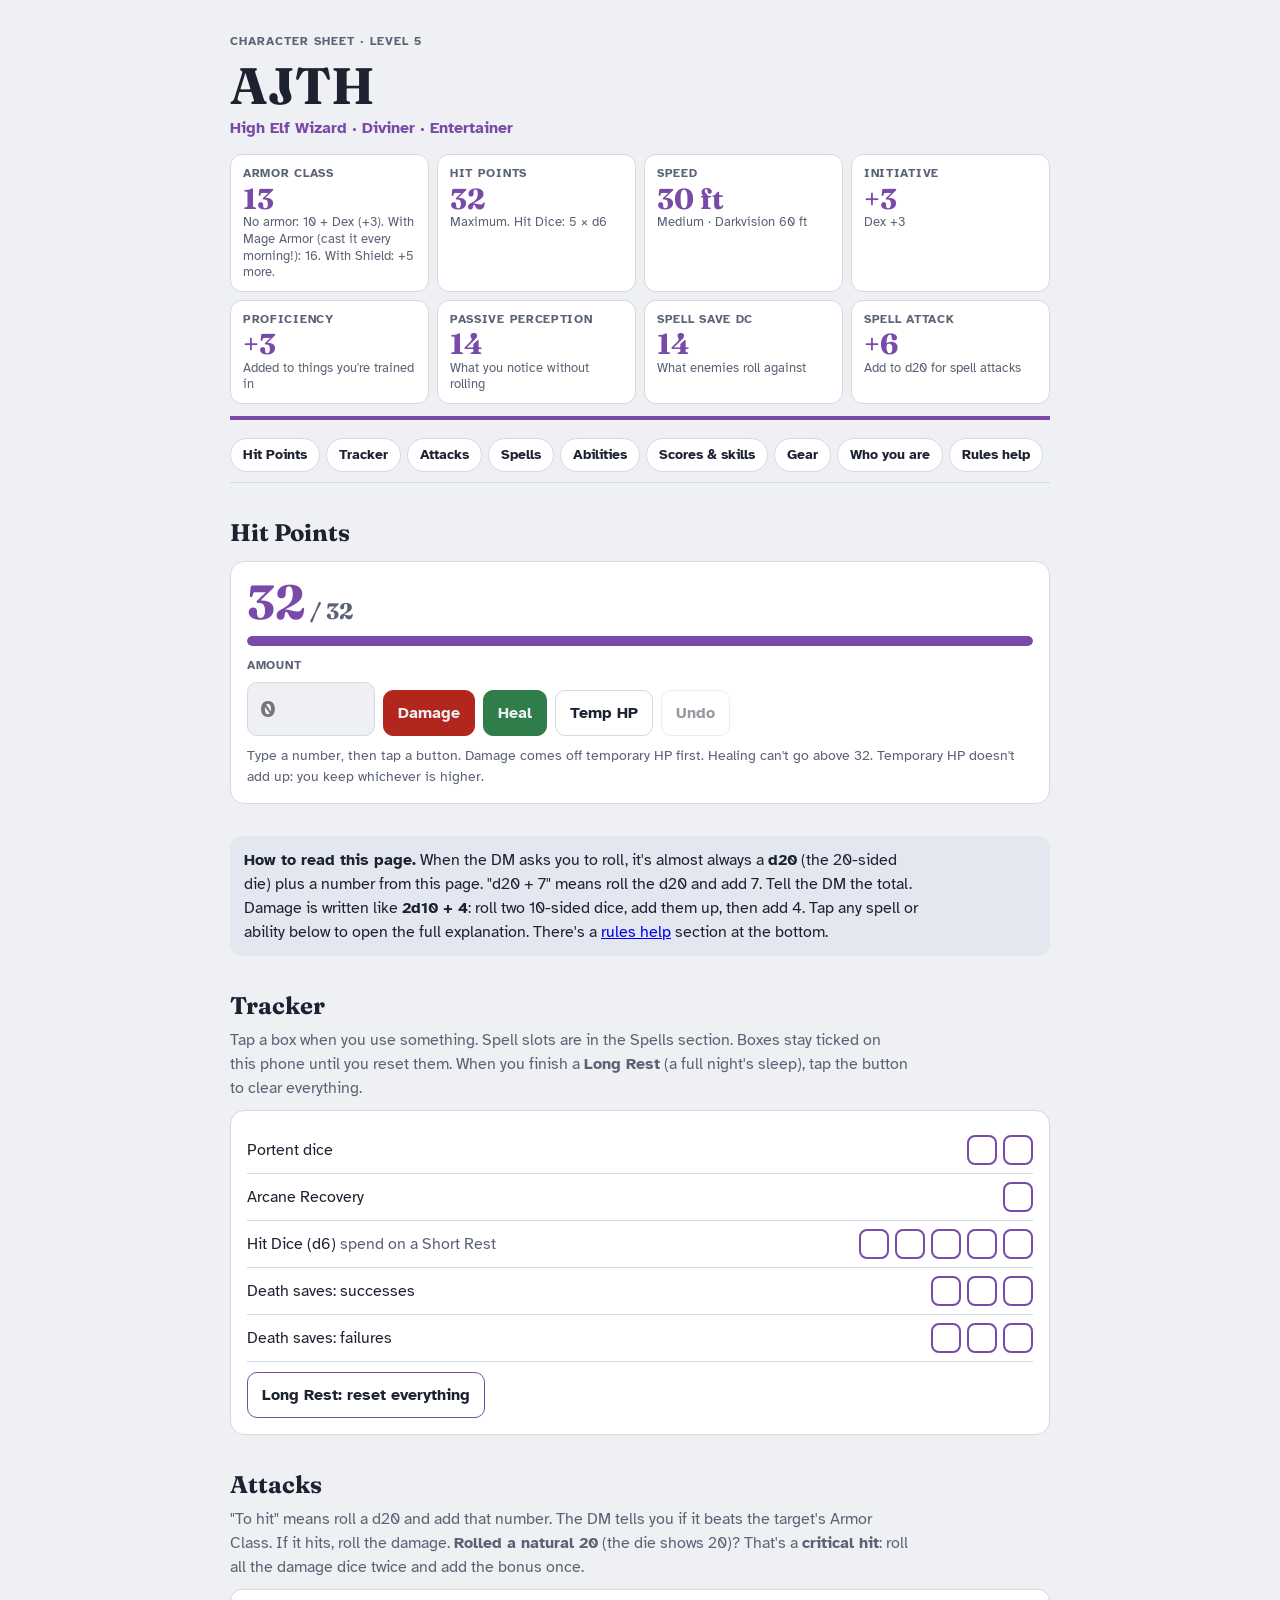
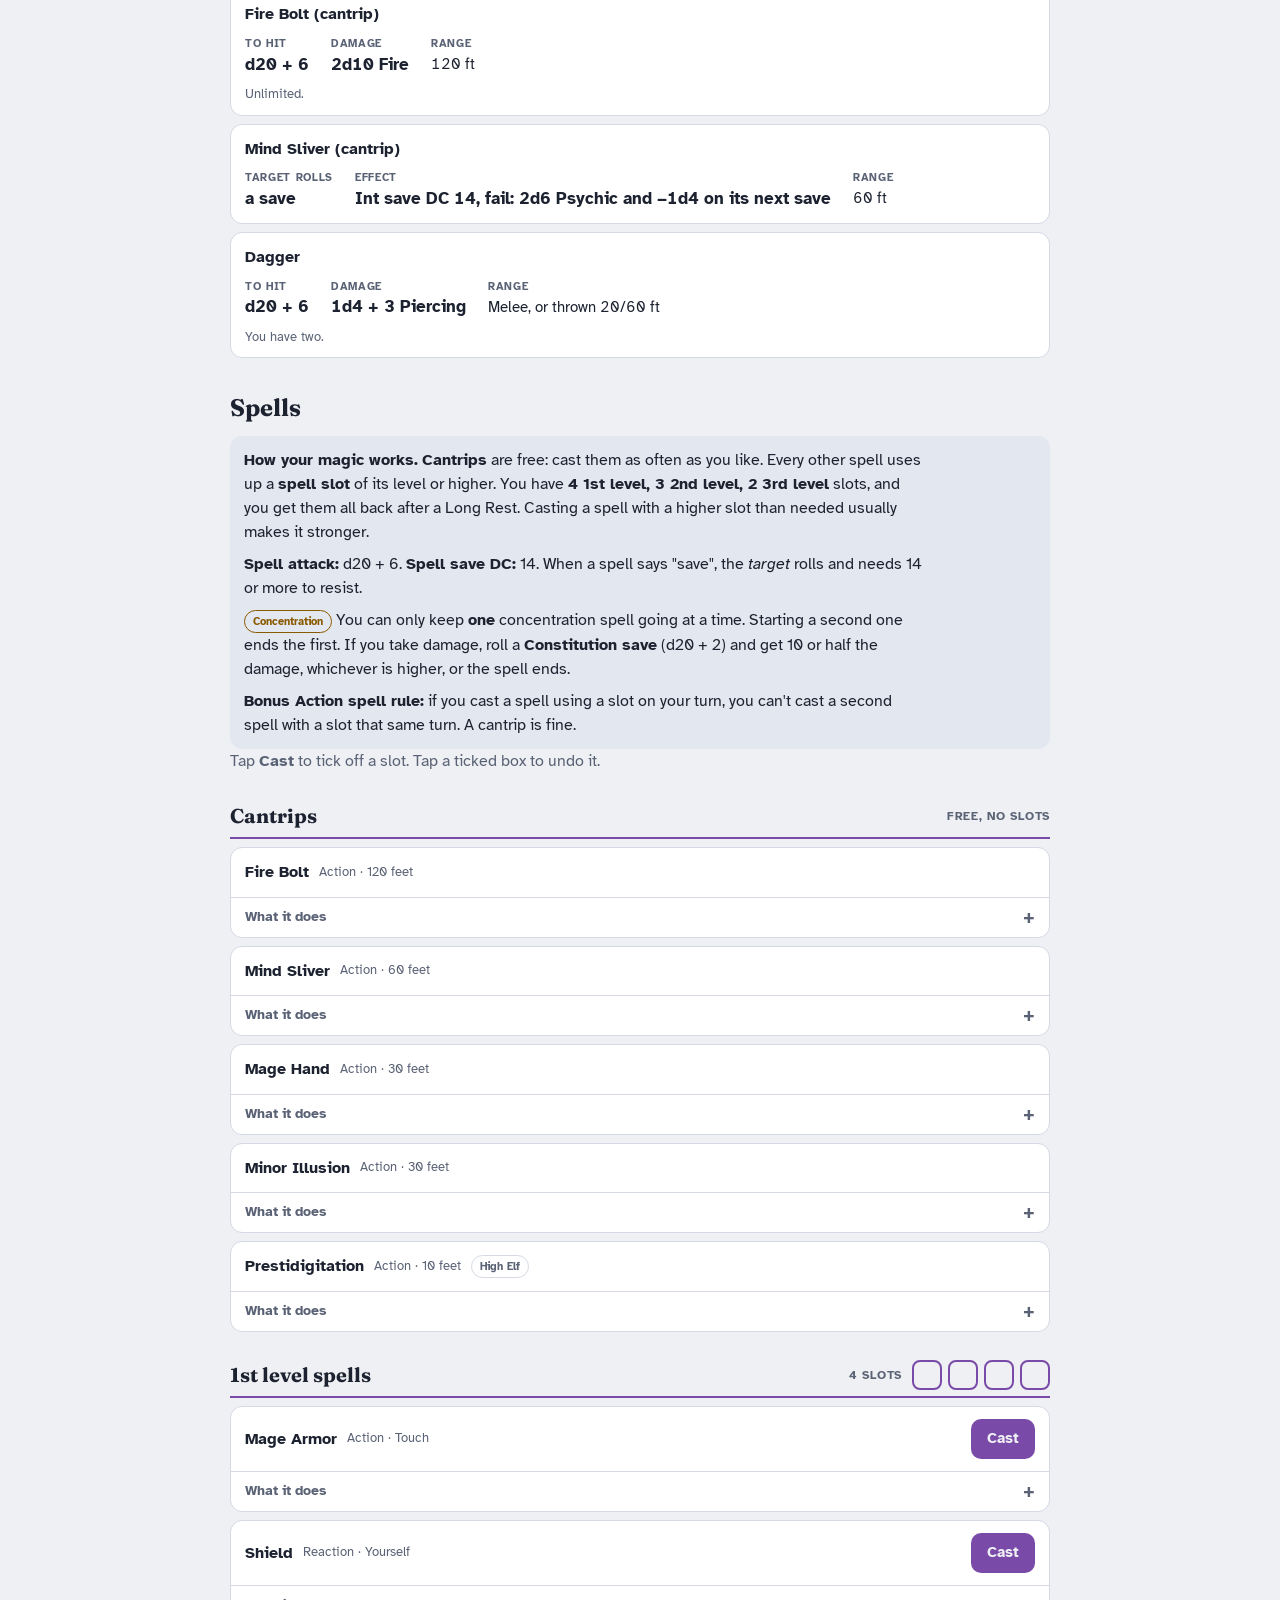
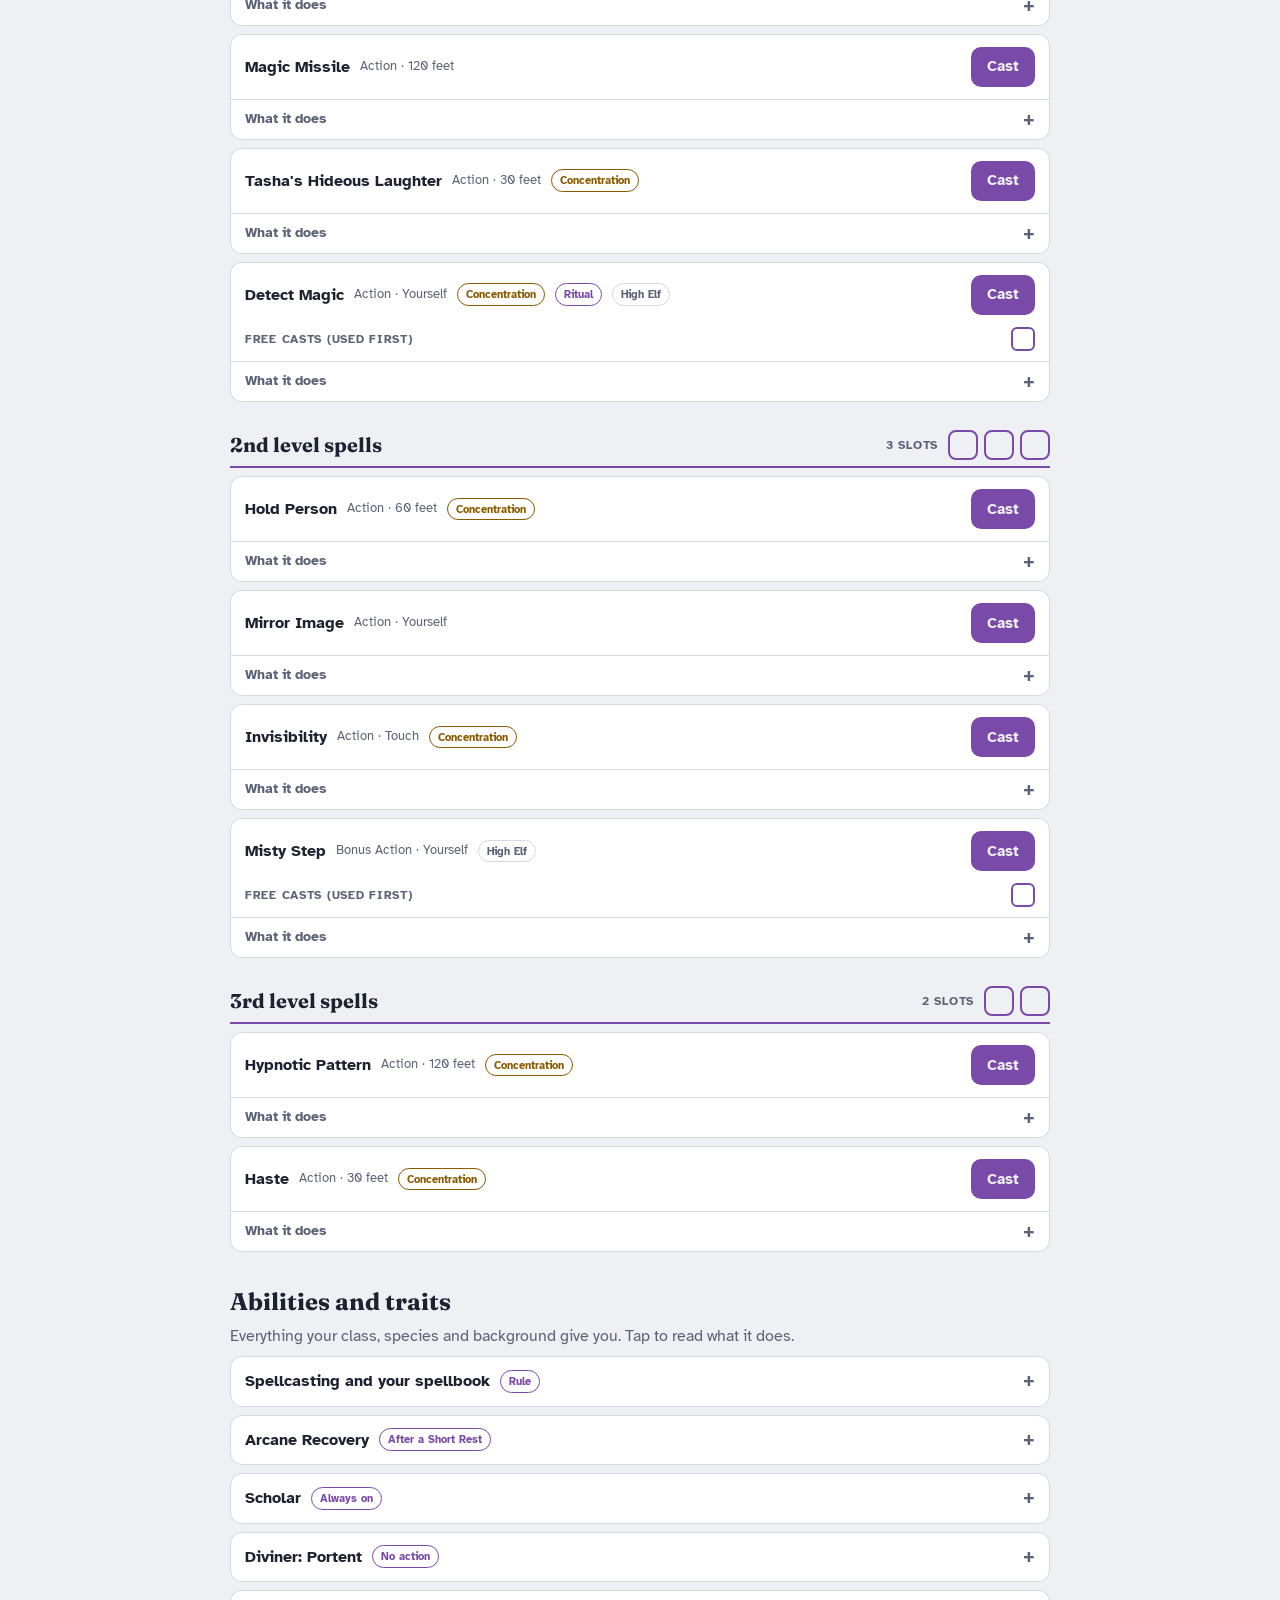
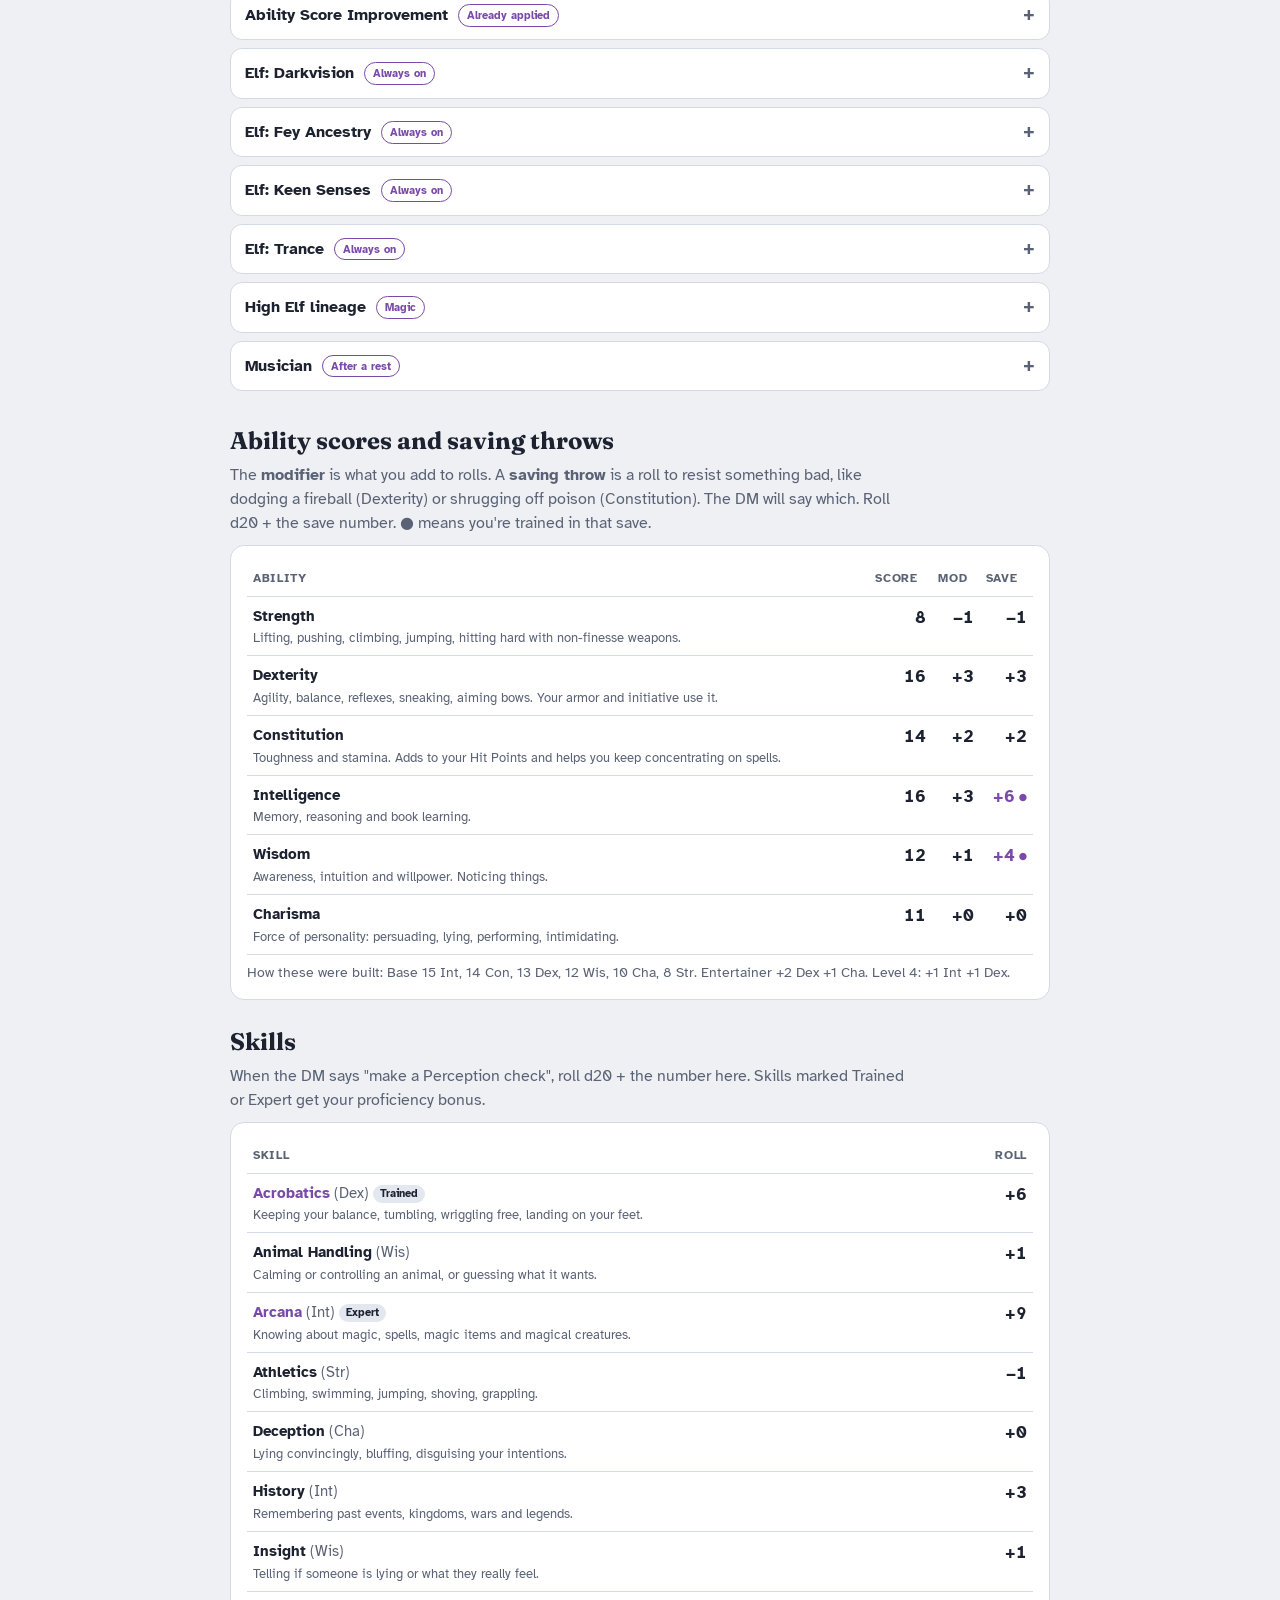
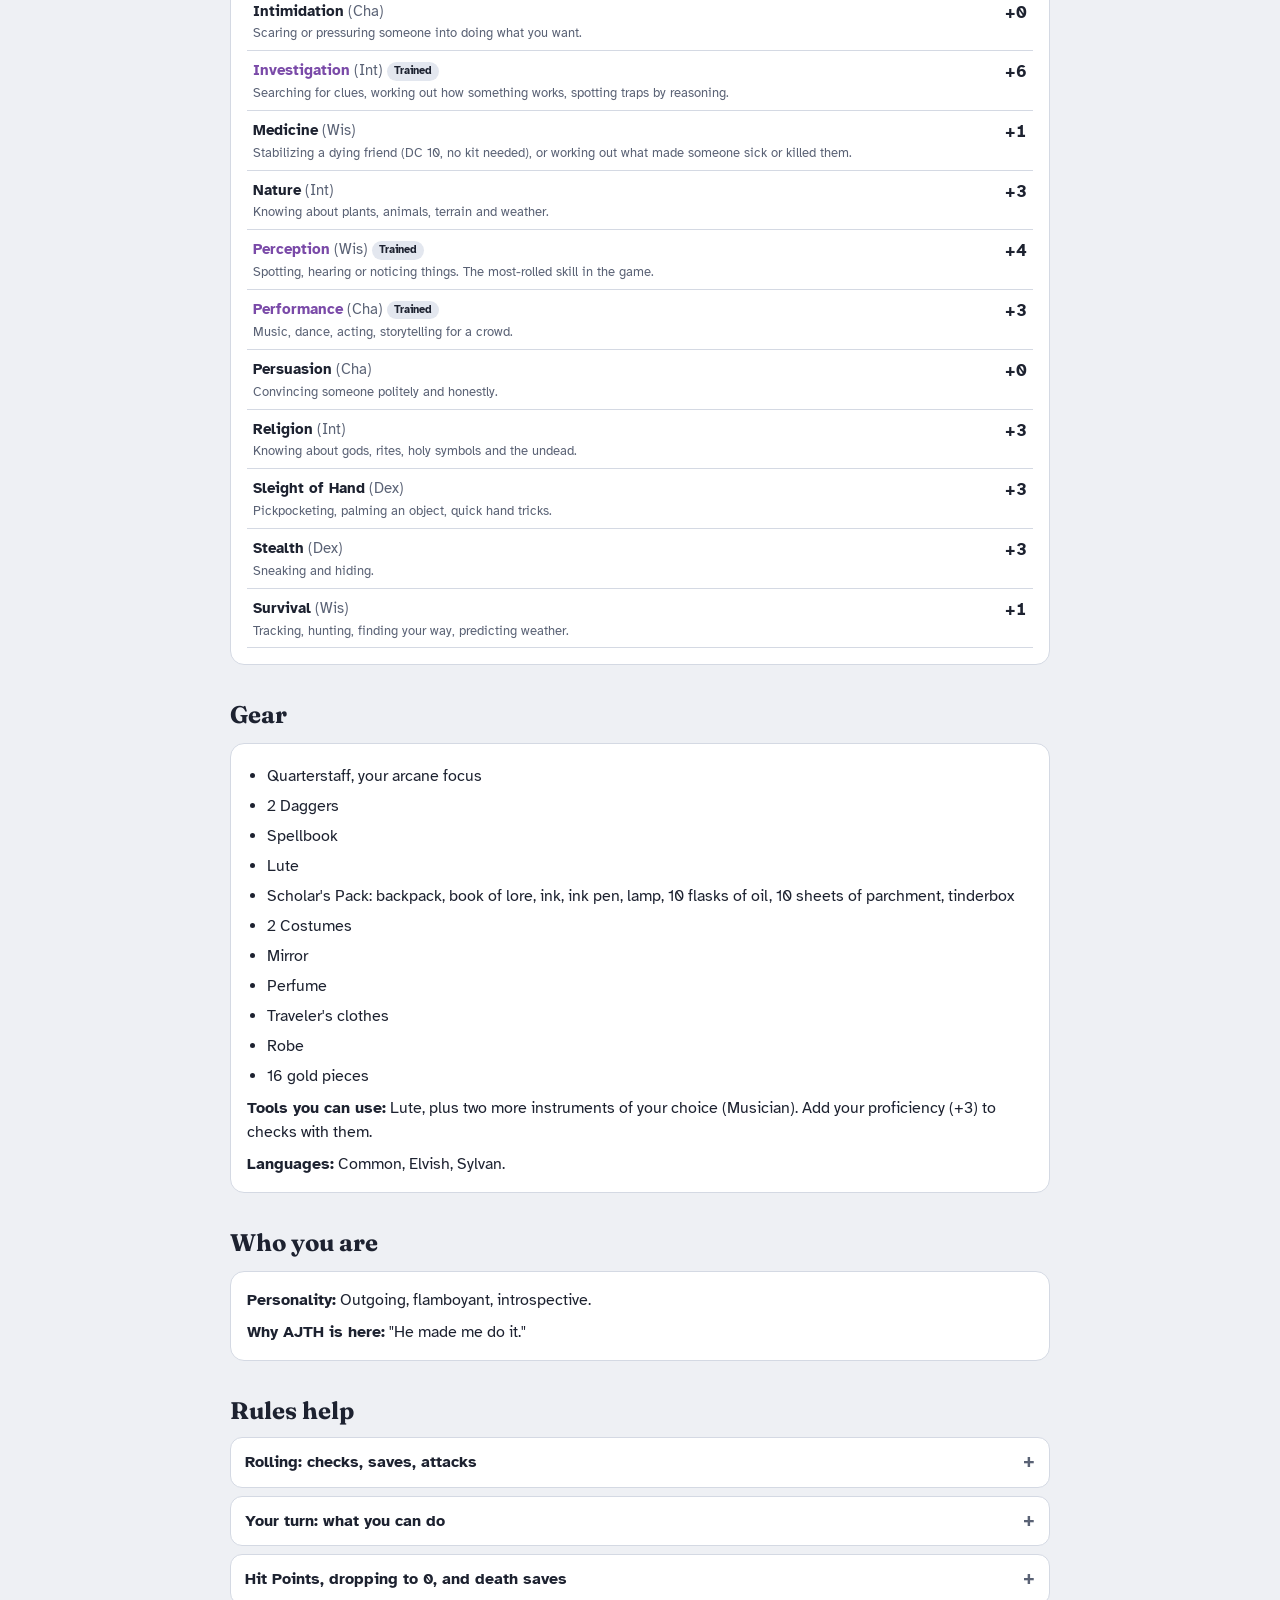
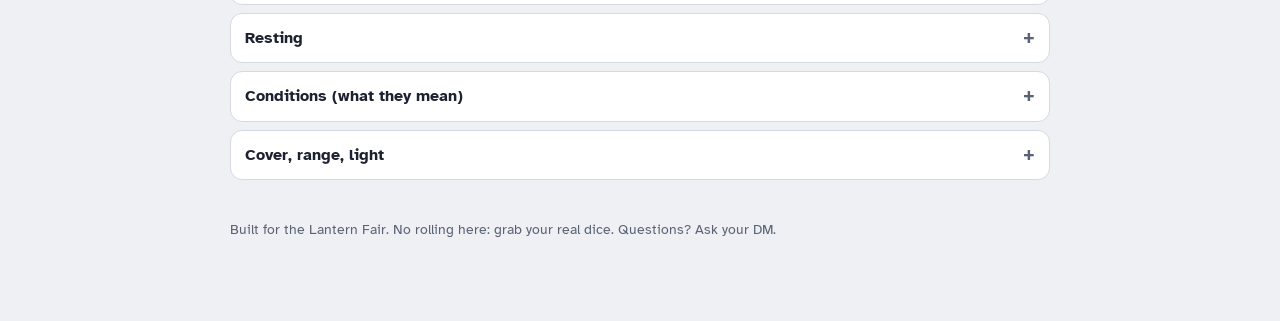
==== commit da59f7a3: "Character sheets: Hit Points panel with damage, heal, temp HP and undo Co-Authored-By: Claude Opus 5" ====
--- a/ajth/index.html
+++ b/ajth/index.html
@@ -9,9 +9,9 @@
 <meta name="claude:viewport-fit-sides" content="cover">
 <link rel="stylesheet" href="https://fonts.googleapis.com/css2?family=Fraunces:opsz,wght,SOFT@9..144,400..800,50&family=Atkinson+Hyperlegible:wght@400;700&display=swap">
 <style>
-:root { --bg:#eef0f4; --panel:#fff; --fg:#1d2230; --muted:#5a6275; --line:#d4d9e3; --accent:#7a4aa8; --soft:#e3e7ef; --conc:#8a5a00; --display:"Fraunces",Georgia,serif; --body:"Atkinson Hyperlegible",system-ui,sans-serif; color-scheme: light; }
-@media (prefers-color-scheme: dark) { :root:not([data-theme="light"]) { --bg:#161a26; --panel:#1f2434; --fg:#e9ebf2; --muted:#a2a9bb; --line:#343b4f; --soft:#262b3c; --accent:#bb92e6; --conc:#f0b44a; color-scheme: dark; } }
-:root[data-theme="dark"] { --bg:#161a26; --panel:#1f2434; --fg:#e9ebf2; --muted:#a2a9bb; --line:#343b4f; --soft:#262b3c; --accent:#bb92e6; --conc:#f0b44a; color-scheme: dark; }
+:root { --bg:#eef0f4; --panel:#fff; --fg:#1d2230; --muted:#5a6275; --line:#d4d9e3; --accent:#7a4aa8; --soft:#e3e7ef; --conc:#8a5a00; --down:#b3261e; --good:#2e7d4a; --display:"Fraunces",Georgia,serif; --body:"Atkinson Hyperlegible",system-ui,sans-serif; color-scheme: light; }
+@media (prefers-color-scheme: dark) { :root:not([data-theme="light"]) { --bg:#161a26; --panel:#1f2434; --fg:#e9ebf2; --muted:#a2a9bb; --line:#343b4f; --down:#ff8a7a; --good:#7cc98f; --soft:#262b3c; --accent:#bb92e6; --conc:#f0b44a; color-scheme: dark; } }
+:root[data-theme="dark"] { --bg:#161a26; --panel:#1f2434; --fg:#e9ebf2; --muted:#a2a9bb; --line:#343b4f; --down:#ff8a7a; --good:#7cc98f; --soft:#262b3c; --accent:#bb92e6; --conc:#f0b44a; color-scheme: dark; }
 * { box-sizing: border-box; }
 body { margin:0; background:var(--bg); color:var(--fg); font-family:var(--body); font-size:16px; line-height:1.5; padding-left: max(16px, env(safe-area-inset-left, 0px)); padding-right: max(16px, env(safe-area-inset-right, 0px)); padding-block: 0 80px; }
 body::before { content:""; position:fixed; inset:0 0 auto; height: env(safe-area-inset-top, 0px); z-index:10; background: var(--bg); }
@@ -112,8 +112,25 @@
 .box input:checked + span { background: var(--accent); }
 .box input:focus-visible + span { outline: 3px solid var(--fg); outline-offset: 2px; }
 button.reset { font: inherit; font-weight:700; padding:10px 14px; border-radius:10px; border:1px solid var(--accent); background:var(--panel); color:var(--fg); cursor:pointer; margin-top:10px; }
-.hpbox { display:flex; gap:10px; align-items:center; flex-wrap:wrap; margin-top:8px; }
-.hpbox input { font: inherit; font-size:1.4rem; font-weight:700; width: 90px; padding:6px 8px; border-radius:8px; border:1px solid var(--line); background:var(--bg); color: var(--fg); }
+.hpcard { display:grid; gap:10px; }
+.hpnow { display:flex; align-items:baseline; gap: 8px 14px; flex-wrap: wrap; }
+.hpbig { font-family: var(--display); font-size: 3rem; font-weight: 700; line-height: 1; font-variant-numeric: tabular-nums; color: var(--accent); }
+.hpmax { font-size: 1.4rem; color: var(--muted); }
+.hptemp { font-weight:700; padding: 2px 10px; border-radius: 999px; background: var(--soft); }
+.hpbar { height: 10px; border-radius: 999px; background: var(--soft); overflow: hidden; }
+.hpbar span { display:block; height:100%; width:100%; background: var(--accent); border-radius: 999px; transition: width .25s; }
+.hpstate { margin:0; font-weight:700; }
+.hpstate:empty { display:none; }
+.hpstate.down { color: var(--down); }
+.hpctl { display:grid; grid-template-columns: repeat(2, minmax(0,1fr)); gap: 8px; align-items:end; }
+.hpctl .fl { grid-column: 1 / -1; }
+.hpctl input { grid-column: 1 / -1; font: inherit; font-size:1.5rem; font-weight:700; padding:8px 12px; border-radius:10px; border:1px solid var(--line); background:var(--bg); color: var(--fg); min-width:0; }
+@media (min-width: 640px) { .hpctl { grid-template-columns: 8rem repeat(4, auto); justify-content: start; } .hpctl .fl { grid-column: 1 / -1; } .hpctl input { grid-column: auto; } }
+.hpbtn { font: inherit; font-weight:700; padding: 10px 14px; border-radius:10px; min-height: 44px; cursor:pointer; border: 1px solid var(--line); background: var(--panel); color: var(--fg); }
+.hpbtn.dmg { background: var(--down); border-color: var(--down); color: var(--bg); }
+.hpbtn.heal { background: var(--good); border-color: var(--good); color: var(--bg); }
+.hpbtn:disabled { opacity: .45; cursor: default; }
+@media (prefers-reduced-motion: reduce) { .hpbar span { transition: none; } }
 footer { margin-top: 40px; color: var(--muted); font-size: .85rem; }
 @media print { nav, button.reset { display:none; } details { break-inside: avoid; } details:not([open]) .sbody { display:block; } body { background:#fff; } }
 </style>
@@ -135,7 +152,25 @@
     <div class="stat"><div class="k">Spell Attack</div><div class="v">+6</div><div class="n">Add to d20 for spell attacks</div></div>
   </div>
 </header>
-<nav aria-label="Jump to"><a href="#track">Tracker</a><a href="#attacks">Attacks</a><a href="#spells">Spells</a><a href="#features">Abilities</a><a href="#scores">Scores &amp; skills</a><a href="#gear">Gear</a><a href="#you">Who you are</a><a href="#rules">Rules help</a></nav>
+<nav aria-label="Jump to"><a href="#hp">Hit Points</a><a href="#track">Tracker</a><a href="#attacks">Attacks</a><a href="#spells">Spells</a><a href="#features">Abilities</a><a href="#scores">Scores &amp; skills</a><a href="#gear">Gear</a><a href="#you">Who you are</a><a href="#rules">Rules help</a></nav>
+
+<section id="hp">
+  <h2>Hit Points</h2>
+  <div class="card hpcard">
+    <div class="hpnow"><span class="hpbig"><span id="hpcur">32</span><span class="hpmax"> / 32</span></span><span class="hptemp" id="hptemp" hidden>+<span id="hptempn">0</span> temporary</span></div>
+    <div class="hpbar" aria-hidden="true"><span id="hpfill"></span></div>
+    <p class="hpstate" id="hpstate" role="status" aria-live="polite"></p>
+    <div class="hpctl">
+      <label for="hpamt" class="fl">Amount</label>
+      <input id="hpamt" type="number" inputmode="numeric" min="0" placeholder="0">
+      <button type="button" class="hpbtn dmg" data-act="dmg">Damage</button>
+      <button type="button" class="hpbtn heal" data-act="heal">Heal</button>
+      <button type="button" class="hpbtn tmp" data-act="tmp">Temp HP</button>
+      <button type="button" class="hpbtn undo" id="hpundo" disabled>Undo</button>
+    </div>
+    <p class="muted small">Type a number, then tap a button. Damage comes off temporary HP first. Healing can't go above 32. Temporary HP doesn't add up: you keep whichever is higher.</p>
+  </div>
+</section>
 
 <section id="how">
   <div class="callout">
@@ -148,7 +183,6 @@
   <h2>Tracker</h2>
   <p class="muted">Tap a box when you use something. Spell slots are in the Spells section. Boxes stay ticked on this phone until you reset them. When you finish a <b>Long Rest</b> (a full night's sleep), tap the button to clear everything.</p>
   <div class="card">
-    <div class="hpbox"><label for="hp"><b>Current HP</b> <span class="muted">(max 32)</span></label><input id="hp" type="number" inputmode="numeric" data-k="ajth:hp" value="32"><label for="thp"><b>Temporary HP</b></label><input id="thp" type="number" inputmode="numeric" data-k="ajth:thp" value="0"></div>
     <div class="trk"><span class="tl">Portent dice</span><span class="boxes"><label class="box"><input type="checkbox" data-k="ajth:por:0"><span></span></label><label class="box"><input type="checkbox" data-k="ajth:por:1"><span></span></label></span></div><div class="trk"><span class="tl">Arcane Recovery</span><span class="boxes"><label class="box"><input type="checkbox" data-k="ajth:ar:0"><span></span></label></span></div><div class="trk"><span class="tl">Hit Dice (d6) <span class="muted">spend on a Short Rest</span></span><span class="boxes"><label class="box"><input type="checkbox" data-k="ajth:hd:0"><span></span></label><label class="box"><input type="checkbox" data-k="ajth:hd:1"><span></span></label><label class="box"><input type="checkbox" data-k="ajth:hd:2"><span></span></label><label class="box"><input type="checkbox" data-k="ajth:hd:3"><span></span></label><label class="box"><input type="checkbox" data-k="ajth:hd:4"><span></span></label></span></div>
     <div class="trk"><span class="tl">Death saves: successes</span><span class="boxes"><label class="box"><input type="checkbox" data-k="ajth:ds:0"><span></span></label><label class="box"><input type="checkbox" data-k="ajth:ds:1"><span></span></label><label class="box"><input type="checkbox" data-k="ajth:ds:2"><span></span></label></span></div><div class="trk"><span class="tl">Death saves: failures</span><span class="boxes"><label class="box"><input type="checkbox" data-k="ajth:df:0"><span></span></label><label class="box"><input type="checkbox" data-k="ajth:df:1"><span></span></label><label class="box"><input type="checkbox" data-k="ajth:df:2"><span></span></label></span></div>
     <button class="reset" type="button" id="reset">Long Rest: reset everything</button>
@@ -427,10 +461,47 @@
       clearTimeout(msg._t); msg._t = setTimeout(function(){ msg.textContent = ''; }, 5000);
     });
   });
+  var MAX = 32, hpK = slug + ':hp', tK = slug + ':thp';
+  function num(v, d){ var n = parseInt(v, 10); return isNaN(n) ? d : n; }
+  var hp = Math.max(0, Math.min(MAX, num(get(hpK), MAX))), thp = Math.max(0, num(get(tK), 0)), last = null;
+  var stEl = document.getElementById('hpstate');
+  function drawHP(note){
+    document.getElementById('hpcur').textContent = hp;
+    document.getElementById('hptempn').textContent = thp;
+    document.getElementById('hptemp').hidden = thp <= 0;
+    document.getElementById('hpfill').style.width = (hp / MAX * 100) + '%';
+    var down = hp === 0;
+    stEl.className = 'hpstate' + (down ? ' down' : '');
+    stEl.textContent = down ? 'You are at 0 HP and unconscious. At the start of each of your turns, roll a death save (see the Tracker). Any healing wakes you up.' : (note || '');
+    document.getElementById('hpundo').disabled = !last;
+    set(hpK, String(hp)); set(tK, String(thp));
+  }
+  function clearDeathSaves(){ document.querySelectorAll('input[data-k^="' + slug + ':ds:"], input[data-k^="' + slug + ':df:"]').forEach(function(b){ b.checked = false; set(b.dataset.k, null); }); }
+  document.querySelectorAll('.hpbtn[data-act]').forEach(function(btn){
+    btn.addEventListener('click', function(){
+      var inp = document.getElementById('hpamt'), amt = num(inp.value, 0);
+      if (amt <= 0) { stEl.className = 'hpstate'; stEl.textContent = 'Type a number first.'; inp.focus(); return; }
+      last = { hp: hp, thp: thp }; var note;
+      if (btn.dataset.act === 'dmg') {
+        var fromT = Math.min(thp, amt); thp -= fromT; hp = Math.max(0, hp - (amt - fromT));
+        note = 'Took ' + amt + ' damage' + (fromT ? ' (' + fromT + ' from temporary HP)' : '') + '.';
+      } else if (btn.dataset.act === 'heal') {
+        var was = hp; hp = Math.min(MAX, hp + amt); if (was === 0 && hp > 0) clearDeathSaves();
+        note = 'Healed ' + (hp - was) + '.' + (hp === MAX ? ' You are at full HP.' : '');
+      } else {
+        var old = thp; thp = Math.max(thp, amt);
+        note = thp === old ? 'You already have ' + old + ' temporary HP, which is more, so you keep that.' : 'You now have ' + thp + ' temporary HP.';
+      }
+      inp.value = ''; drawHP(note);
+    });
+  });
+  document.getElementById('hpundo').addEventListener('click', function(){ if (!last) return; hp = last.hp; thp = last.thp; last = null; drawHP('Undid the last change.'); });
+  drawHP('');
   document.getElementById('reset').addEventListener('click', function(){
     if (!confirm('Finished a Long Rest? This clears every box and sets HP back to full.')) return;
     boxes.forEach(function(b){ b.checked = false; set(b.dataset.k, null); });
     nums.forEach(function(n){ n.value = n.defaultValue; set(n.dataset.k, null); });
+    hp = MAX; thp = 0; last = null; drawHP('Long Rest: back to full HP.');
   });
 })();
 </script>
